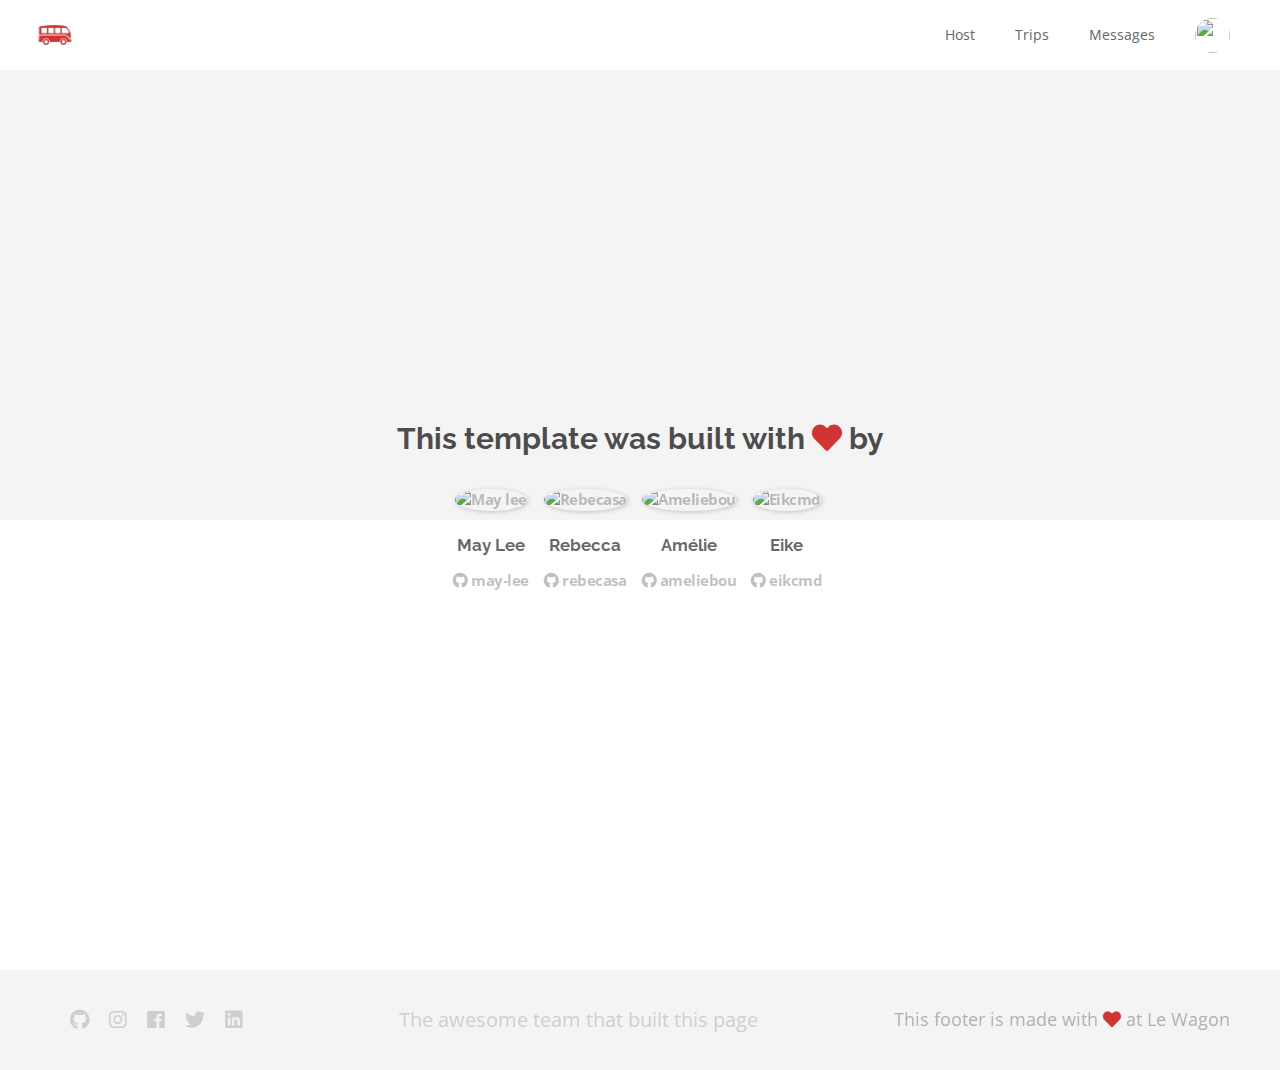
==== team.html @ 66ff5f71 "Automated commit at 2018-11-05 10:42:28 UTC by middleman-deploy 2.0.0-alpha" ====
<!doctype html>
<html>
  <head>
    <meta charset="utf-8">
    <meta http-equiv="x-ua-compatible" content="ie=edge">
    <meta name="viewport"
          content="width=device-width, initial-scale=1, shrink-to-fit=no">
    <!-- Use the title from a page's frontmatter if it has one -->
    <title>Le Wagon - Middleman - About</title>
    <link href="stylesheets/application-f1c58ac5.css" rel="stylesheet" />
    <script src="javascripts/application-93de88c9.js"></script>
    <link href="images/favicon-f15af148.png" rel="icon" type="image/png" />
  </head>
  <body>
    <div class="navbar-wagon">
  <!-- Logo -->
  <a href="/" class="navbar-wagon-brand">
    <img src="images/logo-acc9c0ec.png" alt="Logo" />
  </a>

  <!-- Right Navigation -->
  <div class="navbar-wagon-right hidden-xs hidden-sm">

    <a href="" class="navbar-wagon-item navbar-wagon-link">Host</a>
    <a href="" class="navbar-wagon-item navbar-wagon-link">Trips</a>
    <a href="" class="navbar-wagon-item navbar-wagon-link">Messages</a>

    <!-- Profile picture with dropdown list -->
    <div class="navbar-wagon-item">
      <div class="dropdown">
        <img src="https://kitt.lewagon.com/placeholder/users/ameliebou" class="avatar dropdown-toggle" id="navbar-wagon-menu" data-toggle="dropdown">
        <ul class="dropdown-menu dropdown-menu-right navbar-wagon-dropdown-menu">
          <li><a href="#">Profile</a></li>
          <li><a href="#">Dashboard</a></li>
          <li><a href="#">Log Out</a></li>
        </ul>
      </div>
    </div>
  </div>

  <!-- Dropdown appearing on mobile only -->
  <div class="navbar-wagon-item hidden-md hidden-lg">
    <div class="dropdown">
      <i class="fa fa-bars dropdown-toggle" data-toggle="dropdown"></i>
      <ul class="dropdown-menu dropdown-menu-right navbar-wagon-dropdown-menu">
        <li><a href="#">Host</a></li>
        <li><a href="#">Trips</a></li>
        <li><a href="#">Messagese</a></li>
      </ul>
    </div>
  </div>
</div>

    <div id="about">
  <div class="about-content">
    <h1>This template was built with <i class="fas fa-heart"></i> by</h1>
    <ul class="list-inline">
        <li>
<a href="https://kitt.lewagon.com/alumni/may-lee" target="_blank">            <img src="https://kitt.lewagon.com/placeholder/users/may-lee" class="img-circle" alt="May lee" />
</a>          <h2>May Lee</h2>
          <p>
<a href="https://github.com/may-lee" target="_blank">              <i class="fab fa-github"></i> may-lee
</a>          </p>
        </li>
        <li>
<a href="https://kitt.lewagon.com/alumni/rebecasa" target="_blank">            <img src="https://kitt.lewagon.com/placeholder/users/rebecasa" class="img-circle" alt="Rebecasa" />
</a>          <h2>Rebecca</h2>
          <p>
<a href="https://github.com/rebecasa" target="_blank">              <i class="fab fa-github"></i> rebecasa
</a>          </p>
        </li>
        <li>
<a href="https://kitt.lewagon.com/alumni/ameliebou" target="_blank">            <img src="https://kitt.lewagon.com/placeholder/users/ameliebou" class="img-circle" alt="Ameliebou" />
</a>          <h2>Amélie</h2>
          <p>
<a href="https://github.com/ameliebou" target="_blank">              <i class="fab fa-github"></i> ameliebou
</a>          </p>
        </li>
        <li>
<a href="https://kitt.lewagon.com/alumni/eikcmd" target="_blank">            <img src="https://kitt.lewagon.com/placeholder/users/eikcmd" class="img-circle" alt="Eikcmd" />
</a>          <h2>Eike</h2>
          <p>
<a href="https://github.com/eikcmd" target="_blank">              <i class="fab fa-github"></i> eikcmd
</a>          </p>
        </li>
    </ul>
  </div>
</div>

    <div class="footer">
  <div class="footer-links">
    <a href="#"><i class="fab fa-github"></i></a>
    <a href="#"><i class="fab fa-instagram"></i></a>
    <a href="#"><i class="fab fa-facebook"></i></a>
    <a href="#"><i class="fab fa-twitter"></i></a>
    <a href="#"><i class="fab fa-linkedin"></i></a>
  </div>
  <div class="team">
    <a href="/team.html">The awesome team that built this page</a>
  </div>
  <div class="footer-copyright">
    This footer is made with <i class="fa fa-heart"></i> at Le Wagon
  </div>
</div>

  </body>
</html>
---- stylesheets/application-f1c58ac5.css ----
@import url("https://fonts.googleapis.com/css?family=Open+Sans:400,300,700|Raleway:400,100,300,700,500");/*!
 * Bootstrap v3.3.7 (http://getbootstrap.com)
 * Copyright 2011-2016 Twitter, Inc.
 * Licensed under MIT (https://github.com/twbs/bootstrap/blob/master/LICENSE)
 *//*! normalize.css v3.0.3 | MIT License | github.com/necolas/normalize.css */html{font-family:sans-serif;-ms-text-size-adjust:100%;-webkit-text-size-adjust:100%}body{margin:0}article,aside,details,figcaption,figure,footer,header,hgroup,main,menu,nav,section,summary{display:block}audio,canvas,progress,video{display:inline-block;vertical-align:baseline}audio:not([controls]){display:none;height:0}[hidden],template{display:none}a{background-color:transparent}a:active,a:hover{outline:0}abbr[title]{border-bottom:1px dotted}b,strong{font-weight:bold}dfn{font-style:italic}h1{font-size:2em;margin:0.67em 0}mark{background:#ff0;color:#000}small{font-size:80%}sub,sup{font-size:75%;line-height:0;position:relative;vertical-align:baseline}sup{top:-0.5em}sub{bottom:-0.25em}img{border:0}svg:not(:root){overflow:hidden}figure{margin:1em 40px}hr{-webkit-box-sizing:content-box;box-sizing:content-box;height:0}pre{overflow:auto}code,kbd,pre,samp{font-family:monospace, monospace;font-size:1em}button,input,optgroup,select,textarea{color:inherit;font:inherit;margin:0}button{overflow:visible}button,select{text-transform:none}button,html input[type="button"],input[type="reset"],input[type="submit"]{-webkit-appearance:button;cursor:pointer}button[disabled],html input[disabled]{cursor:default}button::-moz-focus-inner,input::-moz-focus-inner{border:0;padding:0}input{line-height:normal}input[type="checkbox"],input[type="radio"]{-webkit-box-sizing:border-box;box-sizing:border-box;padding:0}input[type="number"]::-webkit-inner-spin-button,input[type="number"]::-webkit-outer-spin-button{height:auto}input[type="search"]{-webkit-appearance:textfield;-webkit-box-sizing:content-box;box-sizing:content-box}input[type="search"]::-webkit-search-cancel-button,input[type="search"]::-webkit-search-decoration{-webkit-appearance:none}fieldset{border:1px solid #c0c0c0;margin:0 2px;padding:0.35em 0.625em 0.75em}legend{border:0;padding:0}textarea{overflow:auto}optgroup{font-weight:bold}table{border-collapse:collapse;border-spacing:0}td,th{padding:0}/*! Source: https://github.com/h5bp/html5-boilerplate/blob/master/src/css/main.css */@media print{*,*:before,*:after{background:transparent !important;color:#000 !important;-webkit-box-shadow:none !important;box-shadow:none !important;text-shadow:none !important}a,a:visited{text-decoration:underline}a[href]:after{content:" (" attr(href) ")"}abbr[title]:after{content:" (" attr(title) ")"}a[href^="#"]:after,a[href^="javascript:"]:after{content:""}pre,blockquote{border:1px solid #999;page-break-inside:avoid}thead{display:table-header-group}tr,img{page-break-inside:avoid}img{max-width:100% !important}p,h2,h3{orphans:3;widows:3}h2,h3{page-break-after:avoid}.navbar{display:none}.btn>.caret,.dropup>.btn>.caret{border-top-color:#000 !important}.label{border:1px solid #000}.table{border-collapse:collapse !important}.table td,.table th{background-color:#fff !important}.table-bordered th,.table-bordered td{border:1px solid #ddd !important}}@font-face{font-family:'Glyphicons Halflings';src:url("../assets/bootstrap/glyphicons-halflings-regular-86b6f62b.eot");src:url("../assets/bootstrap/glyphicons-halflings-regular-86b6f62b.eot?#iefix") format("embedded-opentype"),url("../assets/bootstrap/glyphicons-halflings-regular-ca35b697.woff2") format("woff2"),url("../assets/bootstrap/glyphicons-halflings-regular-278e49a8.woff") format("woff"),url("../assets/bootstrap/glyphicons-halflings-regular-44bc1850.ttf") format("truetype"),url("../assets/bootstrap/glyphicons-halflings-regular-de51a849.svg#glyphicons_halflingsregular") format("svg")}.glyphicon{position:relative;top:1px;display:inline-block;font-family:'Glyphicons Halflings';font-style:normal;font-weight:normal;line-height:1;-webkit-font-smoothing:antialiased;-moz-osx-font-smoothing:grayscale}.glyphicon-asterisk:before{content:"\002a"}.glyphicon-plus:before{content:"\002b"}.glyphicon-euro:before,.glyphicon-eur:before{content:"\20ac"}.glyphicon-minus:before{content:"\2212"}.glyphicon-cloud:before{content:"\2601"}.glyphicon-envelope:before{content:"\2709"}.glyphicon-pencil:before{content:"\270f"}.glyphicon-glass:before{content:"\e001"}.glyphicon-music:before{content:"\e002"}.glyphicon-search:before{content:"\e003"}.glyphicon-heart:before{content:"\e005"}.glyphicon-star:before{content:"\e006"}.glyphicon-star-empty:before{content:"\e007"}.glyphicon-user:before{content:"\e008"}.glyphicon-film:before{content:"\e009"}.glyphicon-th-large:before{content:"\e010"}.glyphicon-th:before{content:"\e011"}.glyphicon-th-list:before{content:"\e012"}.glyphicon-ok:before{content:"\e013"}.glyphicon-remove:before{content:"\e014"}.glyphicon-zoom-in:before{content:"\e015"}.glyphicon-zoom-out:before{content:"\e016"}.glyphicon-off:before{content:"\e017"}.glyphicon-signal:before{content:"\e018"}.glyphicon-cog:before{content:"\e019"}.glyphicon-trash:before{content:"\e020"}.glyphicon-home:before{content:"\e021"}.glyphicon-file:before{content:"\e022"}.glyphicon-time:before{content:"\e023"}.glyphicon-road:before{content:"\e024"}.glyphicon-download-alt:before{content:"\e025"}.glyphicon-download:before{content:"\e026"}.glyphicon-upload:before{content:"\e027"}.glyphicon-inbox:before{content:"\e028"}.glyphicon-play-circle:before{content:"\e029"}.glyphicon-repeat:before{content:"\e030"}.glyphicon-refresh:before{content:"\e031"}.glyphicon-list-alt:before{content:"\e032"}.glyphicon-lock:before{content:"\e033"}.glyphicon-flag:before{content:"\e034"}.glyphicon-headphones:before{content:"\e035"}.glyphicon-volume-off:before{content:"\e036"}.glyphicon-volume-down:before{content:"\e037"}.glyphicon-volume-up:before{content:"\e038"}.glyphicon-qrcode:before{content:"\e039"}.glyphicon-barcode:before{content:"\e040"}.glyphicon-tag:before{content:"\e041"}.glyphicon-tags:before{content:"\e042"}.glyphicon-book:before{content:"\e043"}.glyphicon-bookmark:before{content:"\e044"}.glyphicon-print:before{content:"\e045"}.glyphicon-camera:before{content:"\e046"}.glyphicon-font:before{content:"\e047"}.glyphicon-bold:before{content:"\e048"}.glyphicon-italic:before{content:"\e049"}.glyphicon-text-height:before{content:"\e050"}.glyphicon-text-width:before{content:"\e051"}.glyphicon-align-left:before{content:"\e052"}.glyphicon-align-center:before{content:"\e053"}.glyphicon-align-right:before{content:"\e054"}.glyphicon-align-justify:before{content:"\e055"}.glyphicon-list:before{content:"\e056"}.glyphicon-indent-left:before{content:"\e057"}.glyphicon-indent-right:before{content:"\e058"}.glyphicon-facetime-video:before{content:"\e059"}.glyphicon-picture:before{content:"\e060"}.glyphicon-map-marker:before{content:"\e062"}.glyphicon-adjust:before{content:"\e063"}.glyphicon-tint:before{content:"\e064"}.glyphicon-edit:before{content:"\e065"}.glyphicon-share:before{content:"\e066"}.glyphicon-check:before{content:"\e067"}.glyphicon-move:before{content:"\e068"}.glyphicon-step-backward:before{content:"\e069"}.glyphicon-fast-backward:before{content:"\e070"}.glyphicon-backward:before{content:"\e071"}.glyphicon-play:before{content:"\e072"}.glyphicon-pause:before{content:"\e073"}.glyphicon-stop:before{content:"\e074"}.glyphicon-forward:before{content:"\e075"}.glyphicon-fast-forward:before{content:"\e076"}.glyphicon-step-forward:before{content:"\e077"}.glyphicon-eject:before{content:"\e078"}.glyphicon-chevron-left:before{content:"\e079"}.glyphicon-chevron-right:before{content:"\e080"}.glyphicon-plus-sign:before{content:"\e081"}.glyphicon-minus-sign:before{content:"\e082"}.glyphicon-remove-sign:before{content:"\e083"}.glyphicon-ok-sign:before{content:"\e084"}.glyphicon-question-sign:before{content:"\e085"}.glyphicon-info-sign:before{content:"\e086"}.glyphicon-screenshot:before{content:"\e087"}.glyphicon-remove-circle:before{content:"\e088"}.glyphicon-ok-circle:before{content:"\e089"}.glyphicon-ban-circle:before{content:"\e090"}.glyphicon-arrow-left:before{content:"\e091"}.glyphicon-arrow-right:before{content:"\e092"}.glyphicon-arrow-up:before{content:"\e093"}.glyphicon-arrow-down:before{content:"\e094"}.glyphicon-share-alt:before{content:"\e095"}.glyphicon-resize-full:before{content:"\e096"}.glyphicon-resize-small:before{content:"\e097"}.glyphicon-exclamation-sign:before{content:"\e101"}.glyphicon-gift:before{content:"\e102"}.glyphicon-leaf:before{content:"\e103"}.glyphicon-fire:before{content:"\e104"}.glyphicon-eye-open:before{content:"\e105"}.glyphicon-eye-close:before{content:"\e106"}.glyphicon-warning-sign:before{content:"\e107"}.glyphicon-plane:before{content:"\e108"}.glyphicon-calendar:before{content:"\e109"}.glyphicon-random:before{content:"\e110"}.glyphicon-comment:before{content:"\e111"}.glyphicon-magnet:before{content:"\e112"}.glyphicon-chevron-up:before{content:"\e113"}.glyphicon-chevron-down:before{content:"\e114"}.glyphicon-retweet:before{content:"\e115"}.glyphicon-shopping-cart:before{content:"\e116"}.glyphicon-folder-close:before{content:"\e117"}.glyphicon-folder-open:before{content:"\e118"}.glyphicon-resize-vertical:before{content:"\e119"}.glyphicon-resize-horizontal:before{content:"\e120"}.glyphicon-hdd:before{content:"\e121"}.glyphicon-bullhorn:before{content:"\e122"}.glyphicon-bell:before{content:"\e123"}.glyphicon-certificate:before{content:"\e124"}.glyphicon-thumbs-up:before{content:"\e125"}.glyphicon-thumbs-down:before{content:"\e126"}.glyphicon-hand-right:before{content:"\e127"}.glyphicon-hand-left:before{content:"\e128"}.glyphicon-hand-up:before{content:"\e129"}.glyphicon-hand-down:before{content:"\e130"}.glyphicon-circle-arrow-right:before{content:"\e131"}.glyphicon-circle-arrow-left:before{content:"\e132"}.glyphicon-circle-arrow-up:before{content:"\e133"}.glyphicon-circle-arrow-down:before{content:"\e134"}.glyphicon-globe:before{content:"\e135"}.glyphicon-wrench:before{content:"\e136"}.glyphicon-tasks:before{content:"\e137"}.glyphicon-filter:before{content:"\e138"}.glyphicon-briefcase:before{content:"\e139"}.glyphicon-fullscreen:before{content:"\e140"}.glyphicon-dashboard:before{content:"\e141"}.glyphicon-paperclip:before{content:"\e142"}.glyphicon-heart-empty:before{content:"\e143"}.glyphicon-link:before{content:"\e144"}.glyphicon-phone:before{content:"\e145"}.glyphicon-pushpin:before{content:"\e146"}.glyphicon-usd:before{content:"\e148"}.glyphicon-gbp:before{content:"\e149"}.glyphicon-sort:before{content:"\e150"}.glyphicon-sort-by-alphabet:before{content:"\e151"}.glyphicon-sort-by-alphabet-alt:before{content:"\e152"}.glyphicon-sort-by-order:before{content:"\e153"}.glyphicon-sort-by-order-alt:before{content:"\e154"}.glyphicon-sort-by-attributes:before{content:"\e155"}.glyphicon-sort-by-attributes-alt:before{content:"\e156"}.glyphicon-unchecked:before{content:"\e157"}.glyphicon-expand:before{content:"\e158"}.glyphicon-collapse-down:before{content:"\e159"}.glyphicon-collapse-up:before{content:"\e160"}.glyphicon-log-in:before{content:"\e161"}.glyphicon-flash:before{content:"\e162"}.glyphicon-log-out:before{content:"\e163"}.glyphicon-new-window:before{content:"\e164"}.glyphicon-record:before{content:"\e165"}.glyphicon-save:before{content:"\e166"}.glyphicon-open:before{content:"\e167"}.glyphicon-saved:before{content:"\e168"}.glyphicon-import:before{content:"\e169"}.glyphicon-export:before{content:"\e170"}.glyphicon-send:before{content:"\e171"}.glyphicon-floppy-disk:before{content:"\e172"}.glyphicon-floppy-saved:before{content:"\e173"}.glyphicon-floppy-remove:before{content:"\e174"}.glyphicon-floppy-save:before{content:"\e175"}.glyphicon-floppy-open:before{content:"\e176"}.glyphicon-credit-card:before{content:"\e177"}.glyphicon-transfer:before{content:"\e178"}.glyphicon-cutlery:before{content:"\e179"}.glyphicon-header:before{content:"\e180"}.glyphicon-compressed:before{content:"\e181"}.glyphicon-earphone:before{content:"\e182"}.glyphicon-phone-alt:before{content:"\e183"}.glyphicon-tower:before{content:"\e184"}.glyphicon-stats:before{content:"\e185"}.glyphicon-sd-video:before{content:"\e186"}.glyphicon-hd-video:before{content:"\e187"}.glyphicon-subtitles:before{content:"\e188"}.glyphicon-sound-stereo:before{content:"\e189"}.glyphicon-sound-dolby:before{content:"\e190"}.glyphicon-sound-5-1:before{content:"\e191"}.glyphicon-sound-6-1:before{content:"\e192"}.glyphicon-sound-7-1:before{content:"\e193"}.glyphicon-copyright-mark:before{content:"\e194"}.glyphicon-registration-mark:before{content:"\e195"}.glyphicon-cloud-download:before{content:"\e197"}.glyphicon-cloud-upload:before{content:"\e198"}.glyphicon-tree-conifer:before{content:"\e199"}.glyphicon-tree-deciduous:before{content:"\e200"}.glyphicon-cd:before{content:"\e201"}.glyphicon-save-file:before{content:"\e202"}.glyphicon-open-file:before{content:"\e203"}.glyphicon-level-up:before{content:"\e204"}.glyphicon-copy:before{content:"\e205"}.glyphicon-paste:before{content:"\e206"}.glyphicon-alert:before{content:"\e209"}.glyphicon-equalizer:before{content:"\e210"}.glyphicon-king:before{content:"\e211"}.glyphicon-queen:before{content:"\e212"}.glyphicon-pawn:before{content:"\e213"}.glyphicon-bishop:before{content:"\e214"}.glyphicon-knight:before{content:"\e215"}.glyphicon-baby-formula:before{content:"\e216"}.glyphicon-tent:before{content:"\26fa"}.glyphicon-blackboard:before{content:"\e218"}.glyphicon-bed:before{content:"\e219"}.glyphicon-apple:before{content:"\f8ff"}.glyphicon-erase:before{content:"\e221"}.glyphicon-hourglass:before{content:"\231b"}.glyphicon-lamp:before{content:"\e223"}.glyphicon-duplicate:before{content:"\e224"}.glyphicon-piggy-bank:before{content:"\e225"}.glyphicon-scissors:before{content:"\e226"}.glyphicon-bitcoin:before{content:"\e227"}.glyphicon-btc:before{content:"\e227"}.glyphicon-xbt:before{content:"\e227"}.glyphicon-yen:before{content:"\00a5"}.glyphicon-jpy:before{content:"\00a5"}.glyphicon-ruble:before{content:"\20bd"}.glyphicon-rub:before{content:"\20bd"}.glyphicon-scale:before{content:"\e230"}.glyphicon-ice-lolly:before{content:"\e231"}.glyphicon-ice-lolly-tasted:before{content:"\e232"}.glyphicon-education:before{content:"\e233"}.glyphicon-option-horizontal:before{content:"\e234"}.glyphicon-option-vertical:before{content:"\e235"}.glyphicon-menu-hamburger:before{content:"\e236"}.glyphicon-modal-window:before{content:"\e237"}.glyphicon-oil:before{content:"\e238"}.glyphicon-grain:before{content:"\e239"}.glyphicon-sunglasses:before{content:"\e240"}.glyphicon-text-size:before{content:"\e241"}.glyphicon-text-color:before{content:"\e242"}.glyphicon-text-background:before{content:"\e243"}.glyphicon-object-align-top:before{content:"\e244"}.glyphicon-object-align-bottom:before{content:"\e245"}.glyphicon-object-align-horizontal:before{content:"\e246"}.glyphicon-object-align-left:before{content:"\e247"}.glyphicon-object-align-vertical:before{content:"\e248"}.glyphicon-object-align-right:before{content:"\e249"}.glyphicon-triangle-right:before{content:"\e250"}.glyphicon-triangle-left:before{content:"\e251"}.glyphicon-triangle-bottom:before{content:"\e252"}.glyphicon-triangle-top:before{content:"\e253"}.glyphicon-console:before{content:"\e254"}.glyphicon-superscript:before{content:"\e255"}.glyphicon-subscript:before{content:"\e256"}.glyphicon-menu-left:before{content:"\e257"}.glyphicon-menu-right:before{content:"\e258"}.glyphicon-menu-down:before{content:"\e259"}.glyphicon-menu-up:before{content:"\e260"}*{-webkit-box-sizing:border-box;box-sizing:border-box}*:before,*:after{-webkit-box-sizing:border-box;box-sizing:border-box}html{font-size:10px;-webkit-tap-highlight-color:transparent}body{font-family:"Open Sans", "Helvetica", "sans-serif";font-size:18px;line-height:1.42857143;color:#333333;background-color:#F4F4F4}input,button,select,textarea{font-family:inherit;font-size:inherit;line-height:inherit}a{color:#469AE0;text-decoration:none}a:hover,a:focus{color:#1f74ba;text-decoration:underline}a:focus{outline:5px auto -webkit-focus-ring-color;outline-offset:-2px}figure{margin:0}img{vertical-align:middle}.img-responsive{display:block;max-width:100%;height:auto}.img-rounded{border-radius:2px}.img-thumbnail{padding:4px;line-height:1.42857143;background-color:#F4F4F4;border:1px solid #ddd;border-radius:2px;-webkit-transition:all 0.2s ease-in-out;transition:all 0.2s ease-in-out;display:inline-block;max-width:100%;height:auto}.img-circle{border-radius:50%}hr{margin-top:25px;margin-bottom:25px;border:0;border-top:1px solid #eeeeee}.sr-only{position:absolute;width:1px;height:1px;margin:-1px;padding:0;overflow:hidden;clip:rect(0, 0, 0, 0);border:0}.sr-only-focusable:active,.sr-only-focusable:focus{position:static;width:auto;height:auto;margin:0;overflow:visible;clip:auto}[role="button"]{cursor:pointer}h1,h2,h3,h4,h5,h6,.h1,.h2,.h3,.h4,.h5,.h6{font-family:"Raleway", "Helvetica", "sans-serif";font-weight:500;line-height:1.1;color:inherit}h1 small,h1 .small,h2 small,h2 .small,h3 small,h3 .small,h4 small,h4 .small,h5 small,h5 .small,h6 small,h6 .small,.h1 small,.h1 .small,.h2 small,.h2 .small,.h3 small,.h3 .small,.h4 small,.h4 .small,.h5 small,.h5 .small,.h6 small,.h6 .small{font-weight:normal;line-height:1;color:#777777}h1,.h1,h2,.h2,h3,.h3{margin-top:25px;margin-bottom:12.5px}h1 small,h1 .small,.h1 small,.h1 .small,h2 small,h2 .small,.h2 small,.h2 .small,h3 small,h3 .small,.h3 small,.h3 .small{font-size:65%}h4,.h4,h5,.h5,h6,.h6{margin-top:12.5px;margin-bottom:12.5px}h4 small,h4 .small,.h4 small,.h4 .small,h5 small,h5 .small,.h5 small,.h5 .small,h6 small,h6 .small,.h6 small,.h6 .small{font-size:75%}h1,.h1{font-size:46px}h2,.h2{font-size:38px}h3,.h3{font-size:31px}h4,.h4{font-size:23px}h5,.h5{font-size:18px}h6,.h6{font-size:16px}p{margin:0 0 12.5px}.lead{margin-bottom:25px;font-size:20px;font-weight:300;line-height:1.4}@media (min-width: 768px){.lead{font-size:27px}}small,.small{font-size:88%}mark,.mark{background-color:#fcf8e3;padding:.2em}.text-left{text-align:left}.text-right{text-align:right}.text-center{text-align:center}.text-justify{text-align:justify}.text-nowrap{white-space:nowrap}.text-lowercase{text-transform:lowercase}.text-uppercase,.initialism{text-transform:uppercase}.text-capitalize{text-transform:capitalize}.text-muted{color:#777777}.text-primary{color:#469AE0}a.text-primary:hover,a.text-primary:focus{color:#2381d0}.text-success{color:#3c763d}a.text-success:hover,a.text-success:focus{color:#2b542c}.text-info{color:#31708f}a.text-info:hover,a.text-info:focus{color:#245269}.text-warning{color:#8a6d3b}a.text-warning:hover,a.text-warning:focus{color:#66512c}.text-danger{color:#a94442}a.text-danger:hover,a.text-danger:focus{color:#843534}.bg-primary{color:#fff}.bg-primary{background-color:#469AE0}a.bg-primary:hover,a.bg-primary:focus{background-color:#2381d0}.bg-success{background-color:#dff0d8}a.bg-success:hover,a.bg-success:focus{background-color:#c1e2b3}.bg-info{background-color:#d9edf7}a.bg-info:hover,a.bg-info:focus{background-color:#afd9ee}.bg-warning{background-color:#fcf8e3}a.bg-warning:hover,a.bg-warning:focus{background-color:#f7ecb5}.bg-danger{background-color:#f2dede}a.bg-danger:hover,a.bg-danger:focus{background-color:#e4b9b9}.page-header{padding-bottom:11.5px;margin:50px 0 25px;border-bottom:1px solid #eeeeee}ul,ol{margin-top:0;margin-bottom:12.5px}ul ul,ul ol,ol ul,ol ol{margin-bottom:0}.list-unstyled{padding-left:0;list-style:none}.list-inline{padding-left:0;list-style:none;margin-left:-5px}.list-inline>li{display:inline-block;padding-left:5px;padding-right:5px}dl{margin-top:0;margin-bottom:25px}dt,dd{line-height:1.42857143}dt{font-weight:bold}dd{margin-left:0}.dl-horizontal dd:before,.dl-horizontal dd:after{content:" ";display:table}.dl-horizontal dd:after{clear:both}@media (min-width: 768px){.dl-horizontal dt{float:left;width:160px;clear:left;text-align:right;overflow:hidden;text-overflow:ellipsis;white-space:nowrap}.dl-horizontal dd{margin-left:180px}}abbr[title],abbr[data-original-title]{cursor:help;border-bottom:1px dotted #777777}.initialism{font-size:90%}blockquote{padding:12.5px 25px;margin:0 0 25px;font-size:22.5px;border-left:5px solid #eeeeee}blockquote p:last-child,blockquote ul:last-child,blockquote ol:last-child{margin-bottom:0}blockquote footer,blockquote small,blockquote .small{display:block;font-size:80%;line-height:1.42857143;color:#777777}blockquote footer:before,blockquote small:before,blockquote .small:before{content:'\2014 \00A0'}.blockquote-reverse,blockquote.pull-right{padding-right:15px;padding-left:0;border-right:5px solid #eeeeee;border-left:0;text-align:right}.blockquote-reverse footer:before,.blockquote-reverse small:before,.blockquote-reverse .small:before,blockquote.pull-right footer:before,blockquote.pull-right small:before,blockquote.pull-right .small:before{content:''}.blockquote-reverse footer:after,.blockquote-reverse small:after,.blockquote-reverse .small:after,blockquote.pull-right footer:after,blockquote.pull-right small:after,blockquote.pull-right .small:after{content:'\00A0 \2014'}address{margin-bottom:25px;font-style:normal;line-height:1.42857143}code,kbd,pre,samp{font-family:Menlo, Monaco, Consolas, "Courier New", monospace}code{padding:2px 4px;font-size:90%;color:#c7254e;background-color:#f9f2f4;border-radius:2px}kbd{padding:2px 4px;font-size:90%;color:#fff;background-color:#333;border-radius:2px;-webkit-box-shadow:inset 0 -1px 0 rgba(0,0,0,0.25);box-shadow:inset 0 -1px 0 rgba(0,0,0,0.25)}kbd kbd{padding:0;font-size:100%;font-weight:bold;-webkit-box-shadow:none;box-shadow:none}pre{display:block;padding:12px;margin:0 0 12.5px;font-size:17px;line-height:1.42857143;word-break:break-all;word-wrap:break-word;color:#333333;background-color:#f5f5f5;border:1px solid #ccc;border-radius:2px}pre code{padding:0;font-size:inherit;color:inherit;white-space:pre-wrap;background-color:transparent;border-radius:0}.pre-scrollable{max-height:340px;overflow-y:scroll}.container{margin-right:auto;margin-left:auto;padding-left:15px;padding-right:15px}.container:before,.container:after{content:" ";display:table}.container:after{clear:both}@media (min-width: 768px){.container{width:750px}}@media (min-width: 992px){.container{width:970px}}@media (min-width: 1200px){.container{width:1170px}}.container-fluid{margin-right:auto;margin-left:auto;padding-left:15px;padding-right:15px}.container-fluid:before,.container-fluid:after{content:" ";display:table}.container-fluid:after{clear:both}.row{margin-left:-15px;margin-right:-15px}.row:before,.row:after{content:" ";display:table}.row:after{clear:both}.col-xs-1,.col-sm-1,.col-md-1,.col-lg-1,.col-xs-2,.col-sm-2,.col-md-2,.col-lg-2,.col-xs-3,.col-sm-3,.col-md-3,.col-lg-3,.col-xs-4,.col-sm-4,.col-md-4,.col-lg-4,.col-xs-5,.col-sm-5,.col-md-5,.col-lg-5,.col-xs-6,.col-sm-6,.col-md-6,.col-lg-6,.col-xs-7,.col-sm-7,.col-md-7,.col-lg-7,.col-xs-8,.col-sm-8,.col-md-8,.col-lg-8,.col-xs-9,.col-sm-9,.col-md-9,.col-lg-9,.col-xs-10,.col-sm-10,.col-md-10,.col-lg-10,.col-xs-11,.col-sm-11,.col-md-11,.col-lg-11,.col-xs-12,.col-sm-12,.col-md-12,.col-lg-12{position:relative;min-height:1px;padding-left:15px;padding-right:15px}.col-xs-1,.col-xs-2,.col-xs-3,.col-xs-4,.col-xs-5,.col-xs-6,.col-xs-7,.col-xs-8,.col-xs-9,.col-xs-10,.col-xs-11,.col-xs-12{float:left}.col-xs-1{width:8.33333333%}.col-xs-2{width:16.66666667%}.col-xs-3{width:25%}.col-xs-4{width:33.33333333%}.col-xs-5{width:41.66666667%}.col-xs-6{width:50%}.col-xs-7{width:58.33333333%}.col-xs-8{width:66.66666667%}.col-xs-9{width:75%}.col-xs-10{width:83.33333333%}.col-xs-11{width:91.66666667%}.col-xs-12{width:100%}.col-xs-pull-0{right:auto}.col-xs-pull-1{right:8.33333333%}.col-xs-pull-2{right:16.66666667%}.col-xs-pull-3{right:25%}.col-xs-pull-4{right:33.33333333%}.col-xs-pull-5{right:41.66666667%}.col-xs-pull-6{right:50%}.col-xs-pull-7{right:58.33333333%}.col-xs-pull-8{right:66.66666667%}.col-xs-pull-9{right:75%}.col-xs-pull-10{right:83.33333333%}.col-xs-pull-11{right:91.66666667%}.col-xs-pull-12{right:100%}.col-xs-push-0{left:auto}.col-xs-push-1{left:8.33333333%}.col-xs-push-2{left:16.66666667%}.col-xs-push-3{left:25%}.col-xs-push-4{left:33.33333333%}.col-xs-push-5{left:41.66666667%}.col-xs-push-6{left:50%}.col-xs-push-7{left:58.33333333%}.col-xs-push-8{left:66.66666667%}.col-xs-push-9{left:75%}.col-xs-push-10{left:83.33333333%}.col-xs-push-11{left:91.66666667%}.col-xs-push-12{left:100%}.col-xs-offset-0{margin-left:0%}.col-xs-offset-1{margin-left:8.33333333%}.col-xs-offset-2{margin-left:16.66666667%}.col-xs-offset-3{margin-left:25%}.col-xs-offset-4{margin-left:33.33333333%}.col-xs-offset-5{margin-left:41.66666667%}.col-xs-offset-6{margin-left:50%}.col-xs-offset-7{margin-left:58.33333333%}.col-xs-offset-8{margin-left:66.66666667%}.col-xs-offset-9{margin-left:75%}.col-xs-offset-10{margin-left:83.33333333%}.col-xs-offset-11{margin-left:91.66666667%}.col-xs-offset-12{margin-left:100%}@media (min-width: 768px){.col-sm-1,.col-sm-2,.col-sm-3,.col-sm-4,.col-sm-5,.col-sm-6,.col-sm-7,.col-sm-8,.col-sm-9,.col-sm-10,.col-sm-11,.col-sm-12{float:left}.col-sm-1{width:8.33333333%}.col-sm-2{width:16.66666667%}.col-sm-3{width:25%}.col-sm-4{width:33.33333333%}.col-sm-5{width:41.66666667%}.col-sm-6{width:50%}.col-sm-7{width:58.33333333%}.col-sm-8{width:66.66666667%}.col-sm-9{width:75%}.col-sm-10{width:83.33333333%}.col-sm-11{width:91.66666667%}.col-sm-12{width:100%}.col-sm-pull-0{right:auto}.col-sm-pull-1{right:8.33333333%}.col-sm-pull-2{right:16.66666667%}.col-sm-pull-3{right:25%}.col-sm-pull-4{right:33.33333333%}.col-sm-pull-5{right:41.66666667%}.col-sm-pull-6{right:50%}.col-sm-pull-7{right:58.33333333%}.col-sm-pull-8{right:66.66666667%}.col-sm-pull-9{right:75%}.col-sm-pull-10{right:83.33333333%}.col-sm-pull-11{right:91.66666667%}.col-sm-pull-12{right:100%}.col-sm-push-0{left:auto}.col-sm-push-1{left:8.33333333%}.col-sm-push-2{left:16.66666667%}.col-sm-push-3{left:25%}.col-sm-push-4{left:33.33333333%}.col-sm-push-5{left:41.66666667%}.col-sm-push-6{left:50%}.col-sm-push-7{left:58.33333333%}.col-sm-push-8{left:66.66666667%}.col-sm-push-9{left:75%}.col-sm-push-10{left:83.33333333%}.col-sm-push-11{left:91.66666667%}.col-sm-push-12{left:100%}.col-sm-offset-0{margin-left:0%}.col-sm-offset-1{margin-left:8.33333333%}.col-sm-offset-2{margin-left:16.66666667%}.col-sm-offset-3{margin-left:25%}.col-sm-offset-4{margin-left:33.33333333%}.col-sm-offset-5{margin-left:41.66666667%}.col-sm-offset-6{margin-left:50%}.col-sm-offset-7{margin-left:58.33333333%}.col-sm-offset-8{margin-left:66.66666667%}.col-sm-offset-9{margin-left:75%}.col-sm-offset-10{margin-left:83.33333333%}.col-sm-offset-11{margin-left:91.66666667%}.col-sm-offset-12{margin-left:100%}}@media (min-width: 992px){.col-md-1,.col-md-2,.col-md-3,.col-md-4,.col-md-5,.col-md-6,.col-md-7,.col-md-8,.col-md-9,.col-md-10,.col-md-11,.col-md-12{float:left}.col-md-1{width:8.33333333%}.col-md-2{width:16.66666667%}.col-md-3{width:25%}.col-md-4{width:33.33333333%}.col-md-5{width:41.66666667%}.col-md-6{width:50%}.col-md-7{width:58.33333333%}.col-md-8{width:66.66666667%}.col-md-9{width:75%}.col-md-10{width:83.33333333%}.col-md-11{width:91.66666667%}.col-md-12{width:100%}.col-md-pull-0{right:auto}.col-md-pull-1{right:8.33333333%}.col-md-pull-2{right:16.66666667%}.col-md-pull-3{right:25%}.col-md-pull-4{right:33.33333333%}.col-md-pull-5{right:41.66666667%}.col-md-pull-6{right:50%}.col-md-pull-7{right:58.33333333%}.col-md-pull-8{right:66.66666667%}.col-md-pull-9{right:75%}.col-md-pull-10{right:83.33333333%}.col-md-pull-11{right:91.66666667%}.col-md-pull-12{right:100%}.col-md-push-0{left:auto}.col-md-push-1{left:8.33333333%}.col-md-push-2{left:16.66666667%}.col-md-push-3{left:25%}.col-md-push-4{left:33.33333333%}.col-md-push-5{left:41.66666667%}.col-md-push-6{left:50%}.col-md-push-7{left:58.33333333%}.col-md-push-8{left:66.66666667%}.col-md-push-9{left:75%}.col-md-push-10{left:83.33333333%}.col-md-push-11{left:91.66666667%}.col-md-push-12{left:100%}.col-md-offset-0{margin-left:0%}.col-md-offset-1{margin-left:8.33333333%}.col-md-offset-2{margin-left:16.66666667%}.col-md-offset-3{margin-left:25%}.col-md-offset-4{margin-left:33.33333333%}.col-md-offset-5{margin-left:41.66666667%}.col-md-offset-6{margin-left:50%}.col-md-offset-7{margin-left:58.33333333%}.col-md-offset-8{margin-left:66.66666667%}.col-md-offset-9{margin-left:75%}.col-md-offset-10{margin-left:83.33333333%}.col-md-offset-11{margin-left:91.66666667%}.col-md-offset-12{margin-left:100%}}@media (min-width: 1200px){.col-lg-1,.col-lg-2,.col-lg-3,.col-lg-4,.col-lg-5,.col-lg-6,.col-lg-7,.col-lg-8,.col-lg-9,.col-lg-10,.col-lg-11,.col-lg-12{float:left}.col-lg-1{width:8.33333333%}.col-lg-2{width:16.66666667%}.col-lg-3{width:25%}.col-lg-4{width:33.33333333%}.col-lg-5{width:41.66666667%}.col-lg-6{width:50%}.col-lg-7{width:58.33333333%}.col-lg-8{width:66.66666667%}.col-lg-9{width:75%}.col-lg-10{width:83.33333333%}.col-lg-11{width:91.66666667%}.col-lg-12{width:100%}.col-lg-pull-0{right:auto}.col-lg-pull-1{right:8.33333333%}.col-lg-pull-2{right:16.66666667%}.col-lg-pull-3{right:25%}.col-lg-pull-4{right:33.33333333%}.col-lg-pull-5{right:41.66666667%}.col-lg-pull-6{right:50%}.col-lg-pull-7{right:58.33333333%}.col-lg-pull-8{right:66.66666667%}.col-lg-pull-9{right:75%}.col-lg-pull-10{right:83.33333333%}.col-lg-pull-11{right:91.66666667%}.col-lg-pull-12{right:100%}.col-lg-push-0{left:auto}.col-lg-push-1{left:8.33333333%}.col-lg-push-2{left:16.66666667%}.col-lg-push-3{left:25%}.col-lg-push-4{left:33.33333333%}.col-lg-push-5{left:41.66666667%}.col-lg-push-6{left:50%}.col-lg-push-7{left:58.33333333%}.col-lg-push-8{left:66.66666667%}.col-lg-push-9{left:75%}.col-lg-push-10{left:83.33333333%}.col-lg-push-11{left:91.66666667%}.col-lg-push-12{left:100%}.col-lg-offset-0{margin-left:0%}.col-lg-offset-1{margin-left:8.33333333%}.col-lg-offset-2{margin-left:16.66666667%}.col-lg-offset-3{margin-left:25%}.col-lg-offset-4{margin-left:33.33333333%}.col-lg-offset-5{margin-left:41.66666667%}.col-lg-offset-6{margin-left:50%}.col-lg-offset-7{margin-left:58.33333333%}.col-lg-offset-8{margin-left:66.66666667%}.col-lg-offset-9{margin-left:75%}.col-lg-offset-10{margin-left:83.33333333%}.col-lg-offset-11{margin-left:91.66666667%}.col-lg-offset-12{margin-left:100%}}table{background-color:transparent}caption{padding-top:8px;padding-bottom:8px;color:#777777;text-align:left}th{text-align:left}.table{width:100%;max-width:100%;margin-bottom:25px}.table>thead>tr>th,.table>thead>tr>td,.table>tbody>tr>th,.table>tbody>tr>td,.table>tfoot>tr>th,.table>tfoot>tr>td{padding:8px;line-height:1.42857143;vertical-align:top;border-top:1px solid #ddd}.table>thead>tr>th{vertical-align:bottom;border-bottom:2px solid #ddd}.table>caption+thead>tr:first-child>th,.table>caption+thead>tr:first-child>td,.table>colgroup+thead>tr:first-child>th,.table>colgroup+thead>tr:first-child>td,.table>thead:first-child>tr:first-child>th,.table>thead:first-child>tr:first-child>td{border-top:0}.table>tbody+tbody{border-top:2px solid #ddd}.table .table{background-color:#F4F4F4}.table-condensed>thead>tr>th,.table-condensed>thead>tr>td,.table-condensed>tbody>tr>th,.table-condensed>tbody>tr>td,.table-condensed>tfoot>tr>th,.table-condensed>tfoot>tr>td{padding:5px}.table-bordered{border:1px solid #ddd}.table-bordered>thead>tr>th,.table-bordered>thead>tr>td,.table-bordered>tbody>tr>th,.table-bordered>tbody>tr>td,.table-bordered>tfoot>tr>th,.table-bordered>tfoot>tr>td{border:1px solid #ddd}.table-bordered>thead>tr>th,.table-bordered>thead>tr>td{border-bottom-width:2px}.table-striped>tbody>tr:nth-of-type(odd){background-color:#f9f9f9}.table-hover>tbody>tr:hover{background-color:#f5f5f5}table col[class*="col-"]{position:static;float:none;display:table-column}table td[class*="col-"],table th[class*="col-"]{position:static;float:none;display:table-cell}.table>thead>tr>td.active,.table>thead>tr>th.active,.table>thead>tr.active>td,.table>thead>tr.active>th,.table>tbody>tr>td.active,.table>tbody>tr>th.active,.table>tbody>tr.active>td,.table>tbody>tr.active>th,.table>tfoot>tr>td.active,.table>tfoot>tr>th.active,.table>tfoot>tr.active>td,.table>tfoot>tr.active>th{background-color:#f5f5f5}.table-hover>tbody>tr>td.active:hover,.table-hover>tbody>tr>th.active:hover,.table-hover>tbody>tr.active:hover>td,.table-hover>tbody>tr:hover>.active,.table-hover>tbody>tr.active:hover>th{background-color:#e8e8e8}.table>thead>tr>td.success,.table>thead>tr>th.success,.table>thead>tr.success>td,.table>thead>tr.success>th,.table>tbody>tr>td.success,.table>tbody>tr>th.success,.table>tbody>tr.success>td,.table>tbody>tr.success>th,.table>tfoot>tr>td.success,.table>tfoot>tr>th.success,.table>tfoot>tr.success>td,.table>tfoot>tr.success>th{background-color:#dff0d8}.table-hover>tbody>tr>td.success:hover,.table-hover>tbody>tr>th.success:hover,.table-hover>tbody>tr.success:hover>td,.table-hover>tbody>tr:hover>.success,.table-hover>tbody>tr.success:hover>th{background-color:#d0e9c6}.table>thead>tr>td.info,.table>thead>tr>th.info,.table>thead>tr.info>td,.table>thead>tr.info>th,.table>tbody>tr>td.info,.table>tbody>tr>th.info,.table>tbody>tr.info>td,.table>tbody>tr.info>th,.table>tfoot>tr>td.info,.table>tfoot>tr>th.info,.table>tfoot>tr.info>td,.table>tfoot>tr.info>th{background-color:#d9edf7}.table-hover>tbody>tr>td.info:hover,.table-hover>tbody>tr>th.info:hover,.table-hover>tbody>tr.info:hover>td,.table-hover>tbody>tr:hover>.info,.table-hover>tbody>tr.info:hover>th{background-color:#c4e3f3}.table>thead>tr>td.warning,.table>thead>tr>th.warning,.table>thead>tr.warning>td,.table>thead>tr.warning>th,.table>tbody>tr>td.warning,.table>tbody>tr>th.warning,.table>tbody>tr.warning>td,.table>tbody>tr.warning>th,.table>tfoot>tr>td.warning,.table>tfoot>tr>th.warning,.table>tfoot>tr.warning>td,.table>tfoot>tr.warning>th{background-color:#fcf8e3}.table-hover>tbody>tr>td.warning:hover,.table-hover>tbody>tr>th.warning:hover,.table-hover>tbody>tr.warning:hover>td,.table-hover>tbody>tr:hover>.warning,.table-hover>tbody>tr.warning:hover>th{background-color:#faf2cc}.table>thead>tr>td.danger,.table>thead>tr>th.danger,.table>thead>tr.danger>td,.table>thead>tr.danger>th,.table>tbody>tr>td.danger,.table>tbody>tr>th.danger,.table>tbody>tr.danger>td,.table>tbody>tr.danger>th,.table>tfoot>tr>td.danger,.table>tfoot>tr>th.danger,.table>tfoot>tr.danger>td,.table>tfoot>tr.danger>th{background-color:#f2dede}.table-hover>tbody>tr>td.danger:hover,.table-hover>tbody>tr>th.danger:hover,.table-hover>tbody>tr.danger:hover>td,.table-hover>tbody>tr:hover>.danger,.table-hover>tbody>tr.danger:hover>th{background-color:#ebcccc}.table-responsive{overflow-x:auto;min-height:0.01%}@media screen and (max-width: 767px){.table-responsive{width:100%;margin-bottom:18.75px;overflow-y:hidden;-ms-overflow-style:-ms-autohiding-scrollbar;border:1px solid #ddd}.table-responsive>.table{margin-bottom:0}.table-responsive>.table>thead>tr>th,.table-responsive>.table>thead>tr>td,.table-responsive>.table>tbody>tr>th,.table-responsive>.table>tbody>tr>td,.table-responsive>.table>tfoot>tr>th,.table-responsive>.table>tfoot>tr>td{white-space:nowrap}.table-responsive>.table-bordered{border:0}.table-responsive>.table-bordered>thead>tr>th:first-child,.table-responsive>.table-bordered>thead>tr>td:first-child,.table-responsive>.table-bordered>tbody>tr>th:first-child,.table-responsive>.table-bordered>tbody>tr>td:first-child,.table-responsive>.table-bordered>tfoot>tr>th:first-child,.table-responsive>.table-bordered>tfoot>tr>td:first-child{border-left:0}.table-responsive>.table-bordered>thead>tr>th:last-child,.table-responsive>.table-bordered>thead>tr>td:last-child,.table-responsive>.table-bordered>tbody>tr>th:last-child,.table-responsive>.table-bordered>tbody>tr>td:last-child,.table-responsive>.table-bordered>tfoot>tr>th:last-child,.table-responsive>.table-bordered>tfoot>tr>td:last-child{border-right:0}.table-responsive>.table-bordered>tbody>tr:last-child>th,.table-responsive>.table-bordered>tbody>tr:last-child>td,.table-responsive>.table-bordered>tfoot>tr:last-child>th,.table-responsive>.table-bordered>tfoot>tr:last-child>td{border-bottom:0}}fieldset{padding:0;margin:0;border:0;min-width:0}legend{display:block;width:100%;padding:0;margin-bottom:25px;font-size:27px;line-height:inherit;color:#333333;border:0;border-bottom:1px solid #e5e5e5}label{display:inline-block;max-width:100%;margin-bottom:5px;font-weight:bold}input[type="search"]{-webkit-box-sizing:border-box;box-sizing:border-box}input[type="radio"],input[type="checkbox"]{margin:4px 0 0;margin-top:1px \9;line-height:normal}input[type="file"]{display:block}input[type="range"]{display:block;width:100%}select[multiple],select[size]{height:auto}input[type="file"]:focus,input[type="radio"]:focus,input[type="checkbox"]:focus{outline:5px auto -webkit-focus-ring-color;outline-offset:-2px}output{display:block;padding-top:7px;font-size:18px;line-height:1.42857143;color:#000000}.form-control{display:block;width:100%;height:39px;padding:6px 12px;font-size:18px;line-height:1.42857143;color:#000000;background-color:#fff;background-image:none;border:1px solid #ccc;border-radius:2px;-webkit-box-shadow:inset 0 1px 1px rgba(0,0,0,0.075);box-shadow:inset 0 1px 1px rgba(0,0,0,0.075);-webkit-transition:border-color ease-in-out 0.15s, box-shadow ease-in-out 0.15s;-webkit-transition:border-color ease-in-out 0.15s, -webkit-box-shadow ease-in-out 0.15s;transition:border-color ease-in-out 0.15s, -webkit-box-shadow ease-in-out 0.15s;transition:border-color ease-in-out 0.15s, box-shadow ease-in-out 0.15s;transition:border-color ease-in-out 0.15s, box-shadow ease-in-out 0.15s, -webkit-box-shadow ease-in-out 0.15s}.form-control:focus{border-color:#66afe9;outline:0;-webkit-box-shadow:inset 0 1px 1px rgba(0,0,0,0.075),0 0 8px rgba(102,175,233,0.6);box-shadow:inset 0 1px 1px rgba(0,0,0,0.075),0 0 8px rgba(102,175,233,0.6)}.form-control::-moz-placeholder{color:#999;opacity:1}.form-control:-ms-input-placeholder{color:#999}.form-control::-webkit-input-placeholder{color:#999}.form-control::-ms-expand{border:0;background-color:transparent}.form-control[disabled],.form-control[readonly],fieldset[disabled] .form-control{background-color:#eeeeee;opacity:1}.form-control[disabled],fieldset[disabled] .form-control{cursor:not-allowed}textarea.form-control{height:auto}input[type="search"]{-webkit-appearance:none}@media screen and (-webkit-min-device-pixel-ratio: 0){input[type="date"].form-control,input[type="time"].form-control,input[type="datetime-local"].form-control,input[type="month"].form-control{line-height:39px}input[type="date"].input-sm,.input-group-sm>input[type="date"].form-control,.input-group-sm>input[type="date"].input-group-addon,.input-group-sm>.input-group-btn>input[type="date"].btn,.input-group-sm input[type="date"],input[type="time"].input-sm,.input-group-sm>input[type="time"].form-control,.input-group-sm>input[type="time"].input-group-addon,.input-group-sm>.input-group-btn>input[type="time"].btn,.input-group-sm input[type="time"],input[type="datetime-local"].input-sm,.input-group-sm>input[type="datetime-local"].form-control,.input-group-sm>input[type="datetime-local"].input-group-addon,.input-group-sm>.input-group-btn>input[type="datetime-local"].btn,.input-group-sm input[type="datetime-local"],input[type="month"].input-sm,.input-group-sm>input[type="month"].form-control,.input-group-sm>input[type="month"].input-group-addon,.input-group-sm>.input-group-btn>input[type="month"].btn,.input-group-sm input[type="month"]{line-height:36px}input[type="date"].input-lg,.input-group-lg>input[type="date"].form-control,.input-group-lg>input[type="date"].input-group-addon,.input-group-lg>.input-group-btn>input[type="date"].btn,.input-group-lg input[type="date"],input[type="time"].input-lg,.input-group-lg>input[type="time"].form-control,.input-group-lg>input[type="time"].input-group-addon,.input-group-lg>.input-group-btn>input[type="time"].btn,.input-group-lg input[type="time"],input[type="datetime-local"].input-lg,.input-group-lg>input[type="datetime-local"].form-control,.input-group-lg>input[type="datetime-local"].input-group-addon,.input-group-lg>.input-group-btn>input[type="datetime-local"].btn,.input-group-lg input[type="datetime-local"],input[type="month"].input-lg,.input-group-lg>input[type="month"].form-control,.input-group-lg>input[type="month"].input-group-addon,.input-group-lg>.input-group-btn>input[type="month"].btn,.input-group-lg input[type="month"]{line-height:53px}}.form-group{margin-bottom:15px}.radio,.checkbox{position:relative;display:block;margin-top:10px;margin-bottom:10px}.radio label,.checkbox label{min-height:25px;padding-left:20px;margin-bottom:0;font-weight:normal;cursor:pointer}.radio input[type="radio"],.radio-inline input[type="radio"],.checkbox input[type="checkbox"],.checkbox-inline input[type="checkbox"]{position:absolute;margin-left:-20px;margin-top:4px \9}.radio+.radio,.checkbox+.checkbox{margin-top:-5px}.radio-inline,.checkbox-inline{position:relative;display:inline-block;padding-left:20px;margin-bottom:0;vertical-align:middle;font-weight:normal;cursor:pointer}.radio-inline+.radio-inline,.checkbox-inline+.checkbox-inline{margin-top:0;margin-left:10px}input[type="radio"][disabled],input[type="radio"].disabled,fieldset[disabled] input[type="radio"],input[type="checkbox"][disabled],input[type="checkbox"].disabled,fieldset[disabled] input[type="checkbox"]{cursor:not-allowed}.radio-inline.disabled,fieldset[disabled] .radio-inline,.checkbox-inline.disabled,fieldset[disabled] .checkbox-inline{cursor:not-allowed}.radio.disabled label,fieldset[disabled] .radio label,.checkbox.disabled label,fieldset[disabled] .checkbox label{cursor:not-allowed}.form-control-static{padding-top:7px;padding-bottom:7px;margin-bottom:0;min-height:43px}.form-control-static.input-lg,.input-group-lg>.form-control-static.form-control,.input-group-lg>.form-control-static.input-group-addon,.input-group-lg>.input-group-btn>.form-control-static.btn,.form-control-static.input-sm,.input-group-sm>.form-control-static.form-control,.input-group-sm>.form-control-static.input-group-addon,.input-group-sm>.input-group-btn>.form-control-static.btn{padding-left:0;padding-right:0}.input-sm,.input-group-sm>.form-control,.input-group-sm>.input-group-addon,.input-group-sm>.input-group-btn>.btn{height:36px;padding:5px 10px;font-size:16px;line-height:1.5;border-radius:2px}select.input-sm,.input-group-sm>select.form-control,.input-group-sm>select.input-group-addon,.input-group-sm>.input-group-btn>select.btn{height:36px;line-height:36px}textarea.input-sm,.input-group-sm>textarea.form-control,.input-group-sm>textarea.input-group-addon,.input-group-sm>.input-group-btn>textarea.btn,select[multiple].input-sm,.input-group-sm>select[multiple].form-control,.input-group-sm>select[multiple].input-group-addon,.input-group-sm>.input-group-btn>select[multiple].btn{height:auto}.form-group-sm .form-control{height:36px;padding:5px 10px;font-size:16px;line-height:1.5;border-radius:2px}.form-group-sm select.form-control{height:36px;line-height:36px}.form-group-sm textarea.form-control,.form-group-sm select[multiple].form-control{height:auto}.form-group-sm .form-control-static{height:36px;min-height:41px;padding:6px 10px;font-size:16px;line-height:1.5}.input-lg,.input-group-lg>.form-control,.input-group-lg>.input-group-addon,.input-group-lg>.input-group-btn>.btn{height:53px;padding:10px 16px;font-size:23px;line-height:1.3333333;border-radius:2px}select.input-lg,.input-group-lg>select.form-control,.input-group-lg>select.input-group-addon,.input-group-lg>.input-group-btn>select.btn{height:53px;line-height:53px}textarea.input-lg,.input-group-lg>textarea.form-control,.input-group-lg>textarea.input-group-addon,.input-group-lg>.input-group-btn>textarea.btn,select[multiple].input-lg,.input-group-lg>select[multiple].form-control,.input-group-lg>select[multiple].input-group-addon,.input-group-lg>.input-group-btn>select[multiple].btn{height:auto}.form-group-lg .form-control{height:53px;padding:10px 16px;font-size:23px;line-height:1.3333333;border-radius:2px}.form-group-lg select.form-control{height:53px;line-height:53px}.form-group-lg textarea.form-control,.form-group-lg select[multiple].form-control{height:auto}.form-group-lg .form-control-static{height:53px;min-height:48px;padding:11px 16px;font-size:23px;line-height:1.3333333}.has-feedback{position:relative}.has-feedback .form-control{padding-right:48.75px}.form-control-feedback{position:absolute;top:0;right:0;z-index:2;display:block;width:39px;height:39px;line-height:39px;text-align:center;pointer-events:none}.input-lg+.form-control-feedback,.input-group-lg>.form-control+.form-control-feedback,.input-group-lg>.input-group-addon+.form-control-feedback,.input-group-lg>.input-group-btn>.btn+.form-control-feedback,.input-group-lg+.form-control-feedback,.form-group-lg .form-control+.form-control-feedback{width:53px;height:53px;line-height:53px}.input-sm+.form-control-feedback,.input-group-sm>.form-control+.form-control-feedback,.input-group-sm>.input-group-addon+.form-control-feedback,.input-group-sm>.input-group-btn>.btn+.form-control-feedback,.input-group-sm+.form-control-feedback,.form-group-sm .form-control+.form-control-feedback{width:36px;height:36px;line-height:36px}.has-success .help-block,.has-success .control-label,.has-success .radio,.has-success .checkbox,.has-success .radio-inline,.has-success .checkbox-inline,.has-success.radio label,.has-success.checkbox label,.has-success.radio-inline label,.has-success.checkbox-inline label{color:#3c763d}.has-success .form-control{border-color:#3c763d;-webkit-box-shadow:inset 0 1px 1px rgba(0,0,0,0.075);box-shadow:inset 0 1px 1px rgba(0,0,0,0.075)}.has-success .form-control:focus{border-color:#2b542c;-webkit-box-shadow:inset 0 1px 1px rgba(0,0,0,0.075),0 0 6px #67b168;box-shadow:inset 0 1px 1px rgba(0,0,0,0.075),0 0 6px #67b168}.has-success .input-group-addon{color:#3c763d;border-color:#3c763d;background-color:#dff0d8}.has-success .form-control-feedback{color:#3c763d}.has-warning .help-block,.has-warning .control-label,.has-warning .radio,.has-warning .checkbox,.has-warning .radio-inline,.has-warning .checkbox-inline,.has-warning.radio label,.has-warning.checkbox label,.has-warning.radio-inline label,.has-warning.checkbox-inline label{color:#8a6d3b}.has-warning .form-control{border-color:#8a6d3b;-webkit-box-shadow:inset 0 1px 1px rgba(0,0,0,0.075);box-shadow:inset 0 1px 1px rgba(0,0,0,0.075)}.has-warning .form-control:focus{border-color:#66512c;-webkit-box-shadow:inset 0 1px 1px rgba(0,0,0,0.075),0 0 6px #c0a16b;box-shadow:inset 0 1px 1px rgba(0,0,0,0.075),0 0 6px #c0a16b}.has-warning .input-group-addon{color:#8a6d3b;border-color:#8a6d3b;background-color:#fcf8e3}.has-warning .form-control-feedback{color:#8a6d3b}.has-error .help-block,.has-error .control-label,.has-error .radio,.has-error .checkbox,.has-error .radio-inline,.has-error .checkbox-inline,.has-error.radio label,.has-error.checkbox label,.has-error.radio-inline label,.has-error.checkbox-inline label{color:#a94442}.has-error .form-control{border-color:#a94442;-webkit-box-shadow:inset 0 1px 1px rgba(0,0,0,0.075);box-shadow:inset 0 1px 1px rgba(0,0,0,0.075)}.has-error .form-control:focus{border-color:#843534;-webkit-box-shadow:inset 0 1px 1px rgba(0,0,0,0.075),0 0 6px #ce8483;box-shadow:inset 0 1px 1px rgba(0,0,0,0.075),0 0 6px #ce8483}.has-error .input-group-addon{color:#a94442;border-color:#a94442;background-color:#f2dede}.has-error .form-control-feedback{color:#a94442}.has-feedback label ~ .form-control-feedback{top:30px}.has-feedback label.sr-only ~ .form-control-feedback{top:0}.help-block{display:block;margin-top:5px;margin-bottom:10px;color:#737373}@media (min-width: 768px){.form-inline .form-group{display:inline-block;margin-bottom:0;vertical-align:middle}.form-inline .form-control{display:inline-block;width:auto;vertical-align:middle}.form-inline .form-control-static{display:inline-block}.form-inline .input-group{display:inline-table;vertical-align:middle}.form-inline .input-group .input-group-addon,.form-inline .input-group .input-group-btn,.form-inline .input-group .form-control{width:auto}.form-inline .input-group>.form-control{width:100%}.form-inline .control-label{margin-bottom:0;vertical-align:middle}.form-inline .radio,.form-inline .checkbox{display:inline-block;margin-top:0;margin-bottom:0;vertical-align:middle}.form-inline .radio label,.form-inline .checkbox label{padding-left:0}.form-inline .radio input[type="radio"],.form-inline .checkbox input[type="checkbox"]{position:relative;margin-left:0}.form-inline .has-feedback .form-control-feedback{top:0}}.form-horizontal .radio,.form-horizontal .checkbox,.form-horizontal .radio-inline,.form-horizontal .checkbox-inline{margin-top:0;margin-bottom:0;padding-top:7px}.form-horizontal .radio,.form-horizontal .checkbox{min-height:32px}.form-horizontal .form-group{margin-left:-15px;margin-right:-15px}.form-horizontal .form-group:before,.form-horizontal .form-group:after{content:" ";display:table}.form-horizontal .form-group:after{clear:both}@media (min-width: 768px){.form-horizontal .control-label{text-align:right;margin-bottom:0;padding-top:7px}}.form-horizontal .has-feedback .form-control-feedback{right:15px}@media (min-width: 768px){.form-horizontal .form-group-lg .control-label{padding-top:11px;font-size:23px}}@media (min-width: 768px){.form-horizontal .form-group-sm .control-label{padding-top:6px;font-size:16px}}.btn{display:inline-block;margin-bottom:0;font-weight:normal;text-align:center;vertical-align:middle;-ms-touch-action:manipulation;touch-action:manipulation;cursor:pointer;background-image:none;border:1px solid transparent;white-space:nowrap;padding:6px 12px;font-size:18px;line-height:1.42857143;border-radius:2px;-webkit-user-select:none;-moz-user-select:none;-ms-user-select:none;user-select:none}.btn:focus,.btn.focus,.btn:active:focus,.btn:active.focus,.btn.active:focus,.btn.active.focus{outline:5px auto -webkit-focus-ring-color;outline-offset:-2px}.btn:hover,.btn:focus,.btn.focus{color:#333;text-decoration:none}.btn:active,.btn.active{outline:0;background-image:none;-webkit-box-shadow:inset 0 3px 5px rgba(0,0,0,0.125);box-shadow:inset 0 3px 5px rgba(0,0,0,0.125)}.btn.disabled,.btn[disabled],fieldset[disabled] .btn{cursor:not-allowed;opacity:0.65;filter:alpha(opacity=65);-webkit-box-shadow:none;box-shadow:none}a.btn.disabled,fieldset[disabled] a.btn{pointer-events:none}.btn-default{color:#333;background-color:#fff;border-color:#ccc}.btn-default:focus,.btn-default.focus{color:#333;background-color:#e6e6e6;border-color:#8c8c8c}.btn-default:hover{color:#333;background-color:#e6e6e6;border-color:#adadad}.btn-default:active,.btn-default.active,.open>.btn-default.dropdown-toggle{color:#333;background-color:#e6e6e6;border-color:#adadad}.btn-default:active:hover,.btn-default:active:focus,.btn-default:active.focus,.btn-default.active:hover,.btn-default.active:focus,.btn-default.active.focus,.open>.btn-default.dropdown-toggle:hover,.open>.btn-default.dropdown-toggle:focus,.open>.btn-default.dropdown-toggle.focus{color:#333;background-color:#d4d4d4;border-color:#8c8c8c}.btn-default:active,.btn-default.active,.open>.btn-default.dropdown-toggle{background-image:none}.btn-default.disabled:hover,.btn-default.disabled:focus,.btn-default.disabled.focus,.btn-default[disabled]:hover,.btn-default[disabled]:focus,.btn-default[disabled].focus,fieldset[disabled] .btn-default:hover,fieldset[disabled] .btn-default:focus,fieldset[disabled] .btn-default.focus{background-color:#fff;border-color:#ccc}.btn-default .badge{color:#fff;background-color:#333}.btn-primary{color:#fff;background-color:#469AE0;border-color:#308edc}.btn-primary:focus,.btn-primary.focus{color:#fff;background-color:#2381d0;border-color:#144b79}.btn-primary:hover{color:#fff;background-color:#2381d0;border-color:#1e6eb2}.btn-primary:active,.btn-primary.active,.open>.btn-primary.dropdown-toggle{color:#fff;background-color:#2381d0;border-color:#1e6eb2}.btn-primary:active:hover,.btn-primary:active:focus,.btn-primary:active.focus,.btn-primary.active:hover,.btn-primary.active:focus,.btn-primary.active.focus,.open>.btn-primary.dropdown-toggle:hover,.open>.btn-primary.dropdown-toggle:focus,.open>.btn-primary.dropdown-toggle.focus{color:#fff;background-color:#1e6eb2;border-color:#144b79}.btn-primary:active,.btn-primary.active,.open>.btn-primary.dropdown-toggle{background-image:none}.btn-primary.disabled:hover,.btn-primary.disabled:focus,.btn-primary.disabled.focus,.btn-primary[disabled]:hover,.btn-primary[disabled]:focus,.btn-primary[disabled].focus,fieldset[disabled] .btn-primary:hover,fieldset[disabled] .btn-primary:focus,fieldset[disabled] .btn-primary.focus{background-color:#469AE0;border-color:#308edc}.btn-primary .badge{color:#469AE0;background-color:#fff}.btn-success{color:#fff;background-color:#32B796;border-color:#2da386}.btn-success:focus,.btn-success.focus{color:#fff;background-color:#278f75;border-color:#113f34}.btn-success:hover{color:#fff;background-color:#278f75;border-color:#1f735e}.btn-success:active,.btn-success.active,.open>.btn-success.dropdown-toggle{color:#fff;background-color:#278f75;border-color:#1f735e}.btn-success:active:hover,.btn-success:active:focus,.btn-success:active.focus,.btn-success.active:hover,.btn-success.active:focus,.btn-success.active.focus,.open>.btn-success.dropdown-toggle:hover,.open>.btn-success.dropdown-toggle:focus,.open>.btn-success.dropdown-toggle.focus{color:#fff;background-color:#1f735e;border-color:#113f34}.btn-success:active,.btn-success.active,.open>.btn-success.dropdown-toggle{background-image:none}.btn-success.disabled:hover,.btn-success.disabled:focus,.btn-success.disabled.focus,.btn-success[disabled]:hover,.btn-success[disabled]:focus,.btn-success[disabled].focus,fieldset[disabled] .btn-success:hover,fieldset[disabled] .btn-success:focus,fieldset[disabled] .btn-success.focus{background-color:#32B796;border-color:#2da386}.btn-success .badge{color:#32B796;background-color:#fff}.btn-info{color:#fff;background-color:#FDB631;border-color:#fdad18}.btn-info:focus,.btn-info.focus{color:#fff;background-color:#f9a302;border-color:#946101}.btn-info:hover{color:#fff;background-color:#f9a302;border-color:#d58c02}.btn-info:active,.btn-info.active,.open>.btn-info.dropdown-toggle{color:#fff;background-color:#f9a302;border-color:#d58c02}.btn-info:active:hover,.btn-info:active:focus,.btn-info:active.focus,.btn-info.active:hover,.btn-info.active:focus,.btn-info.active.focus,.open>.btn-info.dropdown-toggle:hover,.open>.btn-info.dropdown-toggle:focus,.open>.btn-info.dropdown-toggle.focus{color:#fff;background-color:#d58c02;border-color:#946101}.btn-info:active,.btn-info.active,.open>.btn-info.dropdown-toggle{background-image:none}.btn-info.disabled:hover,.btn-info.disabled:focus,.btn-info.disabled.focus,.btn-info[disabled]:hover,.btn-info[disabled]:focus,.btn-info[disabled].focus,fieldset[disabled] .btn-info:hover,fieldset[disabled] .btn-info:focus,fieldset[disabled] .btn-info.focus{background-color:#FDB631;border-color:#fdad18}.btn-info .badge{color:#FDB631;background-color:#fff}.btn-warning{color:#fff;background-color:#E67E22;border-color:#d67118}.btn-warning:focus,.btn-warning.focus{color:#fff;background-color:#bf6516;border-color:#64350b}.btn-warning:hover{color:#fff;background-color:#bf6516;border-color:#9f5412}.btn-warning:active,.btn-warning.active,.open>.btn-warning.dropdown-toggle{color:#fff;background-color:#bf6516;border-color:#9f5412}.btn-warning:active:hover,.btn-warning:active:focus,.btn-warning:active.focus,.btn-warning.active:hover,.btn-warning.active:focus,.btn-warning.active.focus,.open>.btn-warning.dropdown-toggle:hover,.open>.btn-warning.dropdown-toggle:focus,.open>.btn-warning.dropdown-toggle.focus{color:#fff;background-color:#9f5412;border-color:#64350b}.btn-warning:active,.btn-warning.active,.open>.btn-warning.dropdown-toggle{background-image:none}.btn-warning.disabled:hover,.btn-warning.disabled:focus,.btn-warning.disabled.focus,.btn-warning[disabled]:hover,.btn-warning[disabled]:focus,.btn-warning[disabled].focus,fieldset[disabled] .btn-warning:hover,fieldset[disabled] .btn-warning:focus,fieldset[disabled] .btn-warning.focus{background-color:#E67E22;border-color:#d67118}.btn-warning .badge{color:#E67E22;background-color:#fff}.btn-danger{color:#fff;background-color:#EE5F5B;border-color:#ec4844}.btn-danger:focus,.btn-danger.focus{color:#fff;background-color:#e9322d;border-color:#9f1411}.btn-danger:hover{color:#fff;background-color:#e9322d;border-color:#dc1c17}.btn-danger:active,.btn-danger.active,.open>.btn-danger.dropdown-toggle{color:#fff;background-color:#e9322d;border-color:#dc1c17}.btn-danger:active:hover,.btn-danger:active:focus,.btn-danger:active.focus,.btn-danger.active:hover,.btn-danger.active:focus,.btn-danger.active.focus,.open>.btn-danger.dropdown-toggle:hover,.open>.btn-danger.dropdown-toggle:focus,.open>.btn-danger.dropdown-toggle.focus{color:#fff;background-color:#dc1c17;border-color:#9f1411}.btn-danger:active,.btn-danger.active,.open>.btn-danger.dropdown-toggle{background-image:none}.btn-danger.disabled:hover,.btn-danger.disabled:focus,.btn-danger.disabled.focus,.btn-danger[disabled]:hover,.btn-danger[disabled]:focus,.btn-danger[disabled].focus,fieldset[disabled] .btn-danger:hover,fieldset[disabled] .btn-danger:focus,fieldset[disabled] .btn-danger.focus{background-color:#EE5F5B;border-color:#ec4844}.btn-danger .badge{color:#EE5F5B;background-color:#fff}.btn-link{color:#469AE0;font-weight:normal;border-radius:0}.btn-link,.btn-link:active,.btn-link.active,.btn-link[disabled],fieldset[disabled] .btn-link{background-color:transparent;-webkit-box-shadow:none;box-shadow:none}.btn-link,.btn-link:hover,.btn-link:focus,.btn-link:active{border-color:transparent}.btn-link:hover,.btn-link:focus{color:#1f74ba;text-decoration:underline;background-color:transparent}.btn-link[disabled]:hover,.btn-link[disabled]:focus,fieldset[disabled] .btn-link:hover,fieldset[disabled] .btn-link:focus{color:#777777;text-decoration:none}.btn-lg,.btn-group-lg>.btn{padding:10px 16px;font-size:23px;line-height:1.3333333;border-radius:2px}.btn-sm,.btn-group-sm>.btn{padding:5px 10px;font-size:16px;line-height:1.5;border-radius:2px}.btn-xs,.btn-group-xs>.btn{padding:1px 5px;font-size:16px;line-height:1.5;border-radius:2px}.btn-block{display:block;width:100%}.btn-block+.btn-block{margin-top:5px}input[type="submit"].btn-block,input[type="reset"].btn-block,input[type="button"].btn-block{width:100%}.fade{opacity:0;-webkit-transition:opacity 0.15s linear;transition:opacity 0.15s linear}.fade.in{opacity:1}.collapse{display:none}.collapse.in{display:block}tr.collapse.in{display:table-row}tbody.collapse.in{display:table-row-group}.collapsing{position:relative;height:0;overflow:hidden;-webkit-transition-property:height, visibility;transition-property:height, visibility;-webkit-transition-duration:0.35s;transition-duration:0.35s;-webkit-transition-timing-function:ease;transition-timing-function:ease}.caret{display:inline-block;width:0;height:0;margin-left:2px;vertical-align:middle;border-top:4px dashed;border-top:4px solid \9;border-right:4px solid transparent;border-left:4px solid transparent}.dropup,.dropdown{position:relative}.dropdown-toggle:focus{outline:0}.dropdown-menu{position:absolute;top:100%;left:0;z-index:1000;display:none;float:left;min-width:160px;padding:5px 0;margin:2px 0 0;list-style:none;font-size:18px;text-align:left;background-color:#fff;border:1px solid #ccc;border:1px solid rgba(0,0,0,0.15);border-radius:2px;-webkit-box-shadow:0 6px 12px rgba(0,0,0,0.175);box-shadow:0 6px 12px rgba(0,0,0,0.175);background-clip:padding-box}.dropdown-menu.pull-right{right:0;left:auto}.dropdown-menu .divider{height:1px;margin:11.5px 0;overflow:hidden;background-color:#e5e5e5}.dropdown-menu>li>a{display:block;padding:3px 20px;clear:both;font-weight:normal;line-height:1.42857143;color:#333333;white-space:nowrap}.dropdown-menu>li>a:hover,.dropdown-menu>li>a:focus{text-decoration:none;color:#262626;background-color:#f5f5f5}.dropdown-menu>.active>a,.dropdown-menu>.active>a:hover,.dropdown-menu>.active>a:focus{color:#fff;text-decoration:none;outline:0;background-color:#469AE0}.dropdown-menu>.disabled>a,.dropdown-menu>.disabled>a:hover,.dropdown-menu>.disabled>a:focus{color:#777777}.dropdown-menu>.disabled>a:hover,.dropdown-menu>.disabled>a:focus{text-decoration:none;background-color:transparent;background-image:none;filter:progid:DXImageTransform.Microsoft.gradient(enabled = false);cursor:not-allowed}.open>.dropdown-menu{display:block}.open>a{outline:0}.dropdown-menu-right{left:auto;right:0}.dropdown-menu-left{left:0;right:auto}.dropdown-header{display:block;padding:3px 20px;font-size:16px;line-height:1.42857143;color:#777777;white-space:nowrap}.dropdown-backdrop{position:fixed;left:0;right:0;bottom:0;top:0;z-index:990}.pull-right>.dropdown-menu{right:0;left:auto}.dropup .caret,.navbar-fixed-bottom .dropdown .caret{border-top:0;border-bottom:4px dashed;border-bottom:4px solid \9;content:""}.dropup .dropdown-menu,.navbar-fixed-bottom .dropdown .dropdown-menu{top:auto;bottom:100%;margin-bottom:2px}@media (min-width: 768px){.navbar-right .dropdown-menu{right:0;left:auto}.navbar-right .dropdown-menu-left{left:0;right:auto}}.btn-group,.btn-group-vertical{position:relative;display:inline-block;vertical-align:middle}.btn-group>.btn,.btn-group-vertical>.btn{position:relative;float:left}.btn-group>.btn:hover,.btn-group>.btn:focus,.btn-group>.btn:active,.btn-group>.btn.active,.btn-group-vertical>.btn:hover,.btn-group-vertical>.btn:focus,.btn-group-vertical>.btn:active,.btn-group-vertical>.btn.active{z-index:2}.btn-group .btn+.btn,.btn-group .btn+.btn-group,.btn-group .btn-group+.btn,.btn-group .btn-group+.btn-group{margin-left:-1px}.btn-toolbar{margin-left:-5px}.btn-toolbar:before,.btn-toolbar:after{content:" ";display:table}.btn-toolbar:after{clear:both}.btn-toolbar .btn,.btn-toolbar .btn-group,.btn-toolbar .input-group{float:left}.btn-toolbar>.btn,.btn-toolbar>.btn-group,.btn-toolbar>.input-group{margin-left:5px}.btn-group>.btn:not(:first-child):not(:last-child):not(.dropdown-toggle){border-radius:0}.btn-group>.btn:first-child{margin-left:0}.btn-group>.btn:first-child:not(:last-child):not(.dropdown-toggle){border-bottom-right-radius:0;border-top-right-radius:0}.btn-group>.btn:last-child:not(:first-child),.btn-group>.dropdown-toggle:not(:first-child){border-bottom-left-radius:0;border-top-left-radius:0}.btn-group>.btn-group{float:left}.btn-group>.btn-group:not(:first-child):not(:last-child)>.btn{border-radius:0}.btn-group>.btn-group:first-child:not(:last-child)>.btn:last-child,.btn-group>.btn-group:first-child:not(:last-child)>.dropdown-toggle{border-bottom-right-radius:0;border-top-right-radius:0}.btn-group>.btn-group:last-child:not(:first-child)>.btn:first-child{border-bottom-left-radius:0;border-top-left-radius:0}.btn-group .dropdown-toggle:active,.btn-group.open .dropdown-toggle{outline:0}.btn-group>.btn+.dropdown-toggle{padding-left:8px;padding-right:8px}.btn-group>.btn-lg+.dropdown-toggle,.btn-group-lg.btn-group>.btn+.dropdown-toggle{padding-left:12px;padding-right:12px}.btn-group.open .dropdown-toggle{-webkit-box-shadow:inset 0 3px 5px rgba(0,0,0,0.125);box-shadow:inset 0 3px 5px rgba(0,0,0,0.125)}.btn-group.open .dropdown-toggle.btn-link{-webkit-box-shadow:none;box-shadow:none}.btn .caret{margin-left:0}.btn-lg .caret,.btn-group-lg>.btn .caret{border-width:5px 5px 0;border-bottom-width:0}.dropup .btn-lg .caret,.dropup .btn-group-lg>.btn .caret{border-width:0 5px 5px}.btn-group-vertical>.btn,.btn-group-vertical>.btn-group,.btn-group-vertical>.btn-group>.btn{display:block;float:none;width:100%;max-width:100%}.btn-group-vertical>.btn-group:before,.btn-group-vertical>.btn-group:after{content:" ";display:table}.btn-group-vertical>.btn-group:after{clear:both}.btn-group-vertical>.btn-group>.btn{float:none}.btn-group-vertical>.btn+.btn,.btn-group-vertical>.btn+.btn-group,.btn-group-vertical>.btn-group+.btn,.btn-group-vertical>.btn-group+.btn-group{margin-top:-1px;margin-left:0}.btn-group-vertical>.btn:not(:first-child):not(:last-child){border-radius:0}.btn-group-vertical>.btn:first-child:not(:last-child){border-top-right-radius:2px;border-top-left-radius:2px;border-bottom-right-radius:0;border-bottom-left-radius:0}.btn-group-vertical>.btn:last-child:not(:first-child){border-top-right-radius:0;border-top-left-radius:0;border-bottom-right-radius:2px;border-bottom-left-radius:2px}.btn-group-vertical>.btn-group:not(:first-child):not(:last-child)>.btn{border-radius:0}.btn-group-vertical>.btn-group:first-child:not(:last-child)>.btn:last-child,.btn-group-vertical>.btn-group:first-child:not(:last-child)>.dropdown-toggle{border-bottom-right-radius:0;border-bottom-left-radius:0}.btn-group-vertical>.btn-group:last-child:not(:first-child)>.btn:first-child{border-top-right-radius:0;border-top-left-radius:0}.btn-group-justified{display:table;width:100%;table-layout:fixed;border-collapse:separate}.btn-group-justified>.btn,.btn-group-justified>.btn-group{float:none;display:table-cell;width:1%}.btn-group-justified>.btn-group .btn{width:100%}.btn-group-justified>.btn-group .dropdown-menu{left:auto}[data-toggle="buttons"]>.btn input[type="radio"],[data-toggle="buttons"]>.btn input[type="checkbox"],[data-toggle="buttons"]>.btn-group>.btn input[type="radio"],[data-toggle="buttons"]>.btn-group>.btn input[type="checkbox"]{position:absolute;clip:rect(0, 0, 0, 0);pointer-events:none}.input-group{position:relative;display:table;border-collapse:separate}.input-group[class*="col-"]{float:none;padding-left:0;padding-right:0}.input-group .form-control{position:relative;z-index:2;float:left;width:100%;margin-bottom:0}.input-group .form-control:focus{z-index:3}.input-group-addon,.input-group-btn,.input-group .form-control{display:table-cell}.input-group-addon:not(:first-child):not(:last-child),.input-group-btn:not(:first-child):not(:last-child),.input-group .form-control:not(:first-child):not(:last-child){border-radius:0}.input-group-addon,.input-group-btn{width:1%;white-space:nowrap;vertical-align:middle}.input-group-addon{padding:6px 12px;font-size:18px;font-weight:normal;line-height:1;color:#000000;text-align:center;background-color:#eeeeee;border:1px solid #ccc;border-radius:2px}.input-group-addon.input-sm,.input-group-sm>.input-group-addon,.input-group-sm>.input-group-btn>.input-group-addon.btn{padding:5px 10px;font-size:16px;border-radius:2px}.input-group-addon.input-lg,.input-group-lg>.input-group-addon,.input-group-lg>.input-group-btn>.input-group-addon.btn{padding:10px 16px;font-size:23px;border-radius:2px}.input-group-addon input[type="radio"],.input-group-addon input[type="checkbox"]{margin-top:0}.input-group .form-control:first-child,.input-group-addon:first-child,.input-group-btn:first-child>.btn,.input-group-btn:first-child>.btn-group>.btn,.input-group-btn:first-child>.dropdown-toggle,.input-group-btn:last-child>.btn:not(:last-child):not(.dropdown-toggle),.input-group-btn:last-child>.btn-group:not(:last-child)>.btn{border-bottom-right-radius:0;border-top-right-radius:0}.input-group-addon:first-child{border-right:0}.input-group .form-control:last-child,.input-group-addon:last-child,.input-group-btn:last-child>.btn,.input-group-btn:last-child>.btn-group>.btn,.input-group-btn:last-child>.dropdown-toggle,.input-group-btn:first-child>.btn:not(:first-child),.input-group-btn:first-child>.btn-group:not(:first-child)>.btn{border-bottom-left-radius:0;border-top-left-radius:0}.input-group-addon:last-child{border-left:0}.input-group-btn{position:relative;font-size:0;white-space:nowrap}.input-group-btn>.btn{position:relative}.input-group-btn>.btn+.btn{margin-left:-1px}.input-group-btn>.btn:hover,.input-group-btn>.btn:focus,.input-group-btn>.btn:active{z-index:2}.input-group-btn:first-child>.btn,.input-group-btn:first-child>.btn-group{margin-right:-1px}.input-group-btn:last-child>.btn,.input-group-btn:last-child>.btn-group{z-index:2;margin-left:-1px}.nav{margin-bottom:0;padding-left:0;list-style:none}.nav:before,.nav:after{content:" ";display:table}.nav:after{clear:both}.nav>li{position:relative;display:block}.nav>li>a{position:relative;display:block;padding:10px 15px}.nav>li>a:hover,.nav>li>a:focus{text-decoration:none;background-color:#eeeeee}.nav>li.disabled>a{color:#777777}.nav>li.disabled>a:hover,.nav>li.disabled>a:focus{color:#777777;text-decoration:none;background-color:transparent;cursor:not-allowed}.nav .open>a,.nav .open>a:hover,.nav .open>a:focus{background-color:#eeeeee;border-color:#469AE0}.nav .nav-divider{height:1px;margin:11.5px 0;overflow:hidden;background-color:#e5e5e5}.nav>li>a>img{max-width:none}.nav-tabs{border-bottom:1px solid #ddd}.nav-tabs>li{float:left;margin-bottom:-1px}.nav-tabs>li>a{margin-right:2px;line-height:1.42857143;border:1px solid transparent;border-radius:2px 2px 0 0}.nav-tabs>li>a:hover{border-color:#eeeeee #eeeeee #ddd}.nav-tabs>li.active>a,.nav-tabs>li.active>a:hover,.nav-tabs>li.active>a:focus{color:#000000;background-color:#F4F4F4;border:1px solid #ddd;border-bottom-color:transparent;cursor:default}.nav-pills>li{float:left}.nav-pills>li>a{border-radius:2px}.nav-pills>li+li{margin-left:2px}.nav-pills>li.active>a,.nav-pills>li.active>a:hover,.nav-pills>li.active>a:focus{color:#fff;background-color:#469AE0}.nav-stacked>li{float:none}.nav-stacked>li+li{margin-top:2px;margin-left:0}.nav-justified,.nav-tabs.nav-justified{width:100%}.nav-justified>li,.nav-tabs.nav-justified>li{float:none}.nav-justified>li>a,.nav-tabs.nav-justified>li>a{text-align:center;margin-bottom:5px}.nav-justified>.dropdown .dropdown-menu{top:auto;left:auto}@media (min-width: 768px){.nav-justified>li,.nav-tabs.nav-justified>li{display:table-cell;width:1%}.nav-justified>li>a,.nav-tabs.nav-justified>li>a{margin-bottom:0}}.nav-tabs-justified,.nav-tabs.nav-justified{border-bottom:0}.nav-tabs-justified>li>a,.nav-tabs.nav-justified>li>a{margin-right:0;border-radius:2px}.nav-tabs-justified>.active>a,.nav-tabs.nav-justified>.active>a,.nav-tabs-justified>.active>a:hover,.nav-tabs.nav-justified>.active>a:hover,.nav-tabs-justified>.active>a:focus,.nav-tabs.nav-justified>.active>a:focus{border:1px solid #ddd}@media (min-width: 768px){.nav-tabs-justified>li>a,.nav-tabs.nav-justified>li>a{border-bottom:1px solid #ddd;border-radius:2px 2px 0 0}.nav-tabs-justified>.active>a,.nav-tabs.nav-justified>.active>a,.nav-tabs-justified>.active>a:hover,.nav-tabs.nav-justified>.active>a:hover,.nav-tabs-justified>.active>a:focus,.nav-tabs.nav-justified>.active>a:focus{border-bottom-color:#F4F4F4}}.tab-content>.tab-pane{display:none}.tab-content>.active{display:block}.nav-tabs .dropdown-menu{margin-top:-1px;border-top-right-radius:0;border-top-left-radius:0}.navbar{position:relative;min-height:50px;margin-bottom:25px;border:1px solid transparent}.navbar:before,.navbar:after{content:" ";display:table}.navbar:after{clear:both}@media (min-width: 768px){.navbar{border-radius:2px}}.navbar-header:before,.navbar-header:after{content:" ";display:table}.navbar-header:after{clear:both}@media (min-width: 768px){.navbar-header{float:left}}.navbar-collapse{overflow-x:visible;padding-right:15px;padding-left:15px;border-top:1px solid transparent;-webkit-box-shadow:inset 0 1px 0 rgba(255,255,255,0.1);box-shadow:inset 0 1px 0 rgba(255,255,255,0.1);-webkit-overflow-scrolling:touch}.navbar-collapse:before,.navbar-collapse:after{content:" ";display:table}.navbar-collapse:after{clear:both}.navbar-collapse.in{overflow-y:auto}@media (min-width: 768px){.navbar-collapse{width:auto;border-top:0;-webkit-box-shadow:none;box-shadow:none}.navbar-collapse.collapse{display:block !important;height:auto !important;padding-bottom:0;overflow:visible !important}.navbar-collapse.in{overflow-y:visible}.navbar-fixed-top .navbar-collapse,.navbar-static-top .navbar-collapse,.navbar-fixed-bottom .navbar-collapse{padding-left:0;padding-right:0}}.navbar-fixed-top .navbar-collapse,.navbar-fixed-bottom .navbar-collapse{max-height:340px}@media (max-device-width: 480px) and (orientation: landscape){.navbar-fixed-top .navbar-collapse,.navbar-fixed-bottom .navbar-collapse{max-height:200px}}.container>.navbar-header,.container>.navbar-collapse,.container-fluid>.navbar-header,.container-fluid>.navbar-collapse{margin-right:-15px;margin-left:-15px}@media (min-width: 768px){.container>.navbar-header,.container>.navbar-collapse,.container-fluid>.navbar-header,.container-fluid>.navbar-collapse{margin-right:0;margin-left:0}}.navbar-static-top{z-index:1000;border-width:0 0 1px}@media (min-width: 768px){.navbar-static-top{border-radius:0}}.navbar-fixed-top,.navbar-fixed-bottom{position:fixed;right:0;left:0;z-index:1030}@media (min-width: 768px){.navbar-fixed-top,.navbar-fixed-bottom{border-radius:0}}.navbar-fixed-top{top:0;border-width:0 0 1px}.navbar-fixed-bottom{bottom:0;margin-bottom:0;border-width:1px 0 0}.navbar-brand{float:left;padding:12.5px 15px;font-size:23px;line-height:25px;height:50px}.navbar-brand:hover,.navbar-brand:focus{text-decoration:none}.navbar-brand>img{display:block}@media (min-width: 768px){.navbar>.container .navbar-brand,.navbar>.container-fluid .navbar-brand{margin-left:-15px}}.navbar-toggle{position:relative;float:right;margin-right:15px;padding:9px 10px;margin-top:8px;margin-bottom:8px;background-color:transparent;background-image:none;border:1px solid transparent;border-radius:2px}.navbar-toggle:focus{outline:0}.navbar-toggle .icon-bar{display:block;width:22px;height:2px;border-radius:1px}.navbar-toggle .icon-bar+.icon-bar{margin-top:4px}@media (min-width: 768px){.navbar-toggle{display:none}}.navbar-nav{margin:6.25px -15px}.navbar-nav>li>a{padding-top:10px;padding-bottom:10px;line-height:25px}@media (max-width: 767px){.navbar-nav .open .dropdown-menu{position:static;float:none;width:auto;margin-top:0;background-color:transparent;border:0;-webkit-box-shadow:none;box-shadow:none}.navbar-nav .open .dropdown-menu>li>a,.navbar-nav .open .dropdown-menu .dropdown-header{padding:5px 15px 5px 25px}.navbar-nav .open .dropdown-menu>li>a{line-height:25px}.navbar-nav .open .dropdown-menu>li>a:hover,.navbar-nav .open .dropdown-menu>li>a:focus{background-image:none}}@media (min-width: 768px){.navbar-nav{float:left;margin:0}.navbar-nav>li{float:left}.navbar-nav>li>a{padding-top:12.5px;padding-bottom:12.5px}}.navbar-form{margin-left:-15px;margin-right:-15px;padding:10px 15px;border-top:1px solid transparent;border-bottom:1px solid transparent;-webkit-box-shadow:inset 0 1px 0 rgba(255,255,255,0.1),0 1px 0 rgba(255,255,255,0.1);box-shadow:inset 0 1px 0 rgba(255,255,255,0.1),0 1px 0 rgba(255,255,255,0.1);margin-top:5.5px;margin-bottom:5.5px}@media (min-width: 768px){.navbar-form .form-group{display:inline-block;margin-bottom:0;vertical-align:middle}.navbar-form .form-control{display:inline-block;width:auto;vertical-align:middle}.navbar-form .form-control-static{display:inline-block}.navbar-form .input-group{display:inline-table;vertical-align:middle}.navbar-form .input-group .input-group-addon,.navbar-form .input-group .input-group-btn,.navbar-form .input-group .form-control{width:auto}.navbar-form .input-group>.form-control{width:100%}.navbar-form .control-label{margin-bottom:0;vertical-align:middle}.navbar-form .radio,.navbar-form .checkbox{display:inline-block;margin-top:0;margin-bottom:0;vertical-align:middle}.navbar-form .radio label,.navbar-form .checkbox label{padding-left:0}.navbar-form .radio input[type="radio"],.navbar-form .checkbox input[type="checkbox"]{position:relative;margin-left:0}.navbar-form .has-feedback .form-control-feedback{top:0}}@media (max-width: 767px){.navbar-form .form-group{margin-bottom:5px}.navbar-form .form-group:last-child{margin-bottom:0}}@media (min-width: 768px){.navbar-form{width:auto;border:0;margin-left:0;margin-right:0;padding-top:0;padding-bottom:0;-webkit-box-shadow:none;box-shadow:none}}.navbar-nav>li>.dropdown-menu{margin-top:0;border-top-right-radius:0;border-top-left-radius:0}.navbar-fixed-bottom .navbar-nav>li>.dropdown-menu{margin-bottom:0;border-top-right-radius:2px;border-top-left-radius:2px;border-bottom-right-radius:0;border-bottom-left-radius:0}.navbar-btn{margin-top:5.5px;margin-bottom:5.5px}.navbar-btn.btn-sm,.btn-group-sm>.navbar-btn.btn{margin-top:7px;margin-bottom:7px}.navbar-btn.btn-xs,.btn-group-xs>.navbar-btn.btn{margin-top:14px;margin-bottom:14px}.navbar-text{margin-top:12.5px;margin-bottom:12.5px}@media (min-width: 768px){.navbar-text{float:left;margin-left:15px;margin-right:15px}}@media (min-width: 768px){.navbar-left{float:left !important}.navbar-right{float:right !important;margin-right:-15px}.navbar-right ~ .navbar-right{margin-right:0}}.navbar-default{background-color:#f8f8f8;border-color:#e7e7e7}.navbar-default .navbar-brand{color:#777}.navbar-default .navbar-brand:hover,.navbar-default .navbar-brand:focus{color:#5e5e5e;background-color:transparent}.navbar-default .navbar-text{color:#777}.navbar-default .navbar-nav>li>a{color:#777}.navbar-default .navbar-nav>li>a:hover,.navbar-default .navbar-nav>li>a:focus{color:#333;background-color:transparent}.navbar-default .navbar-nav>.active>a,.navbar-default .navbar-nav>.active>a:hover,.navbar-default .navbar-nav>.active>a:focus{color:#555;background-color:#e7e7e7}.navbar-default .navbar-nav>.disabled>a,.navbar-default .navbar-nav>.disabled>a:hover,.navbar-default .navbar-nav>.disabled>a:focus{color:#ccc;background-color:transparent}.navbar-default .navbar-toggle{border-color:#ddd}.navbar-default .navbar-toggle:hover,.navbar-default .navbar-toggle:focus{background-color:#ddd}.navbar-default .navbar-toggle .icon-bar{background-color:#888}.navbar-default .navbar-collapse,.navbar-default .navbar-form{border-color:#e7e7e7}.navbar-default .navbar-nav>.open>a,.navbar-default .navbar-nav>.open>a:hover,.navbar-default .navbar-nav>.open>a:focus{background-color:#e7e7e7;color:#555}@media (max-width: 767px){.navbar-default .navbar-nav .open .dropdown-menu>li>a{color:#777}.navbar-default .navbar-nav .open .dropdown-menu>li>a:hover,.navbar-default .navbar-nav .open .dropdown-menu>li>a:focus{color:#333;background-color:transparent}.navbar-default .navbar-nav .open .dropdown-menu>.active>a,.navbar-default .navbar-nav .open .dropdown-menu>.active>a:hover,.navbar-default .navbar-nav .open .dropdown-menu>.active>a:focus{color:#555;background-color:#e7e7e7}.navbar-default .navbar-nav .open .dropdown-menu>.disabled>a,.navbar-default .navbar-nav .open .dropdown-menu>.disabled>a:hover,.navbar-default .navbar-nav .open .dropdown-menu>.disabled>a:focus{color:#ccc;background-color:transparent}}.navbar-default .navbar-link{color:#777}.navbar-default .navbar-link:hover{color:#333}.navbar-default .btn-link{color:#777}.navbar-default .btn-link:hover,.navbar-default .btn-link:focus{color:#333}.navbar-default .btn-link[disabled]:hover,.navbar-default .btn-link[disabled]:focus,fieldset[disabled] .navbar-default .btn-link:hover,fieldset[disabled] .navbar-default .btn-link:focus{color:#ccc}.navbar-inverse{background-color:#222;border-color:#090909}.navbar-inverse .navbar-brand{color:#9d9d9d}.navbar-inverse .navbar-brand:hover,.navbar-inverse .navbar-brand:focus{color:#fff;background-color:transparent}.navbar-inverse .navbar-text{color:#9d9d9d}.navbar-inverse .navbar-nav>li>a{color:#9d9d9d}.navbar-inverse .navbar-nav>li>a:hover,.navbar-inverse .navbar-nav>li>a:focus{color:#fff;background-color:transparent}.navbar-inverse .navbar-nav>.active>a,.navbar-inverse .navbar-nav>.active>a:hover,.navbar-inverse .navbar-nav>.active>a:focus{color:#fff;background-color:#090909}.navbar-inverse .navbar-nav>.disabled>a,.navbar-inverse .navbar-nav>.disabled>a:hover,.navbar-inverse .navbar-nav>.disabled>a:focus{color:#444;background-color:transparent}.navbar-inverse .navbar-toggle{border-color:#333}.navbar-inverse .navbar-toggle:hover,.navbar-inverse .navbar-toggle:focus{background-color:#333}.navbar-inverse .navbar-toggle .icon-bar{background-color:#fff}.navbar-inverse .navbar-collapse,.navbar-inverse .navbar-form{border-color:#101010}.navbar-inverse .navbar-nav>.open>a,.navbar-inverse .navbar-nav>.open>a:hover,.navbar-inverse .navbar-nav>.open>a:focus{background-color:#090909;color:#fff}@media (max-width: 767px){.navbar-inverse .navbar-nav .open .dropdown-menu>.dropdown-header{border-color:#090909}.navbar-inverse .navbar-nav .open .dropdown-menu .divider{background-color:#090909}.navbar-inverse .navbar-nav .open .dropdown-menu>li>a{color:#9d9d9d}.navbar-inverse .navbar-nav .open .dropdown-menu>li>a:hover,.navbar-inverse .navbar-nav .open .dropdown-menu>li>a:focus{color:#fff;background-color:transparent}.navbar-inverse .navbar-nav .open .dropdown-menu>.active>a,.navbar-inverse .navbar-nav .open .dropdown-menu>.active>a:hover,.navbar-inverse .navbar-nav .open .dropdown-menu>.active>a:focus{color:#fff;background-color:#090909}.navbar-inverse .navbar-nav .open .dropdown-menu>.disabled>a,.navbar-inverse .navbar-nav .open .dropdown-menu>.disabled>a:hover,.navbar-inverse .navbar-nav .open .dropdown-menu>.disabled>a:focus{color:#444;background-color:transparent}}.navbar-inverse .navbar-link{color:#9d9d9d}.navbar-inverse .navbar-link:hover{color:#fff}.navbar-inverse .btn-link{color:#9d9d9d}.navbar-inverse .btn-link:hover,.navbar-inverse .btn-link:focus{color:#fff}.navbar-inverse .btn-link[disabled]:hover,.navbar-inverse .btn-link[disabled]:focus,fieldset[disabled] .navbar-inverse .btn-link:hover,fieldset[disabled] .navbar-inverse .btn-link:focus{color:#444}.breadcrumb{padding:8px 15px;margin-bottom:25px;list-style:none;background-color:#f5f5f5;border-radius:2px}.breadcrumb>li{display:inline-block}.breadcrumb>li+li:before{content:"/ ";padding:0 5px;color:#ccc}.breadcrumb>.active{color:#777777}.pagination{display:inline-block;padding-left:0;margin:25px 0;border-radius:2px}.pagination>li{display:inline}.pagination>li>a,.pagination>li>span{position:relative;float:left;padding:6px 12px;line-height:1.42857143;text-decoration:none;color:#469AE0;background-color:#fff;border:1px solid #ddd;margin-left:-1px}.pagination>li:first-child>a,.pagination>li:first-child>span{margin-left:0;border-bottom-left-radius:2px;border-top-left-radius:2px}.pagination>li:last-child>a,.pagination>li:last-child>span{border-bottom-right-radius:2px;border-top-right-radius:2px}.pagination>li>a:hover,.pagination>li>a:focus,.pagination>li>span:hover,.pagination>li>span:focus{z-index:2;color:#1f74ba;background-color:#eeeeee;border-color:#ddd}.pagination>.active>a,.pagination>.active>a:hover,.pagination>.active>a:focus,.pagination>.active>span,.pagination>.active>span:hover,.pagination>.active>span:focus{z-index:3;color:#fff;background-color:#469AE0;border-color:#469AE0;cursor:default}.pagination>.disabled>span,.pagination>.disabled>span:hover,.pagination>.disabled>span:focus,.pagination>.disabled>a,.pagination>.disabled>a:hover,.pagination>.disabled>a:focus{color:#777777;background-color:#fff;border-color:#ddd;cursor:not-allowed}.pagination-lg>li>a,.pagination-lg>li>span{padding:10px 16px;font-size:23px;line-height:1.3333333}.pagination-lg>li:first-child>a,.pagination-lg>li:first-child>span{border-bottom-left-radius:2px;border-top-left-radius:2px}.pagination-lg>li:last-child>a,.pagination-lg>li:last-child>span{border-bottom-right-radius:2px;border-top-right-radius:2px}.pagination-sm>li>a,.pagination-sm>li>span{padding:5px 10px;font-size:16px;line-height:1.5}.pagination-sm>li:first-child>a,.pagination-sm>li:first-child>span{border-bottom-left-radius:2px;border-top-left-radius:2px}.pagination-sm>li:last-child>a,.pagination-sm>li:last-child>span{border-bottom-right-radius:2px;border-top-right-radius:2px}.pager{padding-left:0;margin:25px 0;list-style:none;text-align:center}.pager:before,.pager:after{content:" ";display:table}.pager:after{clear:both}.pager li{display:inline}.pager li>a,.pager li>span{display:inline-block;padding:5px 14px;background-color:#fff;border:1px solid #ddd;border-radius:15px}.pager li>a:hover,.pager li>a:focus{text-decoration:none;background-color:#eeeeee}.pager .next>a,.pager .next>span{float:right}.pager .previous>a,.pager .previous>span{float:left}.pager .disabled>a,.pager .disabled>a:hover,.pager .disabled>a:focus,.pager .disabled>span{color:#777777;background-color:#fff;cursor:not-allowed}.label{display:inline;padding:.2em .6em .3em;font-size:75%;font-weight:bold;line-height:1;color:#fff;text-align:center;white-space:nowrap;vertical-align:baseline;border-radius:.25em}.label:empty{display:none}.btn .label{position:relative;top:-1px}a.label:hover,a.label:focus{color:#fff;text-decoration:none;cursor:pointer}.label-default{background-color:#777777}.label-default[href]:hover,.label-default[href]:focus{background-color:#5e5e5e}.label-primary{background-color:#469AE0}.label-primary[href]:hover,.label-primary[href]:focus{background-color:#2381d0}.label-success{background-color:#32B796}.label-success[href]:hover,.label-success[href]:focus{background-color:#278f75}.label-info{background-color:#FDB631}.label-info[href]:hover,.label-info[href]:focus{background-color:#f9a302}.label-warning{background-color:#E67E22}.label-warning[href]:hover,.label-warning[href]:focus{background-color:#bf6516}.label-danger{background-color:#EE5F5B}.label-danger[href]:hover,.label-danger[href]:focus{background-color:#e9322d}.badge{display:inline-block;min-width:10px;padding:3px 7px;font-size:16px;font-weight:bold;color:#fff;line-height:1;vertical-align:middle;white-space:nowrap;text-align:center;background-color:#777777;border-radius:10px}.badge:empty{display:none}.btn .badge{position:relative;top:-1px}.btn-xs .badge,.btn-group-xs>.btn .badge,.btn-group-xs>.btn .badge{top:0;padding:1px 5px}.list-group-item.active>.badge,.nav-pills>.active>a>.badge{color:#469AE0;background-color:#fff}.list-group-item>.badge{float:right}.list-group-item>.badge+.badge{margin-right:5px}.nav-pills>li>a>.badge{margin-left:3px}a.badge:hover,a.badge:focus{color:#fff;text-decoration:none;cursor:pointer}.jumbotron{padding-top:30px;padding-bottom:30px;margin-bottom:30px;color:inherit;background-color:#eeeeee}.jumbotron h1,.jumbotron .h1{color:inherit}.jumbotron p{margin-bottom:15px;font-size:27px;font-weight:200}.jumbotron>hr{border-top-color:#d5d5d5}.container .jumbotron,.container-fluid .jumbotron{border-radius:2px;padding-left:15px;padding-right:15px}.jumbotron .container{max-width:100%}@media screen and (min-width: 768px){.jumbotron{padding-top:48px;padding-bottom:48px}.container .jumbotron,.container-fluid .jumbotron{padding-left:60px;padding-right:60px}.jumbotron h1,.jumbotron .h1{font-size:81px}}.thumbnail{display:block;padding:4px;margin-bottom:25px;line-height:1.42857143;background-color:#F4F4F4;border:1px solid #ddd;border-radius:2px;-webkit-transition:border 0.2s ease-in-out;transition:border 0.2s ease-in-out}.thumbnail>img,.thumbnail a>img{display:block;max-width:100%;height:auto;margin-left:auto;margin-right:auto}.thumbnail .caption{padding:9px;color:#333333}a.thumbnail:hover,a.thumbnail:focus,a.thumbnail.active{border-color:#469AE0}.alert{padding:15px;margin-bottom:25px;border:1px solid transparent;border-radius:2px}.alert h4{margin-top:0;color:inherit}.alert .alert-link{font-weight:bold}.alert>p,.alert>ul{margin-bottom:0}.alert>p+p{margin-top:5px}.alert-dismissable,.alert-dismissible{padding-right:35px}.alert-dismissable .close,.alert-dismissible .close{position:relative;top:-2px;right:-21px;color:inherit}.alert-success{background-color:#dff0d8;border-color:#d6e9c6;color:#3c763d}.alert-success hr{border-top-color:#c9e2b3}.alert-success .alert-link{color:#2b542c}.alert-info{background-color:#d9edf7;border-color:#bce8f1;color:#31708f}.alert-info hr{border-top-color:#a6e1ec}.alert-info .alert-link{color:#245269}.alert-warning{background-color:#fcf8e3;border-color:#faebcc;color:#8a6d3b}.alert-warning hr{border-top-color:#f7e1b5}.alert-warning .alert-link{color:#66512c}.alert-danger{background-color:#f2dede;border-color:#ebccd1;color:#a94442}.alert-danger hr{border-top-color:#e4b9c0}.alert-danger .alert-link{color:#843534}@-webkit-keyframes progress-bar-stripes{from{background-position:40px 0}to{background-position:0 0}}@keyframes progress-bar-stripes{from{background-position:40px 0}to{background-position:0 0}}.progress{overflow:hidden;height:25px;margin-bottom:25px;background-color:#f5f5f5;border-radius:2px;-webkit-box-shadow:inset 0 1px 2px rgba(0,0,0,0.1);box-shadow:inset 0 1px 2px rgba(0,0,0,0.1)}.progress-bar{float:left;width:0%;height:100%;font-size:16px;line-height:25px;color:#fff;text-align:center;background-color:#469AE0;-webkit-box-shadow:inset 0 -1px 0 rgba(0,0,0,0.15);box-shadow:inset 0 -1px 0 rgba(0,0,0,0.15);-webkit-transition:width 0.6s ease;transition:width 0.6s ease}.progress-striped .progress-bar,.progress-bar-striped{background-image:linear-gradient(45deg, rgba(255,255,255,0.15) 25%, transparent 25%, transparent 50%, rgba(255,255,255,0.15) 50%, rgba(255,255,255,0.15) 75%, transparent 75%, transparent);background-size:40px 40px}.progress.active .progress-bar,.progress-bar.active{-webkit-animation:progress-bar-stripes 2s linear infinite;animation:progress-bar-stripes 2s linear infinite}.progress-bar-success{background-color:#32B796}.progress-striped .progress-bar-success{background-image:linear-gradient(45deg, rgba(255,255,255,0.15) 25%, transparent 25%, transparent 50%, rgba(255,255,255,0.15) 50%, rgba(255,255,255,0.15) 75%, transparent 75%, transparent)}.progress-bar-info{background-color:#FDB631}.progress-striped .progress-bar-info{background-image:linear-gradient(45deg, rgba(255,255,255,0.15) 25%, transparent 25%, transparent 50%, rgba(255,255,255,0.15) 50%, rgba(255,255,255,0.15) 75%, transparent 75%, transparent)}.progress-bar-warning{background-color:#E67E22}.progress-striped .progress-bar-warning{background-image:linear-gradient(45deg, rgba(255,255,255,0.15) 25%, transparent 25%, transparent 50%, rgba(255,255,255,0.15) 50%, rgba(255,255,255,0.15) 75%, transparent 75%, transparent)}.progress-bar-danger{background-color:#EE5F5B}.progress-striped .progress-bar-danger{background-image:linear-gradient(45deg, rgba(255,255,255,0.15) 25%, transparent 25%, transparent 50%, rgba(255,255,255,0.15) 50%, rgba(255,255,255,0.15) 75%, transparent 75%, transparent)}.media{margin-top:15px}.media:first-child{margin-top:0}.media,.media-body{zoom:1;overflow:hidden}.media-body{width:10000px}.media-object{display:block}.media-object.img-thumbnail{max-width:none}.media-right,.media>.pull-right{padding-left:10px}.media-left,.media>.pull-left{padding-right:10px}.media-left,.media-right,.media-body{display:table-cell;vertical-align:top}.media-middle{vertical-align:middle}.media-bottom{vertical-align:bottom}.media-heading{margin-top:0;margin-bottom:5px}.media-list{padding-left:0;list-style:none}.list-group{margin-bottom:20px;padding-left:0}.list-group-item{position:relative;display:block;padding:10px 15px;margin-bottom:-1px;background-color:#fff;border:1px solid #ddd}.list-group-item:first-child{border-top-right-radius:2px;border-top-left-radius:2px}.list-group-item:last-child{margin-bottom:0;border-bottom-right-radius:2px;border-bottom-left-radius:2px}a.list-group-item,button.list-group-item{color:#555}a.list-group-item .list-group-item-heading,button.list-group-item .list-group-item-heading{color:#333}a.list-group-item:hover,a.list-group-item:focus,button.list-group-item:hover,button.list-group-item:focus{text-decoration:none;color:#555;background-color:#f5f5f5}button.list-group-item{width:100%;text-align:left}.list-group-item.disabled,.list-group-item.disabled:hover,.list-group-item.disabled:focus{background-color:#eeeeee;color:#777777;cursor:not-allowed}.list-group-item.disabled .list-group-item-heading,.list-group-item.disabled:hover .list-group-item-heading,.list-group-item.disabled:focus .list-group-item-heading{color:inherit}.list-group-item.disabled .list-group-item-text,.list-group-item.disabled:hover .list-group-item-text,.list-group-item.disabled:focus .list-group-item-text{color:#777777}.list-group-item.active,.list-group-item.active:hover,.list-group-item.active:focus{z-index:2;color:#fff;background-color:#469AE0;border-color:#469AE0}.list-group-item.active .list-group-item-heading,.list-group-item.active .list-group-item-heading>small,.list-group-item.active .list-group-item-heading>.small,.list-group-item.active:hover .list-group-item-heading,.list-group-item.active:hover .list-group-item-heading>small,.list-group-item.active:hover .list-group-item-heading>.small,.list-group-item.active:focus .list-group-item-heading,.list-group-item.active:focus .list-group-item-heading>small,.list-group-item.active:focus .list-group-item-heading>.small{color:inherit}.list-group-item.active .list-group-item-text,.list-group-item.active:hover .list-group-item-text,.list-group-item.active:focus .list-group-item-text{color:#f5f9fd}.list-group-item-success{color:#3c763d;background-color:#dff0d8}a.list-group-item-success,button.list-group-item-success{color:#3c763d}a.list-group-item-success .list-group-item-heading,button.list-group-item-success .list-group-item-heading{color:inherit}a.list-group-item-success:hover,a.list-group-item-success:focus,button.list-group-item-success:hover,button.list-group-item-success:focus{color:#3c763d;background-color:#d0e9c6}a.list-group-item-success.active,a.list-group-item-success.active:hover,a.list-group-item-success.active:focus,button.list-group-item-success.active,button.list-group-item-success.active:hover,button.list-group-item-success.active:focus{color:#fff;background-color:#3c763d;border-color:#3c763d}.list-group-item-info{color:#31708f;background-color:#d9edf7}a.list-group-item-info,button.list-group-item-info{color:#31708f}a.list-group-item-info .list-group-item-heading,button.list-group-item-info .list-group-item-heading{color:inherit}a.list-group-item-info:hover,a.list-group-item-info:focus,button.list-group-item-info:hover,button.list-group-item-info:focus{color:#31708f;background-color:#c4e3f3}a.list-group-item-info.active,a.list-group-item-info.active:hover,a.list-group-item-info.active:focus,button.list-group-item-info.active,button.list-group-item-info.active:hover,button.list-group-item-info.active:focus{color:#fff;background-color:#31708f;border-color:#31708f}.list-group-item-warning{color:#8a6d3b;background-color:#fcf8e3}a.list-group-item-warning,button.list-group-item-warning{color:#8a6d3b}a.list-group-item-warning .list-group-item-heading,button.list-group-item-warning .list-group-item-heading{color:inherit}a.list-group-item-warning:hover,a.list-group-item-warning:focus,button.list-group-item-warning:hover,button.list-group-item-warning:focus{color:#8a6d3b;background-color:#faf2cc}a.list-group-item-warning.active,a.list-group-item-warning.active:hover,a.list-group-item-warning.active:focus,button.list-group-item-warning.active,button.list-group-item-warning.active:hover,button.list-group-item-warning.active:focus{color:#fff;background-color:#8a6d3b;border-color:#8a6d3b}.list-group-item-danger{color:#a94442;background-color:#f2dede}a.list-group-item-danger,button.list-group-item-danger{color:#a94442}a.list-group-item-danger .list-group-item-heading,button.list-group-item-danger .list-group-item-heading{color:inherit}a.list-group-item-danger:hover,a.list-group-item-danger:focus,button.list-group-item-danger:hover,button.list-group-item-danger:focus{color:#a94442;background-color:#ebcccc}a.list-group-item-danger.active,a.list-group-item-danger.active:hover,a.list-group-item-danger.active:focus,button.list-group-item-danger.active,button.list-group-item-danger.active:hover,button.list-group-item-danger.active:focus{color:#fff;background-color:#a94442;border-color:#a94442}.list-group-item-heading{margin-top:0;margin-bottom:5px}.list-group-item-text{margin-bottom:0;line-height:1.3}.panel{margin-bottom:25px;background-color:#fff;border:1px solid transparent;border-radius:2px;-webkit-box-shadow:0 1px 1px rgba(0,0,0,0.05);box-shadow:0 1px 1px rgba(0,0,0,0.05)}.panel-body{padding:15px}.panel-body:before,.panel-body:after{content:" ";display:table}.panel-body:after{clear:both}.panel-heading{padding:10px 15px;border-bottom:1px solid transparent;border-top-right-radius:1px;border-top-left-radius:1px}.panel-heading>.dropdown .dropdown-toggle{color:inherit}.panel-title{margin-top:0;margin-bottom:0;font-size:21px;color:inherit}.panel-title>a,.panel-title>small,.panel-title>.small,.panel-title>small>a,.panel-title>.small>a{color:inherit}.panel-footer{padding:10px 15px;background-color:#f5f5f5;border-top:1px solid #ddd;border-bottom-right-radius:1px;border-bottom-left-radius:1px}.panel>.list-group,.panel>.panel-collapse>.list-group{margin-bottom:0}.panel>.list-group .list-group-item,.panel>.panel-collapse>.list-group .list-group-item{border-width:1px 0;border-radius:0}.panel>.list-group:first-child .list-group-item:first-child,.panel>.panel-collapse>.list-group:first-child .list-group-item:first-child{border-top:0;border-top-right-radius:1px;border-top-left-radius:1px}.panel>.list-group:last-child .list-group-item:last-child,.panel>.panel-collapse>.list-group:last-child .list-group-item:last-child{border-bottom:0;border-bottom-right-radius:1px;border-bottom-left-radius:1px}.panel>.panel-heading+.panel-collapse>.list-group .list-group-item:first-child{border-top-right-radius:0;border-top-left-radius:0}.panel-heading+.list-group .list-group-item:first-child{border-top-width:0}.list-group+.panel-footer{border-top-width:0}.panel>.table,.panel>.table-responsive>.table,.panel>.panel-collapse>.table{margin-bottom:0}.panel>.table caption,.panel>.table-responsive>.table caption,.panel>.panel-collapse>.table caption{padding-left:15px;padding-right:15px}.panel>.table:first-child,.panel>.table-responsive:first-child>.table:first-child{border-top-right-radius:1px;border-top-left-radius:1px}.panel>.table:first-child>thead:first-child>tr:first-child,.panel>.table:first-child>tbody:first-child>tr:first-child,.panel>.table-responsive:first-child>.table:first-child>thead:first-child>tr:first-child,.panel>.table-responsive:first-child>.table:first-child>tbody:first-child>tr:first-child{border-top-left-radius:1px;border-top-right-radius:1px}.panel>.table:first-child>thead:first-child>tr:first-child td:first-child,.panel>.table:first-child>thead:first-child>tr:first-child th:first-child,.panel>.table:first-child>tbody:first-child>tr:first-child td:first-child,.panel>.table:first-child>tbody:first-child>tr:first-child th:first-child,.panel>.table-responsive:first-child>.table:first-child>thead:first-child>tr:first-child td:first-child,.panel>.table-responsive:first-child>.table:first-child>thead:first-child>tr:first-child th:first-child,.panel>.table-responsive:first-child>.table:first-child>tbody:first-child>tr:first-child td:first-child,.panel>.table-responsive:first-child>.table:first-child>tbody:first-child>tr:first-child th:first-child{border-top-left-radius:1px}.panel>.table:first-child>thead:first-child>tr:first-child td:last-child,.panel>.table:first-child>thead:first-child>tr:first-child th:last-child,.panel>.table:first-child>tbody:first-child>tr:first-child td:last-child,.panel>.table:first-child>tbody:first-child>tr:first-child th:last-child,.panel>.table-responsive:first-child>.table:first-child>thead:first-child>tr:first-child td:last-child,.panel>.table-responsive:first-child>.table:first-child>thead:first-child>tr:first-child th:last-child,.panel>.table-responsive:first-child>.table:first-child>tbody:first-child>tr:first-child td:last-child,.panel>.table-responsive:first-child>.table:first-child>tbody:first-child>tr:first-child th:last-child{border-top-right-radius:1px}.panel>.table:last-child,.panel>.table-responsive:last-child>.table:last-child{border-bottom-right-radius:1px;border-bottom-left-radius:1px}.panel>.table:last-child>tbody:last-child>tr:last-child,.panel>.table:last-child>tfoot:last-child>tr:last-child,.panel>.table-responsive:last-child>.table:last-child>tbody:last-child>tr:last-child,.panel>.table-responsive:last-child>.table:last-child>tfoot:last-child>tr:last-child{border-bottom-left-radius:1px;border-bottom-right-radius:1px}.panel>.table:last-child>tbody:last-child>tr:last-child td:first-child,.panel>.table:last-child>tbody:last-child>tr:last-child th:first-child,.panel>.table:last-child>tfoot:last-child>tr:last-child td:first-child,.panel>.table:last-child>tfoot:last-child>tr:last-child th:first-child,.panel>.table-responsive:last-child>.table:last-child>tbody:last-child>tr:last-child td:first-child,.panel>.table-responsive:last-child>.table:last-child>tbody:last-child>tr:last-child th:first-child,.panel>.table-responsive:last-child>.table:last-child>tfoot:last-child>tr:last-child td:first-child,.panel>.table-responsive:last-child>.table:last-child>tfoot:last-child>tr:last-child th:first-child{border-bottom-left-radius:1px}.panel>.table:last-child>tbody:last-child>tr:last-child td:last-child,.panel>.table:last-child>tbody:last-child>tr:last-child th:last-child,.panel>.table:last-child>tfoot:last-child>tr:last-child td:last-child,.panel>.table:last-child>tfoot:last-child>tr:last-child th:last-child,.panel>.table-responsive:last-child>.table:last-child>tbody:last-child>tr:last-child td:last-child,.panel>.table-responsive:last-child>.table:last-child>tbody:last-child>tr:last-child th:last-child,.panel>.table-responsive:last-child>.table:last-child>tfoot:last-child>tr:last-child td:last-child,.panel>.table-responsive:last-child>.table:last-child>tfoot:last-child>tr:last-child th:last-child{border-bottom-right-radius:1px}.panel>.panel-body+.table,.panel>.panel-body+.table-responsive,.panel>.table+.panel-body,.panel>.table-responsive+.panel-body{border-top:1px solid #ddd}.panel>.table>tbody:first-child>tr:first-child th,.panel>.table>tbody:first-child>tr:first-child td{border-top:0}.panel>.table-bordered,.panel>.table-responsive>.table-bordered{border:0}.panel>.table-bordered>thead>tr>th:first-child,.panel>.table-bordered>thead>tr>td:first-child,.panel>.table-bordered>tbody>tr>th:first-child,.panel>.table-bordered>tbody>tr>td:first-child,.panel>.table-bordered>tfoot>tr>th:first-child,.panel>.table-bordered>tfoot>tr>td:first-child,.panel>.table-responsive>.table-bordered>thead>tr>th:first-child,.panel>.table-responsive>.table-bordered>thead>tr>td:first-child,.panel>.table-responsive>.table-bordered>tbody>tr>th:first-child,.panel>.table-responsive>.table-bordered>tbody>tr>td:first-child,.panel>.table-responsive>.table-bordered>tfoot>tr>th:first-child,.panel>.table-responsive>.table-bordered>tfoot>tr>td:first-child{border-left:0}.panel>.table-bordered>thead>tr>th:last-child,.panel>.table-bordered>thead>tr>td:last-child,.panel>.table-bordered>tbody>tr>th:last-child,.panel>.table-bordered>tbody>tr>td:last-child,.panel>.table-bordered>tfoot>tr>th:last-child,.panel>.table-bordered>tfoot>tr>td:last-child,.panel>.table-responsive>.table-bordered>thead>tr>th:last-child,.panel>.table-responsive>.table-bordered>thead>tr>td:last-child,.panel>.table-responsive>.table-bordered>tbody>tr>th:last-child,.panel>.table-responsive>.table-bordered>tbody>tr>td:last-child,.panel>.table-responsive>.table-bordered>tfoot>tr>th:last-child,.panel>.table-responsive>.table-bordered>tfoot>tr>td:last-child{border-right:0}.panel>.table-bordered>thead>tr:first-child>td,.panel>.table-bordered>thead>tr:first-child>th,.panel>.table-bordered>tbody>tr:first-child>td,.panel>.table-bordered>tbody>tr:first-child>th,.panel>.table-responsive>.table-bordered>thead>tr:first-child>td,.panel>.table-responsive>.table-bordered>thead>tr:first-child>th,.panel>.table-responsive>.table-bordered>tbody>tr:first-child>td,.panel>.table-responsive>.table-bordered>tbody>tr:first-child>th{border-bottom:0}.panel>.table-bordered>tbody>tr:last-child>td,.panel>.table-bordered>tbody>tr:last-child>th,.panel>.table-bordered>tfoot>tr:last-child>td,.panel>.table-bordered>tfoot>tr:last-child>th,.panel>.table-responsive>.table-bordered>tbody>tr:last-child>td,.panel>.table-responsive>.table-bordered>tbody>tr:last-child>th,.panel>.table-responsive>.table-bordered>tfoot>tr:last-child>td,.panel>.table-responsive>.table-bordered>tfoot>tr:last-child>th{border-bottom:0}.panel>.table-responsive{border:0;margin-bottom:0}.panel-group{margin-bottom:25px}.panel-group .panel{margin-bottom:0;border-radius:2px}.panel-group .panel+.panel{margin-top:5px}.panel-group .panel-heading{border-bottom:0}.panel-group .panel-heading+.panel-collapse>.panel-body,.panel-group .panel-heading+.panel-collapse>.list-group{border-top:1px solid #ddd}.panel-group .panel-footer{border-top:0}.panel-group .panel-footer+.panel-collapse .panel-body{border-bottom:1px solid #ddd}.panel-default{border-color:#ddd}.panel-default>.panel-heading{color:#333333;background-color:#f5f5f5;border-color:#ddd}.panel-default>.panel-heading+.panel-collapse>.panel-body{border-top-color:#ddd}.panel-default>.panel-heading .badge{color:#f5f5f5;background-color:#333333}.panel-default>.panel-footer+.panel-collapse>.panel-body{border-bottom-color:#ddd}.panel-primary{border-color:#469AE0}.panel-primary>.panel-heading{color:#fff;background-color:#469AE0;border-color:#469AE0}.panel-primary>.panel-heading+.panel-collapse>.panel-body{border-top-color:#469AE0}.panel-primary>.panel-heading .badge{color:#469AE0;background-color:#fff}.panel-primary>.panel-footer+.panel-collapse>.panel-body{border-bottom-color:#469AE0}.panel-success{border-color:#d6e9c6}.panel-success>.panel-heading{color:#3c763d;background-color:#dff0d8;border-color:#d6e9c6}.panel-success>.panel-heading+.panel-collapse>.panel-body{border-top-color:#d6e9c6}.panel-success>.panel-heading .badge{color:#dff0d8;background-color:#3c763d}.panel-success>.panel-footer+.panel-collapse>.panel-body{border-bottom-color:#d6e9c6}.panel-info{border-color:#bce8f1}.panel-info>.panel-heading{color:#31708f;background-color:#d9edf7;border-color:#bce8f1}.panel-info>.panel-heading+.panel-collapse>.panel-body{border-top-color:#bce8f1}.panel-info>.panel-heading .badge{color:#d9edf7;background-color:#31708f}.panel-info>.panel-footer+.panel-collapse>.panel-body{border-bottom-color:#bce8f1}.panel-warning{border-color:#faebcc}.panel-warning>.panel-heading{color:#8a6d3b;background-color:#fcf8e3;border-color:#faebcc}.panel-warning>.panel-heading+.panel-collapse>.panel-body{border-top-color:#faebcc}.panel-warning>.panel-heading .badge{color:#fcf8e3;background-color:#8a6d3b}.panel-warning>.panel-footer+.panel-collapse>.panel-body{border-bottom-color:#faebcc}.panel-danger{border-color:#ebccd1}.panel-danger>.panel-heading{color:#a94442;background-color:#f2dede;border-color:#ebccd1}.panel-danger>.panel-heading+.panel-collapse>.panel-body{border-top-color:#ebccd1}.panel-danger>.panel-heading .badge{color:#f2dede;background-color:#a94442}.panel-danger>.panel-footer+.panel-collapse>.panel-body{border-bottom-color:#ebccd1}.embed-responsive{position:relative;display:block;height:0;padding:0;overflow:hidden}.embed-responsive .embed-responsive-item,.embed-responsive iframe,.embed-responsive embed,.embed-responsive object,.embed-responsive video{position:absolute;top:0;left:0;bottom:0;height:100%;width:100%;border:0}.embed-responsive-16by9{padding-bottom:56.25%}.embed-responsive-4by3{padding-bottom:75%}.well{min-height:20px;padding:19px;margin-bottom:20px;background-color:#f5f5f5;border:1px solid #e3e3e3;border-radius:2px;-webkit-box-shadow:inset 0 1px 1px rgba(0,0,0,0.05);box-shadow:inset 0 1px 1px rgba(0,0,0,0.05)}.well blockquote{border-color:#ddd;border-color:rgba(0,0,0,0.15)}.well-lg{padding:24px;border-radius:2px}.well-sm{padding:9px;border-radius:2px}.close{float:right;font-size:27px;font-weight:bold;line-height:1;color:#000;text-shadow:0 1px 0 #fff;opacity:0.2;filter:alpha(opacity=20)}.close:hover,.close:focus{color:#000;text-decoration:none;cursor:pointer;opacity:0.5;filter:alpha(opacity=50)}button.close{padding:0;cursor:pointer;background:transparent;border:0;-webkit-appearance:none}.modal-open{overflow:hidden}.modal{display:none;overflow:hidden;position:fixed;top:0;right:0;bottom:0;left:0;z-index:1050;-webkit-overflow-scrolling:touch;outline:0}.modal.fade .modal-dialog{-webkit-transform:translate(0, -25%);transform:translate(0, -25%);-webkit-transition:-webkit-transform 0.3s ease-out;transition:-webkit-transform 0.3s ease-out;transition:transform 0.3s ease-out;transition:transform 0.3s ease-out, -webkit-transform 0.3s ease-out}.modal.in .modal-dialog{-webkit-transform:translate(0, 0);transform:translate(0, 0)}.modal-open .modal{overflow-x:hidden;overflow-y:auto}.modal-dialog{position:relative;width:auto;margin:10px}.modal-content{position:relative;background-color:#fff;border:1px solid #999;border:1px solid rgba(0,0,0,0.2);border-radius:2px;-webkit-box-shadow:0 3px 9px rgba(0,0,0,0.5);box-shadow:0 3px 9px rgba(0,0,0,0.5);background-clip:padding-box;outline:0}.modal-backdrop{position:fixed;top:0;right:0;bottom:0;left:0;z-index:1040;background-color:#000}.modal-backdrop.fade{opacity:0;filter:alpha(opacity=0)}.modal-backdrop.in{opacity:0.5;filter:alpha(opacity=50)}.modal-header{padding:15px;border-bottom:1px solid #e5e5e5}.modal-header:before,.modal-header:after{content:" ";display:table}.modal-header:after{clear:both}.modal-header .close{margin-top:-2px}.modal-title{margin:0;line-height:1.42857143}.modal-body{position:relative;padding:15px}.modal-footer{padding:15px;text-align:right;border-top:1px solid #e5e5e5}.modal-footer:before,.modal-footer:after{content:" ";display:table}.modal-footer:after{clear:both}.modal-footer .btn+.btn{margin-left:5px;margin-bottom:0}.modal-footer .btn-group .btn+.btn{margin-left:-1px}.modal-footer .btn-block+.btn-block{margin-left:0}.modal-scrollbar-measure{position:absolute;top:-9999px;width:50px;height:50px;overflow:scroll}@media (min-width: 768px){.modal-dialog{width:600px;margin:30px auto}.modal-content{-webkit-box-shadow:0 5px 15px rgba(0,0,0,0.5);box-shadow:0 5px 15px rgba(0,0,0,0.5)}.modal-sm{width:300px}}@media (min-width: 992px){.modal-lg{width:900px}}.tooltip{position:absolute;z-index:1070;display:block;font-family:"Open Sans", "Helvetica", "sans-serif";font-style:normal;font-weight:normal;letter-spacing:normal;line-break:auto;line-height:1.42857143;text-align:left;text-align:start;text-decoration:none;text-shadow:none;text-transform:none;white-space:normal;word-break:normal;word-spacing:normal;word-wrap:normal;font-size:16px;opacity:0;filter:alpha(opacity=0)}.tooltip.in{opacity:0.9;filter:alpha(opacity=90)}.tooltip.top{margin-top:-3px;padding:5px 0}.tooltip.right{margin-left:3px;padding:0 5px}.tooltip.bottom{margin-top:3px;padding:5px 0}.tooltip.left{margin-left:-3px;padding:0 5px}.tooltip-inner{max-width:200px;padding:3px 8px;color:#fff;text-align:center;background-color:#000;border-radius:2px}.tooltip-arrow{position:absolute;width:0;height:0;border-color:transparent;border-style:solid}.tooltip.top .tooltip-arrow{bottom:0;left:50%;margin-left:-5px;border-width:5px 5px 0;border-top-color:#000}.tooltip.top-left .tooltip-arrow{bottom:0;right:5px;margin-bottom:-5px;border-width:5px 5px 0;border-top-color:#000}.tooltip.top-right .tooltip-arrow{bottom:0;left:5px;margin-bottom:-5px;border-width:5px 5px 0;border-top-color:#000}.tooltip.right .tooltip-arrow{top:50%;left:0;margin-top:-5px;border-width:5px 5px 5px 0;border-right-color:#000}.tooltip.left .tooltip-arrow{top:50%;right:0;margin-top:-5px;border-width:5px 0 5px 5px;border-left-color:#000}.tooltip.bottom .tooltip-arrow{top:0;left:50%;margin-left:-5px;border-width:0 5px 5px;border-bottom-color:#000}.tooltip.bottom-left .tooltip-arrow{top:0;right:5px;margin-top:-5px;border-width:0 5px 5px;border-bottom-color:#000}.tooltip.bottom-right .tooltip-arrow{top:0;left:5px;margin-top:-5px;border-width:0 5px 5px;border-bottom-color:#000}.popover{position:absolute;top:0;left:0;z-index:1060;display:none;max-width:276px;padding:1px;font-family:"Open Sans", "Helvetica", "sans-serif";font-style:normal;font-weight:normal;letter-spacing:normal;line-break:auto;line-height:1.42857143;text-align:left;text-align:start;text-decoration:none;text-shadow:none;text-transform:none;white-space:normal;word-break:normal;word-spacing:normal;word-wrap:normal;font-size:18px;background-color:#fff;background-clip:padding-box;border:1px solid #ccc;border:1px solid rgba(0,0,0,0.2);border-radius:2px;-webkit-box-shadow:0 5px 10px rgba(0,0,0,0.2);box-shadow:0 5px 10px rgba(0,0,0,0.2)}.popover.top{margin-top:-10px}.popover.right{margin-left:10px}.popover.bottom{margin-top:10px}.popover.left{margin-left:-10px}.popover-title{margin:0;padding:8px 14px;font-size:18px;background-color:#f7f7f7;border-bottom:1px solid #ebebeb;border-radius:1px 1px 0 0}.popover-content{padding:9px 14px}.popover>.arrow,.popover>.arrow:after{position:absolute;display:block;width:0;height:0;border-color:transparent;border-style:solid}.popover>.arrow{border-width:11px}.popover>.arrow:after{border-width:10px;content:""}.popover.top>.arrow{left:50%;margin-left:-11px;border-bottom-width:0;border-top-color:#999999;border-top-color:rgba(0,0,0,0.25);bottom:-11px}.popover.top>.arrow:after{content:" ";bottom:1px;margin-left:-10px;border-bottom-width:0;border-top-color:#fff}.popover.right>.arrow{top:50%;left:-11px;margin-top:-11px;border-left-width:0;border-right-color:#999999;border-right-color:rgba(0,0,0,0.25)}.popover.right>.arrow:after{content:" ";left:1px;bottom:-10px;border-left-width:0;border-right-color:#fff}.popover.bottom>.arrow{left:50%;margin-left:-11px;border-top-width:0;border-bottom-color:#999999;border-bottom-color:rgba(0,0,0,0.25);top:-11px}.popover.bottom>.arrow:after{content:" ";top:1px;margin-left:-10px;border-top-width:0;border-bottom-color:#fff}.popover.left>.arrow{top:50%;right:-11px;margin-top:-11px;border-right-width:0;border-left-color:#999999;border-left-color:rgba(0,0,0,0.25)}.popover.left>.arrow:after{content:" ";right:1px;border-right-width:0;border-left-color:#fff;bottom:-10px}.carousel{position:relative}.carousel-inner{position:relative;overflow:hidden;width:100%}.carousel-inner>.item{display:none;position:relative;-webkit-transition:0.6s ease-in-out left;transition:0.6s ease-in-out left}.carousel-inner>.item>img,.carousel-inner>.item>a>img{display:block;max-width:100%;height:auto;line-height:1}@media all and (transform-3d), (-webkit-transform-3d){.carousel-inner>.item{-webkit-transition:-webkit-transform 0.6s ease-in-out;transition:-webkit-transform 0.6s ease-in-out;transition:transform 0.6s ease-in-out;transition:transform 0.6s ease-in-out, -webkit-transform 0.6s ease-in-out;-webkit-backface-visibility:hidden;backface-visibility:hidden;-webkit-perspective:1000px;perspective:1000px}.carousel-inner>.item.next,.carousel-inner>.item.active.right{-webkit-transform:translate3d(100%, 0, 0);transform:translate3d(100%, 0, 0);left:0}.carousel-inner>.item.prev,.carousel-inner>.item.active.left{-webkit-transform:translate3d(-100%, 0, 0);transform:translate3d(-100%, 0, 0);left:0}.carousel-inner>.item.next.left,.carousel-inner>.item.prev.right,.carousel-inner>.item.active{-webkit-transform:translate3d(0, 0, 0);transform:translate3d(0, 0, 0);left:0}}.carousel-inner>.active,.carousel-inner>.next,.carousel-inner>.prev{display:block}.carousel-inner>.active{left:0}.carousel-inner>.next,.carousel-inner>.prev{position:absolute;top:0;width:100%}.carousel-inner>.next{left:100%}.carousel-inner>.prev{left:-100%}.carousel-inner>.next.left,.carousel-inner>.prev.right{left:0}.carousel-inner>.active.left{left:-100%}.carousel-inner>.active.right{left:100%}.carousel-control{position:absolute;top:0;left:0;bottom:0;width:15%;opacity:0.5;filter:alpha(opacity=50);font-size:20px;color:#fff;text-align:center;text-shadow:0 1px 2px rgba(0,0,0,0.6);background-color:transparent}.carousel-control.left{background-image:-webkit-gradient(linear, left top, right top, from(rgba(0,0,0,0.5)), to(rgba(0,0,0,0.0001)));background-image:linear-gradient(to right, rgba(0,0,0,0.5) 0%, rgba(0,0,0,0.0001) 100%);background-repeat:repeat-x;filter:progid:DXImageTransform.Microsoft.gradient(startColorstr='#80000000', endColorstr='#00000000', GradientType=1)}.carousel-control.right{left:auto;right:0;background-image:-webkit-gradient(linear, left top, right top, from(rgba(0,0,0,0.0001)), to(rgba(0,0,0,0.5)));background-image:linear-gradient(to right, rgba(0,0,0,0.0001) 0%, rgba(0,0,0,0.5) 100%);background-repeat:repeat-x;filter:progid:DXImageTransform.Microsoft.gradient(startColorstr='#00000000', endColorstr='#80000000', GradientType=1)}.carousel-control:hover,.carousel-control:focus{outline:0;color:#fff;text-decoration:none;opacity:0.9;filter:alpha(opacity=90)}.carousel-control .icon-prev,.carousel-control .icon-next,.carousel-control .glyphicon-chevron-left,.carousel-control .glyphicon-chevron-right{position:absolute;top:50%;margin-top:-10px;z-index:5;display:inline-block}.carousel-control .icon-prev,.carousel-control .glyphicon-chevron-left{left:50%;margin-left:-10px}.carousel-control .icon-next,.carousel-control .glyphicon-chevron-right{right:50%;margin-right:-10px}.carousel-control .icon-prev,.carousel-control .icon-next{width:20px;height:20px;line-height:1;font-family:serif}.carousel-control .icon-prev:before{content:'\2039'}.carousel-control .icon-next:before{content:'\203a'}.carousel-indicators{position:absolute;bottom:10px;left:50%;z-index:15;width:60%;margin-left:-30%;padding-left:0;list-style:none;text-align:center}.carousel-indicators li{display:inline-block;width:10px;height:10px;margin:1px;text-indent:-999px;border:1px solid #fff;border-radius:10px;cursor:pointer;background-color:#000 \9;background-color:transparent}.carousel-indicators .active{margin:0;width:12px;height:12px;background-color:#fff}.carousel-caption{position:absolute;left:15%;right:15%;bottom:20px;z-index:10;padding-top:20px;padding-bottom:20px;color:#fff;text-align:center;text-shadow:0 1px 2px rgba(0,0,0,0.6)}.carousel-caption .btn{text-shadow:none}@media screen and (min-width: 768px){.carousel-control .glyphicon-chevron-left,.carousel-control .glyphicon-chevron-right,.carousel-control .icon-prev,.carousel-control .icon-next{width:30px;height:30px;margin-top:-10px;font-size:30px}.carousel-control .glyphicon-chevron-left,.carousel-control .icon-prev{margin-left:-10px}.carousel-control .glyphicon-chevron-right,.carousel-control .icon-next{margin-right:-10px}.carousel-caption{left:20%;right:20%;padding-bottom:30px}.carousel-indicators{bottom:20px}}.clearfix:before,.clearfix:after{content:" ";display:table}.clearfix:after{clear:both}.center-block{display:block;margin-left:auto;margin-right:auto}.pull-right{float:right !important}.pull-left{float:left !important}.hide{display:none !important}.show{display:block !important}.invisible{visibility:hidden}.text-hide{font:0/0 a;color:transparent;text-shadow:none;background-color:transparent;border:0}.hidden{display:none !important}.affix{position:fixed}@-ms-viewport{width:device-width}.visible-xs{display:none !important}.visible-sm{display:none !important}.visible-md{display:none !important}.visible-lg{display:none !important}.visible-xs-block,.visible-xs-inline,.visible-xs-inline-block,.visible-sm-block,.visible-sm-inline,.visible-sm-inline-block,.visible-md-block,.visible-md-inline,.visible-md-inline-block,.visible-lg-block,.visible-lg-inline,.visible-lg-inline-block{display:none !important}@media (max-width: 767px){.visible-xs{display:block !important}table.visible-xs{display:table !important}tr.visible-xs{display:table-row !important}th.visible-xs,td.visible-xs{display:table-cell !important}}@media (max-width: 767px){.visible-xs-block{display:block !important}}@media (max-width: 767px){.visible-xs-inline{display:inline !important}}@media (max-width: 767px){.visible-xs-inline-block{display:inline-block !important}}@media (min-width: 768px) and (max-width: 991px){.visible-sm{display:block !important}table.visible-sm{display:table !important}tr.visible-sm{display:table-row !important}th.visible-sm,td.visible-sm{display:table-cell !important}}@media (min-width: 768px) and (max-width: 991px){.visible-sm-block{display:block !important}}@media (min-width: 768px) and (max-width: 991px){.visible-sm-inline{display:inline !important}}@media (min-width: 768px) and (max-width: 991px){.visible-sm-inline-block{display:inline-block !important}}@media (min-width: 992px) and (max-width: 1199px){.visible-md{display:block !important}table.visible-md{display:table !important}tr.visible-md{display:table-row !important}th.visible-md,td.visible-md{display:table-cell !important}}@media (min-width: 992px) and (max-width: 1199px){.visible-md-block{display:block !important}}@media (min-width: 992px) and (max-width: 1199px){.visible-md-inline{display:inline !important}}@media (min-width: 992px) and (max-width: 1199px){.visible-md-inline-block{display:inline-block !important}}@media (min-width: 1200px){.visible-lg{display:block !important}table.visible-lg{display:table !important}tr.visible-lg{display:table-row !important}th.visible-lg,td.visible-lg{display:table-cell !important}}@media (min-width: 1200px){.visible-lg-block{display:block !important}}@media (min-width: 1200px){.visible-lg-inline{display:inline !important}}@media (min-width: 1200px){.visible-lg-inline-block{display:inline-block !important}}@media (max-width: 767px){.hidden-xs{display:none !important}}@media (min-width: 768px) and (max-width: 991px){.hidden-sm{display:none !important}}@media (min-width: 992px) and (max-width: 1199px){.hidden-md{display:none !important}}@media (min-width: 1200px){.hidden-lg{display:none !important}}.visible-print{display:none !important}@media print{.visible-print{display:block !important}table.visible-print{display:table !important}tr.visible-print{display:table-row !important}th.visible-print,td.visible-print{display:table-cell !important}}.visible-print-block{display:none !important}@media print{.visible-print-block{display:block !important}}.visible-print-inline{display:none !important}@media print{.visible-print-inline{display:inline !important}}.visible-print-inline-block{display:none !important}@media print{.visible-print-inline-block{display:inline-block !important}}@media print{.hidden-print{display:none !important}}/*!
 * Font Awesome Free 5.5.0 by @fontawesome - https://fontawesome.com
 * License - https://fontawesome.com/license/free (Icons: CC BY 4.0, Fonts: SIL OFL 1.1, Code: MIT License)
 */@font-face{font-family:'Font Awesome 5 Free';font-style:normal;font-weight:900;src:url("../assets/font-awesome/fa-solid-900-e2b1d190.eot");src:url("../assets/font-awesome/fa-solid-900-e2b1d190.eot#iefix") format("embedded-opentype"),url("../assets/font-awesome/fa-solid-900-fef2f08d.woff2") format("woff2"),url("../assets/font-awesome/fa-solid-900-b4db0bb6.woff") format("woff"),url("../assets/font-awesome/fa-solid-900-55b60d24.ttf") format("truetype"),url("../assets/font-awesome/fa-solid-900-a82bb2c0.svg#fontawesome") format("svg")}@font-face{font-family:'Font Awesome 5 Free';font-style:normal;font-weight:400;src:url("../assets/font-awesome/fa-regular-400-d4c842f1.eot");src:url("../assets/font-awesome/fa-regular-400-d4c842f1.eot#iefix") format("embedded-opentype"),url("../assets/font-awesome/fa-regular-400-f1e8cb03.woff2") format("woff2"),url("../assets/font-awesome/fa-regular-400-0a34c55a.woff") format("woff"),url("../assets/font-awesome/fa-regular-400-b65c0990.ttf") format("truetype"),url("../assets/font-awesome/fa-regular-400-9ff3cd3f.svg#fontawesome") format("svg")}@font-face{font-family:'Font Awesome 5 Brands';font-style:normal;font-weight:normal;src:url("../assets/font-awesome/fa-brands-400-6be3549d.eot");src:url("../assets/font-awesome/fa-brands-400-6be3549d.eot#iefix") format("embedded-opentype"),url("../assets/font-awesome/fa-brands-400-333b0d6b.woff2") format("woff2"),url("../assets/font-awesome/fa-brands-400-c8269415.woff") format("woff"),url("../assets/font-awesome/fa-brands-400-e6a50c6e.ttf") format("truetype"),url("../assets/font-awesome/fa-brands-400-887d46cc.svg#fontawesome") format("svg")}.fa,.fas{font-family:'Font Awesome 5 Free';font-weight:900}.far{font-family:'Font Awesome 5 Free';font-weight:400}.fab{font-family:'Font Awesome 5 Brands'}.fa,.fas,.far,.fal,.fab{-moz-osx-font-smoothing:grayscale;-webkit-font-smoothing:antialiased;display:inline-block;font-style:normal;font-variant:normal;text-rendering:auto;line-height:1}.fa-lg{font-size:1.33333333em;line-height:0.75em;vertical-align:-.0667em}.fa-xs{font-size:.75em}.fa-sm{font-size:.875em}.fa-1x{font-size:1em}.fa-2x{font-size:2em}.fa-3x{font-size:3em}.fa-4x{font-size:4em}.fa-5x{font-size:5em}.fa-6x{font-size:6em}.fa-7x{font-size:7em}.fa-8x{font-size:8em}.fa-9x{font-size:9em}.fa-10x{font-size:10em}.fa-fw{text-align:center;width:1.25em}.fa-ul{list-style-type:none;margin-left:2.5em;padding-left:0}.fa-ul>li{position:relative}.fa-li{left:-2em;position:absolute;text-align:center;width:2em;line-height:inherit}.fa-border{border:solid 0.08em #eee;border-radius:.1em;padding:.2em .25em .15em}.fa-pull-left{float:left}.fa-pull-right{float:right}.fa.fa-pull-left,.fas.fa-pull-left,.far.fa-pull-left,.fal.fa-pull-left,.fab.fa-pull-left{margin-right:.3em}.fa.fa-pull-right,.fas.fa-pull-right,.far.fa-pull-right,.fal.fa-pull-right,.fab.fa-pull-right{margin-left:.3em}.fa-spin{-webkit-animation:fa-spin 2s infinite linear;animation:fa-spin 2s infinite linear}.fa-pulse{-webkit-animation:fa-spin 1s infinite steps(8);animation:fa-spin 1s infinite steps(8)}@-webkit-keyframes fa-spin{0%{-webkit-transform:rotate(0deg);transform:rotate(0deg)}100%{-webkit-transform:rotate(360deg);transform:rotate(360deg)}}@keyframes fa-spin{0%{-webkit-transform:rotate(0deg);transform:rotate(0deg)}100%{-webkit-transform:rotate(360deg);transform:rotate(360deg)}}.fa-rotate-90{-ms-filter:"progid:DXImageTransform.Microsoft.BasicImage(rotation=1)";-webkit-transform:rotate(90deg);transform:rotate(90deg)}.fa-rotate-180{-ms-filter:"progid:DXImageTransform.Microsoft.BasicImage(rotation=2)";-webkit-transform:rotate(180deg);transform:rotate(180deg)}.fa-rotate-270{-ms-filter:"progid:DXImageTransform.Microsoft.BasicImage(rotation=3)";-webkit-transform:rotate(270deg);transform:rotate(270deg)}.fa-flip-horizontal{-ms-filter:"progid:DXImageTransform.Microsoft.BasicImage(rotation=0, mirror=1)";-webkit-transform:scale(-1, 1);transform:scale(-1, 1)}.fa-flip-vertical{-ms-filter:"progid:DXImageTransform.Microsoft.BasicImage(rotation=2, mirror=1)";-webkit-transform:scale(1, -1);transform:scale(1, -1)}.fa-flip-horizontal.fa-flip-vertical{-ms-filter:"progid:DXImageTransform.Microsoft.BasicImage(rotation=2, mirror=1)";-webkit-transform:scale(-1, -1);transform:scale(-1, -1)}:root .fa-rotate-90,:root .fa-rotate-180,:root .fa-rotate-270,:root .fa-flip-horizontal,:root .fa-flip-vertical{-webkit-filter:none;filter:none}.fa-stack{display:inline-block;height:2em;line-height:2em;position:relative;vertical-align:middle;width:2.5em}.fa-stack-1x,.fa-stack-2x{left:0;position:absolute;text-align:center;width:100%}.fa-stack-1x{line-height:inherit}.fa-stack-2x{font-size:2em}.fa-inverse{color:#fff}.fa-500px:before{content:"\f26e"}.fa-accessible-icon:before{content:"\f368"}.fa-accusoft:before{content:"\f369"}.fa-acquisitions-incorporated:before{content:"\f6af"}.fa-ad:before{content:"\f641"}.fa-address-book:before{content:"\f2b9"}.fa-address-card:before{content:"\f2bb"}.fa-adjust:before{content:"\f042"}.fa-adn:before{content:"\f170"}.fa-adversal:before{content:"\f36a"}.fa-affiliatetheme:before{content:"\f36b"}.fa-air-freshener:before{content:"\f5d0"}.fa-algolia:before{content:"\f36c"}.fa-align-center:before{content:"\f037"}.fa-align-justify:before{content:"\f039"}.fa-align-left:before{content:"\f036"}.fa-align-right:before{content:"\f038"}.fa-alipay:before{content:"\f642"}.fa-allergies:before{content:"\f461"}.fa-amazon:before{content:"\f270"}.fa-amazon-pay:before{content:"\f42c"}.fa-ambulance:before{content:"\f0f9"}.fa-american-sign-language-interpreting:before{content:"\f2a3"}.fa-amilia:before{content:"\f36d"}.fa-anchor:before{content:"\f13d"}.fa-android:before{content:"\f17b"}.fa-angellist:before{content:"\f209"}.fa-angle-double-down:before{content:"\f103"}.fa-angle-double-left:before{content:"\f100"}.fa-angle-double-right:before{content:"\f101"}.fa-angle-double-up:before{content:"\f102"}.fa-angle-down:before{content:"\f107"}.fa-angle-left:before{content:"\f104"}.fa-angle-right:before{content:"\f105"}.fa-angle-up:before{content:"\f106"}.fa-angry:before{content:"\f556"}.fa-angrycreative:before{content:"\f36e"}.fa-angular:before{content:"\f420"}.fa-ankh:before{content:"\f644"}.fa-app-store:before{content:"\f36f"}.fa-app-store-ios:before{content:"\f370"}.fa-apper:before{content:"\f371"}.fa-apple:before{content:"\f179"}.fa-apple-alt:before{content:"\f5d1"}.fa-apple-pay:before{content:"\f415"}.fa-archive:before{content:"\f187"}.fa-archway:before{content:"\f557"}.fa-arrow-alt-circle-down:before{content:"\f358"}.fa-arrow-alt-circle-left:before{content:"\f359"}.fa-arrow-alt-circle-right:before{content:"\f35a"}.fa-arrow-alt-circle-up:before{content:"\f35b"}.fa-arrow-circle-down:before{content:"\f0ab"}.fa-arrow-circle-left:before{content:"\f0a8"}.fa-arrow-circle-right:before{content:"\f0a9"}.fa-arrow-circle-up:before{content:"\f0aa"}.fa-arrow-down:before{content:"\f063"}.fa-arrow-left:before{content:"\f060"}.fa-arrow-right:before{content:"\f061"}.fa-arrow-up:before{content:"\f062"}.fa-arrows-alt:before{content:"\f0b2"}.fa-arrows-alt-h:before{content:"\f337"}.fa-arrows-alt-v:before{content:"\f338"}.fa-assistive-listening-systems:before{content:"\f2a2"}.fa-asterisk:before{content:"\f069"}.fa-asymmetrik:before{content:"\f372"}.fa-at:before{content:"\f1fa"}.fa-atlas:before{content:"\f558"}.fa-atom:before{content:"\f5d2"}.fa-audible:before{content:"\f373"}.fa-audio-description:before{content:"\f29e"}.fa-autoprefixer:before{content:"\f41c"}.fa-avianex:before{content:"\f374"}.fa-aviato:before{content:"\f421"}.fa-award:before{content:"\f559"}.fa-aws:before{content:"\f375"}.fa-backspace:before{content:"\f55a"}.fa-backward:before{content:"\f04a"}.fa-balance-scale:before{content:"\f24e"}.fa-ban:before{content:"\f05e"}.fa-band-aid:before{content:"\f462"}.fa-bandcamp:before{content:"\f2d5"}.fa-barcode:before{content:"\f02a"}.fa-bars:before{content:"\f0c9"}.fa-baseball-ball:before{content:"\f433"}.fa-basketball-ball:before{content:"\f434"}.fa-bath:before{content:"\f2cd"}.fa-battery-empty:before{content:"\f244"}.fa-battery-full:before{content:"\f240"}.fa-battery-half:before{content:"\f242"}.fa-battery-quarter:before{content:"\f243"}.fa-battery-three-quarters:before{content:"\f241"}.fa-bed:before{content:"\f236"}.fa-beer:before{content:"\f0fc"}.fa-behance:before{content:"\f1b4"}.fa-behance-square:before{content:"\f1b5"}.fa-bell:before{content:"\f0f3"}.fa-bell-slash:before{content:"\f1f6"}.fa-bezier-curve:before{content:"\f55b"}.fa-bible:before{content:"\f647"}.fa-bicycle:before{content:"\f206"}.fa-bimobject:before{content:"\f378"}.fa-binoculars:before{content:"\f1e5"}.fa-birthday-cake:before{content:"\f1fd"}.fa-bitbucket:before{content:"\f171"}.fa-bitcoin:before{content:"\f379"}.fa-bity:before{content:"\f37a"}.fa-black-tie:before{content:"\f27e"}.fa-blackberry:before{content:"\f37b"}.fa-blender:before{content:"\f517"}.fa-blender-phone:before{content:"\f6b6"}.fa-blind:before{content:"\f29d"}.fa-blogger:before{content:"\f37c"}.fa-blogger-b:before{content:"\f37d"}.fa-bluetooth:before{content:"\f293"}.fa-bluetooth-b:before{content:"\f294"}.fa-bold:before{content:"\f032"}.fa-bolt:before{content:"\f0e7"}.fa-bomb:before{content:"\f1e2"}.fa-bone:before{content:"\f5d7"}.fa-bong:before{content:"\f55c"}.fa-book:before{content:"\f02d"}.fa-book-dead:before{content:"\f6b7"}.fa-book-open:before{content:"\f518"}.fa-book-reader:before{content:"\f5da"}.fa-bookmark:before{content:"\f02e"}.fa-bowling-ball:before{content:"\f436"}.fa-box:before{content:"\f466"}.fa-box-open:before{content:"\f49e"}.fa-boxes:before{content:"\f468"}.fa-braille:before{content:"\f2a1"}.fa-brain:before{content:"\f5dc"}.fa-briefcase:before{content:"\f0b1"}.fa-briefcase-medical:before{content:"\f469"}.fa-broadcast-tower:before{content:"\f519"}.fa-broom:before{content:"\f51a"}.fa-brush:before{content:"\f55d"}.fa-btc:before{content:"\f15a"}.fa-bug:before{content:"\f188"}.fa-building:before{content:"\f1ad"}.fa-bullhorn:before{content:"\f0a1"}.fa-bullseye:before{content:"\f140"}.fa-burn:before{content:"\f46a"}.fa-buromobelexperte:before{content:"\f37f"}.fa-bus:before{content:"\f207"}.fa-bus-alt:before{content:"\f55e"}.fa-business-time:before{content:"\f64a"}.fa-buysellads:before{content:"\f20d"}.fa-calculator:before{content:"\f1ec"}.fa-calendar:before{content:"\f133"}.fa-calendar-alt:before{content:"\f073"}.fa-calendar-check:before{content:"\f274"}.fa-calendar-minus:before{content:"\f272"}.fa-calendar-plus:before{content:"\f271"}.fa-calendar-times:before{content:"\f273"}.fa-camera:before{content:"\f030"}.fa-camera-retro:before{content:"\f083"}.fa-campground:before{content:"\f6bb"}.fa-cannabis:before{content:"\f55f"}.fa-capsules:before{content:"\f46b"}.fa-car:before{content:"\f1b9"}.fa-car-alt:before{content:"\f5de"}.fa-car-battery:before{content:"\f5df"}.fa-car-crash:before{content:"\f5e1"}.fa-car-side:before{content:"\f5e4"}.fa-caret-down:before{content:"\f0d7"}.fa-caret-left:before{content:"\f0d9"}.fa-caret-right:before{content:"\f0da"}.fa-caret-square-down:before{content:"\f150"}.fa-caret-square-left:before{content:"\f191"}.fa-caret-square-right:before{content:"\f152"}.fa-caret-square-up:before{content:"\f151"}.fa-caret-up:before{content:"\f0d8"}.fa-cart-arrow-down:before{content:"\f218"}.fa-cart-plus:before{content:"\f217"}.fa-cat:before{content:"\f6be"}.fa-cc-amazon-pay:before{content:"\f42d"}.fa-cc-amex:before{content:"\f1f3"}.fa-cc-apple-pay:before{content:"\f416"}.fa-cc-diners-club:before{content:"\f24c"}.fa-cc-discover:before{content:"\f1f2"}.fa-cc-jcb:before{content:"\f24b"}.fa-cc-mastercard:before{content:"\f1f1"}.fa-cc-paypal:before{content:"\f1f4"}.fa-cc-stripe:before{content:"\f1f5"}.fa-cc-visa:before{content:"\f1f0"}.fa-centercode:before{content:"\f380"}.fa-certificate:before{content:"\f0a3"}.fa-chair:before{content:"\f6c0"}.fa-chalkboard:before{content:"\f51b"}.fa-chalkboard-teacher:before{content:"\f51c"}.fa-charging-station:before{content:"\f5e7"}.fa-chart-area:before{content:"\f1fe"}.fa-chart-bar:before{content:"\f080"}.fa-chart-line:before{content:"\f201"}.fa-chart-pie:before{content:"\f200"}.fa-check:before{content:"\f00c"}.fa-check-circle:before{content:"\f058"}.fa-check-double:before{content:"\f560"}.fa-check-square:before{content:"\f14a"}.fa-chess:before{content:"\f439"}.fa-chess-bishop:before{content:"\f43a"}.fa-chess-board:before{content:"\f43c"}.fa-chess-king:before{content:"\f43f"}.fa-chess-knight:before{content:"\f441"}.fa-chess-pawn:before{content:"\f443"}.fa-chess-queen:before{content:"\f445"}.fa-chess-rook:before{content:"\f447"}.fa-chevron-circle-down:before{content:"\f13a"}.fa-chevron-circle-left:before{content:"\f137"}.fa-chevron-circle-right:before{content:"\f138"}.fa-chevron-circle-up:before{content:"\f139"}.fa-chevron-down:before{content:"\f078"}.fa-chevron-left:before{content:"\f053"}.fa-chevron-right:before{content:"\f054"}.fa-chevron-up:before{content:"\f077"}.fa-child:before{content:"\f1ae"}.fa-chrome:before{content:"\f268"}.fa-church:before{content:"\f51d"}.fa-circle:before{content:"\f111"}.fa-circle-notch:before{content:"\f1ce"}.fa-city:before{content:"\f64f"}.fa-clipboard:before{content:"\f328"}.fa-clipboard-check:before{content:"\f46c"}.fa-clipboard-list:before{content:"\f46d"}.fa-clock:before{content:"\f017"}.fa-clone:before{content:"\f24d"}.fa-closed-captioning:before{content:"\f20a"}.fa-cloud:before{content:"\f0c2"}.fa-cloud-download-alt:before{content:"\f381"}.fa-cloud-meatball:before{content:"\f73b"}.fa-cloud-moon:before{content:"\f6c3"}.fa-cloud-moon-rain:before{content:"\f73c"}.fa-cloud-rain:before{content:"\f73d"}.fa-cloud-showers-heavy:before{content:"\f740"}.fa-cloud-sun:before{content:"\f6c4"}.fa-cloud-sun-rain:before{content:"\f743"}.fa-cloud-upload-alt:before{content:"\f382"}.fa-cloudscale:before{content:"\f383"}.fa-cloudsmith:before{content:"\f384"}.fa-cloudversify:before{content:"\f385"}.fa-cocktail:before{content:"\f561"}.fa-code:before{content:"\f121"}.fa-code-branch:before{content:"\f126"}.fa-codepen:before{content:"\f1cb"}.fa-codiepie:before{content:"\f284"}.fa-coffee:before{content:"\f0f4"}.fa-cog:before{content:"\f013"}.fa-cogs:before{content:"\f085"}.fa-coins:before{content:"\f51e"}.fa-columns:before{content:"\f0db"}.fa-comment:before{content:"\f075"}.fa-comment-alt:before{content:"\f27a"}.fa-comment-dollar:before{content:"\f651"}.fa-comment-dots:before{content:"\f4ad"}.fa-comment-slash:before{content:"\f4b3"}.fa-comments:before{content:"\f086"}.fa-comments-dollar:before{content:"\f653"}.fa-compact-disc:before{content:"\f51f"}.fa-compass:before{content:"\f14e"}.fa-compress:before{content:"\f066"}.fa-concierge-bell:before{content:"\f562"}.fa-connectdevelop:before{content:"\f20e"}.fa-contao:before{content:"\f26d"}.fa-cookie:before{content:"\f563"}.fa-cookie-bite:before{content:"\f564"}.fa-copy:before{content:"\f0c5"}.fa-copyright:before{content:"\f1f9"}.fa-couch:before{content:"\f4b8"}.fa-cpanel:before{content:"\f388"}.fa-creative-commons:before{content:"\f25e"}.fa-creative-commons-by:before{content:"\f4e7"}.fa-creative-commons-nc:before{content:"\f4e8"}.fa-creative-commons-nc-eu:before{content:"\f4e9"}.fa-creative-commons-nc-jp:before{content:"\f4ea"}.fa-creative-commons-nd:before{content:"\f4eb"}.fa-creative-commons-pd:before{content:"\f4ec"}.fa-creative-commons-pd-alt:before{content:"\f4ed"}.fa-creative-commons-remix:before{content:"\f4ee"}.fa-creative-commons-sa:before{content:"\f4ef"}.fa-creative-commons-sampling:before{content:"\f4f0"}.fa-creative-commons-sampling-plus:before{content:"\f4f1"}.fa-creative-commons-share:before{content:"\f4f2"}.fa-creative-commons-zero:before{content:"\f4f3"}.fa-credit-card:before{content:"\f09d"}.fa-critical-role:before{content:"\f6c9"}.fa-crop:before{content:"\f125"}.fa-crop-alt:before{content:"\f565"}.fa-cross:before{content:"\f654"}.fa-crosshairs:before{content:"\f05b"}.fa-crow:before{content:"\f520"}.fa-crown:before{content:"\f521"}.fa-css3:before{content:"\f13c"}.fa-css3-alt:before{content:"\f38b"}.fa-cube:before{content:"\f1b2"}.fa-cubes:before{content:"\f1b3"}.fa-cut:before{content:"\f0c4"}.fa-cuttlefish:before{content:"\f38c"}.fa-d-and-d:before{content:"\f38d"}.fa-d-and-d-beyond:before{content:"\f6ca"}.fa-dashcube:before{content:"\f210"}.fa-database:before{content:"\f1c0"}.fa-deaf:before{content:"\f2a4"}.fa-delicious:before{content:"\f1a5"}.fa-democrat:before{content:"\f747"}.fa-deploydog:before{content:"\f38e"}.fa-deskpro:before{content:"\f38f"}.fa-desktop:before{content:"\f108"}.fa-dev:before{content:"\f6cc"}.fa-deviantart:before{content:"\f1bd"}.fa-dharmachakra:before{content:"\f655"}.fa-diagnoses:before{content:"\f470"}.fa-dice:before{content:"\f522"}.fa-dice-d20:before{content:"\f6cf"}.fa-dice-d6:before{content:"\f6d1"}.fa-dice-five:before{content:"\f523"}.fa-dice-four:before{content:"\f524"}.fa-dice-one:before{content:"\f525"}.fa-dice-six:before{content:"\f526"}.fa-dice-three:before{content:"\f527"}.fa-dice-two:before{content:"\f528"}.fa-digg:before{content:"\f1a6"}.fa-digital-ocean:before{content:"\f391"}.fa-digital-tachograph:before{content:"\f566"}.fa-directions:before{content:"\f5eb"}.fa-discord:before{content:"\f392"}.fa-discourse:before{content:"\f393"}.fa-divide:before{content:"\f529"}.fa-dizzy:before{content:"\f567"}.fa-dna:before{content:"\f471"}.fa-dochub:before{content:"\f394"}.fa-docker:before{content:"\f395"}.fa-dog:before{content:"\f6d3"}.fa-dollar-sign:before{content:"\f155"}.fa-dolly:before{content:"\f472"}.fa-dolly-flatbed:before{content:"\f474"}.fa-donate:before{content:"\f4b9"}.fa-door-closed:before{content:"\f52a"}.fa-door-open:before{content:"\f52b"}.fa-dot-circle:before{content:"\f192"}.fa-dove:before{content:"\f4ba"}.fa-download:before{content:"\f019"}.fa-draft2digital:before{content:"\f396"}.fa-drafting-compass:before{content:"\f568"}.fa-dragon:before{content:"\f6d5"}.fa-draw-polygon:before{content:"\f5ee"}.fa-dribbble:before{content:"\f17d"}.fa-dribbble-square:before{content:"\f397"}.fa-dropbox:before{content:"\f16b"}.fa-drum:before{content:"\f569"}.fa-drum-steelpan:before{content:"\f56a"}.fa-drumstick-bite:before{content:"\f6d7"}.fa-drupal:before{content:"\f1a9"}.fa-dumbbell:before{content:"\f44b"}.fa-dungeon:before{content:"\f6d9"}.fa-dyalog:before{content:"\f399"}.fa-earlybirds:before{content:"\f39a"}.fa-ebay:before{content:"\f4f4"}.fa-edge:before{content:"\f282"}.fa-edit:before{content:"\f044"}.fa-eject:before{content:"\f052"}.fa-elementor:before{content:"\f430"}.fa-ellipsis-h:before{content:"\f141"}.fa-ellipsis-v:before{content:"\f142"}.fa-ello:before{content:"\f5f1"}.fa-ember:before{content:"\f423"}.fa-empire:before{content:"\f1d1"}.fa-envelope:before{content:"\f0e0"}.fa-envelope-open:before{content:"\f2b6"}.fa-envelope-open-text:before{content:"\f658"}.fa-envelope-square:before{content:"\f199"}.fa-envira:before{content:"\f299"}.fa-equals:before{content:"\f52c"}.fa-eraser:before{content:"\f12d"}.fa-erlang:before{content:"\f39d"}.fa-ethereum:before{content:"\f42e"}.fa-etsy:before{content:"\f2d7"}.fa-euro-sign:before{content:"\f153"}.fa-exchange-alt:before{content:"\f362"}.fa-exclamation:before{content:"\f12a"}.fa-exclamation-circle:before{content:"\f06a"}.fa-exclamation-triangle:before{content:"\f071"}.fa-expand:before{content:"\f065"}.fa-expand-arrows-alt:before{content:"\f31e"}.fa-expeditedssl:before{content:"\f23e"}.fa-external-link-alt:before{content:"\f35d"}.fa-external-link-square-alt:before{content:"\f360"}.fa-eye:before{content:"\f06e"}.fa-eye-dropper:before{content:"\f1fb"}.fa-eye-slash:before{content:"\f070"}.fa-facebook:before{content:"\f09a"}.fa-facebook-f:before{content:"\f39e"}.fa-facebook-messenger:before{content:"\f39f"}.fa-facebook-square:before{content:"\f082"}.fa-fantasy-flight-games:before{content:"\f6dc"}.fa-fast-backward:before{content:"\f049"}.fa-fast-forward:before{content:"\f050"}.fa-fax:before{content:"\f1ac"}.fa-feather:before{content:"\f52d"}.fa-feather-alt:before{content:"\f56b"}.fa-female:before{content:"\f182"}.fa-fighter-jet:before{content:"\f0fb"}.fa-file:before{content:"\f15b"}.fa-file-alt:before{content:"\f15c"}.fa-file-archive:before{content:"\f1c6"}.fa-file-audio:before{content:"\f1c7"}.fa-file-code:before{content:"\f1c9"}.fa-file-contract:before{content:"\f56c"}.fa-file-csv:before{content:"\f6dd"}.fa-file-download:before{content:"\f56d"}.fa-file-excel:before{content:"\f1c3"}.fa-file-export:before{content:"\f56e"}.fa-file-image:before{content:"\f1c5"}.fa-file-import:before{content:"\f56f"}.fa-file-invoice:before{content:"\f570"}.fa-file-invoice-dollar:before{content:"\f571"}.fa-file-medical:before{content:"\f477"}.fa-file-medical-alt:before{content:"\f478"}.fa-file-pdf:before{content:"\f1c1"}.fa-file-powerpoint:before{content:"\f1c4"}.fa-file-prescription:before{content:"\f572"}.fa-file-signature:before{content:"\f573"}.fa-file-upload:before{content:"\f574"}.fa-file-video:before{content:"\f1c8"}.fa-file-word:before{content:"\f1c2"}.fa-fill:before{content:"\f575"}.fa-fill-drip:before{content:"\f576"}.fa-film:before{content:"\f008"}.fa-filter:before{content:"\f0b0"}.fa-fingerprint:before{content:"\f577"}.fa-fire:before{content:"\f06d"}.fa-fire-extinguisher:before{content:"\f134"}.fa-firefox:before{content:"\f269"}.fa-first-aid:before{content:"\f479"}.fa-first-order:before{content:"\f2b0"}.fa-first-order-alt:before{content:"\f50a"}.fa-firstdraft:before{content:"\f3a1"}.fa-fish:before{content:"\f578"}.fa-fist-raised:before{content:"\f6de"}.fa-flag:before{content:"\f024"}.fa-flag-checkered:before{content:"\f11e"}.fa-flag-usa:before{content:"\f74d"}.fa-flask:before{content:"\f0c3"}.fa-flickr:before{content:"\f16e"}.fa-flipboard:before{content:"\f44d"}.fa-flushed:before{content:"\f579"}.fa-fly:before{content:"\f417"}.fa-folder:before{content:"\f07b"}.fa-folder-minus:before{content:"\f65d"}.fa-folder-open:before{content:"\f07c"}.fa-folder-plus:before{content:"\f65e"}.fa-font:before{content:"\f031"}.fa-font-awesome:before{content:"\f2b4"}.fa-font-awesome-alt:before{content:"\f35c"}.fa-font-awesome-flag:before{content:"\f425"}.fa-font-awesome-logo-full:before{content:"\f4e6"}.fa-fonticons:before{content:"\f280"}.fa-fonticons-fi:before{content:"\f3a2"}.fa-football-ball:before{content:"\f44e"}.fa-fort-awesome:before{content:"\f286"}.fa-fort-awesome-alt:before{content:"\f3a3"}.fa-forumbee:before{content:"\f211"}.fa-forward:before{content:"\f04e"}.fa-foursquare:before{content:"\f180"}.fa-free-code-camp:before{content:"\f2c5"}.fa-freebsd:before{content:"\f3a4"}.fa-frog:before{content:"\f52e"}.fa-frown:before{content:"\f119"}.fa-frown-open:before{content:"\f57a"}.fa-fulcrum:before{content:"\f50b"}.fa-funnel-dollar:before{content:"\f662"}.fa-futbol:before{content:"\f1e3"}.fa-galactic-republic:before{content:"\f50c"}.fa-galactic-senate:before{content:"\f50d"}.fa-gamepad:before{content:"\f11b"}.fa-gas-pump:before{content:"\f52f"}.fa-gavel:before{content:"\f0e3"}.fa-gem:before{content:"\f3a5"}.fa-genderless:before{content:"\f22d"}.fa-get-pocket:before{content:"\f265"}.fa-gg:before{content:"\f260"}.fa-gg-circle:before{content:"\f261"}.fa-ghost:before{content:"\f6e2"}.fa-gift:before{content:"\f06b"}.fa-git:before{content:"\f1d3"}.fa-git-square:before{content:"\f1d2"}.fa-github:before{content:"\f09b"}.fa-github-alt:before{content:"\f113"}.fa-github-square:before{content:"\f092"}.fa-gitkraken:before{content:"\f3a6"}.fa-gitlab:before{content:"\f296"}.fa-gitter:before{content:"\f426"}.fa-glass-martini:before{content:"\f000"}.fa-glass-martini-alt:before{content:"\f57b"}.fa-glasses:before{content:"\f530"}.fa-glide:before{content:"\f2a5"}.fa-glide-g:before{content:"\f2a6"}.fa-globe:before{content:"\f0ac"}.fa-globe-africa:before{content:"\f57c"}.fa-globe-americas:before{content:"\f57d"}.fa-globe-asia:before{content:"\f57e"}.fa-gofore:before{content:"\f3a7"}.fa-golf-ball:before{content:"\f450"}.fa-goodreads:before{content:"\f3a8"}.fa-goodreads-g:before{content:"\f3a9"}.fa-google:before{content:"\f1a0"}.fa-google-drive:before{content:"\f3aa"}.fa-google-play:before{content:"\f3ab"}.fa-google-plus:before{content:"\f2b3"}.fa-google-plus-g:before{content:"\f0d5"}.fa-google-plus-square:before{content:"\f0d4"}.fa-google-wallet:before{content:"\f1ee"}.fa-gopuram:before{content:"\f664"}.fa-graduation-cap:before{content:"\f19d"}.fa-gratipay:before{content:"\f184"}.fa-grav:before{content:"\f2d6"}.fa-greater-than:before{content:"\f531"}.fa-greater-than-equal:before{content:"\f532"}.fa-grimace:before{content:"\f57f"}.fa-grin:before{content:"\f580"}.fa-grin-alt:before{content:"\f581"}.fa-grin-beam:before{content:"\f582"}.fa-grin-beam-sweat:before{content:"\f583"}.fa-grin-hearts:before{content:"\f584"}.fa-grin-squint:before{content:"\f585"}.fa-grin-squint-tears:before{content:"\f586"}.fa-grin-stars:before{content:"\f587"}.fa-grin-tears:before{content:"\f588"}.fa-grin-tongue:before{content:"\f589"}.fa-grin-tongue-squint:before{content:"\f58a"}.fa-grin-tongue-wink:before{content:"\f58b"}.fa-grin-wink:before{content:"\f58c"}.fa-grip-horizontal:before{content:"\f58d"}.fa-grip-vertical:before{content:"\f58e"}.fa-gripfire:before{content:"\f3ac"}.fa-grunt:before{content:"\f3ad"}.fa-gulp:before{content:"\f3ae"}.fa-h-square:before{content:"\f0fd"}.fa-hacker-news:before{content:"\f1d4"}.fa-hacker-news-square:before{content:"\f3af"}.fa-hackerrank:before{content:"\f5f7"}.fa-hammer:before{content:"\f6e3"}.fa-hamsa:before{content:"\f665"}.fa-hand-holding:before{content:"\f4bd"}.fa-hand-holding-heart:before{content:"\f4be"}.fa-hand-holding-usd:before{content:"\f4c0"}.fa-hand-lizard:before{content:"\f258"}.fa-hand-paper:before{content:"\f256"}.fa-hand-peace:before{content:"\f25b"}.fa-hand-point-down:before{content:"\f0a7"}.fa-hand-point-left:before{content:"\f0a5"}.fa-hand-point-right:before{content:"\f0a4"}.fa-hand-point-up:before{content:"\f0a6"}.fa-hand-pointer:before{content:"\f25a"}.fa-hand-rock:before{content:"\f255"}.fa-hand-scissors:before{content:"\f257"}.fa-hand-spock:before{content:"\f259"}.fa-hands:before{content:"\f4c2"}.fa-hands-helping:before{content:"\f4c4"}.fa-handshake:before{content:"\f2b5"}.fa-hanukiah:before{content:"\f6e6"}.fa-hashtag:before{content:"\f292"}.fa-hat-wizard:before{content:"\f6e8"}.fa-haykal:before{content:"\f666"}.fa-hdd:before{content:"\f0a0"}.fa-heading:before{content:"\f1dc"}.fa-headphones:before{content:"\f025"}.fa-headphones-alt:before{content:"\f58f"}.fa-headset:before{content:"\f590"}.fa-heart:before{content:"\f004"}.fa-heartbeat:before{content:"\f21e"}.fa-helicopter:before{content:"\f533"}.fa-highlighter:before{content:"\f591"}.fa-hiking:before{content:"\f6ec"}.fa-hippo:before{content:"\f6ed"}.fa-hips:before{content:"\f452"}.fa-hire-a-helper:before{content:"\f3b0"}.fa-history:before{content:"\f1da"}.fa-hockey-puck:before{content:"\f453"}.fa-home:before{content:"\f015"}.fa-hooli:before{content:"\f427"}.fa-hornbill:before{content:"\f592"}.fa-horse:before{content:"\f6f0"}.fa-hospital:before{content:"\f0f8"}.fa-hospital-alt:before{content:"\f47d"}.fa-hospital-symbol:before{content:"\f47e"}.fa-hot-tub:before{content:"\f593"}.fa-hotel:before{content:"\f594"}.fa-hotjar:before{content:"\f3b1"}.fa-hourglass:before{content:"\f254"}.fa-hourglass-end:before{content:"\f253"}.fa-hourglass-half:before{content:"\f252"}.fa-hourglass-start:before{content:"\f251"}.fa-house-damage:before{content:"\f6f1"}.fa-houzz:before{content:"\f27c"}.fa-hryvnia:before{content:"\f6f2"}.fa-html5:before{content:"\f13b"}.fa-hubspot:before{content:"\f3b2"}.fa-i-cursor:before{content:"\f246"}.fa-id-badge:before{content:"\f2c1"}.fa-id-card:before{content:"\f2c2"}.fa-id-card-alt:before{content:"\f47f"}.fa-image:before{content:"\f03e"}.fa-images:before{content:"\f302"}.fa-imdb:before{content:"\f2d8"}.fa-inbox:before{content:"\f01c"}.fa-indent:before{content:"\f03c"}.fa-industry:before{content:"\f275"}.fa-infinity:before{content:"\f534"}.fa-info:before{content:"\f129"}.fa-info-circle:before{content:"\f05a"}.fa-instagram:before{content:"\f16d"}.fa-internet-explorer:before{content:"\f26b"}.fa-ioxhost:before{content:"\f208"}.fa-italic:before{content:"\f033"}.fa-itunes:before{content:"\f3b4"}.fa-itunes-note:before{content:"\f3b5"}.fa-java:before{content:"\f4e4"}.fa-jedi:before{content:"\f669"}.fa-jedi-order:before{content:"\f50e"}.fa-jenkins:before{content:"\f3b6"}.fa-joget:before{content:"\f3b7"}.fa-joint:before{content:"\f595"}.fa-joomla:before{content:"\f1aa"}.fa-journal-whills:before{content:"\f66a"}.fa-js:before{content:"\f3b8"}.fa-js-square:before{content:"\f3b9"}.fa-jsfiddle:before{content:"\f1cc"}.fa-kaaba:before{content:"\f66b"}.fa-kaggle:before{content:"\f5fa"}.fa-key:before{content:"\f084"}.fa-keybase:before{content:"\f4f5"}.fa-keyboard:before{content:"\f11c"}.fa-keycdn:before{content:"\f3ba"}.fa-khanda:before{content:"\f66d"}.fa-kickstarter:before{content:"\f3bb"}.fa-kickstarter-k:before{content:"\f3bc"}.fa-kiss:before{content:"\f596"}.fa-kiss-beam:before{content:"\f597"}.fa-kiss-wink-heart:before{content:"\f598"}.fa-kiwi-bird:before{content:"\f535"}.fa-korvue:before{content:"\f42f"}.fa-landmark:before{content:"\f66f"}.fa-language:before{content:"\f1ab"}.fa-laptop:before{content:"\f109"}.fa-laptop-code:before{content:"\f5fc"}.fa-laravel:before{content:"\f3bd"}.fa-lastfm:before{content:"\f202"}.fa-lastfm-square:before{content:"\f203"}.fa-laugh:before{content:"\f599"}.fa-laugh-beam:before{content:"\f59a"}.fa-laugh-squint:before{content:"\f59b"}.fa-laugh-wink:before{content:"\f59c"}.fa-layer-group:before{content:"\f5fd"}.fa-leaf:before{content:"\f06c"}.fa-leanpub:before{content:"\f212"}.fa-lemon:before{content:"\f094"}.fa-less:before{content:"\f41d"}.fa-less-than:before{content:"\f536"}.fa-less-than-equal:before{content:"\f537"}.fa-level-down-alt:before{content:"\f3be"}.fa-level-up-alt:before{content:"\f3bf"}.fa-life-ring:before{content:"\f1cd"}.fa-lightbulb:before{content:"\f0eb"}.fa-line:before{content:"\f3c0"}.fa-link:before{content:"\f0c1"}.fa-linkedin:before{content:"\f08c"}.fa-linkedin-in:before{content:"\f0e1"}.fa-linode:before{content:"\f2b8"}.fa-linux:before{content:"\f17c"}.fa-lira-sign:before{content:"\f195"}.fa-list:before{content:"\f03a"}.fa-list-alt:before{content:"\f022"}.fa-list-ol:before{content:"\f0cb"}.fa-list-ul:before{content:"\f0ca"}.fa-location-arrow:before{content:"\f124"}.fa-lock:before{content:"\f023"}.fa-lock-open:before{content:"\f3c1"}.fa-long-arrow-alt-down:before{content:"\f309"}.fa-long-arrow-alt-left:before{content:"\f30a"}.fa-long-arrow-alt-right:before{content:"\f30b"}.fa-long-arrow-alt-up:before{content:"\f30c"}.fa-low-vision:before{content:"\f2a8"}.fa-luggage-cart:before{content:"\f59d"}.fa-lyft:before{content:"\f3c3"}.fa-magento:before{content:"\f3c4"}.fa-magic:before{content:"\f0d0"}.fa-magnet:before{content:"\f076"}.fa-mail-bulk:before{content:"\f674"}.fa-mailchimp:before{content:"\f59e"}.fa-male:before{content:"\f183"}.fa-mandalorian:before{content:"\f50f"}.fa-map:before{content:"\f279"}.fa-map-marked:before{content:"\f59f"}.fa-map-marked-alt:before{content:"\f5a0"}.fa-map-marker:before{content:"\f041"}.fa-map-marker-alt:before{content:"\f3c5"}.fa-map-pin:before{content:"\f276"}.fa-map-signs:before{content:"\f277"}.fa-markdown:before{content:"\f60f"}.fa-marker:before{content:"\f5a1"}.fa-mars:before{content:"\f222"}.fa-mars-double:before{content:"\f227"}.fa-mars-stroke:before{content:"\f229"}.fa-mars-stroke-h:before{content:"\f22b"}.fa-mars-stroke-v:before{content:"\f22a"}.fa-mask:before{content:"\f6fa"}.fa-mastodon:before{content:"\f4f6"}.fa-maxcdn:before{content:"\f136"}.fa-medal:before{content:"\f5a2"}.fa-medapps:before{content:"\f3c6"}.fa-medium:before{content:"\f23a"}.fa-medium-m:before{content:"\f3c7"}.fa-medkit:before{content:"\f0fa"}.fa-medrt:before{content:"\f3c8"}.fa-meetup:before{content:"\f2e0"}.fa-megaport:before{content:"\f5a3"}.fa-meh:before{content:"\f11a"}.fa-meh-blank:before{content:"\f5a4"}.fa-meh-rolling-eyes:before{content:"\f5a5"}.fa-memory:before{content:"\f538"}.fa-menorah:before{content:"\f676"}.fa-mercury:before{content:"\f223"}.fa-meteor:before{content:"\f753"}.fa-microchip:before{content:"\f2db"}.fa-microphone:before{content:"\f130"}.fa-microphone-alt:before{content:"\f3c9"}.fa-microphone-alt-slash:before{content:"\f539"}.fa-microphone-slash:before{content:"\f131"}.fa-microscope:before{content:"\f610"}.fa-microsoft:before{content:"\f3ca"}.fa-minus:before{content:"\f068"}.fa-minus-circle:before{content:"\f056"}.fa-minus-square:before{content:"\f146"}.fa-mix:before{content:"\f3cb"}.fa-mixcloud:before{content:"\f289"}.fa-mizuni:before{content:"\f3cc"}.fa-mobile:before{content:"\f10b"}.fa-mobile-alt:before{content:"\f3cd"}.fa-modx:before{content:"\f285"}.fa-monero:before{content:"\f3d0"}.fa-money-bill:before{content:"\f0d6"}.fa-money-bill-alt:before{content:"\f3d1"}.fa-money-bill-wave:before{content:"\f53a"}.fa-money-bill-wave-alt:before{content:"\f53b"}.fa-money-check:before{content:"\f53c"}.fa-money-check-alt:before{content:"\f53d"}.fa-monument:before{content:"\f5a6"}.fa-moon:before{content:"\f186"}.fa-mortar-pestle:before{content:"\f5a7"}.fa-mosque:before{content:"\f678"}.fa-motorcycle:before{content:"\f21c"}.fa-mountain:before{content:"\f6fc"}.fa-mouse-pointer:before{content:"\f245"}.fa-music:before{content:"\f001"}.fa-napster:before{content:"\f3d2"}.fa-neos:before{content:"\f612"}.fa-network-wired:before{content:"\f6ff"}.fa-neuter:before{content:"\f22c"}.fa-newspaper:before{content:"\f1ea"}.fa-nimblr:before{content:"\f5a8"}.fa-nintendo-switch:before{content:"\f418"}.fa-node:before{content:"\f419"}.fa-node-js:before{content:"\f3d3"}.fa-not-equal:before{content:"\f53e"}.fa-notes-medical:before{content:"\f481"}.fa-npm:before{content:"\f3d4"}.fa-ns8:before{content:"\f3d5"}.fa-nutritionix:before{content:"\f3d6"}.fa-object-group:before{content:"\f247"}.fa-object-ungroup:before{content:"\f248"}.fa-odnoklassniki:before{content:"\f263"}.fa-odnoklassniki-square:before{content:"\f264"}.fa-oil-can:before{content:"\f613"}.fa-old-republic:before{content:"\f510"}.fa-om:before{content:"\f679"}.fa-opencart:before{content:"\f23d"}.fa-openid:before{content:"\f19b"}.fa-opera:before{content:"\f26a"}.fa-optin-monster:before{content:"\f23c"}.fa-osi:before{content:"\f41a"}.fa-otter:before{content:"\f700"}.fa-outdent:before{content:"\f03b"}.fa-page4:before{content:"\f3d7"}.fa-pagelines:before{content:"\f18c"}.fa-paint-brush:before{content:"\f1fc"}.fa-paint-roller:before{content:"\f5aa"}.fa-palette:before{content:"\f53f"}.fa-palfed:before{content:"\f3d8"}.fa-pallet:before{content:"\f482"}.fa-paper-plane:before{content:"\f1d8"}.fa-paperclip:before{content:"\f0c6"}.fa-parachute-box:before{content:"\f4cd"}.fa-paragraph:before{content:"\f1dd"}.fa-parking:before{content:"\f540"}.fa-passport:before{content:"\f5ab"}.fa-pastafarianism:before{content:"\f67b"}.fa-paste:before{content:"\f0ea"}.fa-patreon:before{content:"\f3d9"}.fa-pause:before{content:"\f04c"}.fa-pause-circle:before{content:"\f28b"}.fa-paw:before{content:"\f1b0"}.fa-paypal:before{content:"\f1ed"}.fa-peace:before{content:"\f67c"}.fa-pen:before{content:"\f304"}.fa-pen-alt:before{content:"\f305"}.fa-pen-fancy:before{content:"\f5ac"}.fa-pen-nib:before{content:"\f5ad"}.fa-pen-square:before{content:"\f14b"}.fa-pencil-alt:before{content:"\f303"}.fa-pencil-ruler:before{content:"\f5ae"}.fa-penny-arcade:before{content:"\f704"}.fa-people-carry:before{content:"\f4ce"}.fa-percent:before{content:"\f295"}.fa-percentage:before{content:"\f541"}.fa-periscope:before{content:"\f3da"}.fa-person-booth:before{content:"\f756"}.fa-phabricator:before{content:"\f3db"}.fa-phoenix-framework:before{content:"\f3dc"}.fa-phoenix-squadron:before{content:"\f511"}.fa-phone:before{content:"\f095"}.fa-phone-slash:before{content:"\f3dd"}.fa-phone-square:before{content:"\f098"}.fa-phone-volume:before{content:"\f2a0"}.fa-php:before{content:"\f457"}.fa-pied-piper:before{content:"\f2ae"}.fa-pied-piper-alt:before{content:"\f1a8"}.fa-pied-piper-hat:before{content:"\f4e5"}.fa-pied-piper-pp:before{content:"\f1a7"}.fa-piggy-bank:before{content:"\f4d3"}.fa-pills:before{content:"\f484"}.fa-pinterest:before{content:"\f0d2"}.fa-pinterest-p:before{content:"\f231"}.fa-pinterest-square:before{content:"\f0d3"}.fa-place-of-worship:before{content:"\f67f"}.fa-plane:before{content:"\f072"}.fa-plane-arrival:before{content:"\f5af"}.fa-plane-departure:before{content:"\f5b0"}.fa-play:before{content:"\f04b"}.fa-play-circle:before{content:"\f144"}.fa-playstation:before{content:"\f3df"}.fa-plug:before{content:"\f1e6"}.fa-plus:before{content:"\f067"}.fa-plus-circle:before{content:"\f055"}.fa-plus-square:before{content:"\f0fe"}.fa-podcast:before{content:"\f2ce"}.fa-poll:before{content:"\f681"}.fa-poll-h:before{content:"\f682"}.fa-poo:before{content:"\f2fe"}.fa-poo-storm:before{content:"\f75a"}.fa-poop:before{content:"\f619"}.fa-portrait:before{content:"\f3e0"}.fa-pound-sign:before{content:"\f154"}.fa-power-off:before{content:"\f011"}.fa-pray:before{content:"\f683"}.fa-praying-hands:before{content:"\f684"}.fa-prescription:before{content:"\f5b1"}.fa-prescription-bottle:before{content:"\f485"}.fa-prescription-bottle-alt:before{content:"\f486"}.fa-print:before{content:"\f02f"}.fa-procedures:before{content:"\f487"}.fa-product-hunt:before{content:"\f288"}.fa-project-diagram:before{content:"\f542"}.fa-pushed:before{content:"\f3e1"}.fa-puzzle-piece:before{content:"\f12e"}.fa-python:before{content:"\f3e2"}.fa-qq:before{content:"\f1d6"}.fa-qrcode:before{content:"\f029"}.fa-question:before{content:"\f128"}.fa-question-circle:before{content:"\f059"}.fa-quidditch:before{content:"\f458"}.fa-quinscape:before{content:"\f459"}.fa-quora:before{content:"\f2c4"}.fa-quote-left:before{content:"\f10d"}.fa-quote-right:before{content:"\f10e"}.fa-quran:before{content:"\f687"}.fa-r-project:before{content:"\f4f7"}.fa-rainbow:before{content:"\f75b"}.fa-random:before{content:"\f074"}.fa-ravelry:before{content:"\f2d9"}.fa-react:before{content:"\f41b"}.fa-reacteurope:before{content:"\f75d"}.fa-readme:before{content:"\f4d5"}.fa-rebel:before{content:"\f1d0"}.fa-receipt:before{content:"\f543"}.fa-recycle:before{content:"\f1b8"}.fa-red-river:before{content:"\f3e3"}.fa-reddit:before{content:"\f1a1"}.fa-reddit-alien:before{content:"\f281"}.fa-reddit-square:before{content:"\f1a2"}.fa-redo:before{content:"\f01e"}.fa-redo-alt:before{content:"\f2f9"}.fa-registered:before{content:"\f25d"}.fa-renren:before{content:"\f18b"}.fa-reply:before{content:"\f3e5"}.fa-reply-all:before{content:"\f122"}.fa-replyd:before{content:"\f3e6"}.fa-republican:before{content:"\f75e"}.fa-researchgate:before{content:"\f4f8"}.fa-resolving:before{content:"\f3e7"}.fa-retweet:before{content:"\f079"}.fa-rev:before{content:"\f5b2"}.fa-ribbon:before{content:"\f4d6"}.fa-ring:before{content:"\f70b"}.fa-road:before{content:"\f018"}.fa-robot:before{content:"\f544"}.fa-rocket:before{content:"\f135"}.fa-rocketchat:before{content:"\f3e8"}.fa-rockrms:before{content:"\f3e9"}.fa-route:before{content:"\f4d7"}.fa-rss:before{content:"\f09e"}.fa-rss-square:before{content:"\f143"}.fa-ruble-sign:before{content:"\f158"}.fa-ruler:before{content:"\f545"}.fa-ruler-combined:before{content:"\f546"}.fa-ruler-horizontal:before{content:"\f547"}.fa-ruler-vertical:before{content:"\f548"}.fa-running:before{content:"\f70c"}.fa-rupee-sign:before{content:"\f156"}.fa-sad-cry:before{content:"\f5b3"}.fa-sad-tear:before{content:"\f5b4"}.fa-safari:before{content:"\f267"}.fa-sass:before{content:"\f41e"}.fa-save:before{content:"\f0c7"}.fa-schlix:before{content:"\f3ea"}.fa-school:before{content:"\f549"}.fa-screwdriver:before{content:"\f54a"}.fa-scribd:before{content:"\f28a"}.fa-scroll:before{content:"\f70e"}.fa-search:before{content:"\f002"}.fa-search-dollar:before{content:"\f688"}.fa-search-location:before{content:"\f689"}.fa-search-minus:before{content:"\f010"}.fa-search-plus:before{content:"\f00e"}.fa-searchengin:before{content:"\f3eb"}.fa-seedling:before{content:"\f4d8"}.fa-sellcast:before{content:"\f2da"}.fa-sellsy:before{content:"\f213"}.fa-server:before{content:"\f233"}.fa-servicestack:before{content:"\f3ec"}.fa-shapes:before{content:"\f61f"}.fa-share:before{content:"\f064"}.fa-share-alt:before{content:"\f1e0"}.fa-share-alt-square:before{content:"\f1e1"}.fa-share-square:before{content:"\f14d"}.fa-shekel-sign:before{content:"\f20b"}.fa-shield-alt:before{content:"\f3ed"}.fa-ship:before{content:"\f21a"}.fa-shipping-fast:before{content:"\f48b"}.fa-shirtsinbulk:before{content:"\f214"}.fa-shoe-prints:before{content:"\f54b"}.fa-shopping-bag:before{content:"\f290"}.fa-shopping-basket:before{content:"\f291"}.fa-shopping-cart:before{content:"\f07a"}.fa-shopware:before{content:"\f5b5"}.fa-shower:before{content:"\f2cc"}.fa-shuttle-van:before{content:"\f5b6"}.fa-sign:before{content:"\f4d9"}.fa-sign-in-alt:before{content:"\f2f6"}.fa-sign-language:before{content:"\f2a7"}.fa-sign-out-alt:before{content:"\f2f5"}.fa-signal:before{content:"\f012"}.fa-signature:before{content:"\f5b7"}.fa-simplybuilt:before{content:"\f215"}.fa-sistrix:before{content:"\f3ee"}.fa-sitemap:before{content:"\f0e8"}.fa-sith:before{content:"\f512"}.fa-skull:before{content:"\f54c"}.fa-skull-crossbones:before{content:"\f714"}.fa-skyatlas:before{content:"\f216"}.fa-skype:before{content:"\f17e"}.fa-slack:before{content:"\f198"}.fa-slack-hash:before{content:"\f3ef"}.fa-slash:before{content:"\f715"}.fa-sliders-h:before{content:"\f1de"}.fa-slideshare:before{content:"\f1e7"}.fa-smile:before{content:"\f118"}.fa-smile-beam:before{content:"\f5b8"}.fa-smile-wink:before{content:"\f4da"}.fa-smog:before{content:"\f75f"}.fa-smoking:before{content:"\f48d"}.fa-smoking-ban:before{content:"\f54d"}.fa-snapchat:before{content:"\f2ab"}.fa-snapchat-ghost:before{content:"\f2ac"}.fa-snapchat-square:before{content:"\f2ad"}.fa-snowflake:before{content:"\f2dc"}.fa-socks:before{content:"\f696"}.fa-solar-panel:before{content:"\f5ba"}.fa-sort:before{content:"\f0dc"}.fa-sort-alpha-down:before{content:"\f15d"}.fa-sort-alpha-up:before{content:"\f15e"}.fa-sort-amount-down:before{content:"\f160"}.fa-sort-amount-up:before{content:"\f161"}.fa-sort-down:before{content:"\f0dd"}.fa-sort-numeric-down:before{content:"\f162"}.fa-sort-numeric-up:before{content:"\f163"}.fa-sort-up:before{content:"\f0de"}.fa-soundcloud:before{content:"\f1be"}.fa-spa:before{content:"\f5bb"}.fa-space-shuttle:before{content:"\f197"}.fa-speakap:before{content:"\f3f3"}.fa-spider:before{content:"\f717"}.fa-spinner:before{content:"\f110"}.fa-splotch:before{content:"\f5bc"}.fa-spotify:before{content:"\f1bc"}.fa-spray-can:before{content:"\f5bd"}.fa-square:before{content:"\f0c8"}.fa-square-full:before{content:"\f45c"}.fa-square-root-alt:before{content:"\f698"}.fa-squarespace:before{content:"\f5be"}.fa-stack-exchange:before{content:"\f18d"}.fa-stack-overflow:before{content:"\f16c"}.fa-stamp:before{content:"\f5bf"}.fa-star:before{content:"\f005"}.fa-star-and-crescent:before{content:"\f699"}.fa-star-half:before{content:"\f089"}.fa-star-half-alt:before{content:"\f5c0"}.fa-star-of-david:before{content:"\f69a"}.fa-star-of-life:before{content:"\f621"}.fa-staylinked:before{content:"\f3f5"}.fa-steam:before{content:"\f1b6"}.fa-steam-square:before{content:"\f1b7"}.fa-steam-symbol:before{content:"\f3f6"}.fa-step-backward:before{content:"\f048"}.fa-step-forward:before{content:"\f051"}.fa-stethoscope:before{content:"\f0f1"}.fa-sticker-mule:before{content:"\f3f7"}.fa-sticky-note:before{content:"\f249"}.fa-stop:before{content:"\f04d"}.fa-stop-circle:before{content:"\f28d"}.fa-stopwatch:before{content:"\f2f2"}.fa-store:before{content:"\f54e"}.fa-store-alt:before{content:"\f54f"}.fa-strava:before{content:"\f428"}.fa-stream:before{content:"\f550"}.fa-street-view:before{content:"\f21d"}.fa-strikethrough:before{content:"\f0cc"}.fa-stripe:before{content:"\f429"}.fa-stripe-s:before{content:"\f42a"}.fa-stroopwafel:before{content:"\f551"}.fa-studiovinari:before{content:"\f3f8"}.fa-stumbleupon:before{content:"\f1a4"}.fa-stumbleupon-circle:before{content:"\f1a3"}.fa-subscript:before{content:"\f12c"}.fa-subway:before{content:"\f239"}.fa-suitcase:before{content:"\f0f2"}.fa-suitcase-rolling:before{content:"\f5c1"}.fa-sun:before{content:"\f185"}.fa-superpowers:before{content:"\f2dd"}.fa-superscript:before{content:"\f12b"}.fa-supple:before{content:"\f3f9"}.fa-surprise:before{content:"\f5c2"}.fa-swatchbook:before{content:"\f5c3"}.fa-swimmer:before{content:"\f5c4"}.fa-swimming-pool:before{content:"\f5c5"}.fa-synagogue:before{content:"\f69b"}.fa-sync:before{content:"\f021"}.fa-sync-alt:before{content:"\f2f1"}.fa-syringe:before{content:"\f48e"}.fa-table:before{content:"\f0ce"}.fa-table-tennis:before{content:"\f45d"}.fa-tablet:before{content:"\f10a"}.fa-tablet-alt:before{content:"\f3fa"}.fa-tablets:before{content:"\f490"}.fa-tachometer-alt:before{content:"\f3fd"}.fa-tag:before{content:"\f02b"}.fa-tags:before{content:"\f02c"}.fa-tape:before{content:"\f4db"}.fa-tasks:before{content:"\f0ae"}.fa-taxi:before{content:"\f1ba"}.fa-teamspeak:before{content:"\f4f9"}.fa-teeth:before{content:"\f62e"}.fa-teeth-open:before{content:"\f62f"}.fa-telegram:before{content:"\f2c6"}.fa-telegram-plane:before{content:"\f3fe"}.fa-temperature-high:before{content:"\f769"}.fa-temperature-low:before{content:"\f76b"}.fa-tencent-weibo:before{content:"\f1d5"}.fa-terminal:before{content:"\f120"}.fa-text-height:before{content:"\f034"}.fa-text-width:before{content:"\f035"}.fa-th:before{content:"\f00a"}.fa-th-large:before{content:"\f009"}.fa-th-list:before{content:"\f00b"}.fa-the-red-yeti:before{content:"\f69d"}.fa-theater-masks:before{content:"\f630"}.fa-themeco:before{content:"\f5c6"}.fa-themeisle:before{content:"\f2b2"}.fa-thermometer:before{content:"\f491"}.fa-thermometer-empty:before{content:"\f2cb"}.fa-thermometer-full:before{content:"\f2c7"}.fa-thermometer-half:before{content:"\f2c9"}.fa-thermometer-quarter:before{content:"\f2ca"}.fa-thermometer-three-quarters:before{content:"\f2c8"}.fa-think-peaks:before{content:"\f731"}.fa-thumbs-down:before{content:"\f165"}.fa-thumbs-up:before{content:"\f164"}.fa-thumbtack:before{content:"\f08d"}.fa-ticket-alt:before{content:"\f3ff"}.fa-times:before{content:"\f00d"}.fa-times-circle:before{content:"\f057"}.fa-tint:before{content:"\f043"}.fa-tint-slash:before{content:"\f5c7"}.fa-tired:before{content:"\f5c8"}.fa-toggle-off:before{content:"\f204"}.fa-toggle-on:before{content:"\f205"}.fa-toilet-paper:before{content:"\f71e"}.fa-toolbox:before{content:"\f552"}.fa-tooth:before{content:"\f5c9"}.fa-torah:before{content:"\f6a0"}.fa-torii-gate:before{content:"\f6a1"}.fa-tractor:before{content:"\f722"}.fa-trade-federation:before{content:"\f513"}.fa-trademark:before{content:"\f25c"}.fa-traffic-light:before{content:"\f637"}.fa-train:before{content:"\f238"}.fa-transgender:before{content:"\f224"}.fa-transgender-alt:before{content:"\f225"}.fa-trash:before{content:"\f1f8"}.fa-trash-alt:before{content:"\f2ed"}.fa-tree:before{content:"\f1bb"}.fa-trello:before{content:"\f181"}.fa-tripadvisor:before{content:"\f262"}.fa-trophy:before{content:"\f091"}.fa-truck:before{content:"\f0d1"}.fa-truck-loading:before{content:"\f4de"}.fa-truck-monster:before{content:"\f63b"}.fa-truck-moving:before{content:"\f4df"}.fa-truck-pickup:before{content:"\f63c"}.fa-tshirt:before{content:"\f553"}.fa-tty:before{content:"\f1e4"}.fa-tumblr:before{content:"\f173"}.fa-tumblr-square:before{content:"\f174"}.fa-tv:before{content:"\f26c"}.fa-twitch:before{content:"\f1e8"}.fa-twitter:before{content:"\f099"}.fa-twitter-square:before{content:"\f081"}.fa-typo3:before{content:"\f42b"}.fa-uber:before{content:"\f402"}.fa-uikit:before{content:"\f403"}.fa-umbrella:before{content:"\f0e9"}.fa-umbrella-beach:before{content:"\f5ca"}.fa-underline:before{content:"\f0cd"}.fa-undo:before{content:"\f0e2"}.fa-undo-alt:before{content:"\f2ea"}.fa-uniregistry:before{content:"\f404"}.fa-universal-access:before{content:"\f29a"}.fa-university:before{content:"\f19c"}.fa-unlink:before{content:"\f127"}.fa-unlock:before{content:"\f09c"}.fa-unlock-alt:before{content:"\f13e"}.fa-untappd:before{content:"\f405"}.fa-upload:before{content:"\f093"}.fa-usb:before{content:"\f287"}.fa-user:before{content:"\f007"}.fa-user-alt:before{content:"\f406"}.fa-user-alt-slash:before{content:"\f4fa"}.fa-user-astronaut:before{content:"\f4fb"}.fa-user-check:before{content:"\f4fc"}.fa-user-circle:before{content:"\f2bd"}.fa-user-clock:before{content:"\f4fd"}.fa-user-cog:before{content:"\f4fe"}.fa-user-edit:before{content:"\f4ff"}.fa-user-friends:before{content:"\f500"}.fa-user-graduate:before{content:"\f501"}.fa-user-injured:before{content:"\f728"}.fa-user-lock:before{content:"\f502"}.fa-user-md:before{content:"\f0f0"}.fa-user-minus:before{content:"\f503"}.fa-user-ninja:before{content:"\f504"}.fa-user-plus:before{content:"\f234"}.fa-user-secret:before{content:"\f21b"}.fa-user-shield:before{content:"\f505"}.fa-user-slash:before{content:"\f506"}.fa-user-tag:before{content:"\f507"}.fa-user-tie:before{content:"\f508"}.fa-user-times:before{content:"\f235"}.fa-users:before{content:"\f0c0"}.fa-users-cog:before{content:"\f509"}.fa-ussunnah:before{content:"\f407"}.fa-utensil-spoon:before{content:"\f2e5"}.fa-utensils:before{content:"\f2e7"}.fa-vaadin:before{content:"\f408"}.fa-vector-square:before{content:"\f5cb"}.fa-venus:before{content:"\f221"}.fa-venus-double:before{content:"\f226"}.fa-venus-mars:before{content:"\f228"}.fa-viacoin:before{content:"\f237"}.fa-viadeo:before{content:"\f2a9"}.fa-viadeo-square:before{content:"\f2aa"}.fa-vial:before{content:"\f492"}.fa-vials:before{content:"\f493"}.fa-viber:before{content:"\f409"}.fa-video:before{content:"\f03d"}.fa-video-slash:before{content:"\f4e2"}.fa-vihara:before{content:"\f6a7"}.fa-vimeo:before{content:"\f40a"}.fa-vimeo-square:before{content:"\f194"}.fa-vimeo-v:before{content:"\f27d"}.fa-vine:before{content:"\f1ca"}.fa-vk:before{content:"\f189"}.fa-vnv:before{content:"\f40b"}.fa-volleyball-ball:before{content:"\f45f"}.fa-volume-down:before{content:"\f027"}.fa-volume-mute:before{content:"\f6a9"}.fa-volume-off:before{content:"\f026"}.fa-volume-up:before{content:"\f028"}.fa-vote-yea:before{content:"\f772"}.fa-vr-cardboard:before{content:"\f729"}.fa-vuejs:before{content:"\f41f"}.fa-walking:before{content:"\f554"}.fa-wallet:before{content:"\f555"}.fa-warehouse:before{content:"\f494"}.fa-water:before{content:"\f773"}.fa-weebly:before{content:"\f5cc"}.fa-weibo:before{content:"\f18a"}.fa-weight:before{content:"\f496"}.fa-weight-hanging:before{content:"\f5cd"}.fa-weixin:before{content:"\f1d7"}.fa-whatsapp:before{content:"\f232"}.fa-whatsapp-square:before{content:"\f40c"}.fa-wheelchair:before{content:"\f193"}.fa-whmcs:before{content:"\f40d"}.fa-wifi:before{content:"\f1eb"}.fa-wikipedia-w:before{content:"\f266"}.fa-wind:before{content:"\f72e"}.fa-window-close:before{content:"\f410"}.fa-window-maximize:before{content:"\f2d0"}.fa-window-minimize:before{content:"\f2d1"}.fa-window-restore:before{content:"\f2d2"}.fa-windows:before{content:"\f17a"}.fa-wine-bottle:before{content:"\f72f"}.fa-wine-glass:before{content:"\f4e3"}.fa-wine-glass-alt:before{content:"\f5ce"}.fa-wix:before{content:"\f5cf"}.fa-wizards-of-the-coast:before{content:"\f730"}.fa-wolf-pack-battalion:before{content:"\f514"}.fa-won-sign:before{content:"\f159"}.fa-wordpress:before{content:"\f19a"}.fa-wordpress-simple:before{content:"\f411"}.fa-wpbeginner:before{content:"\f297"}.fa-wpexplorer:before{content:"\f2de"}.fa-wpforms:before{content:"\f298"}.fa-wpressr:before{content:"\f3e4"}.fa-wrench:before{content:"\f0ad"}.fa-x-ray:before{content:"\f497"}.fa-xbox:before{content:"\f412"}.fa-xing:before{content:"\f168"}.fa-xing-square:before{content:"\f169"}.fa-y-combinator:before{content:"\f23b"}.fa-yahoo:before{content:"\f19e"}.fa-yandex:before{content:"\f413"}.fa-yandex-international:before{content:"\f414"}.fa-yelp:before{content:"\f1e9"}.fa-yen-sign:before{content:"\f157"}.fa-yin-yang:before{content:"\f6ad"}.fa-yoast:before{content:"\f2b1"}.fa-youtube:before{content:"\f167"}.fa-youtube-square:before{content:"\f431"}.fa-zhihu:before{content:"\f63f"}.sr-only{border:0;clip:rect(0, 0, 0, 0);height:1px;margin:-1px;overflow:hidden;padding:0;position:absolute;width:1px}.sr-only-focusable:active,.sr-only-focusable:focus{clip:auto;height:auto;margin:0;overflow:visible;position:static;width:auto}.alert{margin:0;text-align:center;color:white}.alert-info{background:#32B796}.alert-warning{background:#EE5F5B}.navbar-wagon{-webkit-box-shadow:0 1px 5px 0 rgba(0,0,0,0.07),0 1px 0 0 rgba(0,0,0,0.03);box-shadow:0 1px 5px 0 rgba(0,0,0,0.07),0 1px 0 0 rgba(0,0,0,0.03);background:white;-webkit-transition:all 0.3s ease;transition:all 0.3s ease;height:70px;padding:0px 30px;display:-webkit-box;display:-ms-flexbox;display:flex;-webkit-box-align:center;-ms-flex-align:center;align-items:center;-webkit-box-pack:justify;-ms-flex-pack:justify;justify-content:space-between}.navbar-wagon-brand img{height:50px}.navbar-wagon .avatar{height:35px;width:35px;border-radius:50%}.navbar-wagon-right{display:-webkit-box;display:-ms-flexbox;display:flex;-webkit-box-align:center;-ms-flex-align:center;align-items:center;-webkit-box-pack:justify;-ms-flex-pack:justify;justify-content:space-between}.navbar-wagon-item{cursor:pointer;padding:0 20px}.navbar-wagon-link{color:#616668;font-size:14px}.navbar-wagon-link:hover{color:#da552f;text-decoration:none}.navbar-wagon-dropdown-menu{margin-top:15px;-webkit-box-shadow:1px 1px 4px #E6E6E6;box-shadow:1px 1px 4px #E6E6E6;border-color:#E6E6E6}.navbar-wagon-dropdown-menu li>a{-webkit-transition:color 0.3s ease;transition:color 0.3s ease;font-weight:lighter !important;color:#999999 !important;font-size:15px !important;line-height:22px !important;padding:10px 20px}.navbar-wagon-dropdown-menu li>a:hover{background:transparent !important;color:black !important}.navbar-wagon-dropdown-menu:before{content:' ';height:10px;width:10px;position:absolute;right:10px;top:-6px;background-color:white;-webkit-transform:rotate(45deg);transform:rotate(45deg);border-left:1px solid #E6E6E6;border-top:1px solid #E6E6E6}.footer{background:#F4F4F4;display:-webkit-box;display:-ms-flexbox;display:flex;-webkit-box-align:center;-ms-flex-align:center;align-items:center;-webkit-box-pack:justify;-ms-flex-pack:justify;justify-content:space-between;height:100px;padding:0px 50px;color:rgba(0,0,0,0.3)}.footer-links{display:-webkit-box;display:-ms-flexbox;display:flex;-webkit-box-align:center;-ms-flex-align:center;align-items:center}.footer-links,.footer a{color:black;opacity:0.15;text-decoration:none;font-size:24px;padding:0px 10px}.footer a{font-size:20px}.footer-links,.footer a:hover{opacity:1}.footer .fa-heart{color:#D23333}.banner{color:white;text-align:center;height:100vh;background-size:cover !important;display:-webkit-box;display:-ms-flexbox;display:flex;-webkit-box-align:center;-ms-flex-align:center;align-items:center;-webkit-box-pack:center;-ms-flex-pack:center;justify-content:center}.banner h1{font-size:50px;font-weight:bold;text-shadow:0px 1px rgba(0,0,0,0.2)}.banner p{font-size:25px;font-weight:lighter;color:white;opacity:0.6;margin-bottom:30px}.card{height:175px;text-shadow:0 1px 3px rgba(0,0,0,0.6);background-size:cover !important;background-position:center;color:white;position:relative}.card-user{position:absolute;right:10px;top:10px;width:40px;border-radius:50%}.card-category{position:absolute;top:10px;left:10px;font-size:15px;text-transform:uppercase}.card-description{position:absolute;bottom:10px;left:10px}.card-description h2{font-size:24px}.card-description p{font-size:14px;opacity:0.7;font-weight:lighter}.card-link{position:absolute;top:0;bottom:0;right:0;width:100%;z-index:2;background:black;opacity:0}.card-link:hover{opacity:0.1}#home{background-color:#D23333;color:white;height:100vh;display:-webkit-box;display:-ms-flexbox;display:flex;-webkit-box-align:center;-ms-flex-align:center;align-items:center;-ms-flex-pack:distribute;justify-content:space-around;text-align:center}#home p{margin-top:1.5em}#home a{color:rgba(0,0,0,0.4);font-weight:bold;font-size:16px}#about{height:100vh;display:-webkit-box;display:-ms-flexbox;display:flex;-webkit-box-align:center;-ms-flex-align:center;align-items:center;-ms-flex-pack:distribute;justify-content:space-around;text-align:center;background-image:-webkit-gradient(linear, left bottom, left top, color-stop(50%, #fff), color-stop(50%, #F4F4F4));background-image:linear-gradient(0deg, #fff 50%, #F4F4F4 50%)}#about img{width:150px;-webkit-box-shadow:1px 1px 5px rgba(0,0,0,0.2);box-shadow:1px 1px 5px rgba(0,0,0,0.2)}#about h1{font-size:30px;font-weight:bolder;margin-bottom:30px;margin-top:0px;color:rgba(0,0,0,0.7)}#about h2{font-size:17px;font-weight:bold;color:rgba(0,0,0,0.6)}#about a{color:rgba(0,0,0,0.25);font-weight:bold;letter-spacing:-0.5px;font-size:15px}#about .fa-heart{color:#D23333}
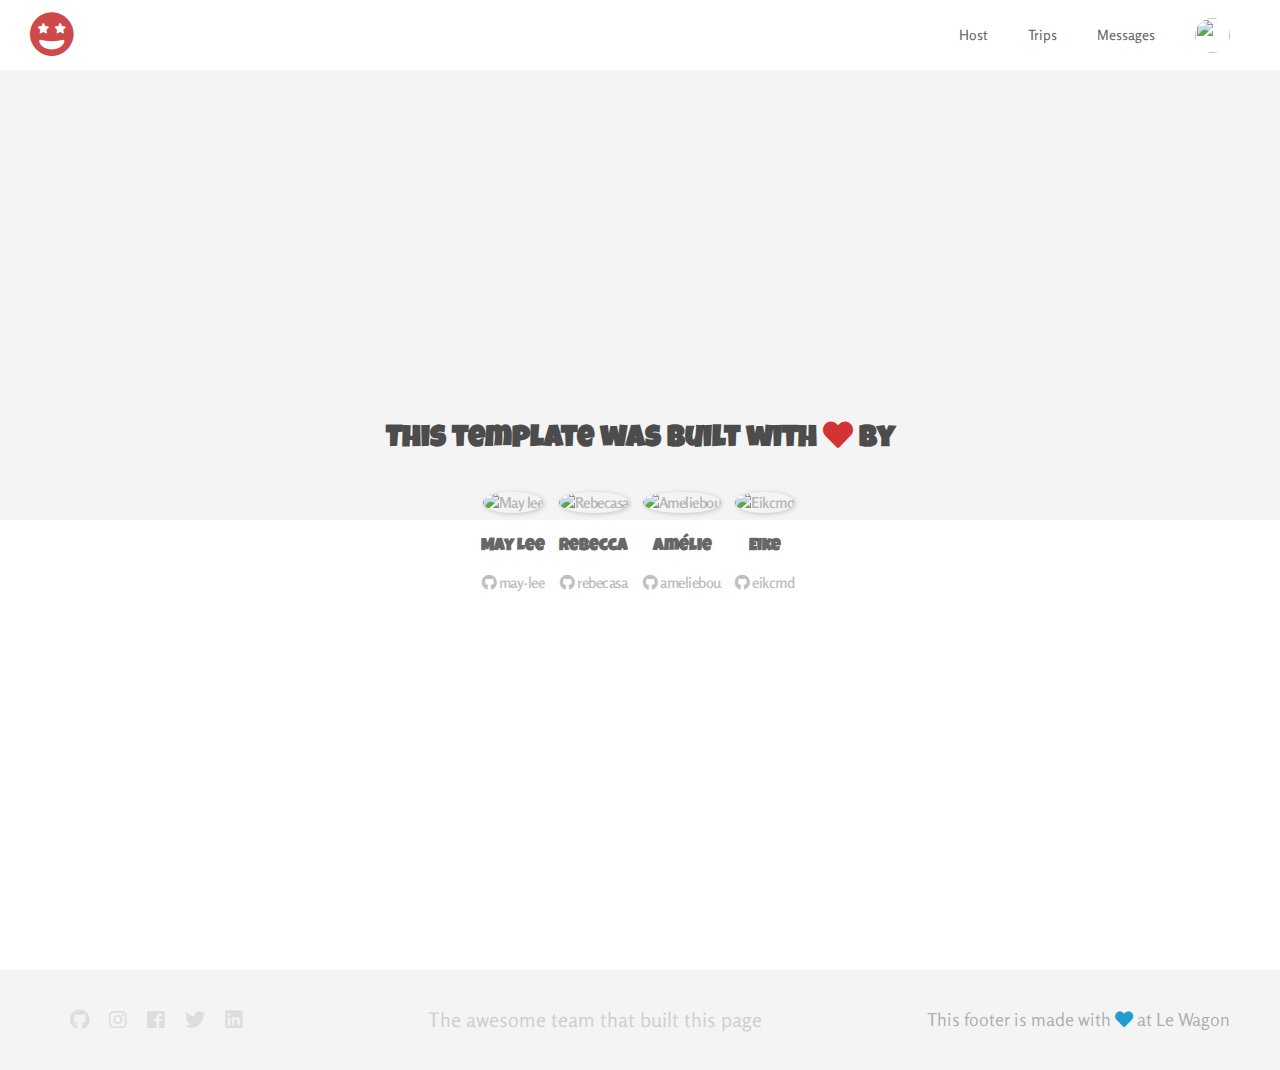
==== commit d509ae95: "Automated commit at 2018-11-05 11:21:24 UTC by middleman-deploy 2.0.0-alpha" ====
--- a/team.html
+++ b/team.html
@@ -7,7 +7,7 @@
           content="width=device-width, initial-scale=1, shrink-to-fit=no">
     <!-- Use the title from a page's frontmatter if it has one -->
     <title>Le Wagon - Middleman - About</title>
-    <link href="stylesheets/application-f1c58ac5.css" rel="stylesheet" />
+    <link href="stylesheets/application-d3533684.css" rel="stylesheet" />
     <script src="javascripts/application-93de88c9.js"></script>
     <link href="images/favicon-f15af148.png" rel="icon" type="image/png" />
   </head>
@@ -15,7 +15,7 @@
     <div class="navbar-wagon">
   <!-- Logo -->
   <a href="/" class="navbar-wagon-brand">
-    <img src="images/logo-acc9c0ec.png" alt="Logo" />
+    <i class="fas fa-grin-stars"></i>
   </a>
 
   <!-- Right Navigation -->
--- a/stylesheets/application-d3533684.css
+++ b/stylesheets/application-d3533684.css
@@ -0,0 +1,8 @@
+@import url("https://fonts.googleapis.com/css?family=Luckiest+Guy|Rosario:400,700");/*!
+ * Bootstrap v3.3.7 (http://getbootstrap.com)
+ * Copyright 2011-2016 Twitter, Inc.
+ * Licensed under MIT (https://github.com/twbs/bootstrap/blob/master/LICENSE)
+ *//*! normalize.css v3.0.3 | MIT License | github.com/necolas/normalize.css */html{font-family:sans-serif;-ms-text-size-adjust:100%;-webkit-text-size-adjust:100%}body{margin:0}article,aside,details,figcaption,figure,footer,header,hgroup,main,menu,nav,section,summary{display:block}audio,canvas,progress,video{display:inline-block;vertical-align:baseline}audio:not([controls]){display:none;height:0}[hidden],template{display:none}a{background-color:transparent}a:active,a:hover{outline:0}abbr[title]{border-bottom:1px dotted}b,strong{font-weight:bold}dfn{font-style:italic}h1{font-size:2em;margin:0.67em 0}mark{background:#ff0;color:#000}small{font-size:80%}sub,sup{font-size:75%;line-height:0;position:relative;vertical-align:baseline}sup{top:-0.5em}sub{bottom:-0.25em}img{border:0}svg:not(:root){overflow:hidden}figure{margin:1em 40px}hr{-webkit-box-sizing:content-box;box-sizing:content-box;height:0}pre{overflow:auto}code,kbd,pre,samp{font-family:monospace, monospace;font-size:1em}button,input,optgroup,select,textarea{color:inherit;font:inherit;margin:0}button{overflow:visible}button,select{text-transform:none}button,html input[type="button"],input[type="reset"],input[type="submit"]{-webkit-appearance:button;cursor:pointer}button[disabled],html input[disabled]{cursor:default}button::-moz-focus-inner,input::-moz-focus-inner{border:0;padding:0}input{line-height:normal}input[type="checkbox"],input[type="radio"]{-webkit-box-sizing:border-box;box-sizing:border-box;padding:0}input[type="number"]::-webkit-inner-spin-button,input[type="number"]::-webkit-outer-spin-button{height:auto}input[type="search"]{-webkit-appearance:textfield;-webkit-box-sizing:content-box;box-sizing:content-box}input[type="search"]::-webkit-search-cancel-button,input[type="search"]::-webkit-search-decoration{-webkit-appearance:none}fieldset{border:1px solid #c0c0c0;margin:0 2px;padding:0.35em 0.625em 0.75em}legend{border:0;padding:0}textarea{overflow:auto}optgroup{font-weight:bold}table{border-collapse:collapse;border-spacing:0}td,th{padding:0}/*! Source: https://github.com/h5bp/html5-boilerplate/blob/master/src/css/main.css */@media print{*,*:before,*:after{background:transparent !important;color:#000 !important;-webkit-box-shadow:none !important;box-shadow:none !important;text-shadow:none !important}a,a:visited{text-decoration:underline}a[href]:after{content:" (" attr(href) ")"}abbr[title]:after{content:" (" attr(title) ")"}a[href^="#"]:after,a[href^="javascript:"]:after{content:""}pre,blockquote{border:1px solid #999;page-break-inside:avoid}thead{display:table-header-group}tr,img{page-break-inside:avoid}img{max-width:100% !important}p,h2,h3{orphans:3;widows:3}h2,h3{page-break-after:avoid}.navbar{display:none}.btn>.caret,.dropup>.btn>.caret{border-top-color:#000 !important}.label{border:1px solid #000}.table{border-collapse:collapse !important}.table td,.table th{background-color:#fff !important}.table-bordered th,.table-bordered td{border:1px solid #ddd !important}}@font-face{font-family:'Glyphicons Halflings';src:url("../assets/bootstrap/glyphicons-halflings-regular-86b6f62b.eot");src:url("../assets/bootstrap/glyphicons-halflings-regular-86b6f62b.eot?#iefix") format("embedded-opentype"),url("../assets/bootstrap/glyphicons-halflings-regular-ca35b697.woff2") format("woff2"),url("../assets/bootstrap/glyphicons-halflings-regular-278e49a8.woff") format("woff"),url("../assets/bootstrap/glyphicons-halflings-regular-44bc1850.ttf") format("truetype"),url("../assets/bootstrap/glyphicons-halflings-regular-de51a849.svg#glyphicons_halflingsregular") format("svg")}.glyphicon{position:relative;top:1px;display:inline-block;font-family:'Glyphicons Halflings';font-style:normal;font-weight:normal;line-height:1;-webkit-font-smoothing:antialiased;-moz-osx-font-smoothing:grayscale}.glyphicon-asterisk:before{content:"\002a"}.glyphicon-plus:before{content:"\002b"}.glyphicon-euro:before,.glyphicon-eur:before{content:"\20ac"}.glyphicon-minus:before{content:"\2212"}.glyphicon-cloud:before{content:"\2601"}.glyphicon-envelope:before{content:"\2709"}.glyphicon-pencil:before{content:"\270f"}.glyphicon-glass:before{content:"\e001"}.glyphicon-music:before{content:"\e002"}.glyphicon-search:before{content:"\e003"}.glyphicon-heart:before{content:"\e005"}.glyphicon-star:before{content:"\e006"}.glyphicon-star-empty:before{content:"\e007"}.glyphicon-user:before{content:"\e008"}.glyphicon-film:before{content:"\e009"}.glyphicon-th-large:before{content:"\e010"}.glyphicon-th:before{content:"\e011"}.glyphicon-th-list:before{content:"\e012"}.glyphicon-ok:before{content:"\e013"}.glyphicon-remove:before{content:"\e014"}.glyphicon-zoom-in:before{content:"\e015"}.glyphicon-zoom-out:before{content:"\e016"}.glyphicon-off:before{content:"\e017"}.glyphicon-signal:before{content:"\e018"}.glyphicon-cog:before{content:"\e019"}.glyphicon-trash:before{content:"\e020"}.glyphicon-home:before{content:"\e021"}.glyphicon-file:before{content:"\e022"}.glyphicon-time:before{content:"\e023"}.glyphicon-road:before{content:"\e024"}.glyphicon-download-alt:before{content:"\e025"}.glyphicon-download:before{content:"\e026"}.glyphicon-upload:before{content:"\e027"}.glyphicon-inbox:before{content:"\e028"}.glyphicon-play-circle:before{content:"\e029"}.glyphicon-repeat:before{content:"\e030"}.glyphicon-refresh:before{content:"\e031"}.glyphicon-list-alt:before{content:"\e032"}.glyphicon-lock:before{content:"\e033"}.glyphicon-flag:before{content:"\e034"}.glyphicon-headphones:before{content:"\e035"}.glyphicon-volume-off:before{content:"\e036"}.glyphicon-volume-down:before{content:"\e037"}.glyphicon-volume-up:before{content:"\e038"}.glyphicon-qrcode:before{content:"\e039"}.glyphicon-barcode:before{content:"\e040"}.glyphicon-tag:before{content:"\e041"}.glyphicon-tags:before{content:"\e042"}.glyphicon-book:before{content:"\e043"}.glyphicon-bookmark:before{content:"\e044"}.glyphicon-print:before{content:"\e045"}.glyphicon-camera:before{content:"\e046"}.glyphicon-font:before{content:"\e047"}.glyphicon-bold:before{content:"\e048"}.glyphicon-italic:before{content:"\e049"}.glyphicon-text-height:before{content:"\e050"}.glyphicon-text-width:before{content:"\e051"}.glyphicon-align-left:before{content:"\e052"}.glyphicon-align-center:before{content:"\e053"}.glyphicon-align-right:before{content:"\e054"}.glyphicon-align-justify:before{content:"\e055"}.glyphicon-list:before{content:"\e056"}.glyphicon-indent-left:before{content:"\e057"}.glyphicon-indent-right:before{content:"\e058"}.glyphicon-facetime-video:before{content:"\e059"}.glyphicon-picture:before{content:"\e060"}.glyphicon-map-marker:before{content:"\e062"}.glyphicon-adjust:before{content:"\e063"}.glyphicon-tint:before{content:"\e064"}.glyphicon-edit:before{content:"\e065"}.glyphicon-share:before{content:"\e066"}.glyphicon-check:before{content:"\e067"}.glyphicon-move:before{content:"\e068"}.glyphicon-step-backward:before{content:"\e069"}.glyphicon-fast-backward:before{content:"\e070"}.glyphicon-backward:before{content:"\e071"}.glyphicon-play:before{content:"\e072"}.glyphicon-pause:before{content:"\e073"}.glyphicon-stop:before{content:"\e074"}.glyphicon-forward:before{content:"\e075"}.glyphicon-fast-forward:before{content:"\e076"}.glyphicon-step-forward:before{content:"\e077"}.glyphicon-eject:before{content:"\e078"}.glyphicon-chevron-left:before{content:"\e079"}.glyphicon-chevron-right:before{content:"\e080"}.glyphicon-plus-sign:before{content:"\e081"}.glyphicon-minus-sign:before{content:"\e082"}.glyphicon-remove-sign:before{content:"\e083"}.glyphicon-ok-sign:before{content:"\e084"}.glyphicon-question-sign:before{content:"\e085"}.glyphicon-info-sign:before{content:"\e086"}.glyphicon-screenshot:before{content:"\e087"}.glyphicon-remove-circle:before{content:"\e088"}.glyphicon-ok-circle:before{content:"\e089"}.glyphicon-ban-circle:before{content:"\e090"}.glyphicon-arrow-left:before{content:"\e091"}.glyphicon-arrow-right:before{content:"\e092"}.glyphicon-arrow-up:before{content:"\e093"}.glyphicon-arrow-down:before{content:"\e094"}.glyphicon-share-alt:before{content:"\e095"}.glyphicon-resize-full:before{content:"\e096"}.glyphicon-resize-small:before{content:"\e097"}.glyphicon-exclamation-sign:before{content:"\e101"}.glyphicon-gift:before{content:"\e102"}.glyphicon-leaf:before{content:"\e103"}.glyphicon-fire:before{content:"\e104"}.glyphicon-eye-open:before{content:"\e105"}.glyphicon-eye-close:before{content:"\e106"}.glyphicon-warning-sign:before{content:"\e107"}.glyphicon-plane:before{content:"\e108"}.glyphicon-calendar:before{content:"\e109"}.glyphicon-random:before{content:"\e110"}.glyphicon-comment:before{content:"\e111"}.glyphicon-magnet:before{content:"\e112"}.glyphicon-chevron-up:before{content:"\e113"}.glyphicon-chevron-down:before{content:"\e114"}.glyphicon-retweet:before{content:"\e115"}.glyphicon-shopping-cart:before{content:"\e116"}.glyphicon-folder-close:before{content:"\e117"}.glyphicon-folder-open:before{content:"\e118"}.glyphicon-resize-vertical:before{content:"\e119"}.glyphicon-resize-horizontal:before{content:"\e120"}.glyphicon-hdd:before{content:"\e121"}.glyphicon-bullhorn:before{content:"\e122"}.glyphicon-bell:before{content:"\e123"}.glyphicon-certificate:before{content:"\e124"}.glyphicon-thumbs-up:before{content:"\e125"}.glyphicon-thumbs-down:before{content:"\e126"}.glyphicon-hand-right:before{content:"\e127"}.glyphicon-hand-left:before{content:"\e128"}.glyphicon-hand-up:before{content:"\e129"}.glyphicon-hand-down:before{content:"\e130"}.glyphicon-circle-arrow-right:before{content:"\e131"}.glyphicon-circle-arrow-left:before{content:"\e132"}.glyphicon-circle-arrow-up:before{content:"\e133"}.glyphicon-circle-arrow-down:before{content:"\e134"}.glyphicon-globe:before{content:"\e135"}.glyphicon-wrench:before{content:"\e136"}.glyphicon-tasks:before{content:"\e137"}.glyphicon-filter:before{content:"\e138"}.glyphicon-briefcase:before{content:"\e139"}.glyphicon-fullscreen:before{content:"\e140"}.glyphicon-dashboard:before{content:"\e141"}.glyphicon-paperclip:before{content:"\e142"}.glyphicon-heart-empty:before{content:"\e143"}.glyphicon-link:before{content:"\e144"}.glyphicon-phone:before{content:"\e145"}.glyphicon-pushpin:before{content:"\e146"}.glyphicon-usd:before{content:"\e148"}.glyphicon-gbp:before{content:"\e149"}.glyphicon-sort:before{content:"\e150"}.glyphicon-sort-by-alphabet:before{content:"\e151"}.glyphicon-sort-by-alphabet-alt:before{content:"\e152"}.glyphicon-sort-by-order:before{content:"\e153"}.glyphicon-sort-by-order-alt:before{content:"\e154"}.glyphicon-sort-by-attributes:before{content:"\e155"}.glyphicon-sort-by-attributes-alt:before{content:"\e156"}.glyphicon-unchecked:before{content:"\e157"}.glyphicon-expand:before{content:"\e158"}.glyphicon-collapse-down:before{content:"\e159"}.glyphicon-collapse-up:before{content:"\e160"}.glyphicon-log-in:before{content:"\e161"}.glyphicon-flash:before{content:"\e162"}.glyphicon-log-out:before{content:"\e163"}.glyphicon-new-window:before{content:"\e164"}.glyphicon-record:before{content:"\e165"}.glyphicon-save:before{content:"\e166"}.glyphicon-open:before{content:"\e167"}.glyphicon-saved:before{content:"\e168"}.glyphicon-import:before{content:"\e169"}.glyphicon-export:before{content:"\e170"}.glyphicon-send:before{content:"\e171"}.glyphicon-floppy-disk:before{content:"\e172"}.glyphicon-floppy-saved:before{content:"\e173"}.glyphicon-floppy-remove:before{content:"\e174"}.glyphicon-floppy-save:before{content:"\e175"}.glyphicon-floppy-open:before{content:"\e176"}.glyphicon-credit-card:before{content:"\e177"}.glyphicon-transfer:before{content:"\e178"}.glyphicon-cutlery:before{content:"\e179"}.glyphicon-header:before{content:"\e180"}.glyphicon-compressed:before{content:"\e181"}.glyphicon-earphone:before{content:"\e182"}.glyphicon-phone-alt:before{content:"\e183"}.glyphicon-tower:before{content:"\e184"}.glyphicon-stats:before{content:"\e185"}.glyphicon-sd-video:before{content:"\e186"}.glyphicon-hd-video:before{content:"\e187"}.glyphicon-subtitles:before{content:"\e188"}.glyphicon-sound-stereo:before{content:"\e189"}.glyphicon-sound-dolby:before{content:"\e190"}.glyphicon-sound-5-1:before{content:"\e191"}.glyphicon-sound-6-1:before{content:"\e192"}.glyphicon-sound-7-1:before{content:"\e193"}.glyphicon-copyright-mark:before{content:"\e194"}.glyphicon-registration-mark:before{content:"\e195"}.glyphicon-cloud-download:before{content:"\e197"}.glyphicon-cloud-upload:before{content:"\e198"}.glyphicon-tree-conifer:before{content:"\e199"}.glyphicon-tree-deciduous:before{content:"\e200"}.glyphicon-cd:before{content:"\e201"}.glyphicon-save-file:before{content:"\e202"}.glyphicon-open-file:before{content:"\e203"}.glyphicon-level-up:before{content:"\e204"}.glyphicon-copy:before{content:"\e205"}.glyphicon-paste:before{content:"\e206"}.glyphicon-alert:before{content:"\e209"}.glyphicon-equalizer:before{content:"\e210"}.glyphicon-king:before{content:"\e211"}.glyphicon-queen:before{content:"\e212"}.glyphicon-pawn:before{content:"\e213"}.glyphicon-bishop:before{content:"\e214"}.glyphicon-knight:before{content:"\e215"}.glyphicon-baby-formula:before{content:"\e216"}.glyphicon-tent:before{content:"\26fa"}.glyphicon-blackboard:before{content:"\e218"}.glyphicon-bed:before{content:"\e219"}.glyphicon-apple:before{content:"\f8ff"}.glyphicon-erase:before{content:"\e221"}.glyphicon-hourglass:before{content:"\231b"}.glyphicon-lamp:before{content:"\e223"}.glyphicon-duplicate:before{content:"\e224"}.glyphicon-piggy-bank:before{content:"\e225"}.glyphicon-scissors:before{content:"\e226"}.glyphicon-bitcoin:before{content:"\e227"}.glyphicon-btc:before{content:"\e227"}.glyphicon-xbt:before{content:"\e227"}.glyphicon-yen:before{content:"\00a5"}.glyphicon-jpy:before{content:"\00a5"}.glyphicon-ruble:before{content:"\20bd"}.glyphicon-rub:before{content:"\20bd"}.glyphicon-scale:before{content:"\e230"}.glyphicon-ice-lolly:before{content:"\e231"}.glyphicon-ice-lolly-tasted:before{content:"\e232"}.glyphicon-education:before{content:"\e233"}.glyphicon-option-horizontal:before{content:"\e234"}.glyphicon-option-vertical:before{content:"\e235"}.glyphicon-menu-hamburger:before{content:"\e236"}.glyphicon-modal-window:before{content:"\e237"}.glyphicon-oil:before{content:"\e238"}.glyphicon-grain:before{content:"\e239"}.glyphicon-sunglasses:before{content:"\e240"}.glyphicon-text-size:before{content:"\e241"}.glyphicon-text-color:before{content:"\e242"}.glyphicon-text-background:before{content:"\e243"}.glyphicon-object-align-top:before{content:"\e244"}.glyphicon-object-align-bottom:before{content:"\e245"}.glyphicon-object-align-horizontal:before{content:"\e246"}.glyphicon-object-align-left:before{content:"\e247"}.glyphicon-object-align-vertical:before{content:"\e248"}.glyphicon-object-align-right:before{content:"\e249"}.glyphicon-triangle-right:before{content:"\e250"}.glyphicon-triangle-left:before{content:"\e251"}.glyphicon-triangle-bottom:before{content:"\e252"}.glyphicon-triangle-top:before{content:"\e253"}.glyphicon-console:before{content:"\e254"}.glyphicon-superscript:before{content:"\e255"}.glyphicon-subscript:before{content:"\e256"}.glyphicon-menu-left:before{content:"\e257"}.glyphicon-menu-right:before{content:"\e258"}.glyphicon-menu-down:before{content:"\e259"}.glyphicon-menu-up:before{content:"\e260"}*{-webkit-box-sizing:border-box;box-sizing:border-box}*:before,*:after{-webkit-box-sizing:border-box;box-sizing:border-box}html{font-size:10px;-webkit-tap-highlight-color:transparent}body{font-family:"Rosario", "Helvetica", "sans-serif";font-size:18px;line-height:1.42857143;color:#333333;background-color:#F4F4F4}input,button,select,textarea{font-family:inherit;font-size:inherit;line-height:inherit}a{color:#239dce;text-decoration:none}a:hover,a:focus{color:#186b8d;text-decoration:underline}a:focus{outline:5px auto -webkit-focus-ring-color;outline-offset:-2px}figure{margin:0}img{vertical-align:middle}.img-responsive{display:block;max-width:100%;height:auto}.img-rounded{border-radius:2px}.img-thumbnail{padding:4px;line-height:1.42857143;background-color:#F4F4F4;border:1px solid #ddd;border-radius:2px;-webkit-transition:all 0.2s ease-in-out;transition:all 0.2s ease-in-out;display:inline-block;max-width:100%;height:auto}.img-circle{border-radius:50%}hr{margin-top:25px;margin-bottom:25px;border:0;border-top:1px solid #eeeeee}.sr-only{position:absolute;width:1px;height:1px;margin:-1px;padding:0;overflow:hidden;clip:rect(0, 0, 0, 0);border:0}.sr-only-focusable:active,.sr-only-focusable:focus{position:static;width:auto;height:auto;margin:0;overflow:visible;clip:auto}[role="button"]{cursor:pointer}h1,h2,h3,h4,h5,h6,.h1,.h2,.h3,.h4,.h5,.h6{font-family:"Luckiest Guy", "Helvetica", "sans-serif";font-weight:500;line-height:1.1;color:inherit}h1 small,h1 .small,h2 small,h2 .small,h3 small,h3 .small,h4 small,h4 .small,h5 small,h5 .small,h6 small,h6 .small,.h1 small,.h1 .small,.h2 small,.h2 .small,.h3 small,.h3 .small,.h4 small,.h4 .small,.h5 small,.h5 .small,.h6 small,.h6 .small{font-weight:normal;line-height:1;color:#777777}h1,.h1,h2,.h2,h3,.h3{margin-top:25px;margin-bottom:12.5px}h1 small,h1 .small,.h1 small,.h1 .small,h2 small,h2 .small,.h2 small,.h2 .small,h3 small,h3 .small,.h3 small,.h3 .small{font-size:65%}h4,.h4,h5,.h5,h6,.h6{margin-top:12.5px;margin-bottom:12.5px}h4 small,h4 .small,.h4 small,.h4 .small,h5 small,h5 .small,.h5 small,.h5 .small,h6 small,h6 .small,.h6 small,.h6 .small{font-size:75%}h1,.h1{font-size:46px}h2,.h2{font-size:38px}h3,.h3{font-size:31px}h4,.h4{font-size:23px}h5,.h5{font-size:18px}h6,.h6{font-size:16px}p{margin:0 0 12.5px}.lead{margin-bottom:25px;font-size:20px;font-weight:300;line-height:1.4}@media (min-width: 768px){.lead{font-size:27px}}small,.small{font-size:88%}mark,.mark{background-color:#fcf8e3;padding:.2em}.text-left{text-align:left}.text-right{text-align:right}.text-center{text-align:center}.text-justify{text-align:justify}.text-nowrap{white-space:nowrap}.text-lowercase{text-transform:lowercase}.text-uppercase,.initialism{text-transform:uppercase}.text-capitalize{text-transform:capitalize}.text-muted{color:#777777}.text-primary{color:#239dce}a.text-primary:hover,a.text-primary:focus{color:#1c7ca2}.text-success{color:#3c763d}a.text-success:hover,a.text-success:focus{color:#2b542c}.text-info{color:#31708f}a.text-info:hover,a.text-info:focus{color:#245269}.text-warning{color:#8a6d3b}a.text-warning:hover,a.text-warning:focus{color:#66512c}.text-danger{color:#a94442}a.text-danger:hover,a.text-danger:focus{color:#843534}.bg-primary{color:#fff}.bg-primary{background-color:#239dce}a.bg-primary:hover,a.bg-primary:focus{background-color:#1c7ca2}.bg-success{background-color:#dff0d8}a.bg-success:hover,a.bg-success:focus{background-color:#c1e2b3}.bg-info{background-color:#d9edf7}a.bg-info:hover,a.bg-info:focus{background-color:#afd9ee}.bg-warning{background-color:#fcf8e3}a.bg-warning:hover,a.bg-warning:focus{background-color:#f7ecb5}.bg-danger{background-color:#f2dede}a.bg-danger:hover,a.bg-danger:focus{background-color:#e4b9b9}.page-header{padding-bottom:11.5px;margin:50px 0 25px;border-bottom:1px solid #eeeeee}ul,ol{margin-top:0;margin-bottom:12.5px}ul ul,ul ol,ol ul,ol ol{margin-bottom:0}.list-unstyled{padding-left:0;list-style:none}.list-inline{padding-left:0;list-style:none;margin-left:-5px}.list-inline>li{display:inline-block;padding-left:5px;padding-right:5px}dl{margin-top:0;margin-bottom:25px}dt,dd{line-height:1.42857143}dt{font-weight:bold}dd{margin-left:0}.dl-horizontal dd:before,.dl-horizontal dd:after{content:" ";display:table}.dl-horizontal dd:after{clear:both}@media (min-width: 768px){.dl-horizontal dt{float:left;width:160px;clear:left;text-align:right;overflow:hidden;text-overflow:ellipsis;white-space:nowrap}.dl-horizontal dd{margin-left:180px}}abbr[title],abbr[data-original-title]{cursor:help;border-bottom:1px dotted #777777}.initialism{font-size:90%}blockquote{padding:12.5px 25px;margin:0 0 25px;font-size:22.5px;border-left:5px solid #eeeeee}blockquote p:last-child,blockquote ul:last-child,blockquote ol:last-child{margin-bottom:0}blockquote footer,blockquote small,blockquote .small{display:block;font-size:80%;line-height:1.42857143;color:#777777}blockquote footer:before,blockquote small:before,blockquote .small:before{content:'\2014 \00A0'}.blockquote-reverse,blockquote.pull-right{padding-right:15px;padding-left:0;border-right:5px solid #eeeeee;border-left:0;text-align:right}.blockquote-reverse footer:before,.blockquote-reverse small:before,.blockquote-reverse .small:before,blockquote.pull-right footer:before,blockquote.pull-right small:before,blockquote.pull-right .small:before{content:''}.blockquote-reverse footer:after,.blockquote-reverse small:after,.blockquote-reverse .small:after,blockquote.pull-right footer:after,blockquote.pull-right small:after,blockquote.pull-right .small:after{content:'\00A0 \2014'}address{margin-bottom:25px;font-style:normal;line-height:1.42857143}code,kbd,pre,samp{font-family:Menlo, Monaco, Consolas, "Courier New", monospace}code{padding:2px 4px;font-size:90%;color:#c7254e;background-color:#f9f2f4;border-radius:2px}kbd{padding:2px 4px;font-size:90%;color:#fff;background-color:#333;border-radius:2px;-webkit-box-shadow:inset 0 -1px 0 rgba(0,0,0,0.25);box-shadow:inset 0 -1px 0 rgba(0,0,0,0.25)}kbd kbd{padding:0;font-size:100%;font-weight:bold;-webkit-box-shadow:none;box-shadow:none}pre{display:block;padding:12px;margin:0 0 12.5px;font-size:17px;line-height:1.42857143;word-break:break-all;word-wrap:break-word;color:#333333;background-color:#f5f5f5;border:1px solid #ccc;border-radius:2px}pre code{padding:0;font-size:inherit;color:inherit;white-space:pre-wrap;background-color:transparent;border-radius:0}.pre-scrollable{max-height:340px;overflow-y:scroll}.container{margin-right:auto;margin-left:auto;padding-left:15px;padding-right:15px}.container:before,.container:after{content:" ";display:table}.container:after{clear:both}@media (min-width: 768px){.container{width:750px}}@media (min-width: 992px){.container{width:970px}}@media (min-width: 1200px){.container{width:1170px}}.container-fluid{margin-right:auto;margin-left:auto;padding-left:15px;padding-right:15px}.container-fluid:before,.container-fluid:after{content:" ";display:table}.container-fluid:after{clear:both}.row{margin-left:-15px;margin-right:-15px}.row:before,.row:after{content:" ";display:table}.row:after{clear:both}.col-xs-1,.col-sm-1,.col-md-1,.col-lg-1,.col-xs-2,.col-sm-2,.col-md-2,.col-lg-2,.col-xs-3,.col-sm-3,.col-md-3,.col-lg-3,.col-xs-4,.col-sm-4,.col-md-4,.col-lg-4,.col-xs-5,.col-sm-5,.col-md-5,.col-lg-5,.col-xs-6,.col-sm-6,.col-md-6,.col-lg-6,.col-xs-7,.col-sm-7,.col-md-7,.col-lg-7,.col-xs-8,.col-sm-8,.col-md-8,.col-lg-8,.col-xs-9,.col-sm-9,.col-md-9,.col-lg-9,.col-xs-10,.col-sm-10,.col-md-10,.col-lg-10,.col-xs-11,.col-sm-11,.col-md-11,.col-lg-11,.col-xs-12,.col-sm-12,.col-md-12,.col-lg-12{position:relative;min-height:1px;padding-left:15px;padding-right:15px}.col-xs-1,.col-xs-2,.col-xs-3,.col-xs-4,.col-xs-5,.col-xs-6,.col-xs-7,.col-xs-8,.col-xs-9,.col-xs-10,.col-xs-11,.col-xs-12{float:left}.col-xs-1{width:8.33333333%}.col-xs-2{width:16.66666667%}.col-xs-3{width:25%}.col-xs-4{width:33.33333333%}.col-xs-5{width:41.66666667%}.col-xs-6{width:50%}.col-xs-7{width:58.33333333%}.col-xs-8{width:66.66666667%}.col-xs-9{width:75%}.col-xs-10{width:83.33333333%}.col-xs-11{width:91.66666667%}.col-xs-12{width:100%}.col-xs-pull-0{right:auto}.col-xs-pull-1{right:8.33333333%}.col-xs-pull-2{right:16.66666667%}.col-xs-pull-3{right:25%}.col-xs-pull-4{right:33.33333333%}.col-xs-pull-5{right:41.66666667%}.col-xs-pull-6{right:50%}.col-xs-pull-7{right:58.33333333%}.col-xs-pull-8{right:66.66666667%}.col-xs-pull-9{right:75%}.col-xs-pull-10{right:83.33333333%}.col-xs-pull-11{right:91.66666667%}.col-xs-pull-12{right:100%}.col-xs-push-0{left:auto}.col-xs-push-1{left:8.33333333%}.col-xs-push-2{left:16.66666667%}.col-xs-push-3{left:25%}.col-xs-push-4{left:33.33333333%}.col-xs-push-5{left:41.66666667%}.col-xs-push-6{left:50%}.col-xs-push-7{left:58.33333333%}.col-xs-push-8{left:66.66666667%}.col-xs-push-9{left:75%}.col-xs-push-10{left:83.33333333%}.col-xs-push-11{left:91.66666667%}.col-xs-push-12{left:100%}.col-xs-offset-0{margin-left:0%}.col-xs-offset-1{margin-left:8.33333333%}.col-xs-offset-2{margin-left:16.66666667%}.col-xs-offset-3{margin-left:25%}.col-xs-offset-4{margin-left:33.33333333%}.col-xs-offset-5{margin-left:41.66666667%}.col-xs-offset-6{margin-left:50%}.col-xs-offset-7{margin-left:58.33333333%}.col-xs-offset-8{margin-left:66.66666667%}.col-xs-offset-9{margin-left:75%}.col-xs-offset-10{margin-left:83.33333333%}.col-xs-offset-11{margin-left:91.66666667%}.col-xs-offset-12{margin-left:100%}@media (min-width: 768px){.col-sm-1,.col-sm-2,.col-sm-3,.col-sm-4,.col-sm-5,.col-sm-6,.col-sm-7,.col-sm-8,.col-sm-9,.col-sm-10,.col-sm-11,.col-sm-12{float:left}.col-sm-1{width:8.33333333%}.col-sm-2{width:16.66666667%}.col-sm-3{width:25%}.col-sm-4{width:33.33333333%}.col-sm-5{width:41.66666667%}.col-sm-6{width:50%}.col-sm-7{width:58.33333333%}.col-sm-8{width:66.66666667%}.col-sm-9{width:75%}.col-sm-10{width:83.33333333%}.col-sm-11{width:91.66666667%}.col-sm-12{width:100%}.col-sm-pull-0{right:auto}.col-sm-pull-1{right:8.33333333%}.col-sm-pull-2{right:16.66666667%}.col-sm-pull-3{right:25%}.col-sm-pull-4{right:33.33333333%}.col-sm-pull-5{right:41.66666667%}.col-sm-pull-6{right:50%}.col-sm-pull-7{right:58.33333333%}.col-sm-pull-8{right:66.66666667%}.col-sm-pull-9{right:75%}.col-sm-pull-10{right:83.33333333%}.col-sm-pull-11{right:91.66666667%}.col-sm-pull-12{right:100%}.col-sm-push-0{left:auto}.col-sm-push-1{left:8.33333333%}.col-sm-push-2{left:16.66666667%}.col-sm-push-3{left:25%}.col-sm-push-4{left:33.33333333%}.col-sm-push-5{left:41.66666667%}.col-sm-push-6{left:50%}.col-sm-push-7{left:58.33333333%}.col-sm-push-8{left:66.66666667%}.col-sm-push-9{left:75%}.col-sm-push-10{left:83.33333333%}.col-sm-push-11{left:91.66666667%}.col-sm-push-12{left:100%}.col-sm-offset-0{margin-left:0%}.col-sm-offset-1{margin-left:8.33333333%}.col-sm-offset-2{margin-left:16.66666667%}.col-sm-offset-3{margin-left:25%}.col-sm-offset-4{margin-left:33.33333333%}.col-sm-offset-5{margin-left:41.66666667%}.col-sm-offset-6{margin-left:50%}.col-sm-offset-7{margin-left:58.33333333%}.col-sm-offset-8{margin-left:66.66666667%}.col-sm-offset-9{margin-left:75%}.col-sm-offset-10{margin-left:83.33333333%}.col-sm-offset-11{margin-left:91.66666667%}.col-sm-offset-12{margin-left:100%}}@media (min-width: 992px){.col-md-1,.col-md-2,.col-md-3,.col-md-4,.col-md-5,.col-md-6,.col-md-7,.col-md-8,.col-md-9,.col-md-10,.col-md-11,.col-md-12{float:left}.col-md-1{width:8.33333333%}.col-md-2{width:16.66666667%}.col-md-3{width:25%}.col-md-4{width:33.33333333%}.col-md-5{width:41.66666667%}.col-md-6{width:50%}.col-md-7{width:58.33333333%}.col-md-8{width:66.66666667%}.col-md-9{width:75%}.col-md-10{width:83.33333333%}.col-md-11{width:91.66666667%}.col-md-12{width:100%}.col-md-pull-0{right:auto}.col-md-pull-1{right:8.33333333%}.col-md-pull-2{right:16.66666667%}.col-md-pull-3{right:25%}.col-md-pull-4{right:33.33333333%}.col-md-pull-5{right:41.66666667%}.col-md-pull-6{right:50%}.col-md-pull-7{right:58.33333333%}.col-md-pull-8{right:66.66666667%}.col-md-pull-9{right:75%}.col-md-pull-10{right:83.33333333%}.col-md-pull-11{right:91.66666667%}.col-md-pull-12{right:100%}.col-md-push-0{left:auto}.col-md-push-1{left:8.33333333%}.col-md-push-2{left:16.66666667%}.col-md-push-3{left:25%}.col-md-push-4{left:33.33333333%}.col-md-push-5{left:41.66666667%}.col-md-push-6{left:50%}.col-md-push-7{left:58.33333333%}.col-md-push-8{left:66.66666667%}.col-md-push-9{left:75%}.col-md-push-10{left:83.33333333%}.col-md-push-11{left:91.66666667%}.col-md-push-12{left:100%}.col-md-offset-0{margin-left:0%}.col-md-offset-1{margin-left:8.33333333%}.col-md-offset-2{margin-left:16.66666667%}.col-md-offset-3{margin-left:25%}.col-md-offset-4{margin-left:33.33333333%}.col-md-offset-5{margin-left:41.66666667%}.col-md-offset-6{margin-left:50%}.col-md-offset-7{margin-left:58.33333333%}.col-md-offset-8{margin-left:66.66666667%}.col-md-offset-9{margin-left:75%}.col-md-offset-10{margin-left:83.33333333%}.col-md-offset-11{margin-left:91.66666667%}.col-md-offset-12{margin-left:100%}}@media (min-width: 1200px){.col-lg-1,.col-lg-2,.col-lg-3,.col-lg-4,.col-lg-5,.col-lg-6,.col-lg-7,.col-lg-8,.col-lg-9,.col-lg-10,.col-lg-11,.col-lg-12{float:left}.col-lg-1{width:8.33333333%}.col-lg-2{width:16.66666667%}.col-lg-3{width:25%}.col-lg-4{width:33.33333333%}.col-lg-5{width:41.66666667%}.col-lg-6{width:50%}.col-lg-7{width:58.33333333%}.col-lg-8{width:66.66666667%}.col-lg-9{width:75%}.col-lg-10{width:83.33333333%}.col-lg-11{width:91.66666667%}.col-lg-12{width:100%}.col-lg-pull-0{right:auto}.col-lg-pull-1{right:8.33333333%}.col-lg-pull-2{right:16.66666667%}.col-lg-pull-3{right:25%}.col-lg-pull-4{right:33.33333333%}.col-lg-pull-5{right:41.66666667%}.col-lg-pull-6{right:50%}.col-lg-pull-7{right:58.33333333%}.col-lg-pull-8{right:66.66666667%}.col-lg-pull-9{right:75%}.col-lg-pull-10{right:83.33333333%}.col-lg-pull-11{right:91.66666667%}.col-lg-pull-12{right:100%}.col-lg-push-0{left:auto}.col-lg-push-1{left:8.33333333%}.col-lg-push-2{left:16.66666667%}.col-lg-push-3{left:25%}.col-lg-push-4{left:33.33333333%}.col-lg-push-5{left:41.66666667%}.col-lg-push-6{left:50%}.col-lg-push-7{left:58.33333333%}.col-lg-push-8{left:66.66666667%}.col-lg-push-9{left:75%}.col-lg-push-10{left:83.33333333%}.col-lg-push-11{left:91.66666667%}.col-lg-push-12{left:100%}.col-lg-offset-0{margin-left:0%}.col-lg-offset-1{margin-left:8.33333333%}.col-lg-offset-2{margin-left:16.66666667%}.col-lg-offset-3{margin-left:25%}.col-lg-offset-4{margin-left:33.33333333%}.col-lg-offset-5{margin-left:41.66666667%}.col-lg-offset-6{margin-left:50%}.col-lg-offset-7{margin-left:58.33333333%}.col-lg-offset-8{margin-left:66.66666667%}.col-lg-offset-9{margin-left:75%}.col-lg-offset-10{margin-left:83.33333333%}.col-lg-offset-11{margin-left:91.66666667%}.col-lg-offset-12{margin-left:100%}}table{background-color:transparent}caption{padding-top:8px;padding-bottom:8px;color:#777777;text-align:left}th{text-align:left}.table{width:100%;max-width:100%;margin-bottom:25px}.table>thead>tr>th,.table>thead>tr>td,.table>tbody>tr>th,.table>tbody>tr>td,.table>tfoot>tr>th,.table>tfoot>tr>td{padding:8px;line-height:1.42857143;vertical-align:top;border-top:1px solid #ddd}.table>thead>tr>th{vertical-align:bottom;border-bottom:2px solid #ddd}.table>caption+thead>tr:first-child>th,.table>caption+thead>tr:first-child>td,.table>colgroup+thead>tr:first-child>th,.table>colgroup+thead>tr:first-child>td,.table>thead:first-child>tr:first-child>th,.table>thead:first-child>tr:first-child>td{border-top:0}.table>tbody+tbody{border-top:2px solid #ddd}.table .table{background-color:#F4F4F4}.table-condensed>thead>tr>th,.table-condensed>thead>tr>td,.table-condensed>tbody>tr>th,.table-condensed>tbody>tr>td,.table-condensed>tfoot>tr>th,.table-condensed>tfoot>tr>td{padding:5px}.table-bordered{border:1px solid #ddd}.table-bordered>thead>tr>th,.table-bordered>thead>tr>td,.table-bordered>tbody>tr>th,.table-bordered>tbody>tr>td,.table-bordered>tfoot>tr>th,.table-bordered>tfoot>tr>td{border:1px solid #ddd}.table-bordered>thead>tr>th,.table-bordered>thead>tr>td{border-bottom-width:2px}.table-striped>tbody>tr:nth-of-type(odd){background-color:#f9f9f9}.table-hover>tbody>tr:hover{background-color:#f5f5f5}table col[class*="col-"]{position:static;float:none;display:table-column}table td[class*="col-"],table th[class*="col-"]{position:static;float:none;display:table-cell}.table>thead>tr>td.active,.table>thead>tr>th.active,.table>thead>tr.active>td,.table>thead>tr.active>th,.table>tbody>tr>td.active,.table>tbody>tr>th.active,.table>tbody>tr.active>td,.table>tbody>tr.active>th,.table>tfoot>tr>td.active,.table>tfoot>tr>th.active,.table>tfoot>tr.active>td,.table>tfoot>tr.active>th{background-color:#f5f5f5}.table-hover>tbody>tr>td.active:hover,.table-hover>tbody>tr>th.active:hover,.table-hover>tbody>tr.active:hover>td,.table-hover>tbody>tr:hover>.active,.table-hover>tbody>tr.active:hover>th{background-color:#e8e8e8}.table>thead>tr>td.success,.table>thead>tr>th.success,.table>thead>tr.success>td,.table>thead>tr.success>th,.table>tbody>tr>td.success,.table>tbody>tr>th.success,.table>tbody>tr.success>td,.table>tbody>tr.success>th,.table>tfoot>tr>td.success,.table>tfoot>tr>th.success,.table>tfoot>tr.success>td,.table>tfoot>tr.success>th{background-color:#dff0d8}.table-hover>tbody>tr>td.success:hover,.table-hover>tbody>tr>th.success:hover,.table-hover>tbody>tr.success:hover>td,.table-hover>tbody>tr:hover>.success,.table-hover>tbody>tr.success:hover>th{background-color:#d0e9c6}.table>thead>tr>td.info,.table>thead>tr>th.info,.table>thead>tr.info>td,.table>thead>tr.info>th,.table>tbody>tr>td.info,.table>tbody>tr>th.info,.table>tbody>tr.info>td,.table>tbody>tr.info>th,.table>tfoot>tr>td.info,.table>tfoot>tr>th.info,.table>tfoot>tr.info>td,.table>tfoot>tr.info>th{background-color:#d9edf7}.table-hover>tbody>tr>td.info:hover,.table-hover>tbody>tr>th.info:hover,.table-hover>tbody>tr.info:hover>td,.table-hover>tbody>tr:hover>.info,.table-hover>tbody>tr.info:hover>th{background-color:#c4e3f3}.table>thead>tr>td.warning,.table>thead>tr>th.warning,.table>thead>tr.warning>td,.table>thead>tr.warning>th,.table>tbody>tr>td.warning,.table>tbody>tr>th.warning,.table>tbody>tr.warning>td,.table>tbody>tr.warning>th,.table>tfoot>tr>td.warning,.table>tfoot>tr>th.warning,.table>tfoot>tr.warning>td,.table>tfoot>tr.warning>th{background-color:#fcf8e3}.table-hover>tbody>tr>td.warning:hover,.table-hover>tbody>tr>th.warning:hover,.table-hover>tbody>tr.warning:hover>td,.table-hover>tbody>tr:hover>.warning,.table-hover>tbody>tr.warning:hover>th{background-color:#faf2cc}.table>thead>tr>td.danger,.table>thead>tr>th.danger,.table>thead>tr.danger>td,.table>thead>tr.danger>th,.table>tbody>tr>td.danger,.table>tbody>tr>th.danger,.table>tbody>tr.danger>td,.table>tbody>tr.danger>th,.table>tfoot>tr>td.danger,.table>tfoot>tr>th.danger,.table>tfoot>tr.danger>td,.table>tfoot>tr.danger>th{background-color:#f2dede}.table-hover>tbody>tr>td.danger:hover,.table-hover>tbody>tr>th.danger:hover,.table-hover>tbody>tr.danger:hover>td,.table-hover>tbody>tr:hover>.danger,.table-hover>tbody>tr.danger:hover>th{background-color:#ebcccc}.table-responsive{overflow-x:auto;min-height:0.01%}@media screen and (max-width: 767px){.table-responsive{width:100%;margin-bottom:18.75px;overflow-y:hidden;-ms-overflow-style:-ms-autohiding-scrollbar;border:1px solid #ddd}.table-responsive>.table{margin-bottom:0}.table-responsive>.table>thead>tr>th,.table-responsive>.table>thead>tr>td,.table-responsive>.table>tbody>tr>th,.table-responsive>.table>tbody>tr>td,.table-responsive>.table>tfoot>tr>th,.table-responsive>.table>tfoot>tr>td{white-space:nowrap}.table-responsive>.table-bordered{border:0}.table-responsive>.table-bordered>thead>tr>th:first-child,.table-responsive>.table-bordered>thead>tr>td:first-child,.table-responsive>.table-bordered>tbody>tr>th:first-child,.table-responsive>.table-bordered>tbody>tr>td:first-child,.table-responsive>.table-bordered>tfoot>tr>th:first-child,.table-responsive>.table-bordered>tfoot>tr>td:first-child{border-left:0}.table-responsive>.table-bordered>thead>tr>th:last-child,.table-responsive>.table-bordered>thead>tr>td:last-child,.table-responsive>.table-bordered>tbody>tr>th:last-child,.table-responsive>.table-bordered>tbody>tr>td:last-child,.table-responsive>.table-bordered>tfoot>tr>th:last-child,.table-responsive>.table-bordered>tfoot>tr>td:last-child{border-right:0}.table-responsive>.table-bordered>tbody>tr:last-child>th,.table-responsive>.table-bordered>tbody>tr:last-child>td,.table-responsive>.table-bordered>tfoot>tr:last-child>th,.table-responsive>.table-bordered>tfoot>tr:last-child>td{border-bottom:0}}fieldset{padding:0;margin:0;border:0;min-width:0}legend{display:block;width:100%;padding:0;margin-bottom:25px;font-size:27px;line-height:inherit;color:#333333;border:0;border-bottom:1px solid #e5e5e5}label{display:inline-block;max-width:100%;margin-bottom:5px;font-weight:bold}input[type="search"]{-webkit-box-sizing:border-box;box-sizing:border-box}input[type="radio"],input[type="checkbox"]{margin:4px 0 0;margin-top:1px \9;line-height:normal}input[type="file"]{display:block}input[type="range"]{display:block;width:100%}select[multiple],select[size]{height:auto}input[type="file"]:focus,input[type="radio"]:focus,input[type="checkbox"]:focus{outline:5px auto -webkit-focus-ring-color;outline-offset:-2px}output{display:block;padding-top:7px;font-size:18px;line-height:1.42857143;color:#000000}.form-control{display:block;width:100%;height:39px;padding:6px 12px;font-size:18px;line-height:1.42857143;color:#000000;background-color:#fff;background-image:none;border:1px solid #ccc;border-radius:2px;-webkit-box-shadow:inset 0 1px 1px rgba(0,0,0,0.075);box-shadow:inset 0 1px 1px rgba(0,0,0,0.075);-webkit-transition:border-color ease-in-out 0.15s, box-shadow ease-in-out 0.15s;-webkit-transition:border-color ease-in-out 0.15s, -webkit-box-shadow ease-in-out 0.15s;transition:border-color ease-in-out 0.15s, -webkit-box-shadow ease-in-out 0.15s;transition:border-color ease-in-out 0.15s, box-shadow ease-in-out 0.15s;transition:border-color ease-in-out 0.15s, box-shadow ease-in-out 0.15s, -webkit-box-shadow ease-in-out 0.15s}.form-control:focus{border-color:#66afe9;outline:0;-webkit-box-shadow:inset 0 1px 1px rgba(0,0,0,0.075),0 0 8px rgba(102,175,233,0.6);box-shadow:inset 0 1px 1px rgba(0,0,0,0.075),0 0 8px rgba(102,175,233,0.6)}.form-control::-moz-placeholder{color:#999;opacity:1}.form-control:-ms-input-placeholder{color:#999}.form-control::-webkit-input-placeholder{color:#999}.form-control::-ms-expand{border:0;background-color:transparent}.form-control[disabled],.form-control[readonly],fieldset[disabled] .form-control{background-color:#eeeeee;opacity:1}.form-control[disabled],fieldset[disabled] .form-control{cursor:not-allowed}textarea.form-control{height:auto}input[type="search"]{-webkit-appearance:none}@media screen and (-webkit-min-device-pixel-ratio: 0){input[type="date"].form-control,input[type="time"].form-control,input[type="datetime-local"].form-control,input[type="month"].form-control{line-height:39px}input[type="date"].input-sm,.input-group-sm>input[type="date"].form-control,.input-group-sm>input[type="date"].input-group-addon,.input-group-sm>.input-group-btn>input[type="date"].btn,.input-group-sm input[type="date"],input[type="time"].input-sm,.input-group-sm>input[type="time"].form-control,.input-group-sm>input[type="time"].input-group-addon,.input-group-sm>.input-group-btn>input[type="time"].btn,.input-group-sm input[type="time"],input[type="datetime-local"].input-sm,.input-group-sm>input[type="datetime-local"].form-control,.input-group-sm>input[type="datetime-local"].input-group-addon,.input-group-sm>.input-group-btn>input[type="datetime-local"].btn,.input-group-sm input[type="datetime-local"],input[type="month"].input-sm,.input-group-sm>input[type="month"].form-control,.input-group-sm>input[type="month"].input-group-addon,.input-group-sm>.input-group-btn>input[type="month"].btn,.input-group-sm input[type="month"]{line-height:36px}input[type="date"].input-lg,.input-group-lg>input[type="date"].form-control,.input-group-lg>input[type="date"].input-group-addon,.input-group-lg>.input-group-btn>input[type="date"].btn,.input-group-lg input[type="date"],input[type="time"].input-lg,.input-group-lg>input[type="time"].form-control,.input-group-lg>input[type="time"].input-group-addon,.input-group-lg>.input-group-btn>input[type="time"].btn,.input-group-lg input[type="time"],input[type="datetime-local"].input-lg,.input-group-lg>input[type="datetime-local"].form-control,.input-group-lg>input[type="datetime-local"].input-group-addon,.input-group-lg>.input-group-btn>input[type="datetime-local"].btn,.input-group-lg input[type="datetime-local"],input[type="month"].input-lg,.input-group-lg>input[type="month"].form-control,.input-group-lg>input[type="month"].input-group-addon,.input-group-lg>.input-group-btn>input[type="month"].btn,.input-group-lg input[type="month"]{line-height:53px}}.form-group{margin-bottom:15px}.radio,.checkbox{position:relative;display:block;margin-top:10px;margin-bottom:10px}.radio label,.checkbox label{min-height:25px;padding-left:20px;margin-bottom:0;font-weight:normal;cursor:pointer}.radio input[type="radio"],.radio-inline input[type="radio"],.checkbox input[type="checkbox"],.checkbox-inline input[type="checkbox"]{position:absolute;margin-left:-20px;margin-top:4px \9}.radio+.radio,.checkbox+.checkbox{margin-top:-5px}.radio-inline,.checkbox-inline{position:relative;display:inline-block;padding-left:20px;margin-bottom:0;vertical-align:middle;font-weight:normal;cursor:pointer}.radio-inline+.radio-inline,.checkbox-inline+.checkbox-inline{margin-top:0;margin-left:10px}input[type="radio"][disabled],input[type="radio"].disabled,fieldset[disabled] input[type="radio"],input[type="checkbox"][disabled],input[type="checkbox"].disabled,fieldset[disabled] input[type="checkbox"]{cursor:not-allowed}.radio-inline.disabled,fieldset[disabled] .radio-inline,.checkbox-inline.disabled,fieldset[disabled] .checkbox-inline{cursor:not-allowed}.radio.disabled label,fieldset[disabled] .radio label,.checkbox.disabled label,fieldset[disabled] .checkbox label{cursor:not-allowed}.form-control-static{padding-top:7px;padding-bottom:7px;margin-bottom:0;min-height:43px}.form-control-static.input-lg,.input-group-lg>.form-control-static.form-control,.input-group-lg>.form-control-static.input-group-addon,.input-group-lg>.input-group-btn>.form-control-static.btn,.form-control-static.input-sm,.input-group-sm>.form-control-static.form-control,.input-group-sm>.form-control-static.input-group-addon,.input-group-sm>.input-group-btn>.form-control-static.btn{padding-left:0;padding-right:0}.input-sm,.input-group-sm>.form-control,.input-group-sm>.input-group-addon,.input-group-sm>.input-group-btn>.btn{height:36px;padding:5px 10px;font-size:16px;line-height:1.5;border-radius:2px}select.input-sm,.input-group-sm>select.form-control,.input-group-sm>select.input-group-addon,.input-group-sm>.input-group-btn>select.btn{height:36px;line-height:36px}textarea.input-sm,.input-group-sm>textarea.form-control,.input-group-sm>textarea.input-group-addon,.input-group-sm>.input-group-btn>textarea.btn,select[multiple].input-sm,.input-group-sm>select[multiple].form-control,.input-group-sm>select[multiple].input-group-addon,.input-group-sm>.input-group-btn>select[multiple].btn{height:auto}.form-group-sm .form-control{height:36px;padding:5px 10px;font-size:16px;line-height:1.5;border-radius:2px}.form-group-sm select.form-control{height:36px;line-height:36px}.form-group-sm textarea.form-control,.form-group-sm select[multiple].form-control{height:auto}.form-group-sm .form-control-static{height:36px;min-height:41px;padding:6px 10px;font-size:16px;line-height:1.5}.input-lg,.input-group-lg>.form-control,.input-group-lg>.input-group-addon,.input-group-lg>.input-group-btn>.btn{height:53px;padding:10px 16px;font-size:23px;line-height:1.3333333;border-radius:2px}select.input-lg,.input-group-lg>select.form-control,.input-group-lg>select.input-group-addon,.input-group-lg>.input-group-btn>select.btn{height:53px;line-height:53px}textarea.input-lg,.input-group-lg>textarea.form-control,.input-group-lg>textarea.input-group-addon,.input-group-lg>.input-group-btn>textarea.btn,select[multiple].input-lg,.input-group-lg>select[multiple].form-control,.input-group-lg>select[multiple].input-group-addon,.input-group-lg>.input-group-btn>select[multiple].btn{height:auto}.form-group-lg .form-control{height:53px;padding:10px 16px;font-size:23px;line-height:1.3333333;border-radius:2px}.form-group-lg select.form-control{height:53px;line-height:53px}.form-group-lg textarea.form-control,.form-group-lg select[multiple].form-control{height:auto}.form-group-lg .form-control-static{height:53px;min-height:48px;padding:11px 16px;font-size:23px;line-height:1.3333333}.has-feedback{position:relative}.has-feedback .form-control{padding-right:48.75px}.form-control-feedback{position:absolute;top:0;right:0;z-index:2;display:block;width:39px;height:39px;line-height:39px;text-align:center;pointer-events:none}.input-lg+.form-control-feedback,.input-group-lg>.form-control+.form-control-feedback,.input-group-lg>.input-group-addon+.form-control-feedback,.input-group-lg>.input-group-btn>.btn+.form-control-feedback,.input-group-lg+.form-control-feedback,.form-group-lg .form-control+.form-control-feedback{width:53px;height:53px;line-height:53px}.input-sm+.form-control-feedback,.input-group-sm>.form-control+.form-control-feedback,.input-group-sm>.input-group-addon+.form-control-feedback,.input-group-sm>.input-group-btn>.btn+.form-control-feedback,.input-group-sm+.form-control-feedback,.form-group-sm .form-control+.form-control-feedback{width:36px;height:36px;line-height:36px}.has-success .help-block,.has-success .control-label,.has-success .radio,.has-success .checkbox,.has-success .radio-inline,.has-success .checkbox-inline,.has-success.radio label,.has-success.checkbox label,.has-success.radio-inline label,.has-success.checkbox-inline label{color:#3c763d}.has-success .form-control{border-color:#3c763d;-webkit-box-shadow:inset 0 1px 1px rgba(0,0,0,0.075);box-shadow:inset 0 1px 1px rgba(0,0,0,0.075)}.has-success .form-control:focus{border-color:#2b542c;-webkit-box-shadow:inset 0 1px 1px rgba(0,0,0,0.075),0 0 6px #67b168;box-shadow:inset 0 1px 1px rgba(0,0,0,0.075),0 0 6px #67b168}.has-success .input-group-addon{color:#3c763d;border-color:#3c763d;background-color:#dff0d8}.has-success .form-control-feedback{color:#3c763d}.has-warning .help-block,.has-warning .control-label,.has-warning .radio,.has-warning .checkbox,.has-warning .radio-inline,.has-warning .checkbox-inline,.has-warning.radio label,.has-warning.checkbox label,.has-warning.radio-inline label,.has-warning.checkbox-inline label{color:#8a6d3b}.has-warning .form-control{border-color:#8a6d3b;-webkit-box-shadow:inset 0 1px 1px rgba(0,0,0,0.075);box-shadow:inset 0 1px 1px rgba(0,0,0,0.075)}.has-warning .form-control:focus{border-color:#66512c;-webkit-box-shadow:inset 0 1px 1px rgba(0,0,0,0.075),0 0 6px #c0a16b;box-shadow:inset 0 1px 1px rgba(0,0,0,0.075),0 0 6px #c0a16b}.has-warning .input-group-addon{color:#8a6d3b;border-color:#8a6d3b;background-color:#fcf8e3}.has-warning .form-control-feedback{color:#8a6d3b}.has-error .help-block,.has-error .control-label,.has-error .radio,.has-error .checkbox,.has-error .radio-inline,.has-error .checkbox-inline,.has-error.radio label,.has-error.checkbox label,.has-error.radio-inline label,.has-error.checkbox-inline label{color:#a94442}.has-error .form-control{border-color:#a94442;-webkit-box-shadow:inset 0 1px 1px rgba(0,0,0,0.075);box-shadow:inset 0 1px 1px rgba(0,0,0,0.075)}.has-error .form-control:focus{border-color:#843534;-webkit-box-shadow:inset 0 1px 1px rgba(0,0,0,0.075),0 0 6px #ce8483;box-shadow:inset 0 1px 1px rgba(0,0,0,0.075),0 0 6px #ce8483}.has-error .input-group-addon{color:#a94442;border-color:#a94442;background-color:#f2dede}.has-error .form-control-feedback{color:#a94442}.has-feedback label ~ .form-control-feedback{top:30px}.has-feedback label.sr-only ~ .form-control-feedback{top:0}.help-block{display:block;margin-top:5px;margin-bottom:10px;color:#737373}@media (min-width: 768px){.form-inline .form-group{display:inline-block;margin-bottom:0;vertical-align:middle}.form-inline .form-control{display:inline-block;width:auto;vertical-align:middle}.form-inline .form-control-static{display:inline-block}.form-inline .input-group{display:inline-table;vertical-align:middle}.form-inline .input-group .input-group-addon,.form-inline .input-group .input-group-btn,.form-inline .input-group .form-control{width:auto}.form-inline .input-group>.form-control{width:100%}.form-inline .control-label{margin-bottom:0;vertical-align:middle}.form-inline .radio,.form-inline .checkbox{display:inline-block;margin-top:0;margin-bottom:0;vertical-align:middle}.form-inline .radio label,.form-inline .checkbox label{padding-left:0}.form-inline .radio input[type="radio"],.form-inline .checkbox input[type="checkbox"]{position:relative;margin-left:0}.form-inline .has-feedback .form-control-feedback{top:0}}.form-horizontal .radio,.form-horizontal .checkbox,.form-horizontal .radio-inline,.form-horizontal .checkbox-inline{margin-top:0;margin-bottom:0;padding-top:7px}.form-horizontal .radio,.form-horizontal .checkbox{min-height:32px}.form-horizontal .form-group{margin-left:-15px;margin-right:-15px}.form-horizontal .form-group:before,.form-horizontal .form-group:after{content:" ";display:table}.form-horizontal .form-group:after{clear:both}@media (min-width: 768px){.form-horizontal .control-label{text-align:right;margin-bottom:0;padding-top:7px}}.form-horizontal .has-feedback .form-control-feedback{right:15px}@media (min-width: 768px){.form-horizontal .form-group-lg .control-label{padding-top:11px;font-size:23px}}@media (min-width: 768px){.form-horizontal .form-group-sm .control-label{padding-top:6px;font-size:16px}}.btn{display:inline-block;margin-bottom:0;font-weight:normal;text-align:center;vertical-align:middle;-ms-touch-action:manipulation;touch-action:manipulation;cursor:pointer;background-image:none;border:1px solid transparent;white-space:nowrap;padding:6px 12px;font-size:18px;line-height:1.42857143;border-radius:2px;-webkit-user-select:none;-moz-user-select:none;-ms-user-select:none;user-select:none}.btn:focus,.btn.focus,.btn:active:focus,.btn:active.focus,.btn.active:focus,.btn.active.focus{outline:5px auto -webkit-focus-ring-color;outline-offset:-2px}.btn:hover,.btn:focus,.btn.focus{color:#333;text-decoration:none}.btn:active,.btn.active{outline:0;background-image:none;-webkit-box-shadow:inset 0 3px 5px rgba(0,0,0,0.125);box-shadow:inset 0 3px 5px rgba(0,0,0,0.125)}.btn.disabled,.btn[disabled],fieldset[disabled] .btn{cursor:not-allowed;opacity:0.65;filter:alpha(opacity=65);-webkit-box-shadow:none;box-shadow:none}a.btn.disabled,fieldset[disabled] a.btn{pointer-events:none}.btn-default{color:#333;background-color:#fff;border-color:#ccc}.btn-default:focus,.btn-default.focus{color:#333;background-color:#e6e6e6;border-color:#8c8c8c}.btn-default:hover{color:#333;background-color:#e6e6e6;border-color:#adadad}.btn-default:active,.btn-default.active,.open>.btn-default.dropdown-toggle{color:#333;background-color:#e6e6e6;border-color:#adadad}.btn-default:active:hover,.btn-default:active:focus,.btn-default:active.focus,.btn-default.active:hover,.btn-default.active:focus,.btn-default.active.focus,.open>.btn-default.dropdown-toggle:hover,.open>.btn-default.dropdown-toggle:focus,.open>.btn-default.dropdown-toggle.focus{color:#333;background-color:#d4d4d4;border-color:#8c8c8c}.btn-default:active,.btn-default.active,.open>.btn-default.dropdown-toggle{background-image:none}.btn-default.disabled:hover,.btn-default.disabled:focus,.btn-default.disabled.focus,.btn-default[disabled]:hover,.btn-default[disabled]:focus,.btn-default[disabled].focus,fieldset[disabled] .btn-default:hover,fieldset[disabled] .btn-default:focus,fieldset[disabled] .btn-default.focus{background-color:#fff;border-color:#ccc}.btn-default .badge{color:#fff;background-color:#333}.btn-primary{color:#fff;background-color:#239dce;border-color:#1f8cb8}.btn-primary:focus,.btn-primary.focus{color:#fff;background-color:#1c7ca2;border-color:#0d394b}.btn-primary:hover{color:#fff;background-color:#1c7ca2;border-color:#166584}.btn-primary:active,.btn-primary.active,.open>.btn-primary.dropdown-toggle{color:#fff;background-color:#1c7ca2;border-color:#166584}.btn-primary:active:hover,.btn-primary:active:focus,.btn-primary:active.focus,.btn-primary.active:hover,.btn-primary.active:focus,.btn-primary.active.focus,.open>.btn-primary.dropdown-toggle:hover,.open>.btn-primary.dropdown-toggle:focus,.open>.btn-primary.dropdown-toggle.focus{color:#fff;background-color:#166584;border-color:#0d394b}.btn-primary:active,.btn-primary.active,.open>.btn-primary.dropdown-toggle{background-image:none}.btn-primary.disabled:hover,.btn-primary.disabled:focus,.btn-primary.disabled.focus,.btn-primary[disabled]:hover,.btn-primary[disabled]:focus,.btn-primary[disabled].focus,fieldset[disabled] .btn-primary:hover,fieldset[disabled] .btn-primary:focus,fieldset[disabled] .btn-primary.focus{background-color:#239dce;border-color:#1f8cb8}.btn-primary .badge{color:#239dce;background-color:#fff}.btn-success{color:#fff;background-color:#32B796;border-color:#2da386}.btn-success:focus,.btn-success.focus{color:#fff;background-color:#278f75;border-color:#113f34}.btn-success:hover{color:#fff;background-color:#278f75;border-color:#1f735e}.btn-success:active,.btn-success.active,.open>.btn-success.dropdown-toggle{color:#fff;background-color:#278f75;border-color:#1f735e}.btn-success:active:hover,.btn-success:active:focus,.btn-success:active.focus,.btn-success.active:hover,.btn-success.active:focus,.btn-success.active.focus,.open>.btn-success.dropdown-toggle:hover,.open>.btn-success.dropdown-toggle:focus,.open>.btn-success.dropdown-toggle.focus{color:#fff;background-color:#1f735e;border-color:#113f34}.btn-success:active,.btn-success.active,.open>.btn-success.dropdown-toggle{background-image:none}.btn-success.disabled:hover,.btn-success.disabled:focus,.btn-success.disabled.focus,.btn-success[disabled]:hover,.btn-success[disabled]:focus,.btn-success[disabled].focus,fieldset[disabled] .btn-success:hover,fieldset[disabled] .btn-success:focus,fieldset[disabled] .btn-success.focus{background-color:#32B796;border-color:#2da386}.btn-success .badge{color:#32B796;background-color:#fff}.btn-info{color:#fff;background-color:#FDB631;border-color:#fdad18}.btn-info:focus,.btn-info.focus{color:#fff;background-color:#f9a302;border-color:#946101}.btn-info:hover{color:#fff;background-color:#f9a302;border-color:#d58c02}.btn-info:active,.btn-info.active,.open>.btn-info.dropdown-toggle{color:#fff;background-color:#f9a302;border-color:#d58c02}.btn-info:active:hover,.btn-info:active:focus,.btn-info:active.focus,.btn-info.active:hover,.btn-info.active:focus,.btn-info.active.focus,.open>.btn-info.dropdown-toggle:hover,.open>.btn-info.dropdown-toggle:focus,.open>.btn-info.dropdown-toggle.focus{color:#fff;background-color:#d58c02;border-color:#946101}.btn-info:active,.btn-info.active,.open>.btn-info.dropdown-toggle{background-image:none}.btn-info.disabled:hover,.btn-info.disabled:focus,.btn-info.disabled.focus,.btn-info[disabled]:hover,.btn-info[disabled]:focus,.btn-info[disabled].focus,fieldset[disabled] .btn-info:hover,fieldset[disabled] .btn-info:focus,fieldset[disabled] .btn-info.focus{background-color:#FDB631;border-color:#fdad18}.btn-info .badge{color:#FDB631;background-color:#fff}.btn-warning{color:#fff;background-color:#E67E22;border-color:#d67118}.btn-warning:focus,.btn-warning.focus{color:#fff;background-color:#bf6516;border-color:#64350b}.btn-warning:hover{color:#fff;background-color:#bf6516;border-color:#9f5412}.btn-warning:active,.btn-warning.active,.open>.btn-warning.dropdown-toggle{color:#fff;background-color:#bf6516;border-color:#9f5412}.btn-warning:active:hover,.btn-warning:active:focus,.btn-warning:active.focus,.btn-warning.active:hover,.btn-warning.active:focus,.btn-warning.active.focus,.open>.btn-warning.dropdown-toggle:hover,.open>.btn-warning.dropdown-toggle:focus,.open>.btn-warning.dropdown-toggle.focus{color:#fff;background-color:#9f5412;border-color:#64350b}.btn-warning:active,.btn-warning.active,.open>.btn-warning.dropdown-toggle{background-image:none}.btn-warning.disabled:hover,.btn-warning.disabled:focus,.btn-warning.disabled.focus,.btn-warning[disabled]:hover,.btn-warning[disabled]:focus,.btn-warning[disabled].focus,fieldset[disabled] .btn-warning:hover,fieldset[disabled] .btn-warning:focus,fieldset[disabled] .btn-warning.focus{background-color:#E67E22;border-color:#d67118}.btn-warning .badge{color:#E67E22;background-color:#fff}.btn-danger{color:#fff;background-color:#ce4a4a;border-color:#c83636}.btn-danger:focus,.btn-danger.focus{color:#fff;background-color:#b43131;border-color:#641b1b}.btn-danger:hover{color:#fff;background-color:#b43131;border-color:#982929}.btn-danger:active,.btn-danger.active,.open>.btn-danger.dropdown-toggle{color:#fff;background-color:#b43131;border-color:#982929}.btn-danger:active:hover,.btn-danger:active:focus,.btn-danger:active.focus,.btn-danger.active:hover,.btn-danger.active:focus,.btn-danger.active.focus,.open>.btn-danger.dropdown-toggle:hover,.open>.btn-danger.dropdown-toggle:focus,.open>.btn-danger.dropdown-toggle.focus{color:#fff;background-color:#982929;border-color:#641b1b}.btn-danger:active,.btn-danger.active,.open>.btn-danger.dropdown-toggle{background-image:none}.btn-danger.disabled:hover,.btn-danger.disabled:focus,.btn-danger.disabled.focus,.btn-danger[disabled]:hover,.btn-danger[disabled]:focus,.btn-danger[disabled].focus,fieldset[disabled] .btn-danger:hover,fieldset[disabled] .btn-danger:focus,fieldset[disabled] .btn-danger.focus{background-color:#ce4a4a;border-color:#c83636}.btn-danger .badge{color:#ce4a4a;background-color:#fff}.btn-link{color:#239dce;font-weight:normal;border-radius:0}.btn-link,.btn-link:active,.btn-link.active,.btn-link[disabled],fieldset[disabled] .btn-link{background-color:transparent;-webkit-box-shadow:none;box-shadow:none}.btn-link,.btn-link:hover,.btn-link:focus,.btn-link:active{border-color:transparent}.btn-link:hover,.btn-link:focus{color:#186b8d;text-decoration:underline;background-color:transparent}.btn-link[disabled]:hover,.btn-link[disabled]:focus,fieldset[disabled] .btn-link:hover,fieldset[disabled] .btn-link:focus{color:#777777;text-decoration:none}.btn-lg,.btn-group-lg>.btn{padding:10px 16px;font-size:23px;line-height:1.3333333;border-radius:2px}.btn-sm,.btn-group-sm>.btn{padding:5px 10px;font-size:16px;line-height:1.5;border-radius:2px}.btn-xs,.btn-group-xs>.btn{padding:1px 5px;font-size:16px;line-height:1.5;border-radius:2px}.btn-block{display:block;width:100%}.btn-block+.btn-block{margin-top:5px}input[type="submit"].btn-block,input[type="reset"].btn-block,input[type="button"].btn-block{width:100%}.fade{opacity:0;-webkit-transition:opacity 0.15s linear;transition:opacity 0.15s linear}.fade.in{opacity:1}.collapse{display:none}.collapse.in{display:block}tr.collapse.in{display:table-row}tbody.collapse.in{display:table-row-group}.collapsing{position:relative;height:0;overflow:hidden;-webkit-transition-property:height, visibility;transition-property:height, visibility;-webkit-transition-duration:0.35s;transition-duration:0.35s;-webkit-transition-timing-function:ease;transition-timing-function:ease}.caret{display:inline-block;width:0;height:0;margin-left:2px;vertical-align:middle;border-top:4px dashed;border-top:4px solid \9;border-right:4px solid transparent;border-left:4px solid transparent}.dropup,.dropdown{position:relative}.dropdown-toggle:focus{outline:0}.dropdown-menu{position:absolute;top:100%;left:0;z-index:1000;display:none;float:left;min-width:160px;padding:5px 0;margin:2px 0 0;list-style:none;font-size:18px;text-align:left;background-color:#fff;border:1px solid #ccc;border:1px solid rgba(0,0,0,0.15);border-radius:2px;-webkit-box-shadow:0 6px 12px rgba(0,0,0,0.175);box-shadow:0 6px 12px rgba(0,0,0,0.175);background-clip:padding-box}.dropdown-menu.pull-right{right:0;left:auto}.dropdown-menu .divider{height:1px;margin:11.5px 0;overflow:hidden;background-color:#e5e5e5}.dropdown-menu>li>a{display:block;padding:3px 20px;clear:both;font-weight:normal;line-height:1.42857143;color:#333333;white-space:nowrap}.dropdown-menu>li>a:hover,.dropdown-menu>li>a:focus{text-decoration:none;color:#262626;background-color:#f5f5f5}.dropdown-menu>.active>a,.dropdown-menu>.active>a:hover,.dropdown-menu>.active>a:focus{color:#fff;text-decoration:none;outline:0;background-color:#239dce}.dropdown-menu>.disabled>a,.dropdown-menu>.disabled>a:hover,.dropdown-menu>.disabled>a:focus{color:#777777}.dropdown-menu>.disabled>a:hover,.dropdown-menu>.disabled>a:focus{text-decoration:none;background-color:transparent;background-image:none;filter:progid:DXImageTransform.Microsoft.gradient(enabled = false);cursor:not-allowed}.open>.dropdown-menu{display:block}.open>a{outline:0}.dropdown-menu-right{left:auto;right:0}.dropdown-menu-left{left:0;right:auto}.dropdown-header{display:block;padding:3px 20px;font-size:16px;line-height:1.42857143;color:#777777;white-space:nowrap}.dropdown-backdrop{position:fixed;left:0;right:0;bottom:0;top:0;z-index:990}.pull-right>.dropdown-menu{right:0;left:auto}.dropup .caret,.navbar-fixed-bottom .dropdown .caret{border-top:0;border-bottom:4px dashed;border-bottom:4px solid \9;content:""}.dropup .dropdown-menu,.navbar-fixed-bottom .dropdown .dropdown-menu{top:auto;bottom:100%;margin-bottom:2px}@media (min-width: 768px){.navbar-right .dropdown-menu{right:0;left:auto}.navbar-right .dropdown-menu-left{left:0;right:auto}}.btn-group,.btn-group-vertical{position:relative;display:inline-block;vertical-align:middle}.btn-group>.btn,.btn-group-vertical>.btn{position:relative;float:left}.btn-group>.btn:hover,.btn-group>.btn:focus,.btn-group>.btn:active,.btn-group>.btn.active,.btn-group-vertical>.btn:hover,.btn-group-vertical>.btn:focus,.btn-group-vertical>.btn:active,.btn-group-vertical>.btn.active{z-index:2}.btn-group .btn+.btn,.btn-group .btn+.btn-group,.btn-group .btn-group+.btn,.btn-group .btn-group+.btn-group{margin-left:-1px}.btn-toolbar{margin-left:-5px}.btn-toolbar:before,.btn-toolbar:after{content:" ";display:table}.btn-toolbar:after{clear:both}.btn-toolbar .btn,.btn-toolbar .btn-group,.btn-toolbar .input-group{float:left}.btn-toolbar>.btn,.btn-toolbar>.btn-group,.btn-toolbar>.input-group{margin-left:5px}.btn-group>.btn:not(:first-child):not(:last-child):not(.dropdown-toggle){border-radius:0}.btn-group>.btn:first-child{margin-left:0}.btn-group>.btn:first-child:not(:last-child):not(.dropdown-toggle){border-bottom-right-radius:0;border-top-right-radius:0}.btn-group>.btn:last-child:not(:first-child),.btn-group>.dropdown-toggle:not(:first-child){border-bottom-left-radius:0;border-top-left-radius:0}.btn-group>.btn-group{float:left}.btn-group>.btn-group:not(:first-child):not(:last-child)>.btn{border-radius:0}.btn-group>.btn-group:first-child:not(:last-child)>.btn:last-child,.btn-group>.btn-group:first-child:not(:last-child)>.dropdown-toggle{border-bottom-right-radius:0;border-top-right-radius:0}.btn-group>.btn-group:last-child:not(:first-child)>.btn:first-child{border-bottom-left-radius:0;border-top-left-radius:0}.btn-group .dropdown-toggle:active,.btn-group.open .dropdown-toggle{outline:0}.btn-group>.btn+.dropdown-toggle{padding-left:8px;padding-right:8px}.btn-group>.btn-lg+.dropdown-toggle,.btn-group-lg.btn-group>.btn+.dropdown-toggle{padding-left:12px;padding-right:12px}.btn-group.open .dropdown-toggle{-webkit-box-shadow:inset 0 3px 5px rgba(0,0,0,0.125);box-shadow:inset 0 3px 5px rgba(0,0,0,0.125)}.btn-group.open .dropdown-toggle.btn-link{-webkit-box-shadow:none;box-shadow:none}.btn .caret{margin-left:0}.btn-lg .caret,.btn-group-lg>.btn .caret{border-width:5px 5px 0;border-bottom-width:0}.dropup .btn-lg .caret,.dropup .btn-group-lg>.btn .caret{border-width:0 5px 5px}.btn-group-vertical>.btn,.btn-group-vertical>.btn-group,.btn-group-vertical>.btn-group>.btn{display:block;float:none;width:100%;max-width:100%}.btn-group-vertical>.btn-group:before,.btn-group-vertical>.btn-group:after{content:" ";display:table}.btn-group-vertical>.btn-group:after{clear:both}.btn-group-vertical>.btn-group>.btn{float:none}.btn-group-vertical>.btn+.btn,.btn-group-vertical>.btn+.btn-group,.btn-group-vertical>.btn-group+.btn,.btn-group-vertical>.btn-group+.btn-group{margin-top:-1px;margin-left:0}.btn-group-vertical>.btn:not(:first-child):not(:last-child){border-radius:0}.btn-group-vertical>.btn:first-child:not(:last-child){border-top-right-radius:2px;border-top-left-radius:2px;border-bottom-right-radius:0;border-bottom-left-radius:0}.btn-group-vertical>.btn:last-child:not(:first-child){border-top-right-radius:0;border-top-left-radius:0;border-bottom-right-radius:2px;border-bottom-left-radius:2px}.btn-group-vertical>.btn-group:not(:first-child):not(:last-child)>.btn{border-radius:0}.btn-group-vertical>.btn-group:first-child:not(:last-child)>.btn:last-child,.btn-group-vertical>.btn-group:first-child:not(:last-child)>.dropdown-toggle{border-bottom-right-radius:0;border-bottom-left-radius:0}.btn-group-vertical>.btn-group:last-child:not(:first-child)>.btn:first-child{border-top-right-radius:0;border-top-left-radius:0}.btn-group-justified{display:table;width:100%;table-layout:fixed;border-collapse:separate}.btn-group-justified>.btn,.btn-group-justified>.btn-group{float:none;display:table-cell;width:1%}.btn-group-justified>.btn-group .btn{width:100%}.btn-group-justified>.btn-group .dropdown-menu{left:auto}[data-toggle="buttons"]>.btn input[type="radio"],[data-toggle="buttons"]>.btn input[type="checkbox"],[data-toggle="buttons"]>.btn-group>.btn input[type="radio"],[data-toggle="buttons"]>.btn-group>.btn input[type="checkbox"]{position:absolute;clip:rect(0, 0, 0, 0);pointer-events:none}.input-group{position:relative;display:table;border-collapse:separate}.input-group[class*="col-"]{float:none;padding-left:0;padding-right:0}.input-group .form-control{position:relative;z-index:2;float:left;width:100%;margin-bottom:0}.input-group .form-control:focus{z-index:3}.input-group-addon,.input-group-btn,.input-group .form-control{display:table-cell}.input-group-addon:not(:first-child):not(:last-child),.input-group-btn:not(:first-child):not(:last-child),.input-group .form-control:not(:first-child):not(:last-child){border-radius:0}.input-group-addon,.input-group-btn{width:1%;white-space:nowrap;vertical-align:middle}.input-group-addon{padding:6px 12px;font-size:18px;font-weight:normal;line-height:1;color:#000000;text-align:center;background-color:#eeeeee;border:1px solid #ccc;border-radius:2px}.input-group-addon.input-sm,.input-group-sm>.input-group-addon,.input-group-sm>.input-group-btn>.input-group-addon.btn{padding:5px 10px;font-size:16px;border-radius:2px}.input-group-addon.input-lg,.input-group-lg>.input-group-addon,.input-group-lg>.input-group-btn>.input-group-addon.btn{padding:10px 16px;font-size:23px;border-radius:2px}.input-group-addon input[type="radio"],.input-group-addon input[type="checkbox"]{margin-top:0}.input-group .form-control:first-child,.input-group-addon:first-child,.input-group-btn:first-child>.btn,.input-group-btn:first-child>.btn-group>.btn,.input-group-btn:first-child>.dropdown-toggle,.input-group-btn:last-child>.btn:not(:last-child):not(.dropdown-toggle),.input-group-btn:last-child>.btn-group:not(:last-child)>.btn{border-bottom-right-radius:0;border-top-right-radius:0}.input-group-addon:first-child{border-right:0}.input-group .form-control:last-child,.input-group-addon:last-child,.input-group-btn:last-child>.btn,.input-group-btn:last-child>.btn-group>.btn,.input-group-btn:last-child>.dropdown-toggle,.input-group-btn:first-child>.btn:not(:first-child),.input-group-btn:first-child>.btn-group:not(:first-child)>.btn{border-bottom-left-radius:0;border-top-left-radius:0}.input-group-addon:last-child{border-left:0}.input-group-btn{position:relative;font-size:0;white-space:nowrap}.input-group-btn>.btn{position:relative}.input-group-btn>.btn+.btn{margin-left:-1px}.input-group-btn>.btn:hover,.input-group-btn>.btn:focus,.input-group-btn>.btn:active{z-index:2}.input-group-btn:first-child>.btn,.input-group-btn:first-child>.btn-group{margin-right:-1px}.input-group-btn:last-child>.btn,.input-group-btn:last-child>.btn-group{z-index:2;margin-left:-1px}.nav{margin-bottom:0;padding-left:0;list-style:none}.nav:before,.nav:after{content:" ";display:table}.nav:after{clear:both}.nav>li{position:relative;display:block}.nav>li>a{position:relative;display:block;padding:10px 15px}.nav>li>a:hover,.nav>li>a:focus{text-decoration:none;background-color:#eeeeee}.nav>li.disabled>a{color:#777777}.nav>li.disabled>a:hover,.nav>li.disabled>a:focus{color:#777777;text-decoration:none;background-color:transparent;cursor:not-allowed}.nav .open>a,.nav .open>a:hover,.nav .open>a:focus{background-color:#eeeeee;border-color:#239dce}.nav .nav-divider{height:1px;margin:11.5px 0;overflow:hidden;background-color:#e5e5e5}.nav>li>a>img{max-width:none}.nav-tabs{border-bottom:1px solid #ddd}.nav-tabs>li{float:left;margin-bottom:-1px}.nav-tabs>li>a{margin-right:2px;line-height:1.42857143;border:1px solid transparent;border-radius:2px 2px 0 0}.nav-tabs>li>a:hover{border-color:#eeeeee #eeeeee #ddd}.nav-tabs>li.active>a,.nav-tabs>li.active>a:hover,.nav-tabs>li.active>a:focus{color:#000000;background-color:#F4F4F4;border:1px solid #ddd;border-bottom-color:transparent;cursor:default}.nav-pills>li{float:left}.nav-pills>li>a{border-radius:2px}.nav-pills>li+li{margin-left:2px}.nav-pills>li.active>a,.nav-pills>li.active>a:hover,.nav-pills>li.active>a:focus{color:#fff;background-color:#239dce}.nav-stacked>li{float:none}.nav-stacked>li+li{margin-top:2px;margin-left:0}.nav-justified,.nav-tabs.nav-justified{width:100%}.nav-justified>li,.nav-tabs.nav-justified>li{float:none}.nav-justified>li>a,.nav-tabs.nav-justified>li>a{text-align:center;margin-bottom:5px}.nav-justified>.dropdown .dropdown-menu{top:auto;left:auto}@media (min-width: 768px){.nav-justified>li,.nav-tabs.nav-justified>li{display:table-cell;width:1%}.nav-justified>li>a,.nav-tabs.nav-justified>li>a{margin-bottom:0}}.nav-tabs-justified,.nav-tabs.nav-justified{border-bottom:0}.nav-tabs-justified>li>a,.nav-tabs.nav-justified>li>a{margin-right:0;border-radius:2px}.nav-tabs-justified>.active>a,.nav-tabs.nav-justified>.active>a,.nav-tabs-justified>.active>a:hover,.nav-tabs.nav-justified>.active>a:hover,.nav-tabs-justified>.active>a:focus,.nav-tabs.nav-justified>.active>a:focus{border:1px solid #ddd}@media (min-width: 768px){.nav-tabs-justified>li>a,.nav-tabs.nav-justified>li>a{border-bottom:1px solid #ddd;border-radius:2px 2px 0 0}.nav-tabs-justified>.active>a,.nav-tabs.nav-justified>.active>a,.nav-tabs-justified>.active>a:hover,.nav-tabs.nav-justified>.active>a:hover,.nav-tabs-justified>.active>a:focus,.nav-tabs.nav-justified>.active>a:focus{border-bottom-color:#F4F4F4}}.tab-content>.tab-pane{display:none}.tab-content>.active{display:block}.nav-tabs .dropdown-menu{margin-top:-1px;border-top-right-radius:0;border-top-left-radius:0}.navbar{position:relative;min-height:50px;margin-bottom:25px;border:1px solid transparent}.navbar:before,.navbar:after{content:" ";display:table}.navbar:after{clear:both}@media (min-width: 768px){.navbar{border-radius:2px}}.navbar-header:before,.navbar-header:after{content:" ";display:table}.navbar-header:after{clear:both}@media (min-width: 768px){.navbar-header{float:left}}.navbar-collapse{overflow-x:visible;padding-right:15px;padding-left:15px;border-top:1px solid transparent;-webkit-box-shadow:inset 0 1px 0 rgba(255,255,255,0.1);box-shadow:inset 0 1px 0 rgba(255,255,255,0.1);-webkit-overflow-scrolling:touch}.navbar-collapse:before,.navbar-collapse:after{content:" ";display:table}.navbar-collapse:after{clear:both}.navbar-collapse.in{overflow-y:auto}@media (min-width: 768px){.navbar-collapse{width:auto;border-top:0;-webkit-box-shadow:none;box-shadow:none}.navbar-collapse.collapse{display:block !important;height:auto !important;padding-bottom:0;overflow:visible !important}.navbar-collapse.in{overflow-y:visible}.navbar-fixed-top .navbar-collapse,.navbar-static-top .navbar-collapse,.navbar-fixed-bottom .navbar-collapse{padding-left:0;padding-right:0}}.navbar-fixed-top .navbar-collapse,.navbar-fixed-bottom .navbar-collapse{max-height:340px}@media (max-device-width: 480px) and (orientation: landscape){.navbar-fixed-top .navbar-collapse,.navbar-fixed-bottom .navbar-collapse{max-height:200px}}.container>.navbar-header,.container>.navbar-collapse,.container-fluid>.navbar-header,.container-fluid>.navbar-collapse{margin-right:-15px;margin-left:-15px}@media (min-width: 768px){.container>.navbar-header,.container>.navbar-collapse,.container-fluid>.navbar-header,.container-fluid>.navbar-collapse{margin-right:0;margin-left:0}}.navbar-static-top{z-index:1000;border-width:0 0 1px}@media (min-width: 768px){.navbar-static-top{border-radius:0}}.navbar-fixed-top,.navbar-fixed-bottom{position:fixed;right:0;left:0;z-index:1030}@media (min-width: 768px){.navbar-fixed-top,.navbar-fixed-bottom{border-radius:0}}.navbar-fixed-top{top:0;border-width:0 0 1px}.navbar-fixed-bottom{bottom:0;margin-bottom:0;border-width:1px 0 0}.navbar-brand{float:left;padding:12.5px 15px;font-size:23px;line-height:25px;height:50px}.navbar-brand:hover,.navbar-brand:focus{text-decoration:none}.navbar-brand>img{display:block}@media (min-width: 768px){.navbar>.container .navbar-brand,.navbar>.container-fluid .navbar-brand{margin-left:-15px}}.navbar-toggle{position:relative;float:right;margin-right:15px;padding:9px 10px;margin-top:8px;margin-bottom:8px;background-color:transparent;background-image:none;border:1px solid transparent;border-radius:2px}.navbar-toggle:focus{outline:0}.navbar-toggle .icon-bar{display:block;width:22px;height:2px;border-radius:1px}.navbar-toggle .icon-bar+.icon-bar{margin-top:4px}@media (min-width: 768px){.navbar-toggle{display:none}}.navbar-nav{margin:6.25px -15px}.navbar-nav>li>a{padding-top:10px;padding-bottom:10px;line-height:25px}@media (max-width: 767px){.navbar-nav .open .dropdown-menu{position:static;float:none;width:auto;margin-top:0;background-color:transparent;border:0;-webkit-box-shadow:none;box-shadow:none}.navbar-nav .open .dropdown-menu>li>a,.navbar-nav .open .dropdown-menu .dropdown-header{padding:5px 15px 5px 25px}.navbar-nav .open .dropdown-menu>li>a{line-height:25px}.navbar-nav .open .dropdown-menu>li>a:hover,.navbar-nav .open .dropdown-menu>li>a:focus{background-image:none}}@media (min-width: 768px){.navbar-nav{float:left;margin:0}.navbar-nav>li{float:left}.navbar-nav>li>a{padding-top:12.5px;padding-bottom:12.5px}}.navbar-form{margin-left:-15px;margin-right:-15px;padding:10px 15px;border-top:1px solid transparent;border-bottom:1px solid transparent;-webkit-box-shadow:inset 0 1px 0 rgba(255,255,255,0.1),0 1px 0 rgba(255,255,255,0.1);box-shadow:inset 0 1px 0 rgba(255,255,255,0.1),0 1px 0 rgba(255,255,255,0.1);margin-top:5.5px;margin-bottom:5.5px}@media (min-width: 768px){.navbar-form .form-group{display:inline-block;margin-bottom:0;vertical-align:middle}.navbar-form .form-control{display:inline-block;width:auto;vertical-align:middle}.navbar-form .form-control-static{display:inline-block}.navbar-form .input-group{display:inline-table;vertical-align:middle}.navbar-form .input-group .input-group-addon,.navbar-form .input-group .input-group-btn,.navbar-form .input-group .form-control{width:auto}.navbar-form .input-group>.form-control{width:100%}.navbar-form .control-label{margin-bottom:0;vertical-align:middle}.navbar-form .radio,.navbar-form .checkbox{display:inline-block;margin-top:0;margin-bottom:0;vertical-align:middle}.navbar-form .radio label,.navbar-form .checkbox label{padding-left:0}.navbar-form .radio input[type="radio"],.navbar-form .checkbox input[type="checkbox"]{position:relative;margin-left:0}.navbar-form .has-feedback .form-control-feedback{top:0}}@media (max-width: 767px){.navbar-form .form-group{margin-bottom:5px}.navbar-form .form-group:last-child{margin-bottom:0}}@media (min-width: 768px){.navbar-form{width:auto;border:0;margin-left:0;margin-right:0;padding-top:0;padding-bottom:0;-webkit-box-shadow:none;box-shadow:none}}.navbar-nav>li>.dropdown-menu{margin-top:0;border-top-right-radius:0;border-top-left-radius:0}.navbar-fixed-bottom .navbar-nav>li>.dropdown-menu{margin-bottom:0;border-top-right-radius:2px;border-top-left-radius:2px;border-bottom-right-radius:0;border-bottom-left-radius:0}.navbar-btn{margin-top:5.5px;margin-bottom:5.5px}.navbar-btn.btn-sm,.btn-group-sm>.navbar-btn.btn{margin-top:7px;margin-bottom:7px}.navbar-btn.btn-xs,.btn-group-xs>.navbar-btn.btn{margin-top:14px;margin-bottom:14px}.navbar-text{margin-top:12.5px;margin-bottom:12.5px}@media (min-width: 768px){.navbar-text{float:left;margin-left:15px;margin-right:15px}}@media (min-width: 768px){.navbar-left{float:left !important}.navbar-right{float:right !important;margin-right:-15px}.navbar-right ~ .navbar-right{margin-right:0}}.navbar-default{background-color:#f8f8f8;border-color:#e7e7e7}.navbar-default .navbar-brand{color:#777}.navbar-default .navbar-brand:hover,.navbar-default .navbar-brand:focus{color:#5e5e5e;background-color:transparent}.navbar-default .navbar-text{color:#777}.navbar-default .navbar-nav>li>a{color:#777}.navbar-default .navbar-nav>li>a:hover,.navbar-default .navbar-nav>li>a:focus{color:#333;background-color:transparent}.navbar-default .navbar-nav>.active>a,.navbar-default .navbar-nav>.active>a:hover,.navbar-default .navbar-nav>.active>a:focus{color:#555;background-color:#e7e7e7}.navbar-default .navbar-nav>.disabled>a,.navbar-default .navbar-nav>.disabled>a:hover,.navbar-default .navbar-nav>.disabled>a:focus{color:#ccc;background-color:transparent}.navbar-default .navbar-toggle{border-color:#ddd}.navbar-default .navbar-toggle:hover,.navbar-default .navbar-toggle:focus{background-color:#ddd}.navbar-default .navbar-toggle .icon-bar{background-color:#888}.navbar-default .navbar-collapse,.navbar-default .navbar-form{border-color:#e7e7e7}.navbar-default .navbar-nav>.open>a,.navbar-default .navbar-nav>.open>a:hover,.navbar-default .navbar-nav>.open>a:focus{background-color:#e7e7e7;color:#555}@media (max-width: 767px){.navbar-default .navbar-nav .open .dropdown-menu>li>a{color:#777}.navbar-default .navbar-nav .open .dropdown-menu>li>a:hover,.navbar-default .navbar-nav .open .dropdown-menu>li>a:focus{color:#333;background-color:transparent}.navbar-default .navbar-nav .open .dropdown-menu>.active>a,.navbar-default .navbar-nav .open .dropdown-menu>.active>a:hover,.navbar-default .navbar-nav .open .dropdown-menu>.active>a:focus{color:#555;background-color:#e7e7e7}.navbar-default .navbar-nav .open .dropdown-menu>.disabled>a,.navbar-default .navbar-nav .open .dropdown-menu>.disabled>a:hover,.navbar-default .navbar-nav .open .dropdown-menu>.disabled>a:focus{color:#ccc;background-color:transparent}}.navbar-default .navbar-link{color:#777}.navbar-default .navbar-link:hover{color:#333}.navbar-default .btn-link{color:#777}.navbar-default .btn-link:hover,.navbar-default .btn-link:focus{color:#333}.navbar-default .btn-link[disabled]:hover,.navbar-default .btn-link[disabled]:focus,fieldset[disabled] .navbar-default .btn-link:hover,fieldset[disabled] .navbar-default .btn-link:focus{color:#ccc}.navbar-inverse{background-color:#222;border-color:#090909}.navbar-inverse .navbar-brand{color:#9d9d9d}.navbar-inverse .navbar-brand:hover,.navbar-inverse .navbar-brand:focus{color:#fff;background-color:transparent}.navbar-inverse .navbar-text{color:#9d9d9d}.navbar-inverse .navbar-nav>li>a{color:#9d9d9d}.navbar-inverse .navbar-nav>li>a:hover,.navbar-inverse .navbar-nav>li>a:focus{color:#fff;background-color:transparent}.navbar-inverse .navbar-nav>.active>a,.navbar-inverse .navbar-nav>.active>a:hover,.navbar-inverse .navbar-nav>.active>a:focus{color:#fff;background-color:#090909}.navbar-inverse .navbar-nav>.disabled>a,.navbar-inverse .navbar-nav>.disabled>a:hover,.navbar-inverse .navbar-nav>.disabled>a:focus{color:#444;background-color:transparent}.navbar-inverse .navbar-toggle{border-color:#333}.navbar-inverse .navbar-toggle:hover,.navbar-inverse .navbar-toggle:focus{background-color:#333}.navbar-inverse .navbar-toggle .icon-bar{background-color:#fff}.navbar-inverse .navbar-collapse,.navbar-inverse .navbar-form{border-color:#101010}.navbar-inverse .navbar-nav>.open>a,.navbar-inverse .navbar-nav>.open>a:hover,.navbar-inverse .navbar-nav>.open>a:focus{background-color:#090909;color:#fff}@media (max-width: 767px){.navbar-inverse .navbar-nav .open .dropdown-menu>.dropdown-header{border-color:#090909}.navbar-inverse .navbar-nav .open .dropdown-menu .divider{background-color:#090909}.navbar-inverse .navbar-nav .open .dropdown-menu>li>a{color:#9d9d9d}.navbar-inverse .navbar-nav .open .dropdown-menu>li>a:hover,.navbar-inverse .navbar-nav .open .dropdown-menu>li>a:focus{color:#fff;background-color:transparent}.navbar-inverse .navbar-nav .open .dropdown-menu>.active>a,.navbar-inverse .navbar-nav .open .dropdown-menu>.active>a:hover,.navbar-inverse .navbar-nav .open .dropdown-menu>.active>a:focus{color:#fff;background-color:#090909}.navbar-inverse .navbar-nav .open .dropdown-menu>.disabled>a,.navbar-inverse .navbar-nav .open .dropdown-menu>.disabled>a:hover,.navbar-inverse .navbar-nav .open .dropdown-menu>.disabled>a:focus{color:#444;background-color:transparent}}.navbar-inverse .navbar-link{color:#9d9d9d}.navbar-inverse .navbar-link:hover{color:#fff}.navbar-inverse .btn-link{color:#9d9d9d}.navbar-inverse .btn-link:hover,.navbar-inverse .btn-link:focus{color:#fff}.navbar-inverse .btn-link[disabled]:hover,.navbar-inverse .btn-link[disabled]:focus,fieldset[disabled] .navbar-inverse .btn-link:hover,fieldset[disabled] .navbar-inverse .btn-link:focus{color:#444}.breadcrumb{padding:8px 15px;margin-bottom:25px;list-style:none;background-color:#f5f5f5;border-radius:2px}.breadcrumb>li{display:inline-block}.breadcrumb>li+li:before{content:"/ ";padding:0 5px;color:#ccc}.breadcrumb>.active{color:#777777}.pagination{display:inline-block;padding-left:0;margin:25px 0;border-radius:2px}.pagination>li{display:inline}.pagination>li>a,.pagination>li>span{position:relative;float:left;padding:6px 12px;line-height:1.42857143;text-decoration:none;color:#239dce;background-color:#fff;border:1px solid #ddd;margin-left:-1px}.pagination>li:first-child>a,.pagination>li:first-child>span{margin-left:0;border-bottom-left-radius:2px;border-top-left-radius:2px}.pagination>li:last-child>a,.pagination>li:last-child>span{border-bottom-right-radius:2px;border-top-right-radius:2px}.pagination>li>a:hover,.pagination>li>a:focus,.pagination>li>span:hover,.pagination>li>span:focus{z-index:2;color:#186b8d;background-color:#eeeeee;border-color:#ddd}.pagination>.active>a,.pagination>.active>a:hover,.pagination>.active>a:focus,.pagination>.active>span,.pagination>.active>span:hover,.pagination>.active>span:focus{z-index:3;color:#fff;background-color:#239dce;border-color:#239dce;cursor:default}.pagination>.disabled>span,.pagination>.disabled>span:hover,.pagination>.disabled>span:focus,.pagination>.disabled>a,.pagination>.disabled>a:hover,.pagination>.disabled>a:focus{color:#777777;background-color:#fff;border-color:#ddd;cursor:not-allowed}.pagination-lg>li>a,.pagination-lg>li>span{padding:10px 16px;font-size:23px;line-height:1.3333333}.pagination-lg>li:first-child>a,.pagination-lg>li:first-child>span{border-bottom-left-radius:2px;border-top-left-radius:2px}.pagination-lg>li:last-child>a,.pagination-lg>li:last-child>span{border-bottom-right-radius:2px;border-top-right-radius:2px}.pagination-sm>li>a,.pagination-sm>li>span{padding:5px 10px;font-size:16px;line-height:1.5}.pagination-sm>li:first-child>a,.pagination-sm>li:first-child>span{border-bottom-left-radius:2px;border-top-left-radius:2px}.pagination-sm>li:last-child>a,.pagination-sm>li:last-child>span{border-bottom-right-radius:2px;border-top-right-radius:2px}.pager{padding-left:0;margin:25px 0;list-style:none;text-align:center}.pager:before,.pager:after{content:" ";display:table}.pager:after{clear:both}.pager li{display:inline}.pager li>a,.pager li>span{display:inline-block;padding:5px 14px;background-color:#fff;border:1px solid #ddd;border-radius:15px}.pager li>a:hover,.pager li>a:focus{text-decoration:none;background-color:#eeeeee}.pager .next>a,.pager .next>span{float:right}.pager .previous>a,.pager .previous>span{float:left}.pager .disabled>a,.pager .disabled>a:hover,.pager .disabled>a:focus,.pager .disabled>span{color:#777777;background-color:#fff;cursor:not-allowed}.label{display:inline;padding:.2em .6em .3em;font-size:75%;font-weight:bold;line-height:1;color:#fff;text-align:center;white-space:nowrap;vertical-align:baseline;border-radius:.25em}.label:empty{display:none}.btn .label{position:relative;top:-1px}a.label:hover,a.label:focus{color:#fff;text-decoration:none;cursor:pointer}.label-default{background-color:#777777}.label-default[href]:hover,.label-default[href]:focus{background-color:#5e5e5e}.label-primary{background-color:#239dce}.label-primary[href]:hover,.label-primary[href]:focus{background-color:#1c7ca2}.label-success{background-color:#32B796}.label-success[href]:hover,.label-success[href]:focus{background-color:#278f75}.label-info{background-color:#FDB631}.label-info[href]:hover,.label-info[href]:focus{background-color:#f9a302}.label-warning{background-color:#E67E22}.label-warning[href]:hover,.label-warning[href]:focus{background-color:#bf6516}.label-danger{background-color:#ce4a4a}.label-danger[href]:hover,.label-danger[href]:focus{background-color:#b43131}.badge{display:inline-block;min-width:10px;padding:3px 7px;font-size:16px;font-weight:bold;color:#fff;line-height:1;vertical-align:middle;white-space:nowrap;text-align:center;background-color:#777777;border-radius:10px}.badge:empty{display:none}.btn .badge{position:relative;top:-1px}.btn-xs .badge,.btn-group-xs>.btn .badge,.btn-group-xs>.btn .badge{top:0;padding:1px 5px}.list-group-item.active>.badge,.nav-pills>.active>a>.badge{color:#239dce;background-color:#fff}.list-group-item>.badge{float:right}.list-group-item>.badge+.badge{margin-right:5px}.nav-pills>li>a>.badge{margin-left:3px}a.badge:hover,a.badge:focus{color:#fff;text-decoration:none;cursor:pointer}.jumbotron{padding-top:30px;padding-bottom:30px;margin-bottom:30px;color:inherit;background-color:#eeeeee}.jumbotron h1,.jumbotron .h1{color:inherit}.jumbotron p{margin-bottom:15px;font-size:27px;font-weight:200}.jumbotron>hr{border-top-color:#d5d5d5}.container .jumbotron,.container-fluid .jumbotron{border-radius:2px;padding-left:15px;padding-right:15px}.jumbotron .container{max-width:100%}@media screen and (min-width: 768px){.jumbotron{padding-top:48px;padding-bottom:48px}.container .jumbotron,.container-fluid .jumbotron{padding-left:60px;padding-right:60px}.jumbotron h1,.jumbotron .h1{font-size:81px}}.thumbnail{display:block;padding:4px;margin-bottom:25px;line-height:1.42857143;background-color:#F4F4F4;border:1px solid #ddd;border-radius:2px;-webkit-transition:border 0.2s ease-in-out;transition:border 0.2s ease-in-out}.thumbnail>img,.thumbnail a>img{display:block;max-width:100%;height:auto;margin-left:auto;margin-right:auto}.thumbnail .caption{padding:9px;color:#333333}a.thumbnail:hover,a.thumbnail:focus,a.thumbnail.active{border-color:#239dce}.alert{padding:15px;margin-bottom:25px;border:1px solid transparent;border-radius:2px}.alert h4{margin-top:0;color:inherit}.alert .alert-link{font-weight:bold}.alert>p,.alert>ul{margin-bottom:0}.alert>p+p{margin-top:5px}.alert-dismissable,.alert-dismissible{padding-right:35px}.alert-dismissable .close,.alert-dismissible .close{position:relative;top:-2px;right:-21px;color:inherit}.alert-success{background-color:#dff0d8;border-color:#d6e9c6;color:#3c763d}.alert-success hr{border-top-color:#c9e2b3}.alert-success .alert-link{color:#2b542c}.alert-info{background-color:#d9edf7;border-color:#bce8f1;color:#31708f}.alert-info hr{border-top-color:#a6e1ec}.alert-info .alert-link{color:#245269}.alert-warning{background-color:#fcf8e3;border-color:#faebcc;color:#8a6d3b}.alert-warning hr{border-top-color:#f7e1b5}.alert-warning .alert-link{color:#66512c}.alert-danger{background-color:#f2dede;border-color:#ebccd1;color:#a94442}.alert-danger hr{border-top-color:#e4b9c0}.alert-danger .alert-link{color:#843534}@-webkit-keyframes progress-bar-stripes{from{background-position:40px 0}to{background-position:0 0}}@keyframes progress-bar-stripes{from{background-position:40px 0}to{background-position:0 0}}.progress{overflow:hidden;height:25px;margin-bottom:25px;background-color:#f5f5f5;border-radius:2px;-webkit-box-shadow:inset 0 1px 2px rgba(0,0,0,0.1);box-shadow:inset 0 1px 2px rgba(0,0,0,0.1)}.progress-bar{float:left;width:0%;height:100%;font-size:16px;line-height:25px;color:#fff;text-align:center;background-color:#239dce;-webkit-box-shadow:inset 0 -1px 0 rgba(0,0,0,0.15);box-shadow:inset 0 -1px 0 rgba(0,0,0,0.15);-webkit-transition:width 0.6s ease;transition:width 0.6s ease}.progress-striped .progress-bar,.progress-bar-striped{background-image:linear-gradient(45deg, rgba(255,255,255,0.15) 25%, transparent 25%, transparent 50%, rgba(255,255,255,0.15) 50%, rgba(255,255,255,0.15) 75%, transparent 75%, transparent);background-size:40px 40px}.progress.active .progress-bar,.progress-bar.active{-webkit-animation:progress-bar-stripes 2s linear infinite;animation:progress-bar-stripes 2s linear infinite}.progress-bar-success{background-color:#32B796}.progress-striped .progress-bar-success{background-image:linear-gradient(45deg, rgba(255,255,255,0.15) 25%, transparent 25%, transparent 50%, rgba(255,255,255,0.15) 50%, rgba(255,255,255,0.15) 75%, transparent 75%, transparent)}.progress-bar-info{background-color:#FDB631}.progress-striped .progress-bar-info{background-image:linear-gradient(45deg, rgba(255,255,255,0.15) 25%, transparent 25%, transparent 50%, rgba(255,255,255,0.15) 50%, rgba(255,255,255,0.15) 75%, transparent 75%, transparent)}.progress-bar-warning{background-color:#E67E22}.progress-striped .progress-bar-warning{background-image:linear-gradient(45deg, rgba(255,255,255,0.15) 25%, transparent 25%, transparent 50%, rgba(255,255,255,0.15) 50%, rgba(255,255,255,0.15) 75%, transparent 75%, transparent)}.progress-bar-danger{background-color:#ce4a4a}.progress-striped .progress-bar-danger{background-image:linear-gradient(45deg, rgba(255,255,255,0.15) 25%, transparent 25%, transparent 50%, rgba(255,255,255,0.15) 50%, rgba(255,255,255,0.15) 75%, transparent 75%, transparent)}.media{margin-top:15px}.media:first-child{margin-top:0}.media,.media-body{zoom:1;overflow:hidden}.media-body{width:10000px}.media-object{display:block}.media-object.img-thumbnail{max-width:none}.media-right,.media>.pull-right{padding-left:10px}.media-left,.media>.pull-left{padding-right:10px}.media-left,.media-right,.media-body{display:table-cell;vertical-align:top}.media-middle{vertical-align:middle}.media-bottom{vertical-align:bottom}.media-heading{margin-top:0;margin-bottom:5px}.media-list{padding-left:0;list-style:none}.list-group{margin-bottom:20px;padding-left:0}.list-group-item{position:relative;display:block;padding:10px 15px;margin-bottom:-1px;background-color:#fff;border:1px solid #ddd}.list-group-item:first-child{border-top-right-radius:2px;border-top-left-radius:2px}.list-group-item:last-child{margin-bottom:0;border-bottom-right-radius:2px;border-bottom-left-radius:2px}a.list-group-item,button.list-group-item{color:#555}a.list-group-item .list-group-item-heading,button.list-group-item .list-group-item-heading{color:#333}a.list-group-item:hover,a.list-group-item:focus,button.list-group-item:hover,button.list-group-item:focus{text-decoration:none;color:#555;background-color:#f5f5f5}button.list-group-item{width:100%;text-align:left}.list-group-item.disabled,.list-group-item.disabled:hover,.list-group-item.disabled:focus{background-color:#eeeeee;color:#777777;cursor:not-allowed}.list-group-item.disabled .list-group-item-heading,.list-group-item.disabled:hover .list-group-item-heading,.list-group-item.disabled:focus .list-group-item-heading{color:inherit}.list-group-item.disabled .list-group-item-text,.list-group-item.disabled:hover .list-group-item-text,.list-group-item.disabled:focus .list-group-item-text{color:#777777}.list-group-item.active,.list-group-item.active:hover,.list-group-item.active:focus{z-index:2;color:#fff;background-color:#239dce;border-color:#239dce}.list-group-item.active .list-group-item-heading,.list-group-item.active .list-group-item-heading>small,.list-group-item.active .list-group-item-heading>.small,.list-group-item.active:hover .list-group-item-heading,.list-group-item.active:hover .list-group-item-heading>small,.list-group-item.active:hover .list-group-item-heading>.small,.list-group-item.active:focus .list-group-item-heading,.list-group-item.active:focus .list-group-item-heading>small,.list-group-item.active:focus .list-group-item-heading>.small{color:inherit}.list-group-item.active .list-group-item-text,.list-group-item.active:hover .list-group-item-text,.list-group-item.active:focus .list-group-item-text{color:#c7e8f6}.list-group-item-success{color:#3c763d;background-color:#dff0d8}a.list-group-item-success,button.list-group-item-success{color:#3c763d}a.list-group-item-success .list-group-item-heading,button.list-group-item-success .list-group-item-heading{color:inherit}a.list-group-item-success:hover,a.list-group-item-success:focus,button.list-group-item-success:hover,button.list-group-item-success:focus{color:#3c763d;background-color:#d0e9c6}a.list-group-item-success.active,a.list-group-item-success.active:hover,a.list-group-item-success.active:focus,button.list-group-item-success.active,button.list-group-item-success.active:hover,button.list-group-item-success.active:focus{color:#fff;background-color:#3c763d;border-color:#3c763d}.list-group-item-info{color:#31708f;background-color:#d9edf7}a.list-group-item-info,button.list-group-item-info{color:#31708f}a.list-group-item-info .list-group-item-heading,button.list-group-item-info .list-group-item-heading{color:inherit}a.list-group-item-info:hover,a.list-group-item-info:focus,button.list-group-item-info:hover,button.list-group-item-info:focus{color:#31708f;background-color:#c4e3f3}a.list-group-item-info.active,a.list-group-item-info.active:hover,a.list-group-item-info.active:focus,button.list-group-item-info.active,button.list-group-item-info.active:hover,button.list-group-item-info.active:focus{color:#fff;background-color:#31708f;border-color:#31708f}.list-group-item-warning{color:#8a6d3b;background-color:#fcf8e3}a.list-group-item-warning,button.list-group-item-warning{color:#8a6d3b}a.list-group-item-warning .list-group-item-heading,button.list-group-item-warning .list-group-item-heading{color:inherit}a.list-group-item-warning:hover,a.list-group-item-warning:focus,button.list-group-item-warning:hover,button.list-group-item-warning:focus{color:#8a6d3b;background-color:#faf2cc}a.list-group-item-warning.active,a.list-group-item-warning.active:hover,a.list-group-item-warning.active:focus,button.list-group-item-warning.active,button.list-group-item-warning.active:hover,button.list-group-item-warning.active:focus{color:#fff;background-color:#8a6d3b;border-color:#8a6d3b}.list-group-item-danger{color:#a94442;background-color:#f2dede}a.list-group-item-danger,button.list-group-item-danger{color:#a94442}a.list-group-item-danger .list-group-item-heading,button.list-group-item-danger .list-group-item-heading{color:inherit}a.list-group-item-danger:hover,a.list-group-item-danger:focus,button.list-group-item-danger:hover,button.list-group-item-danger:focus{color:#a94442;background-color:#ebcccc}a.list-group-item-danger.active,a.list-group-item-danger.active:hover,a.list-group-item-danger.active:focus,button.list-group-item-danger.active,button.list-group-item-danger.active:hover,button.list-group-item-danger.active:focus{color:#fff;background-color:#a94442;border-color:#a94442}.list-group-item-heading{margin-top:0;margin-bottom:5px}.list-group-item-text{margin-bottom:0;line-height:1.3}.panel{margin-bottom:25px;background-color:#fff;border:1px solid transparent;border-radius:2px;-webkit-box-shadow:0 1px 1px rgba(0,0,0,0.05);box-shadow:0 1px 1px rgba(0,0,0,0.05)}.panel-body{padding:15px}.panel-body:before,.panel-body:after{content:" ";display:table}.panel-body:after{clear:both}.panel-heading{padding:10px 15px;border-bottom:1px solid transparent;border-top-right-radius:1px;border-top-left-radius:1px}.panel-heading>.dropdown .dropdown-toggle{color:inherit}.panel-title{margin-top:0;margin-bottom:0;font-size:21px;color:inherit}.panel-title>a,.panel-title>small,.panel-title>.small,.panel-title>small>a,.panel-title>.small>a{color:inherit}.panel-footer{padding:10px 15px;background-color:#f5f5f5;border-top:1px solid #ddd;border-bottom-right-radius:1px;border-bottom-left-radius:1px}.panel>.list-group,.panel>.panel-collapse>.list-group{margin-bottom:0}.panel>.list-group .list-group-item,.panel>.panel-collapse>.list-group .list-group-item{border-width:1px 0;border-radius:0}.panel>.list-group:first-child .list-group-item:first-child,.panel>.panel-collapse>.list-group:first-child .list-group-item:first-child{border-top:0;border-top-right-radius:1px;border-top-left-radius:1px}.panel>.list-group:last-child .list-group-item:last-child,.panel>.panel-collapse>.list-group:last-child .list-group-item:last-child{border-bottom:0;border-bottom-right-radius:1px;border-bottom-left-radius:1px}.panel>.panel-heading+.panel-collapse>.list-group .list-group-item:first-child{border-top-right-radius:0;border-top-left-radius:0}.panel-heading+.list-group .list-group-item:first-child{border-top-width:0}.list-group+.panel-footer{border-top-width:0}.panel>.table,.panel>.table-responsive>.table,.panel>.panel-collapse>.table{margin-bottom:0}.panel>.table caption,.panel>.table-responsive>.table caption,.panel>.panel-collapse>.table caption{padding-left:15px;padding-right:15px}.panel>.table:first-child,.panel>.table-responsive:first-child>.table:first-child{border-top-right-radius:1px;border-top-left-radius:1px}.panel>.table:first-child>thead:first-child>tr:first-child,.panel>.table:first-child>tbody:first-child>tr:first-child,.panel>.table-responsive:first-child>.table:first-child>thead:first-child>tr:first-child,.panel>.table-responsive:first-child>.table:first-child>tbody:first-child>tr:first-child{border-top-left-radius:1px;border-top-right-radius:1px}.panel>.table:first-child>thead:first-child>tr:first-child td:first-child,.panel>.table:first-child>thead:first-child>tr:first-child th:first-child,.panel>.table:first-child>tbody:first-child>tr:first-child td:first-child,.panel>.table:first-child>tbody:first-child>tr:first-child th:first-child,.panel>.table-responsive:first-child>.table:first-child>thead:first-child>tr:first-child td:first-child,.panel>.table-responsive:first-child>.table:first-child>thead:first-child>tr:first-child th:first-child,.panel>.table-responsive:first-child>.table:first-child>tbody:first-child>tr:first-child td:first-child,.panel>.table-responsive:first-child>.table:first-child>tbody:first-child>tr:first-child th:first-child{border-top-left-radius:1px}.panel>.table:first-child>thead:first-child>tr:first-child td:last-child,.panel>.table:first-child>thead:first-child>tr:first-child th:last-child,.panel>.table:first-child>tbody:first-child>tr:first-child td:last-child,.panel>.table:first-child>tbody:first-child>tr:first-child th:last-child,.panel>.table-responsive:first-child>.table:first-child>thead:first-child>tr:first-child td:last-child,.panel>.table-responsive:first-child>.table:first-child>thead:first-child>tr:first-child th:last-child,.panel>.table-responsive:first-child>.table:first-child>tbody:first-child>tr:first-child td:last-child,.panel>.table-responsive:first-child>.table:first-child>tbody:first-child>tr:first-child th:last-child{border-top-right-radius:1px}.panel>.table:last-child,.panel>.table-responsive:last-child>.table:last-child{border-bottom-right-radius:1px;border-bottom-left-radius:1px}.panel>.table:last-child>tbody:last-child>tr:last-child,.panel>.table:last-child>tfoot:last-child>tr:last-child,.panel>.table-responsive:last-child>.table:last-child>tbody:last-child>tr:last-child,.panel>.table-responsive:last-child>.table:last-child>tfoot:last-child>tr:last-child{border-bottom-left-radius:1px;border-bottom-right-radius:1px}.panel>.table:last-child>tbody:last-child>tr:last-child td:first-child,.panel>.table:last-child>tbody:last-child>tr:last-child th:first-child,.panel>.table:last-child>tfoot:last-child>tr:last-child td:first-child,.panel>.table:last-child>tfoot:last-child>tr:last-child th:first-child,.panel>.table-responsive:last-child>.table:last-child>tbody:last-child>tr:last-child td:first-child,.panel>.table-responsive:last-child>.table:last-child>tbody:last-child>tr:last-child th:first-child,.panel>.table-responsive:last-child>.table:last-child>tfoot:last-child>tr:last-child td:first-child,.panel>.table-responsive:last-child>.table:last-child>tfoot:last-child>tr:last-child th:first-child{border-bottom-left-radius:1px}.panel>.table:last-child>tbody:last-child>tr:last-child td:last-child,.panel>.table:last-child>tbody:last-child>tr:last-child th:last-child,.panel>.table:last-child>tfoot:last-child>tr:last-child td:last-child,.panel>.table:last-child>tfoot:last-child>tr:last-child th:last-child,.panel>.table-responsive:last-child>.table:last-child>tbody:last-child>tr:last-child td:last-child,.panel>.table-responsive:last-child>.table:last-child>tbody:last-child>tr:last-child th:last-child,.panel>.table-responsive:last-child>.table:last-child>tfoot:last-child>tr:last-child td:last-child,.panel>.table-responsive:last-child>.table:last-child>tfoot:last-child>tr:last-child th:last-child{border-bottom-right-radius:1px}.panel>.panel-body+.table,.panel>.panel-body+.table-responsive,.panel>.table+.panel-body,.panel>.table-responsive+.panel-body{border-top:1px solid #ddd}.panel>.table>tbody:first-child>tr:first-child th,.panel>.table>tbody:first-child>tr:first-child td{border-top:0}.panel>.table-bordered,.panel>.table-responsive>.table-bordered{border:0}.panel>.table-bordered>thead>tr>th:first-child,.panel>.table-bordered>thead>tr>td:first-child,.panel>.table-bordered>tbody>tr>th:first-child,.panel>.table-bordered>tbody>tr>td:first-child,.panel>.table-bordered>tfoot>tr>th:first-child,.panel>.table-bordered>tfoot>tr>td:first-child,.panel>.table-responsive>.table-bordered>thead>tr>th:first-child,.panel>.table-responsive>.table-bordered>thead>tr>td:first-child,.panel>.table-responsive>.table-bordered>tbody>tr>th:first-child,.panel>.table-responsive>.table-bordered>tbody>tr>td:first-child,.panel>.table-responsive>.table-bordered>tfoot>tr>th:first-child,.panel>.table-responsive>.table-bordered>tfoot>tr>td:first-child{border-left:0}.panel>.table-bordered>thead>tr>th:last-child,.panel>.table-bordered>thead>tr>td:last-child,.panel>.table-bordered>tbody>tr>th:last-child,.panel>.table-bordered>tbody>tr>td:last-child,.panel>.table-bordered>tfoot>tr>th:last-child,.panel>.table-bordered>tfoot>tr>td:last-child,.panel>.table-responsive>.table-bordered>thead>tr>th:last-child,.panel>.table-responsive>.table-bordered>thead>tr>td:last-child,.panel>.table-responsive>.table-bordered>tbody>tr>th:last-child,.panel>.table-responsive>.table-bordered>tbody>tr>td:last-child,.panel>.table-responsive>.table-bordered>tfoot>tr>th:last-child,.panel>.table-responsive>.table-bordered>tfoot>tr>td:last-child{border-right:0}.panel>.table-bordered>thead>tr:first-child>td,.panel>.table-bordered>thead>tr:first-child>th,.panel>.table-bordered>tbody>tr:first-child>td,.panel>.table-bordered>tbody>tr:first-child>th,.panel>.table-responsive>.table-bordered>thead>tr:first-child>td,.panel>.table-responsive>.table-bordered>thead>tr:first-child>th,.panel>.table-responsive>.table-bordered>tbody>tr:first-child>td,.panel>.table-responsive>.table-bordered>tbody>tr:first-child>th{border-bottom:0}.panel>.table-bordered>tbody>tr:last-child>td,.panel>.table-bordered>tbody>tr:last-child>th,.panel>.table-bordered>tfoot>tr:last-child>td,.panel>.table-bordered>tfoot>tr:last-child>th,.panel>.table-responsive>.table-bordered>tbody>tr:last-child>td,.panel>.table-responsive>.table-bordered>tbody>tr:last-child>th,.panel>.table-responsive>.table-bordered>tfoot>tr:last-child>td,.panel>.table-responsive>.table-bordered>tfoot>tr:last-child>th{border-bottom:0}.panel>.table-responsive{border:0;margin-bottom:0}.panel-group{margin-bottom:25px}.panel-group .panel{margin-bottom:0;border-radius:2px}.panel-group .panel+.panel{margin-top:5px}.panel-group .panel-heading{border-bottom:0}.panel-group .panel-heading+.panel-collapse>.panel-body,.panel-group .panel-heading+.panel-collapse>.list-group{border-top:1px solid #ddd}.panel-group .panel-footer{border-top:0}.panel-group .panel-footer+.panel-collapse .panel-body{border-bottom:1px solid #ddd}.panel-default{border-color:#ddd}.panel-default>.panel-heading{color:#333333;background-color:#f5f5f5;border-color:#ddd}.panel-default>.panel-heading+.panel-collapse>.panel-body{border-top-color:#ddd}.panel-default>.panel-heading .badge{color:#f5f5f5;background-color:#333333}.panel-default>.panel-footer+.panel-collapse>.panel-body{border-bottom-color:#ddd}.panel-primary{border-color:#239dce}.panel-primary>.panel-heading{color:#fff;background-color:#239dce;border-color:#239dce}.panel-primary>.panel-heading+.panel-collapse>.panel-body{border-top-color:#239dce}.panel-primary>.panel-heading .badge{color:#239dce;background-color:#fff}.panel-primary>.panel-footer+.panel-collapse>.panel-body{border-bottom-color:#239dce}.panel-success{border-color:#d6e9c6}.panel-success>.panel-heading{color:#3c763d;background-color:#dff0d8;border-color:#d6e9c6}.panel-success>.panel-heading+.panel-collapse>.panel-body{border-top-color:#d6e9c6}.panel-success>.panel-heading .badge{color:#dff0d8;background-color:#3c763d}.panel-success>.panel-footer+.panel-collapse>.panel-body{border-bottom-color:#d6e9c6}.panel-info{border-color:#bce8f1}.panel-info>.panel-heading{color:#31708f;background-color:#d9edf7;border-color:#bce8f1}.panel-info>.panel-heading+.panel-collapse>.panel-body{border-top-color:#bce8f1}.panel-info>.panel-heading .badge{color:#d9edf7;background-color:#31708f}.panel-info>.panel-footer+.panel-collapse>.panel-body{border-bottom-color:#bce8f1}.panel-warning{border-color:#faebcc}.panel-warning>.panel-heading{color:#8a6d3b;background-color:#fcf8e3;border-color:#faebcc}.panel-warning>.panel-heading+.panel-collapse>.panel-body{border-top-color:#faebcc}.panel-warning>.panel-heading .badge{color:#fcf8e3;background-color:#8a6d3b}.panel-warning>.panel-footer+.panel-collapse>.panel-body{border-bottom-color:#faebcc}.panel-danger{border-color:#ebccd1}.panel-danger>.panel-heading{color:#a94442;background-color:#f2dede;border-color:#ebccd1}.panel-danger>.panel-heading+.panel-collapse>.panel-body{border-top-color:#ebccd1}.panel-danger>.panel-heading .badge{color:#f2dede;background-color:#a94442}.panel-danger>.panel-footer+.panel-collapse>.panel-body{border-bottom-color:#ebccd1}.embed-responsive{position:relative;display:block;height:0;padding:0;overflow:hidden}.embed-responsive .embed-responsive-item,.embed-responsive iframe,.embed-responsive embed,.embed-responsive object,.embed-responsive video{position:absolute;top:0;left:0;bottom:0;height:100%;width:100%;border:0}.embed-responsive-16by9{padding-bottom:56.25%}.embed-responsive-4by3{padding-bottom:75%}.well{min-height:20px;padding:19px;margin-bottom:20px;background-color:#f5f5f5;border:1px solid #e3e3e3;border-radius:2px;-webkit-box-shadow:inset 0 1px 1px rgba(0,0,0,0.05);box-shadow:inset 0 1px 1px rgba(0,0,0,0.05)}.well blockquote{border-color:#ddd;border-color:rgba(0,0,0,0.15)}.well-lg{padding:24px;border-radius:2px}.well-sm{padding:9px;border-radius:2px}.close{float:right;font-size:27px;font-weight:bold;line-height:1;color:#000;text-shadow:0 1px 0 #fff;opacity:0.2;filter:alpha(opacity=20)}.close:hover,.close:focus{color:#000;text-decoration:none;cursor:pointer;opacity:0.5;filter:alpha(opacity=50)}button.close{padding:0;cursor:pointer;background:transparent;border:0;-webkit-appearance:none}.modal-open{overflow:hidden}.modal{display:none;overflow:hidden;position:fixed;top:0;right:0;bottom:0;left:0;z-index:1050;-webkit-overflow-scrolling:touch;outline:0}.modal.fade .modal-dialog{-webkit-transform:translate(0, -25%);transform:translate(0, -25%);-webkit-transition:-webkit-transform 0.3s ease-out;transition:-webkit-transform 0.3s ease-out;transition:transform 0.3s ease-out;transition:transform 0.3s ease-out, -webkit-transform 0.3s ease-out}.modal.in .modal-dialog{-webkit-transform:translate(0, 0);transform:translate(0, 0)}.modal-open .modal{overflow-x:hidden;overflow-y:auto}.modal-dialog{position:relative;width:auto;margin:10px}.modal-content{position:relative;background-color:#fff;border:1px solid #999;border:1px solid rgba(0,0,0,0.2);border-radius:2px;-webkit-box-shadow:0 3px 9px rgba(0,0,0,0.5);box-shadow:0 3px 9px rgba(0,0,0,0.5);background-clip:padding-box;outline:0}.modal-backdrop{position:fixed;top:0;right:0;bottom:0;left:0;z-index:1040;background-color:#000}.modal-backdrop.fade{opacity:0;filter:alpha(opacity=0)}.modal-backdrop.in{opacity:0.5;filter:alpha(opacity=50)}.modal-header{padding:15px;border-bottom:1px solid #e5e5e5}.modal-header:before,.modal-header:after{content:" ";display:table}.modal-header:after{clear:both}.modal-header .close{margin-top:-2px}.modal-title{margin:0;line-height:1.42857143}.modal-body{position:relative;padding:15px}.modal-footer{padding:15px;text-align:right;border-top:1px solid #e5e5e5}.modal-footer:before,.modal-footer:after{content:" ";display:table}.modal-footer:after{clear:both}.modal-footer .btn+.btn{margin-left:5px;margin-bottom:0}.modal-footer .btn-group .btn+.btn{margin-left:-1px}.modal-footer .btn-block+.btn-block{margin-left:0}.modal-scrollbar-measure{position:absolute;top:-9999px;width:50px;height:50px;overflow:scroll}@media (min-width: 768px){.modal-dialog{width:600px;margin:30px auto}.modal-content{-webkit-box-shadow:0 5px 15px rgba(0,0,0,0.5);box-shadow:0 5px 15px rgba(0,0,0,0.5)}.modal-sm{width:300px}}@media (min-width: 992px){.modal-lg{width:900px}}.tooltip{position:absolute;z-index:1070;display:block;font-family:"Rosario", "Helvetica", "sans-serif";font-style:normal;font-weight:normal;letter-spacing:normal;line-break:auto;line-height:1.42857143;text-align:left;text-align:start;text-decoration:none;text-shadow:none;text-transform:none;white-space:normal;word-break:normal;word-spacing:normal;word-wrap:normal;font-size:16px;opacity:0;filter:alpha(opacity=0)}.tooltip.in{opacity:0.9;filter:alpha(opacity=90)}.tooltip.top{margin-top:-3px;padding:5px 0}.tooltip.right{margin-left:3px;padding:0 5px}.tooltip.bottom{margin-top:3px;padding:5px 0}.tooltip.left{margin-left:-3px;padding:0 5px}.tooltip-inner{max-width:200px;padding:3px 8px;color:#fff;text-align:center;background-color:#000;border-radius:2px}.tooltip-arrow{position:absolute;width:0;height:0;border-color:transparent;border-style:solid}.tooltip.top .tooltip-arrow{bottom:0;left:50%;margin-left:-5px;border-width:5px 5px 0;border-top-color:#000}.tooltip.top-left .tooltip-arrow{bottom:0;right:5px;margin-bottom:-5px;border-width:5px 5px 0;border-top-color:#000}.tooltip.top-right .tooltip-arrow{bottom:0;left:5px;margin-bottom:-5px;border-width:5px 5px 0;border-top-color:#000}.tooltip.right .tooltip-arrow{top:50%;left:0;margin-top:-5px;border-width:5px 5px 5px 0;border-right-color:#000}.tooltip.left .tooltip-arrow{top:50%;right:0;margin-top:-5px;border-width:5px 0 5px 5px;border-left-color:#000}.tooltip.bottom .tooltip-arrow{top:0;left:50%;margin-left:-5px;border-width:0 5px 5px;border-bottom-color:#000}.tooltip.bottom-left .tooltip-arrow{top:0;right:5px;margin-top:-5px;border-width:0 5px 5px;border-bottom-color:#000}.tooltip.bottom-right .tooltip-arrow{top:0;left:5px;margin-top:-5px;border-width:0 5px 5px;border-bottom-color:#000}.popover{position:absolute;top:0;left:0;z-index:1060;display:none;max-width:276px;padding:1px;font-family:"Rosario", "Helvetica", "sans-serif";font-style:normal;font-weight:normal;letter-spacing:normal;line-break:auto;line-height:1.42857143;text-align:left;text-align:start;text-decoration:none;text-shadow:none;text-transform:none;white-space:normal;word-break:normal;word-spacing:normal;word-wrap:normal;font-size:18px;background-color:#fff;background-clip:padding-box;border:1px solid #ccc;border:1px solid rgba(0,0,0,0.2);border-radius:2px;-webkit-box-shadow:0 5px 10px rgba(0,0,0,0.2);box-shadow:0 5px 10px rgba(0,0,0,0.2)}.popover.top{margin-top:-10px}.popover.right{margin-left:10px}.popover.bottom{margin-top:10px}.popover.left{margin-left:-10px}.popover-title{margin:0;padding:8px 14px;font-size:18px;background-color:#f7f7f7;border-bottom:1px solid #ebebeb;border-radius:1px 1px 0 0}.popover-content{padding:9px 14px}.popover>.arrow,.popover>.arrow:after{position:absolute;display:block;width:0;height:0;border-color:transparent;border-style:solid}.popover>.arrow{border-width:11px}.popover>.arrow:after{border-width:10px;content:""}.popover.top>.arrow{left:50%;margin-left:-11px;border-bottom-width:0;border-top-color:#999999;border-top-color:rgba(0,0,0,0.25);bottom:-11px}.popover.top>.arrow:after{content:" ";bottom:1px;margin-left:-10px;border-bottom-width:0;border-top-color:#fff}.popover.right>.arrow{top:50%;left:-11px;margin-top:-11px;border-left-width:0;border-right-color:#999999;border-right-color:rgba(0,0,0,0.25)}.popover.right>.arrow:after{content:" ";left:1px;bottom:-10px;border-left-width:0;border-right-color:#fff}.popover.bottom>.arrow{left:50%;margin-left:-11px;border-top-width:0;border-bottom-color:#999999;border-bottom-color:rgba(0,0,0,0.25);top:-11px}.popover.bottom>.arrow:after{content:" ";top:1px;margin-left:-10px;border-top-width:0;border-bottom-color:#fff}.popover.left>.arrow{top:50%;right:-11px;margin-top:-11px;border-right-width:0;border-left-color:#999999;border-left-color:rgba(0,0,0,0.25)}.popover.left>.arrow:after{content:" ";right:1px;border-right-width:0;border-left-color:#fff;bottom:-10px}.carousel{position:relative}.carousel-inner{position:relative;overflow:hidden;width:100%}.carousel-inner>.item{display:none;position:relative;-webkit-transition:0.6s ease-in-out left;transition:0.6s ease-in-out left}.carousel-inner>.item>img,.carousel-inner>.item>a>img{display:block;max-width:100%;height:auto;line-height:1}@media all and (transform-3d), (-webkit-transform-3d){.carousel-inner>.item{-webkit-transition:-webkit-transform 0.6s ease-in-out;transition:-webkit-transform 0.6s ease-in-out;transition:transform 0.6s ease-in-out;transition:transform 0.6s ease-in-out, -webkit-transform 0.6s ease-in-out;-webkit-backface-visibility:hidden;backface-visibility:hidden;-webkit-perspective:1000px;perspective:1000px}.carousel-inner>.item.next,.carousel-inner>.item.active.right{-webkit-transform:translate3d(100%, 0, 0);transform:translate3d(100%, 0, 0);left:0}.carousel-inner>.item.prev,.carousel-inner>.item.active.left{-webkit-transform:translate3d(-100%, 0, 0);transform:translate3d(-100%, 0, 0);left:0}.carousel-inner>.item.next.left,.carousel-inner>.item.prev.right,.carousel-inner>.item.active{-webkit-transform:translate3d(0, 0, 0);transform:translate3d(0, 0, 0);left:0}}.carousel-inner>.active,.carousel-inner>.next,.carousel-inner>.prev{display:block}.carousel-inner>.active{left:0}.carousel-inner>.next,.carousel-inner>.prev{position:absolute;top:0;width:100%}.carousel-inner>.next{left:100%}.carousel-inner>.prev{left:-100%}.carousel-inner>.next.left,.carousel-inner>.prev.right{left:0}.carousel-inner>.active.left{left:-100%}.carousel-inner>.active.right{left:100%}.carousel-control{position:absolute;top:0;left:0;bottom:0;width:15%;opacity:0.5;filter:alpha(opacity=50);font-size:20px;color:#fff;text-align:center;text-shadow:0 1px 2px rgba(0,0,0,0.6);background-color:transparent}.carousel-control.left{background-image:-webkit-gradient(linear, left top, right top, from(rgba(0,0,0,0.5)), to(rgba(0,0,0,0.0001)));background-image:linear-gradient(to right, rgba(0,0,0,0.5) 0%, rgba(0,0,0,0.0001) 100%);background-repeat:repeat-x;filter:progid:DXImageTransform.Microsoft.gradient(startColorstr='#80000000', endColorstr='#00000000', GradientType=1)}.carousel-control.right{left:auto;right:0;background-image:-webkit-gradient(linear, left top, right top, from(rgba(0,0,0,0.0001)), to(rgba(0,0,0,0.5)));background-image:linear-gradient(to right, rgba(0,0,0,0.0001) 0%, rgba(0,0,0,0.5) 100%);background-repeat:repeat-x;filter:progid:DXImageTransform.Microsoft.gradient(startColorstr='#00000000', endColorstr='#80000000', GradientType=1)}.carousel-control:hover,.carousel-control:focus{outline:0;color:#fff;text-decoration:none;opacity:0.9;filter:alpha(opacity=90)}.carousel-control .icon-prev,.carousel-control .icon-next,.carousel-control .glyphicon-chevron-left,.carousel-control .glyphicon-chevron-right{position:absolute;top:50%;margin-top:-10px;z-index:5;display:inline-block}.carousel-control .icon-prev,.carousel-control .glyphicon-chevron-left{left:50%;margin-left:-10px}.carousel-control .icon-next,.carousel-control .glyphicon-chevron-right{right:50%;margin-right:-10px}.carousel-control .icon-prev,.carousel-control .icon-next{width:20px;height:20px;line-height:1;font-family:serif}.carousel-control .icon-prev:before{content:'\2039'}.carousel-control .icon-next:before{content:'\203a'}.carousel-indicators{position:absolute;bottom:10px;left:50%;z-index:15;width:60%;margin-left:-30%;padding-left:0;list-style:none;text-align:center}.carousel-indicators li{display:inline-block;width:10px;height:10px;margin:1px;text-indent:-999px;border:1px solid #fff;border-radius:10px;cursor:pointer;background-color:#000 \9;background-color:transparent}.carousel-indicators .active{margin:0;width:12px;height:12px;background-color:#fff}.carousel-caption{position:absolute;left:15%;right:15%;bottom:20px;z-index:10;padding-top:20px;padding-bottom:20px;color:#fff;text-align:center;text-shadow:0 1px 2px rgba(0,0,0,0.6)}.carousel-caption .btn{text-shadow:none}@media screen and (min-width: 768px){.carousel-control .glyphicon-chevron-left,.carousel-control .glyphicon-chevron-right,.carousel-control .icon-prev,.carousel-control .icon-next{width:30px;height:30px;margin-top:-10px;font-size:30px}.carousel-control .glyphicon-chevron-left,.carousel-control .icon-prev{margin-left:-10px}.carousel-control .glyphicon-chevron-right,.carousel-control .icon-next{margin-right:-10px}.carousel-caption{left:20%;right:20%;padding-bottom:30px}.carousel-indicators{bottom:20px}}.clearfix:before,.clearfix:after{content:" ";display:table}.clearfix:after{clear:both}.center-block{display:block;margin-left:auto;margin-right:auto}.pull-right{float:right !important}.pull-left{float:left !important}.hide{display:none !important}.show{display:block !important}.invisible{visibility:hidden}.text-hide{font:0/0 a;color:transparent;text-shadow:none;background-color:transparent;border:0}.hidden{display:none !important}.affix{position:fixed}@-ms-viewport{width:device-width}.visible-xs{display:none !important}.visible-sm{display:none !important}.visible-md{display:none !important}.visible-lg{display:none !important}.visible-xs-block,.visible-xs-inline,.visible-xs-inline-block,.visible-sm-block,.visible-sm-inline,.visible-sm-inline-block,.visible-md-block,.visible-md-inline,.visible-md-inline-block,.visible-lg-block,.visible-lg-inline,.visible-lg-inline-block{display:none !important}@media (max-width: 767px){.visible-xs{display:block !important}table.visible-xs{display:table !important}tr.visible-xs{display:table-row !important}th.visible-xs,td.visible-xs{display:table-cell !important}}@media (max-width: 767px){.visible-xs-block{display:block !important}}@media (max-width: 767px){.visible-xs-inline{display:inline !important}}@media (max-width: 767px){.visible-xs-inline-block{display:inline-block !important}}@media (min-width: 768px) and (max-width: 991px){.visible-sm{display:block !important}table.visible-sm{display:table !important}tr.visible-sm{display:table-row !important}th.visible-sm,td.visible-sm{display:table-cell !important}}@media (min-width: 768px) and (max-width: 991px){.visible-sm-block{display:block !important}}@media (min-width: 768px) and (max-width: 991px){.visible-sm-inline{display:inline !important}}@media (min-width: 768px) and (max-width: 991px){.visible-sm-inline-block{display:inline-block !important}}@media (min-width: 992px) and (max-width: 1199px){.visible-md{display:block !important}table.visible-md{display:table !important}tr.visible-md{display:table-row !important}th.visible-md,td.visible-md{display:table-cell !important}}@media (min-width: 992px) and (max-width: 1199px){.visible-md-block{display:block !important}}@media (min-width: 992px) and (max-width: 1199px){.visible-md-inline{display:inline !important}}@media (min-width: 992px) and (max-width: 1199px){.visible-md-inline-block{display:inline-block !important}}@media (min-width: 1200px){.visible-lg{display:block !important}table.visible-lg{display:table !important}tr.visible-lg{display:table-row !important}th.visible-lg,td.visible-lg{display:table-cell !important}}@media (min-width: 1200px){.visible-lg-block{display:block !important}}@media (min-width: 1200px){.visible-lg-inline{display:inline !important}}@media (min-width: 1200px){.visible-lg-inline-block{display:inline-block !important}}@media (max-width: 767px){.hidden-xs{display:none !important}}@media (min-width: 768px) and (max-width: 991px){.hidden-sm{display:none !important}}@media (min-width: 992px) and (max-width: 1199px){.hidden-md{display:none !important}}@media (min-width: 1200px){.hidden-lg{display:none !important}}.visible-print{display:none !important}@media print{.visible-print{display:block !important}table.visible-print{display:table !important}tr.visible-print{display:table-row !important}th.visible-print,td.visible-print{display:table-cell !important}}.visible-print-block{display:none !important}@media print{.visible-print-block{display:block !important}}.visible-print-inline{display:none !important}@media print{.visible-print-inline{display:inline !important}}.visible-print-inline-block{display:none !important}@media print{.visible-print-inline-block{display:inline-block !important}}@media print{.hidden-print{display:none !important}}/*!
+ * Font Awesome Free 5.5.0 by @fontawesome - https://fontawesome.com
+ * License - https://fontawesome.com/license/free (Icons: CC BY 4.0, Fonts: SIL OFL 1.1, Code: MIT License)
+ */@font-face{font-family:'Font Awesome 5 Free';font-style:normal;font-weight:900;src:url("../assets/font-awesome/fa-solid-900-e2b1d190.eot");src:url("../assets/font-awesome/fa-solid-900-e2b1d190.eot#iefix") format("embedded-opentype"),url("../assets/font-awesome/fa-solid-900-fef2f08d.woff2") format("woff2"),url("../assets/font-awesome/fa-solid-900-b4db0bb6.woff") format("woff"),url("../assets/font-awesome/fa-solid-900-55b60d24.ttf") format("truetype"),url("../assets/font-awesome/fa-solid-900-a82bb2c0.svg#fontawesome") format("svg")}@font-face{font-family:'Font Awesome 5 Free';font-style:normal;font-weight:400;src:url("../assets/font-awesome/fa-regular-400-d4c842f1.eot");src:url("../assets/font-awesome/fa-regular-400-d4c842f1.eot#iefix") format("embedded-opentype"),url("../assets/font-awesome/fa-regular-400-f1e8cb03.woff2") format("woff2"),url("../assets/font-awesome/fa-regular-400-0a34c55a.woff") format("woff"),url("../assets/font-awesome/fa-regular-400-b65c0990.ttf") format("truetype"),url("../assets/font-awesome/fa-regular-400-9ff3cd3f.svg#fontawesome") format("svg")}@font-face{font-family:'Font Awesome 5 Brands';font-style:normal;font-weight:normal;src:url("../assets/font-awesome/fa-brands-400-6be3549d.eot");src:url("../assets/font-awesome/fa-brands-400-6be3549d.eot#iefix") format("embedded-opentype"),url("../assets/font-awesome/fa-brands-400-333b0d6b.woff2") format("woff2"),url("../assets/font-awesome/fa-brands-400-c8269415.woff") format("woff"),url("../assets/font-awesome/fa-brands-400-e6a50c6e.ttf") format("truetype"),url("../assets/font-awesome/fa-brands-400-887d46cc.svg#fontawesome") format("svg")}.fa,.fas{font-family:'Font Awesome 5 Free';font-weight:900}.far{font-family:'Font Awesome 5 Free';font-weight:400}.fab{font-family:'Font Awesome 5 Brands'}.fa,.fas,.far,.fal,.fab{-moz-osx-font-smoothing:grayscale;-webkit-font-smoothing:antialiased;display:inline-block;font-style:normal;font-variant:normal;text-rendering:auto;line-height:1}.fa-lg{font-size:1.33333333em;line-height:0.75em;vertical-align:-.0667em}.fa-xs{font-size:.75em}.fa-sm{font-size:.875em}.fa-1x{font-size:1em}.fa-2x{font-size:2em}.fa-3x{font-size:3em}.fa-4x{font-size:4em}.fa-5x{font-size:5em}.fa-6x{font-size:6em}.fa-7x{font-size:7em}.fa-8x{font-size:8em}.fa-9x{font-size:9em}.fa-10x{font-size:10em}.fa-fw{text-align:center;width:1.25em}.fa-ul{list-style-type:none;margin-left:2.5em;padding-left:0}.fa-ul>li{position:relative}.fa-li{left:-2em;position:absolute;text-align:center;width:2em;line-height:inherit}.fa-border{border:solid 0.08em #eee;border-radius:.1em;padding:.2em .25em .15em}.fa-pull-left{float:left}.fa-pull-right{float:right}.fa.fa-pull-left,.fas.fa-pull-left,.far.fa-pull-left,.fal.fa-pull-left,.fab.fa-pull-left{margin-right:.3em}.fa.fa-pull-right,.fas.fa-pull-right,.far.fa-pull-right,.fal.fa-pull-right,.fab.fa-pull-right{margin-left:.3em}.fa-spin{-webkit-animation:fa-spin 2s infinite linear;animation:fa-spin 2s infinite linear}.fa-pulse{-webkit-animation:fa-spin 1s infinite steps(8);animation:fa-spin 1s infinite steps(8)}@-webkit-keyframes fa-spin{0%{-webkit-transform:rotate(0deg);transform:rotate(0deg)}100%{-webkit-transform:rotate(360deg);transform:rotate(360deg)}}@keyframes fa-spin{0%{-webkit-transform:rotate(0deg);transform:rotate(0deg)}100%{-webkit-transform:rotate(360deg);transform:rotate(360deg)}}.fa-rotate-90{-ms-filter:"progid:DXImageTransform.Microsoft.BasicImage(rotation=1)";-webkit-transform:rotate(90deg);transform:rotate(90deg)}.fa-rotate-180{-ms-filter:"progid:DXImageTransform.Microsoft.BasicImage(rotation=2)";-webkit-transform:rotate(180deg);transform:rotate(180deg)}.fa-rotate-270{-ms-filter:"progid:DXImageTransform.Microsoft.BasicImage(rotation=3)";-webkit-transform:rotate(270deg);transform:rotate(270deg)}.fa-flip-horizontal{-ms-filter:"progid:DXImageTransform.Microsoft.BasicImage(rotation=0, mirror=1)";-webkit-transform:scale(-1, 1);transform:scale(-1, 1)}.fa-flip-vertical{-ms-filter:"progid:DXImageTransform.Microsoft.BasicImage(rotation=2, mirror=1)";-webkit-transform:scale(1, -1);transform:scale(1, -1)}.fa-flip-horizontal.fa-flip-vertical{-ms-filter:"progid:DXImageTransform.Microsoft.BasicImage(rotation=2, mirror=1)";-webkit-transform:scale(-1, -1);transform:scale(-1, -1)}:root .fa-rotate-90,:root .fa-rotate-180,:root .fa-rotate-270,:root .fa-flip-horizontal,:root .fa-flip-vertical{-webkit-filter:none;filter:none}.fa-stack{display:inline-block;height:2em;line-height:2em;position:relative;vertical-align:middle;width:2.5em}.fa-stack-1x,.fa-stack-2x{left:0;position:absolute;text-align:center;width:100%}.fa-stack-1x{line-height:inherit}.fa-stack-2x{font-size:2em}.fa-inverse{color:#fff}.fa-500px:before{content:"\f26e"}.fa-accessible-icon:before{content:"\f368"}.fa-accusoft:before{content:"\f369"}.fa-acquisitions-incorporated:before{content:"\f6af"}.fa-ad:before{content:"\f641"}.fa-address-book:before{content:"\f2b9"}.fa-address-card:before{content:"\f2bb"}.fa-adjust:before{content:"\f042"}.fa-adn:before{content:"\f170"}.fa-adversal:before{content:"\f36a"}.fa-affiliatetheme:before{content:"\f36b"}.fa-air-freshener:before{content:"\f5d0"}.fa-algolia:before{content:"\f36c"}.fa-align-center:before{content:"\f037"}.fa-align-justify:before{content:"\f039"}.fa-align-left:before{content:"\f036"}.fa-align-right:before{content:"\f038"}.fa-alipay:before{content:"\f642"}.fa-allergies:before{content:"\f461"}.fa-amazon:before{content:"\f270"}.fa-amazon-pay:before{content:"\f42c"}.fa-ambulance:before{content:"\f0f9"}.fa-american-sign-language-interpreting:before{content:"\f2a3"}.fa-amilia:before{content:"\f36d"}.fa-anchor:before{content:"\f13d"}.fa-android:before{content:"\f17b"}.fa-angellist:before{content:"\f209"}.fa-angle-double-down:before{content:"\f103"}.fa-angle-double-left:before{content:"\f100"}.fa-angle-double-right:before{content:"\f101"}.fa-angle-double-up:before{content:"\f102"}.fa-angle-down:before{content:"\f107"}.fa-angle-left:before{content:"\f104"}.fa-angle-right:before{content:"\f105"}.fa-angle-up:before{content:"\f106"}.fa-angry:before{content:"\f556"}.fa-angrycreative:before{content:"\f36e"}.fa-angular:before{content:"\f420"}.fa-ankh:before{content:"\f644"}.fa-app-store:before{content:"\f36f"}.fa-app-store-ios:before{content:"\f370"}.fa-apper:before{content:"\f371"}.fa-apple:before{content:"\f179"}.fa-apple-alt:before{content:"\f5d1"}.fa-apple-pay:before{content:"\f415"}.fa-archive:before{content:"\f187"}.fa-archway:before{content:"\f557"}.fa-arrow-alt-circle-down:before{content:"\f358"}.fa-arrow-alt-circle-left:before{content:"\f359"}.fa-arrow-alt-circle-right:before{content:"\f35a"}.fa-arrow-alt-circle-up:before{content:"\f35b"}.fa-arrow-circle-down:before{content:"\f0ab"}.fa-arrow-circle-left:before{content:"\f0a8"}.fa-arrow-circle-right:before{content:"\f0a9"}.fa-arrow-circle-up:before{content:"\f0aa"}.fa-arrow-down:before{content:"\f063"}.fa-arrow-left:before{content:"\f060"}.fa-arrow-right:before{content:"\f061"}.fa-arrow-up:before{content:"\f062"}.fa-arrows-alt:before{content:"\f0b2"}.fa-arrows-alt-h:before{content:"\f337"}.fa-arrows-alt-v:before{content:"\f338"}.fa-assistive-listening-systems:before{content:"\f2a2"}.fa-asterisk:before{content:"\f069"}.fa-asymmetrik:before{content:"\f372"}.fa-at:before{content:"\f1fa"}.fa-atlas:before{content:"\f558"}.fa-atom:before{content:"\f5d2"}.fa-audible:before{content:"\f373"}.fa-audio-description:before{content:"\f29e"}.fa-autoprefixer:before{content:"\f41c"}.fa-avianex:before{content:"\f374"}.fa-aviato:before{content:"\f421"}.fa-award:before{content:"\f559"}.fa-aws:before{content:"\f375"}.fa-backspace:before{content:"\f55a"}.fa-backward:before{content:"\f04a"}.fa-balance-scale:before{content:"\f24e"}.fa-ban:before{content:"\f05e"}.fa-band-aid:before{content:"\f462"}.fa-bandcamp:before{content:"\f2d5"}.fa-barcode:before{content:"\f02a"}.fa-bars:before{content:"\f0c9"}.fa-baseball-ball:before{content:"\f433"}.fa-basketball-ball:before{content:"\f434"}.fa-bath:before{content:"\f2cd"}.fa-battery-empty:before{content:"\f244"}.fa-battery-full:before{content:"\f240"}.fa-battery-half:before{content:"\f242"}.fa-battery-quarter:before{content:"\f243"}.fa-battery-three-quarters:before{content:"\f241"}.fa-bed:before{content:"\f236"}.fa-beer:before{content:"\f0fc"}.fa-behance:before{content:"\f1b4"}.fa-behance-square:before{content:"\f1b5"}.fa-bell:before{content:"\f0f3"}.fa-bell-slash:before{content:"\f1f6"}.fa-bezier-curve:before{content:"\f55b"}.fa-bible:before{content:"\f647"}.fa-bicycle:before{content:"\f206"}.fa-bimobject:before{content:"\f378"}.fa-binoculars:before{content:"\f1e5"}.fa-birthday-cake:before{content:"\f1fd"}.fa-bitbucket:before{content:"\f171"}.fa-bitcoin:before{content:"\f379"}.fa-bity:before{content:"\f37a"}.fa-black-tie:before{content:"\f27e"}.fa-blackberry:before{content:"\f37b"}.fa-blender:before{content:"\f517"}.fa-blender-phone:before{content:"\f6b6"}.fa-blind:before{content:"\f29d"}.fa-blogger:before{content:"\f37c"}.fa-blogger-b:before{content:"\f37d"}.fa-bluetooth:before{content:"\f293"}.fa-bluetooth-b:before{content:"\f294"}.fa-bold:before{content:"\f032"}.fa-bolt:before{content:"\f0e7"}.fa-bomb:before{content:"\f1e2"}.fa-bone:before{content:"\f5d7"}.fa-bong:before{content:"\f55c"}.fa-book:before{content:"\f02d"}.fa-book-dead:before{content:"\f6b7"}.fa-book-open:before{content:"\f518"}.fa-book-reader:before{content:"\f5da"}.fa-bookmark:before{content:"\f02e"}.fa-bowling-ball:before{content:"\f436"}.fa-box:before{content:"\f466"}.fa-box-open:before{content:"\f49e"}.fa-boxes:before{content:"\f468"}.fa-braille:before{content:"\f2a1"}.fa-brain:before{content:"\f5dc"}.fa-briefcase:before{content:"\f0b1"}.fa-briefcase-medical:before{content:"\f469"}.fa-broadcast-tower:before{content:"\f519"}.fa-broom:before{content:"\f51a"}.fa-brush:before{content:"\f55d"}.fa-btc:before{content:"\f15a"}.fa-bug:before{content:"\f188"}.fa-building:before{content:"\f1ad"}.fa-bullhorn:before{content:"\f0a1"}.fa-bullseye:before{content:"\f140"}.fa-burn:before{content:"\f46a"}.fa-buromobelexperte:before{content:"\f37f"}.fa-bus:before{content:"\f207"}.fa-bus-alt:before{content:"\f55e"}.fa-business-time:before{content:"\f64a"}.fa-buysellads:before{content:"\f20d"}.fa-calculator:before{content:"\f1ec"}.fa-calendar:before{content:"\f133"}.fa-calendar-alt:before{content:"\f073"}.fa-calendar-check:before{content:"\f274"}.fa-calendar-minus:before{content:"\f272"}.fa-calendar-plus:before{content:"\f271"}.fa-calendar-times:before{content:"\f273"}.fa-camera:before{content:"\f030"}.fa-camera-retro:before{content:"\f083"}.fa-campground:before{content:"\f6bb"}.fa-cannabis:before{content:"\f55f"}.fa-capsules:before{content:"\f46b"}.fa-car:before{content:"\f1b9"}.fa-car-alt:before{content:"\f5de"}.fa-car-battery:before{content:"\f5df"}.fa-car-crash:before{content:"\f5e1"}.fa-car-side:before{content:"\f5e4"}.fa-caret-down:before{content:"\f0d7"}.fa-caret-left:before{content:"\f0d9"}.fa-caret-right:before{content:"\f0da"}.fa-caret-square-down:before{content:"\f150"}.fa-caret-square-left:before{content:"\f191"}.fa-caret-square-right:before{content:"\f152"}.fa-caret-square-up:before{content:"\f151"}.fa-caret-up:before{content:"\f0d8"}.fa-cart-arrow-down:before{content:"\f218"}.fa-cart-plus:before{content:"\f217"}.fa-cat:before{content:"\f6be"}.fa-cc-amazon-pay:before{content:"\f42d"}.fa-cc-amex:before{content:"\f1f3"}.fa-cc-apple-pay:before{content:"\f416"}.fa-cc-diners-club:before{content:"\f24c"}.fa-cc-discover:before{content:"\f1f2"}.fa-cc-jcb:before{content:"\f24b"}.fa-cc-mastercard:before{content:"\f1f1"}.fa-cc-paypal:before{content:"\f1f4"}.fa-cc-stripe:before{content:"\f1f5"}.fa-cc-visa:before{content:"\f1f0"}.fa-centercode:before{content:"\f380"}.fa-certificate:before{content:"\f0a3"}.fa-chair:before{content:"\f6c0"}.fa-chalkboard:before{content:"\f51b"}.fa-chalkboard-teacher:before{content:"\f51c"}.fa-charging-station:before{content:"\f5e7"}.fa-chart-area:before{content:"\f1fe"}.fa-chart-bar:before{content:"\f080"}.fa-chart-line:before{content:"\f201"}.fa-chart-pie:before{content:"\f200"}.fa-check:before{content:"\f00c"}.fa-check-circle:before{content:"\f058"}.fa-check-double:before{content:"\f560"}.fa-check-square:before{content:"\f14a"}.fa-chess:before{content:"\f439"}.fa-chess-bishop:before{content:"\f43a"}.fa-chess-board:before{content:"\f43c"}.fa-chess-king:before{content:"\f43f"}.fa-chess-knight:before{content:"\f441"}.fa-chess-pawn:before{content:"\f443"}.fa-chess-queen:before{content:"\f445"}.fa-chess-rook:before{content:"\f447"}.fa-chevron-circle-down:before{content:"\f13a"}.fa-chevron-circle-left:before{content:"\f137"}.fa-chevron-circle-right:before{content:"\f138"}.fa-chevron-circle-up:before{content:"\f139"}.fa-chevron-down:before{content:"\f078"}.fa-chevron-left:before{content:"\f053"}.fa-chevron-right:before{content:"\f054"}.fa-chevron-up:before{content:"\f077"}.fa-child:before{content:"\f1ae"}.fa-chrome:before{content:"\f268"}.fa-church:before{content:"\f51d"}.fa-circle:before{content:"\f111"}.fa-circle-notch:before{content:"\f1ce"}.fa-city:before{content:"\f64f"}.fa-clipboard:before{content:"\f328"}.fa-clipboard-check:before{content:"\f46c"}.fa-clipboard-list:before{content:"\f46d"}.fa-clock:before{content:"\f017"}.fa-clone:before{content:"\f24d"}.fa-closed-captioning:before{content:"\f20a"}.fa-cloud:before{content:"\f0c2"}.fa-cloud-download-alt:before{content:"\f381"}.fa-cloud-meatball:before{content:"\f73b"}.fa-cloud-moon:before{content:"\f6c3"}.fa-cloud-moon-rain:before{content:"\f73c"}.fa-cloud-rain:before{content:"\f73d"}.fa-cloud-showers-heavy:before{content:"\f740"}.fa-cloud-sun:before{content:"\f6c4"}.fa-cloud-sun-rain:before{content:"\f743"}.fa-cloud-upload-alt:before{content:"\f382"}.fa-cloudscale:before{content:"\f383"}.fa-cloudsmith:before{content:"\f384"}.fa-cloudversify:before{content:"\f385"}.fa-cocktail:before{content:"\f561"}.fa-code:before{content:"\f121"}.fa-code-branch:before{content:"\f126"}.fa-codepen:before{content:"\f1cb"}.fa-codiepie:before{content:"\f284"}.fa-coffee:before{content:"\f0f4"}.fa-cog:before{content:"\f013"}.fa-cogs:before{content:"\f085"}.fa-coins:before{content:"\f51e"}.fa-columns:before{content:"\f0db"}.fa-comment:before{content:"\f075"}.fa-comment-alt:before{content:"\f27a"}.fa-comment-dollar:before{content:"\f651"}.fa-comment-dots:before{content:"\f4ad"}.fa-comment-slash:before{content:"\f4b3"}.fa-comments:before{content:"\f086"}.fa-comments-dollar:before{content:"\f653"}.fa-compact-disc:before{content:"\f51f"}.fa-compass:before{content:"\f14e"}.fa-compress:before{content:"\f066"}.fa-concierge-bell:before{content:"\f562"}.fa-connectdevelop:before{content:"\f20e"}.fa-contao:before{content:"\f26d"}.fa-cookie:before{content:"\f563"}.fa-cookie-bite:before{content:"\f564"}.fa-copy:before{content:"\f0c5"}.fa-copyright:before{content:"\f1f9"}.fa-couch:before{content:"\f4b8"}.fa-cpanel:before{content:"\f388"}.fa-creative-commons:before{content:"\f25e"}.fa-creative-commons-by:before{content:"\f4e7"}.fa-creative-commons-nc:before{content:"\f4e8"}.fa-creative-commons-nc-eu:before{content:"\f4e9"}.fa-creative-commons-nc-jp:before{content:"\f4ea"}.fa-creative-commons-nd:before{content:"\f4eb"}.fa-creative-commons-pd:before{content:"\f4ec"}.fa-creative-commons-pd-alt:before{content:"\f4ed"}.fa-creative-commons-remix:before{content:"\f4ee"}.fa-creative-commons-sa:before{content:"\f4ef"}.fa-creative-commons-sampling:before{content:"\f4f0"}.fa-creative-commons-sampling-plus:before{content:"\f4f1"}.fa-creative-commons-share:before{content:"\f4f2"}.fa-creative-commons-zero:before{content:"\f4f3"}.fa-credit-card:before{content:"\f09d"}.fa-critical-role:before{content:"\f6c9"}.fa-crop:before{content:"\f125"}.fa-crop-alt:before{content:"\f565"}.fa-cross:before{content:"\f654"}.fa-crosshairs:before{content:"\f05b"}.fa-crow:before{content:"\f520"}.fa-crown:before{content:"\f521"}.fa-css3:before{content:"\f13c"}.fa-css3-alt:before{content:"\f38b"}.fa-cube:before{content:"\f1b2"}.fa-cubes:before{content:"\f1b3"}.fa-cut:before{content:"\f0c4"}.fa-cuttlefish:before{content:"\f38c"}.fa-d-and-d:before{content:"\f38d"}.fa-d-and-d-beyond:before{content:"\f6ca"}.fa-dashcube:before{content:"\f210"}.fa-database:before{content:"\f1c0"}.fa-deaf:before{content:"\f2a4"}.fa-delicious:before{content:"\f1a5"}.fa-democrat:before{content:"\f747"}.fa-deploydog:before{content:"\f38e"}.fa-deskpro:before{content:"\f38f"}.fa-desktop:before{content:"\f108"}.fa-dev:before{content:"\f6cc"}.fa-deviantart:before{content:"\f1bd"}.fa-dharmachakra:before{content:"\f655"}.fa-diagnoses:before{content:"\f470"}.fa-dice:before{content:"\f522"}.fa-dice-d20:before{content:"\f6cf"}.fa-dice-d6:before{content:"\f6d1"}.fa-dice-five:before{content:"\f523"}.fa-dice-four:before{content:"\f524"}.fa-dice-one:before{content:"\f525"}.fa-dice-six:before{content:"\f526"}.fa-dice-three:before{content:"\f527"}.fa-dice-two:before{content:"\f528"}.fa-digg:before{content:"\f1a6"}.fa-digital-ocean:before{content:"\f391"}.fa-digital-tachograph:before{content:"\f566"}.fa-directions:before{content:"\f5eb"}.fa-discord:before{content:"\f392"}.fa-discourse:before{content:"\f393"}.fa-divide:before{content:"\f529"}.fa-dizzy:before{content:"\f567"}.fa-dna:before{content:"\f471"}.fa-dochub:before{content:"\f394"}.fa-docker:before{content:"\f395"}.fa-dog:before{content:"\f6d3"}.fa-dollar-sign:before{content:"\f155"}.fa-dolly:before{content:"\f472"}.fa-dolly-flatbed:before{content:"\f474"}.fa-donate:before{content:"\f4b9"}.fa-door-closed:before{content:"\f52a"}.fa-door-open:before{content:"\f52b"}.fa-dot-circle:before{content:"\f192"}.fa-dove:before{content:"\f4ba"}.fa-download:before{content:"\f019"}.fa-draft2digital:before{content:"\f396"}.fa-drafting-compass:before{content:"\f568"}.fa-dragon:before{content:"\f6d5"}.fa-draw-polygon:before{content:"\f5ee"}.fa-dribbble:before{content:"\f17d"}.fa-dribbble-square:before{content:"\f397"}.fa-dropbox:before{content:"\f16b"}.fa-drum:before{content:"\f569"}.fa-drum-steelpan:before{content:"\f56a"}.fa-drumstick-bite:before{content:"\f6d7"}.fa-drupal:before{content:"\f1a9"}.fa-dumbbell:before{content:"\f44b"}.fa-dungeon:before{content:"\f6d9"}.fa-dyalog:before{content:"\f399"}.fa-earlybirds:before{content:"\f39a"}.fa-ebay:before{content:"\f4f4"}.fa-edge:before{content:"\f282"}.fa-edit:before{content:"\f044"}.fa-eject:before{content:"\f052"}.fa-elementor:before{content:"\f430"}.fa-ellipsis-h:before{content:"\f141"}.fa-ellipsis-v:before{content:"\f142"}.fa-ello:before{content:"\f5f1"}.fa-ember:before{content:"\f423"}.fa-empire:before{content:"\f1d1"}.fa-envelope:before{content:"\f0e0"}.fa-envelope-open:before{content:"\f2b6"}.fa-envelope-open-text:before{content:"\f658"}.fa-envelope-square:before{content:"\f199"}.fa-envira:before{content:"\f299"}.fa-equals:before{content:"\f52c"}.fa-eraser:before{content:"\f12d"}.fa-erlang:before{content:"\f39d"}.fa-ethereum:before{content:"\f42e"}.fa-etsy:before{content:"\f2d7"}.fa-euro-sign:before{content:"\f153"}.fa-exchange-alt:before{content:"\f362"}.fa-exclamation:before{content:"\f12a"}.fa-exclamation-circle:before{content:"\f06a"}.fa-exclamation-triangle:before{content:"\f071"}.fa-expand:before{content:"\f065"}.fa-expand-arrows-alt:before{content:"\f31e"}.fa-expeditedssl:before{content:"\f23e"}.fa-external-link-alt:before{content:"\f35d"}.fa-external-link-square-alt:before{content:"\f360"}.fa-eye:before{content:"\f06e"}.fa-eye-dropper:before{content:"\f1fb"}.fa-eye-slash:before{content:"\f070"}.fa-facebook:before{content:"\f09a"}.fa-facebook-f:before{content:"\f39e"}.fa-facebook-messenger:before{content:"\f39f"}.fa-facebook-square:before{content:"\f082"}.fa-fantasy-flight-games:before{content:"\f6dc"}.fa-fast-backward:before{content:"\f049"}.fa-fast-forward:before{content:"\f050"}.fa-fax:before{content:"\f1ac"}.fa-feather:before{content:"\f52d"}.fa-feather-alt:before{content:"\f56b"}.fa-female:before{content:"\f182"}.fa-fighter-jet:before{content:"\f0fb"}.fa-file:before{content:"\f15b"}.fa-file-alt:before{content:"\f15c"}.fa-file-archive:before{content:"\f1c6"}.fa-file-audio:before{content:"\f1c7"}.fa-file-code:before{content:"\f1c9"}.fa-file-contract:before{content:"\f56c"}.fa-file-csv:before{content:"\f6dd"}.fa-file-download:before{content:"\f56d"}.fa-file-excel:before{content:"\f1c3"}.fa-file-export:before{content:"\f56e"}.fa-file-image:before{content:"\f1c5"}.fa-file-import:before{content:"\f56f"}.fa-file-invoice:before{content:"\f570"}.fa-file-invoice-dollar:before{content:"\f571"}.fa-file-medical:before{content:"\f477"}.fa-file-medical-alt:before{content:"\f478"}.fa-file-pdf:before{content:"\f1c1"}.fa-file-powerpoint:before{content:"\f1c4"}.fa-file-prescription:before{content:"\f572"}.fa-file-signature:before{content:"\f573"}.fa-file-upload:before{content:"\f574"}.fa-file-video:before{content:"\f1c8"}.fa-file-word:before{content:"\f1c2"}.fa-fill:before{content:"\f575"}.fa-fill-drip:before{content:"\f576"}.fa-film:before{content:"\f008"}.fa-filter:before{content:"\f0b0"}.fa-fingerprint:before{content:"\f577"}.fa-fire:before{content:"\f06d"}.fa-fire-extinguisher:before{content:"\f134"}.fa-firefox:before{content:"\f269"}.fa-first-aid:before{content:"\f479"}.fa-first-order:before{content:"\f2b0"}.fa-first-order-alt:before{content:"\f50a"}.fa-firstdraft:before{content:"\f3a1"}.fa-fish:before{content:"\f578"}.fa-fist-raised:before{content:"\f6de"}.fa-flag:before{content:"\f024"}.fa-flag-checkered:before{content:"\f11e"}.fa-flag-usa:before{content:"\f74d"}.fa-flask:before{content:"\f0c3"}.fa-flickr:before{content:"\f16e"}.fa-flipboard:before{content:"\f44d"}.fa-flushed:before{content:"\f579"}.fa-fly:before{content:"\f417"}.fa-folder:before{content:"\f07b"}.fa-folder-minus:before{content:"\f65d"}.fa-folder-open:before{content:"\f07c"}.fa-folder-plus:before{content:"\f65e"}.fa-font:before{content:"\f031"}.fa-font-awesome:before{content:"\f2b4"}.fa-font-awesome-alt:before{content:"\f35c"}.fa-font-awesome-flag:before{content:"\f425"}.fa-font-awesome-logo-full:before{content:"\f4e6"}.fa-fonticons:before{content:"\f280"}.fa-fonticons-fi:before{content:"\f3a2"}.fa-football-ball:before{content:"\f44e"}.fa-fort-awesome:before{content:"\f286"}.fa-fort-awesome-alt:before{content:"\f3a3"}.fa-forumbee:before{content:"\f211"}.fa-forward:before{content:"\f04e"}.fa-foursquare:before{content:"\f180"}.fa-free-code-camp:before{content:"\f2c5"}.fa-freebsd:before{content:"\f3a4"}.fa-frog:before{content:"\f52e"}.fa-frown:before{content:"\f119"}.fa-frown-open:before{content:"\f57a"}.fa-fulcrum:before{content:"\f50b"}.fa-funnel-dollar:before{content:"\f662"}.fa-futbol:before{content:"\f1e3"}.fa-galactic-republic:before{content:"\f50c"}.fa-galactic-senate:before{content:"\f50d"}.fa-gamepad:before{content:"\f11b"}.fa-gas-pump:before{content:"\f52f"}.fa-gavel:before{content:"\f0e3"}.fa-gem:before{content:"\f3a5"}.fa-genderless:before{content:"\f22d"}.fa-get-pocket:before{content:"\f265"}.fa-gg:before{content:"\f260"}.fa-gg-circle:before{content:"\f261"}.fa-ghost:before{content:"\f6e2"}.fa-gift:before{content:"\f06b"}.fa-git:before{content:"\f1d3"}.fa-git-square:before{content:"\f1d2"}.fa-github:before{content:"\f09b"}.fa-github-alt:before{content:"\f113"}.fa-github-square:before{content:"\f092"}.fa-gitkraken:before{content:"\f3a6"}.fa-gitlab:before{content:"\f296"}.fa-gitter:before{content:"\f426"}.fa-glass-martini:before{content:"\f000"}.fa-glass-martini-alt:before{content:"\f57b"}.fa-glasses:before{content:"\f530"}.fa-glide:before{content:"\f2a5"}.fa-glide-g:before{content:"\f2a6"}.fa-globe:before{content:"\f0ac"}.fa-globe-africa:before{content:"\f57c"}.fa-globe-americas:before{content:"\f57d"}.fa-globe-asia:before{content:"\f57e"}.fa-gofore:before{content:"\f3a7"}.fa-golf-ball:before{content:"\f450"}.fa-goodreads:before{content:"\f3a8"}.fa-goodreads-g:before{content:"\f3a9"}.fa-google:before{content:"\f1a0"}.fa-google-drive:before{content:"\f3aa"}.fa-google-play:before{content:"\f3ab"}.fa-google-plus:before{content:"\f2b3"}.fa-google-plus-g:before{content:"\f0d5"}.fa-google-plus-square:before{content:"\f0d4"}.fa-google-wallet:before{content:"\f1ee"}.fa-gopuram:before{content:"\f664"}.fa-graduation-cap:before{content:"\f19d"}.fa-gratipay:before{content:"\f184"}.fa-grav:before{content:"\f2d6"}.fa-greater-than:before{content:"\f531"}.fa-greater-than-equal:before{content:"\f532"}.fa-grimace:before{content:"\f57f"}.fa-grin:before{content:"\f580"}.fa-grin-alt:before{content:"\f581"}.fa-grin-beam:before{content:"\f582"}.fa-grin-beam-sweat:before{content:"\f583"}.fa-grin-hearts:before{content:"\f584"}.fa-grin-squint:before{content:"\f585"}.fa-grin-squint-tears:before{content:"\f586"}.fa-grin-stars:before{content:"\f587"}.fa-grin-tears:before{content:"\f588"}.fa-grin-tongue:before{content:"\f589"}.fa-grin-tongue-squint:before{content:"\f58a"}.fa-grin-tongue-wink:before{content:"\f58b"}.fa-grin-wink:before{content:"\f58c"}.fa-grip-horizontal:before{content:"\f58d"}.fa-grip-vertical:before{content:"\f58e"}.fa-gripfire:before{content:"\f3ac"}.fa-grunt:before{content:"\f3ad"}.fa-gulp:before{content:"\f3ae"}.fa-h-square:before{content:"\f0fd"}.fa-hacker-news:before{content:"\f1d4"}.fa-hacker-news-square:before{content:"\f3af"}.fa-hackerrank:before{content:"\f5f7"}.fa-hammer:before{content:"\f6e3"}.fa-hamsa:before{content:"\f665"}.fa-hand-holding:before{content:"\f4bd"}.fa-hand-holding-heart:before{content:"\f4be"}.fa-hand-holding-usd:before{content:"\f4c0"}.fa-hand-lizard:before{content:"\f258"}.fa-hand-paper:before{content:"\f256"}.fa-hand-peace:before{content:"\f25b"}.fa-hand-point-down:before{content:"\f0a7"}.fa-hand-point-left:before{content:"\f0a5"}.fa-hand-point-right:before{content:"\f0a4"}.fa-hand-point-up:before{content:"\f0a6"}.fa-hand-pointer:before{content:"\f25a"}.fa-hand-rock:before{content:"\f255"}.fa-hand-scissors:before{content:"\f257"}.fa-hand-spock:before{content:"\f259"}.fa-hands:before{content:"\f4c2"}.fa-hands-helping:before{content:"\f4c4"}.fa-handshake:before{content:"\f2b5"}.fa-hanukiah:before{content:"\f6e6"}.fa-hashtag:before{content:"\f292"}.fa-hat-wizard:before{content:"\f6e8"}.fa-haykal:before{content:"\f666"}.fa-hdd:before{content:"\f0a0"}.fa-heading:before{content:"\f1dc"}.fa-headphones:before{content:"\f025"}.fa-headphones-alt:before{content:"\f58f"}.fa-headset:before{content:"\f590"}.fa-heart:before{content:"\f004"}.fa-heartbeat:before{content:"\f21e"}.fa-helicopter:before{content:"\f533"}.fa-highlighter:before{content:"\f591"}.fa-hiking:before{content:"\f6ec"}.fa-hippo:before{content:"\f6ed"}.fa-hips:before{content:"\f452"}.fa-hire-a-helper:before{content:"\f3b0"}.fa-history:before{content:"\f1da"}.fa-hockey-puck:before{content:"\f453"}.fa-home:before{content:"\f015"}.fa-hooli:before{content:"\f427"}.fa-hornbill:before{content:"\f592"}.fa-horse:before{content:"\f6f0"}.fa-hospital:before{content:"\f0f8"}.fa-hospital-alt:before{content:"\f47d"}.fa-hospital-symbol:before{content:"\f47e"}.fa-hot-tub:before{content:"\f593"}.fa-hotel:before{content:"\f594"}.fa-hotjar:before{content:"\f3b1"}.fa-hourglass:before{content:"\f254"}.fa-hourglass-end:before{content:"\f253"}.fa-hourglass-half:before{content:"\f252"}.fa-hourglass-start:before{content:"\f251"}.fa-house-damage:before{content:"\f6f1"}.fa-houzz:before{content:"\f27c"}.fa-hryvnia:before{content:"\f6f2"}.fa-html5:before{content:"\f13b"}.fa-hubspot:before{content:"\f3b2"}.fa-i-cursor:before{content:"\f246"}.fa-id-badge:before{content:"\f2c1"}.fa-id-card:before{content:"\f2c2"}.fa-id-card-alt:before{content:"\f47f"}.fa-image:before{content:"\f03e"}.fa-images:before{content:"\f302"}.fa-imdb:before{content:"\f2d8"}.fa-inbox:before{content:"\f01c"}.fa-indent:before{content:"\f03c"}.fa-industry:before{content:"\f275"}.fa-infinity:before{content:"\f534"}.fa-info:before{content:"\f129"}.fa-info-circle:before{content:"\f05a"}.fa-instagram:before{content:"\f16d"}.fa-internet-explorer:before{content:"\f26b"}.fa-ioxhost:before{content:"\f208"}.fa-italic:before{content:"\f033"}.fa-itunes:before{content:"\f3b4"}.fa-itunes-note:before{content:"\f3b5"}.fa-java:before{content:"\f4e4"}.fa-jedi:before{content:"\f669"}.fa-jedi-order:before{content:"\f50e"}.fa-jenkins:before{content:"\f3b6"}.fa-joget:before{content:"\f3b7"}.fa-joint:before{content:"\f595"}.fa-joomla:before{content:"\f1aa"}.fa-journal-whills:before{content:"\f66a"}.fa-js:before{content:"\f3b8"}.fa-js-square:before{content:"\f3b9"}.fa-jsfiddle:before{content:"\f1cc"}.fa-kaaba:before{content:"\f66b"}.fa-kaggle:before{content:"\f5fa"}.fa-key:before{content:"\f084"}.fa-keybase:before{content:"\f4f5"}.fa-keyboard:before{content:"\f11c"}.fa-keycdn:before{content:"\f3ba"}.fa-khanda:before{content:"\f66d"}.fa-kickstarter:before{content:"\f3bb"}.fa-kickstarter-k:before{content:"\f3bc"}.fa-kiss:before{content:"\f596"}.fa-kiss-beam:before{content:"\f597"}.fa-kiss-wink-heart:before{content:"\f598"}.fa-kiwi-bird:before{content:"\f535"}.fa-korvue:before{content:"\f42f"}.fa-landmark:before{content:"\f66f"}.fa-language:before{content:"\f1ab"}.fa-laptop:before{content:"\f109"}.fa-laptop-code:before{content:"\f5fc"}.fa-laravel:before{content:"\f3bd"}.fa-lastfm:before{content:"\f202"}.fa-lastfm-square:before{content:"\f203"}.fa-laugh:before{content:"\f599"}.fa-laugh-beam:before{content:"\f59a"}.fa-laugh-squint:before{content:"\f59b"}.fa-laugh-wink:before{content:"\f59c"}.fa-layer-group:before{content:"\f5fd"}.fa-leaf:before{content:"\f06c"}.fa-leanpub:before{content:"\f212"}.fa-lemon:before{content:"\f094"}.fa-less:before{content:"\f41d"}.fa-less-than:before{content:"\f536"}.fa-less-than-equal:before{content:"\f537"}.fa-level-down-alt:before{content:"\f3be"}.fa-level-up-alt:before{content:"\f3bf"}.fa-life-ring:before{content:"\f1cd"}.fa-lightbulb:before{content:"\f0eb"}.fa-line:before{content:"\f3c0"}.fa-link:before{content:"\f0c1"}.fa-linkedin:before{content:"\f08c"}.fa-linkedin-in:before{content:"\f0e1"}.fa-linode:before{content:"\f2b8"}.fa-linux:before{content:"\f17c"}.fa-lira-sign:before{content:"\f195"}.fa-list:before{content:"\f03a"}.fa-list-alt:before{content:"\f022"}.fa-list-ol:before{content:"\f0cb"}.fa-list-ul:before{content:"\f0ca"}.fa-location-arrow:before{content:"\f124"}.fa-lock:before{content:"\f023"}.fa-lock-open:before{content:"\f3c1"}.fa-long-arrow-alt-down:before{content:"\f309"}.fa-long-arrow-alt-left:before{content:"\f30a"}.fa-long-arrow-alt-right:before{content:"\f30b"}.fa-long-arrow-alt-up:before{content:"\f30c"}.fa-low-vision:before{content:"\f2a8"}.fa-luggage-cart:before{content:"\f59d"}.fa-lyft:before{content:"\f3c3"}.fa-magento:before{content:"\f3c4"}.fa-magic:before{content:"\f0d0"}.fa-magnet:before{content:"\f076"}.fa-mail-bulk:before{content:"\f674"}.fa-mailchimp:before{content:"\f59e"}.fa-male:before{content:"\f183"}.fa-mandalorian:before{content:"\f50f"}.fa-map:before{content:"\f279"}.fa-map-marked:before{content:"\f59f"}.fa-map-marked-alt:before{content:"\f5a0"}.fa-map-marker:before{content:"\f041"}.fa-map-marker-alt:before{content:"\f3c5"}.fa-map-pin:before{content:"\f276"}.fa-map-signs:before{content:"\f277"}.fa-markdown:before{content:"\f60f"}.fa-marker:before{content:"\f5a1"}.fa-mars:before{content:"\f222"}.fa-mars-double:before{content:"\f227"}.fa-mars-stroke:before{content:"\f229"}.fa-mars-stroke-h:before{content:"\f22b"}.fa-mars-stroke-v:before{content:"\f22a"}.fa-mask:before{content:"\f6fa"}.fa-mastodon:before{content:"\f4f6"}.fa-maxcdn:before{content:"\f136"}.fa-medal:before{content:"\f5a2"}.fa-medapps:before{content:"\f3c6"}.fa-medium:before{content:"\f23a"}.fa-medium-m:before{content:"\f3c7"}.fa-medkit:before{content:"\f0fa"}.fa-medrt:before{content:"\f3c8"}.fa-meetup:before{content:"\f2e0"}.fa-megaport:before{content:"\f5a3"}.fa-meh:before{content:"\f11a"}.fa-meh-blank:before{content:"\f5a4"}.fa-meh-rolling-eyes:before{content:"\f5a5"}.fa-memory:before{content:"\f538"}.fa-menorah:before{content:"\f676"}.fa-mercury:before{content:"\f223"}.fa-meteor:before{content:"\f753"}.fa-microchip:before{content:"\f2db"}.fa-microphone:before{content:"\f130"}.fa-microphone-alt:before{content:"\f3c9"}.fa-microphone-alt-slash:before{content:"\f539"}.fa-microphone-slash:before{content:"\f131"}.fa-microscope:before{content:"\f610"}.fa-microsoft:before{content:"\f3ca"}.fa-minus:before{content:"\f068"}.fa-minus-circle:before{content:"\f056"}.fa-minus-square:before{content:"\f146"}.fa-mix:before{content:"\f3cb"}.fa-mixcloud:before{content:"\f289"}.fa-mizuni:before{content:"\f3cc"}.fa-mobile:before{content:"\f10b"}.fa-mobile-alt:before{content:"\f3cd"}.fa-modx:before{content:"\f285"}.fa-monero:before{content:"\f3d0"}.fa-money-bill:before{content:"\f0d6"}.fa-money-bill-alt:before{content:"\f3d1"}.fa-money-bill-wave:before{content:"\f53a"}.fa-money-bill-wave-alt:before{content:"\f53b"}.fa-money-check:before{content:"\f53c"}.fa-money-check-alt:before{content:"\f53d"}.fa-monument:before{content:"\f5a6"}.fa-moon:before{content:"\f186"}.fa-mortar-pestle:before{content:"\f5a7"}.fa-mosque:before{content:"\f678"}.fa-motorcycle:before{content:"\f21c"}.fa-mountain:before{content:"\f6fc"}.fa-mouse-pointer:before{content:"\f245"}.fa-music:before{content:"\f001"}.fa-napster:before{content:"\f3d2"}.fa-neos:before{content:"\f612"}.fa-network-wired:before{content:"\f6ff"}.fa-neuter:before{content:"\f22c"}.fa-newspaper:before{content:"\f1ea"}.fa-nimblr:before{content:"\f5a8"}.fa-nintendo-switch:before{content:"\f418"}.fa-node:before{content:"\f419"}.fa-node-js:before{content:"\f3d3"}.fa-not-equal:before{content:"\f53e"}.fa-notes-medical:before{content:"\f481"}.fa-npm:before{content:"\f3d4"}.fa-ns8:before{content:"\f3d5"}.fa-nutritionix:before{content:"\f3d6"}.fa-object-group:before{content:"\f247"}.fa-object-ungroup:before{content:"\f248"}.fa-odnoklassniki:before{content:"\f263"}.fa-odnoklassniki-square:before{content:"\f264"}.fa-oil-can:before{content:"\f613"}.fa-old-republic:before{content:"\f510"}.fa-om:before{content:"\f679"}.fa-opencart:before{content:"\f23d"}.fa-openid:before{content:"\f19b"}.fa-opera:before{content:"\f26a"}.fa-optin-monster:before{content:"\f23c"}.fa-osi:before{content:"\f41a"}.fa-otter:before{content:"\f700"}.fa-outdent:before{content:"\f03b"}.fa-page4:before{content:"\f3d7"}.fa-pagelines:before{content:"\f18c"}.fa-paint-brush:before{content:"\f1fc"}.fa-paint-roller:before{content:"\f5aa"}.fa-palette:before{content:"\f53f"}.fa-palfed:before{content:"\f3d8"}.fa-pallet:before{content:"\f482"}.fa-paper-plane:before{content:"\f1d8"}.fa-paperclip:before{content:"\f0c6"}.fa-parachute-box:before{content:"\f4cd"}.fa-paragraph:before{content:"\f1dd"}.fa-parking:before{content:"\f540"}.fa-passport:before{content:"\f5ab"}.fa-pastafarianism:before{content:"\f67b"}.fa-paste:before{content:"\f0ea"}.fa-patreon:before{content:"\f3d9"}.fa-pause:before{content:"\f04c"}.fa-pause-circle:before{content:"\f28b"}.fa-paw:before{content:"\f1b0"}.fa-paypal:before{content:"\f1ed"}.fa-peace:before{content:"\f67c"}.fa-pen:before{content:"\f304"}.fa-pen-alt:before{content:"\f305"}.fa-pen-fancy:before{content:"\f5ac"}.fa-pen-nib:before{content:"\f5ad"}.fa-pen-square:before{content:"\f14b"}.fa-pencil-alt:before{content:"\f303"}.fa-pencil-ruler:before{content:"\f5ae"}.fa-penny-arcade:before{content:"\f704"}.fa-people-carry:before{content:"\f4ce"}.fa-percent:before{content:"\f295"}.fa-percentage:before{content:"\f541"}.fa-periscope:before{content:"\f3da"}.fa-person-booth:before{content:"\f756"}.fa-phabricator:before{content:"\f3db"}.fa-phoenix-framework:before{content:"\f3dc"}.fa-phoenix-squadron:before{content:"\f511"}.fa-phone:before{content:"\f095"}.fa-phone-slash:before{content:"\f3dd"}.fa-phone-square:before{content:"\f098"}.fa-phone-volume:before{content:"\f2a0"}.fa-php:before{content:"\f457"}.fa-pied-piper:before{content:"\f2ae"}.fa-pied-piper-alt:before{content:"\f1a8"}.fa-pied-piper-hat:before{content:"\f4e5"}.fa-pied-piper-pp:before{content:"\f1a7"}.fa-piggy-bank:before{content:"\f4d3"}.fa-pills:before{content:"\f484"}.fa-pinterest:before{content:"\f0d2"}.fa-pinterest-p:before{content:"\f231"}.fa-pinterest-square:before{content:"\f0d3"}.fa-place-of-worship:before{content:"\f67f"}.fa-plane:before{content:"\f072"}.fa-plane-arrival:before{content:"\f5af"}.fa-plane-departure:before{content:"\f5b0"}.fa-play:before{content:"\f04b"}.fa-play-circle:before{content:"\f144"}.fa-playstation:before{content:"\f3df"}.fa-plug:before{content:"\f1e6"}.fa-plus:before{content:"\f067"}.fa-plus-circle:before{content:"\f055"}.fa-plus-square:before{content:"\f0fe"}.fa-podcast:before{content:"\f2ce"}.fa-poll:before{content:"\f681"}.fa-poll-h:before{content:"\f682"}.fa-poo:before{content:"\f2fe"}.fa-poo-storm:before{content:"\f75a"}.fa-poop:before{content:"\f619"}.fa-portrait:before{content:"\f3e0"}.fa-pound-sign:before{content:"\f154"}.fa-power-off:before{content:"\f011"}.fa-pray:before{content:"\f683"}.fa-praying-hands:before{content:"\f684"}.fa-prescription:before{content:"\f5b1"}.fa-prescription-bottle:before{content:"\f485"}.fa-prescription-bottle-alt:before{content:"\f486"}.fa-print:before{content:"\f02f"}.fa-procedures:before{content:"\f487"}.fa-product-hunt:before{content:"\f288"}.fa-project-diagram:before{content:"\f542"}.fa-pushed:before{content:"\f3e1"}.fa-puzzle-piece:before{content:"\f12e"}.fa-python:before{content:"\f3e2"}.fa-qq:before{content:"\f1d6"}.fa-qrcode:before{content:"\f029"}.fa-question:before{content:"\f128"}.fa-question-circle:before{content:"\f059"}.fa-quidditch:before{content:"\f458"}.fa-quinscape:before{content:"\f459"}.fa-quora:before{content:"\f2c4"}.fa-quote-left:before{content:"\f10d"}.fa-quote-right:before{content:"\f10e"}.fa-quran:before{content:"\f687"}.fa-r-project:before{content:"\f4f7"}.fa-rainbow:before{content:"\f75b"}.fa-random:before{content:"\f074"}.fa-ravelry:before{content:"\f2d9"}.fa-react:before{content:"\f41b"}.fa-reacteurope:before{content:"\f75d"}.fa-readme:before{content:"\f4d5"}.fa-rebel:before{content:"\f1d0"}.fa-receipt:before{content:"\f543"}.fa-recycle:before{content:"\f1b8"}.fa-red-river:before{content:"\f3e3"}.fa-reddit:before{content:"\f1a1"}.fa-reddit-alien:before{content:"\f281"}.fa-reddit-square:before{content:"\f1a2"}.fa-redo:before{content:"\f01e"}.fa-redo-alt:before{content:"\f2f9"}.fa-registered:before{content:"\f25d"}.fa-renren:before{content:"\f18b"}.fa-reply:before{content:"\f3e5"}.fa-reply-all:before{content:"\f122"}.fa-replyd:before{content:"\f3e6"}.fa-republican:before{content:"\f75e"}.fa-researchgate:before{content:"\f4f8"}.fa-resolving:before{content:"\f3e7"}.fa-retweet:before{content:"\f079"}.fa-rev:before{content:"\f5b2"}.fa-ribbon:before{content:"\f4d6"}.fa-ring:before{content:"\f70b"}.fa-road:before{content:"\f018"}.fa-robot:before{content:"\f544"}.fa-rocket:before{content:"\f135"}.fa-rocketchat:before{content:"\f3e8"}.fa-rockrms:before{content:"\f3e9"}.fa-route:before{content:"\f4d7"}.fa-rss:before{content:"\f09e"}.fa-rss-square:before{content:"\f143"}.fa-ruble-sign:before{content:"\f158"}.fa-ruler:before{content:"\f545"}.fa-ruler-combined:before{content:"\f546"}.fa-ruler-horizontal:before{content:"\f547"}.fa-ruler-vertical:before{content:"\f548"}.fa-running:before{content:"\f70c"}.fa-rupee-sign:before{content:"\f156"}.fa-sad-cry:before{content:"\f5b3"}.fa-sad-tear:before{content:"\f5b4"}.fa-safari:before{content:"\f267"}.fa-sass:before{content:"\f41e"}.fa-save:before{content:"\f0c7"}.fa-schlix:before{content:"\f3ea"}.fa-school:before{content:"\f549"}.fa-screwdriver:before{content:"\f54a"}.fa-scribd:before{content:"\f28a"}.fa-scroll:before{content:"\f70e"}.fa-search:before{content:"\f002"}.fa-search-dollar:before{content:"\f688"}.fa-search-location:before{content:"\f689"}.fa-search-minus:before{content:"\f010"}.fa-search-plus:before{content:"\f00e"}.fa-searchengin:before{content:"\f3eb"}.fa-seedling:before{content:"\f4d8"}.fa-sellcast:before{content:"\f2da"}.fa-sellsy:before{content:"\f213"}.fa-server:before{content:"\f233"}.fa-servicestack:before{content:"\f3ec"}.fa-shapes:before{content:"\f61f"}.fa-share:before{content:"\f064"}.fa-share-alt:before{content:"\f1e0"}.fa-share-alt-square:before{content:"\f1e1"}.fa-share-square:before{content:"\f14d"}.fa-shekel-sign:before{content:"\f20b"}.fa-shield-alt:before{content:"\f3ed"}.fa-ship:before{content:"\f21a"}.fa-shipping-fast:before{content:"\f48b"}.fa-shirtsinbulk:before{content:"\f214"}.fa-shoe-prints:before{content:"\f54b"}.fa-shopping-bag:before{content:"\f290"}.fa-shopping-basket:before{content:"\f291"}.fa-shopping-cart:before{content:"\f07a"}.fa-shopware:before{content:"\f5b5"}.fa-shower:before{content:"\f2cc"}.fa-shuttle-van:before{content:"\f5b6"}.fa-sign:before{content:"\f4d9"}.fa-sign-in-alt:before{content:"\f2f6"}.fa-sign-language:before{content:"\f2a7"}.fa-sign-out-alt:before{content:"\f2f5"}.fa-signal:before{content:"\f012"}.fa-signature:before{content:"\f5b7"}.fa-simplybuilt:before{content:"\f215"}.fa-sistrix:before{content:"\f3ee"}.fa-sitemap:before{content:"\f0e8"}.fa-sith:before{content:"\f512"}.fa-skull:before{content:"\f54c"}.fa-skull-crossbones:before{content:"\f714"}.fa-skyatlas:before{content:"\f216"}.fa-skype:before{content:"\f17e"}.fa-slack:before{content:"\f198"}.fa-slack-hash:before{content:"\f3ef"}.fa-slash:before{content:"\f715"}.fa-sliders-h:before{content:"\f1de"}.fa-slideshare:before{content:"\f1e7"}.fa-smile:before{content:"\f118"}.fa-smile-beam:before{content:"\f5b8"}.fa-smile-wink:before{content:"\f4da"}.fa-smog:before{content:"\f75f"}.fa-smoking:before{content:"\f48d"}.fa-smoking-ban:before{content:"\f54d"}.fa-snapchat:before{content:"\f2ab"}.fa-snapchat-ghost:before{content:"\f2ac"}.fa-snapchat-square:before{content:"\f2ad"}.fa-snowflake:before{content:"\f2dc"}.fa-socks:before{content:"\f696"}.fa-solar-panel:before{content:"\f5ba"}.fa-sort:before{content:"\f0dc"}.fa-sort-alpha-down:before{content:"\f15d"}.fa-sort-alpha-up:before{content:"\f15e"}.fa-sort-amount-down:before{content:"\f160"}.fa-sort-amount-up:before{content:"\f161"}.fa-sort-down:before{content:"\f0dd"}.fa-sort-numeric-down:before{content:"\f162"}.fa-sort-numeric-up:before{content:"\f163"}.fa-sort-up:before{content:"\f0de"}.fa-soundcloud:before{content:"\f1be"}.fa-spa:before{content:"\f5bb"}.fa-space-shuttle:before{content:"\f197"}.fa-speakap:before{content:"\f3f3"}.fa-spider:before{content:"\f717"}.fa-spinner:before{content:"\f110"}.fa-splotch:before{content:"\f5bc"}.fa-spotify:before{content:"\f1bc"}.fa-spray-can:before{content:"\f5bd"}.fa-square:before{content:"\f0c8"}.fa-square-full:before{content:"\f45c"}.fa-square-root-alt:before{content:"\f698"}.fa-squarespace:before{content:"\f5be"}.fa-stack-exchange:before{content:"\f18d"}.fa-stack-overflow:before{content:"\f16c"}.fa-stamp:before{content:"\f5bf"}.fa-star:before{content:"\f005"}.fa-star-and-crescent:before{content:"\f699"}.fa-star-half:before{content:"\f089"}.fa-star-half-alt:before{content:"\f5c0"}.fa-star-of-david:before{content:"\f69a"}.fa-star-of-life:before{content:"\f621"}.fa-staylinked:before{content:"\f3f5"}.fa-steam:before{content:"\f1b6"}.fa-steam-square:before{content:"\f1b7"}.fa-steam-symbol:before{content:"\f3f6"}.fa-step-backward:before{content:"\f048"}.fa-step-forward:before{content:"\f051"}.fa-stethoscope:before{content:"\f0f1"}.fa-sticker-mule:before{content:"\f3f7"}.fa-sticky-note:before{content:"\f249"}.fa-stop:before{content:"\f04d"}.fa-stop-circle:before{content:"\f28d"}.fa-stopwatch:before{content:"\f2f2"}.fa-store:before{content:"\f54e"}.fa-store-alt:before{content:"\f54f"}.fa-strava:before{content:"\f428"}.fa-stream:before{content:"\f550"}.fa-street-view:before{content:"\f21d"}.fa-strikethrough:before{content:"\f0cc"}.fa-stripe:before{content:"\f429"}.fa-stripe-s:before{content:"\f42a"}.fa-stroopwafel:before{content:"\f551"}.fa-studiovinari:before{content:"\f3f8"}.fa-stumbleupon:before{content:"\f1a4"}.fa-stumbleupon-circle:before{content:"\f1a3"}.fa-subscript:before{content:"\f12c"}.fa-subway:before{content:"\f239"}.fa-suitcase:before{content:"\f0f2"}.fa-suitcase-rolling:before{content:"\f5c1"}.fa-sun:before{content:"\f185"}.fa-superpowers:before{content:"\f2dd"}.fa-superscript:before{content:"\f12b"}.fa-supple:before{content:"\f3f9"}.fa-surprise:before{content:"\f5c2"}.fa-swatchbook:before{content:"\f5c3"}.fa-swimmer:before{content:"\f5c4"}.fa-swimming-pool:before{content:"\f5c5"}.fa-synagogue:before{content:"\f69b"}.fa-sync:before{content:"\f021"}.fa-sync-alt:before{content:"\f2f1"}.fa-syringe:before{content:"\f48e"}.fa-table:before{content:"\f0ce"}.fa-table-tennis:before{content:"\f45d"}.fa-tablet:before{content:"\f10a"}.fa-tablet-alt:before{content:"\f3fa"}.fa-tablets:before{content:"\f490"}.fa-tachometer-alt:before{content:"\f3fd"}.fa-tag:before{content:"\f02b"}.fa-tags:before{content:"\f02c"}.fa-tape:before{content:"\f4db"}.fa-tasks:before{content:"\f0ae"}.fa-taxi:before{content:"\f1ba"}.fa-teamspeak:before{content:"\f4f9"}.fa-teeth:before{content:"\f62e"}.fa-teeth-open:before{content:"\f62f"}.fa-telegram:before{content:"\f2c6"}.fa-telegram-plane:before{content:"\f3fe"}.fa-temperature-high:before{content:"\f769"}.fa-temperature-low:before{content:"\f76b"}.fa-tencent-weibo:before{content:"\f1d5"}.fa-terminal:before{content:"\f120"}.fa-text-height:before{content:"\f034"}.fa-text-width:before{content:"\f035"}.fa-th:before{content:"\f00a"}.fa-th-large:before{content:"\f009"}.fa-th-list:before{content:"\f00b"}.fa-the-red-yeti:before{content:"\f69d"}.fa-theater-masks:before{content:"\f630"}.fa-themeco:before{content:"\f5c6"}.fa-themeisle:before{content:"\f2b2"}.fa-thermometer:before{content:"\f491"}.fa-thermometer-empty:before{content:"\f2cb"}.fa-thermometer-full:before{content:"\f2c7"}.fa-thermometer-half:before{content:"\f2c9"}.fa-thermometer-quarter:before{content:"\f2ca"}.fa-thermometer-three-quarters:before{content:"\f2c8"}.fa-think-peaks:before{content:"\f731"}.fa-thumbs-down:before{content:"\f165"}.fa-thumbs-up:before{content:"\f164"}.fa-thumbtack:before{content:"\f08d"}.fa-ticket-alt:before{content:"\f3ff"}.fa-times:before{content:"\f00d"}.fa-times-circle:before{content:"\f057"}.fa-tint:before{content:"\f043"}.fa-tint-slash:before{content:"\f5c7"}.fa-tired:before{content:"\f5c8"}.fa-toggle-off:before{content:"\f204"}.fa-toggle-on:before{content:"\f205"}.fa-toilet-paper:before{content:"\f71e"}.fa-toolbox:before{content:"\f552"}.fa-tooth:before{content:"\f5c9"}.fa-torah:before{content:"\f6a0"}.fa-torii-gate:before{content:"\f6a1"}.fa-tractor:before{content:"\f722"}.fa-trade-federation:before{content:"\f513"}.fa-trademark:before{content:"\f25c"}.fa-traffic-light:before{content:"\f637"}.fa-train:before{content:"\f238"}.fa-transgender:before{content:"\f224"}.fa-transgender-alt:before{content:"\f225"}.fa-trash:before{content:"\f1f8"}.fa-trash-alt:before{content:"\f2ed"}.fa-tree:before{content:"\f1bb"}.fa-trello:before{content:"\f181"}.fa-tripadvisor:before{content:"\f262"}.fa-trophy:before{content:"\f091"}.fa-truck:before{content:"\f0d1"}.fa-truck-loading:before{content:"\f4de"}.fa-truck-monster:before{content:"\f63b"}.fa-truck-moving:before{content:"\f4df"}.fa-truck-pickup:before{content:"\f63c"}.fa-tshirt:before{content:"\f553"}.fa-tty:before{content:"\f1e4"}.fa-tumblr:before{content:"\f173"}.fa-tumblr-square:before{content:"\f174"}.fa-tv:before{content:"\f26c"}.fa-twitch:before{content:"\f1e8"}.fa-twitter:before{content:"\f099"}.fa-twitter-square:before{content:"\f081"}.fa-typo3:before{content:"\f42b"}.fa-uber:before{content:"\f402"}.fa-uikit:before{content:"\f403"}.fa-umbrella:before{content:"\f0e9"}.fa-umbrella-beach:before{content:"\f5ca"}.fa-underline:before{content:"\f0cd"}.fa-undo:before{content:"\f0e2"}.fa-undo-alt:before{content:"\f2ea"}.fa-uniregistry:before{content:"\f404"}.fa-universal-access:before{content:"\f29a"}.fa-university:before{content:"\f19c"}.fa-unlink:before{content:"\f127"}.fa-unlock:before{content:"\f09c"}.fa-unlock-alt:before{content:"\f13e"}.fa-untappd:before{content:"\f405"}.fa-upload:before{content:"\f093"}.fa-usb:before{content:"\f287"}.fa-user:before{content:"\f007"}.fa-user-alt:before{content:"\f406"}.fa-user-alt-slash:before{content:"\f4fa"}.fa-user-astronaut:before{content:"\f4fb"}.fa-user-check:before{content:"\f4fc"}.fa-user-circle:before{content:"\f2bd"}.fa-user-clock:before{content:"\f4fd"}.fa-user-cog:before{content:"\f4fe"}.fa-user-edit:before{content:"\f4ff"}.fa-user-friends:before{content:"\f500"}.fa-user-graduate:before{content:"\f501"}.fa-user-injured:before{content:"\f728"}.fa-user-lock:before{content:"\f502"}.fa-user-md:before{content:"\f0f0"}.fa-user-minus:before{content:"\f503"}.fa-user-ninja:before{content:"\f504"}.fa-user-plus:before{content:"\f234"}.fa-user-secret:before{content:"\f21b"}.fa-user-shield:before{content:"\f505"}.fa-user-slash:before{content:"\f506"}.fa-user-tag:before{content:"\f507"}.fa-user-tie:before{content:"\f508"}.fa-user-times:before{content:"\f235"}.fa-users:before{content:"\f0c0"}.fa-users-cog:before{content:"\f509"}.fa-ussunnah:before{content:"\f407"}.fa-utensil-spoon:before{content:"\f2e5"}.fa-utensils:before{content:"\f2e7"}.fa-vaadin:before{content:"\f408"}.fa-vector-square:before{content:"\f5cb"}.fa-venus:before{content:"\f221"}.fa-venus-double:before{content:"\f226"}.fa-venus-mars:before{content:"\f228"}.fa-viacoin:before{content:"\f237"}.fa-viadeo:before{content:"\f2a9"}.fa-viadeo-square:before{content:"\f2aa"}.fa-vial:before{content:"\f492"}.fa-vials:before{content:"\f493"}.fa-viber:before{content:"\f409"}.fa-video:before{content:"\f03d"}.fa-video-slash:before{content:"\f4e2"}.fa-vihara:before{content:"\f6a7"}.fa-vimeo:before{content:"\f40a"}.fa-vimeo-square:before{content:"\f194"}.fa-vimeo-v:before{content:"\f27d"}.fa-vine:before{content:"\f1ca"}.fa-vk:before{content:"\f189"}.fa-vnv:before{content:"\f40b"}.fa-volleyball-ball:before{content:"\f45f"}.fa-volume-down:before{content:"\f027"}.fa-volume-mute:before{content:"\f6a9"}.fa-volume-off:before{content:"\f026"}.fa-volume-up:before{content:"\f028"}.fa-vote-yea:before{content:"\f772"}.fa-vr-cardboard:before{content:"\f729"}.fa-vuejs:before{content:"\f41f"}.fa-walking:before{content:"\f554"}.fa-wallet:before{content:"\f555"}.fa-warehouse:before{content:"\f494"}.fa-water:before{content:"\f773"}.fa-weebly:before{content:"\f5cc"}.fa-weibo:before{content:"\f18a"}.fa-weight:before{content:"\f496"}.fa-weight-hanging:before{content:"\f5cd"}.fa-weixin:before{content:"\f1d7"}.fa-whatsapp:before{content:"\f232"}.fa-whatsapp-square:before{content:"\f40c"}.fa-wheelchair:before{content:"\f193"}.fa-whmcs:before{content:"\f40d"}.fa-wifi:before{content:"\f1eb"}.fa-wikipedia-w:before{content:"\f266"}.fa-wind:before{content:"\f72e"}.fa-window-close:before{content:"\f410"}.fa-window-maximize:before{content:"\f2d0"}.fa-window-minimize:before{content:"\f2d1"}.fa-window-restore:before{content:"\f2d2"}.fa-windows:before{content:"\f17a"}.fa-wine-bottle:before{content:"\f72f"}.fa-wine-glass:before{content:"\f4e3"}.fa-wine-glass-alt:before{content:"\f5ce"}.fa-wix:before{content:"\f5cf"}.fa-wizards-of-the-coast:before{content:"\f730"}.fa-wolf-pack-battalion:before{content:"\f514"}.fa-won-sign:before{content:"\f159"}.fa-wordpress:before{content:"\f19a"}.fa-wordpress-simple:before{content:"\f411"}.fa-wpbeginner:before{content:"\f297"}.fa-wpexplorer:before{content:"\f2de"}.fa-wpforms:before{content:"\f298"}.fa-wpressr:before{content:"\f3e4"}.fa-wrench:before{content:"\f0ad"}.fa-x-ray:before{content:"\f497"}.fa-xbox:before{content:"\f412"}.fa-xing:before{content:"\f168"}.fa-xing-square:before{content:"\f169"}.fa-y-combinator:before{content:"\f23b"}.fa-yahoo:before{content:"\f19e"}.fa-yandex:before{content:"\f413"}.fa-yandex-international:before{content:"\f414"}.fa-yelp:before{content:"\f1e9"}.fa-yen-sign:before{content:"\f157"}.fa-yin-yang:before{content:"\f6ad"}.fa-yoast:before{content:"\f2b1"}.fa-youtube:before{content:"\f167"}.fa-youtube-square:before{content:"\f431"}.fa-zhihu:before{content:"\f63f"}.sr-only{border:0;clip:rect(0, 0, 0, 0);height:1px;margin:-1px;overflow:hidden;padding:0;position:absolute;width:1px}.sr-only-focusable:active,.sr-only-focusable:focus{clip:auto;height:auto;margin:0;overflow:visible;position:static;width:auto}.alert{margin:0;text-align:center;color:white}.alert-info{background:#32B796}.alert-warning{background:#ce4a4a}.navbar-wagon{-webkit-box-shadow:0 1px 5px 0 rgba(0,0,0,0.07),0 1px 0 0 rgba(0,0,0,0.03);box-shadow:0 1px 5px 0 rgba(0,0,0,0.07),0 1px 0 0 rgba(0,0,0,0.03);background:white;-webkit-transition:all 0.3s ease;transition:all 0.3s ease;height:70px;padding:0px 30px;display:-webkit-box;display:-ms-flexbox;display:flex;-webkit-box-align:center;-ms-flex-align:center;align-items:center;-webkit-box-pack:justify;-ms-flex-pack:justify;justify-content:space-between}.navbar-wagon-brand i{font-size:45px;color:#ce4a4a}.navbar-wagon .avatar{height:35px;width:35px;border-radius:50%}.navbar-wagon-right{display:-webkit-box;display:-ms-flexbox;display:flex;-webkit-box-align:center;-ms-flex-align:center;align-items:center;-webkit-box-pack:justify;-ms-flex-pack:justify;justify-content:space-between}.navbar-wagon-item{cursor:pointer;padding:0 20px}.navbar-wagon-link{color:#616668;font-size:14px}.navbar-wagon-link:hover{color:#da552f;text-decoration:none}.navbar-wagon-dropdown-menu{margin-top:15px;-webkit-box-shadow:1px 1px 4px #E6E6E6;box-shadow:1px 1px 4px #E6E6E6;border-color:#E6E6E6}.navbar-wagon-dropdown-menu li>a{-webkit-transition:color 0.3s ease;transition:color 0.3s ease;font-weight:lighter !important;color:#999999 !important;font-size:15px !important;line-height:22px !important;padding:10px 20px}.navbar-wagon-dropdown-menu li>a:hover{background:transparent !important;color:black !important}.navbar-wagon-dropdown-menu:before{content:' ';height:10px;width:10px;position:absolute;right:10px;top:-6px;background-color:white;-webkit-transform:rotate(45deg);transform:rotate(45deg);border-left:1px solid #E6E6E6;border-top:1px solid #E6E6E6}.footer{background:#F4F4F4;display:-webkit-box;display:-ms-flexbox;display:flex;-webkit-box-align:center;-ms-flex-align:center;align-items:center;-webkit-box-pack:justify;-ms-flex-pack:justify;justify-content:space-between;height:100px;padding:0px 50px;color:rgba(0,0,0,0.3)}.footer-links{display:-webkit-box;display:-ms-flexbox;display:flex;-webkit-box-align:center;-ms-flex-align:center;align-items:center}.footer-links,.footer a{color:black;opacity:0.15;text-decoration:none;font-size:24px;padding:0px 10px}.footer a{font-size:20px}.footer-links,.footer a:hover{opacity:0.6}.footer .fa-heart{color:#239dce}.banner{color:white;text-align:center;height:100vh;background-size:cover !important;display:-webkit-box;display:-ms-flexbox;display:flex;-webkit-box-align:center;-ms-flex-align:center;align-items:center;-webkit-box-pack:center;-ms-flex-pack:center;justify-content:center}.banner h1{font-size:50px;font-weight:bold;text-shadow:0px 1px rgba(0,0,0,0.2)}.banner p{font-size:25px;font-weight:lighter;color:white;opacity:0.6;margin-bottom:30px}.form-control{height:52px}.card{height:175px;text-shadow:0 1px 3px rgba(0,0,0,0.6);background-size:cover !important;background-position:center;color:white;position:relative}.card-user{position:absolute;right:10px;top:10px;width:40px;border-radius:50%}.card-category{position:absolute;top:10px;left:10px;font-size:15px;text-transform:uppercase}.card-description{position:absolute;bottom:10px;left:10px}.card-description h2{font-size:24px}.card-description p{font-size:14px;opacity:0.7;font-weight:lighter}.card-link{position:absolute;top:0;bottom:0;right:0;width:100%;z-index:2;background:black;opacity:0}.card-link:hover{opacity:0.1}#home{background-color:#D23333;color:white;height:100vh;display:-webkit-box;display:-ms-flexbox;display:flex;-webkit-box-align:center;-ms-flex-align:center;align-items:center;-ms-flex-pack:distribute;justify-content:space-around;text-align:center}#home p{margin-top:1.5em}#home a{color:rgba(0,0,0,0.4);font-weight:bold;font-size:16px}#about{height:100vh;display:-webkit-box;display:-ms-flexbox;display:flex;-webkit-box-align:center;-ms-flex-align:center;align-items:center;-ms-flex-pack:distribute;justify-content:space-around;text-align:center;background-image:-webkit-gradient(linear, left bottom, left top, color-stop(50%, #fff), color-stop(50%, #F4F4F4));background-image:linear-gradient(0deg, #fff 50%, #F4F4F4 50%)}#about img{width:150px;-webkit-box-shadow:1px 1px 5px rgba(0,0,0,0.2);box-shadow:1px 1px 5px rgba(0,0,0,0.2)}#about h1{font-size:30px;font-weight:bolder;margin-bottom:30px;margin-top:0px;color:rgba(0,0,0,0.7)}#about h2{font-size:17px;font-weight:bold;color:rgba(0,0,0,0.6)}#about a{color:rgba(0,0,0,0.25);font-weight:bold;letter-spacing:-0.5px;font-size:15px}#about .fa-heart{color:#D23333}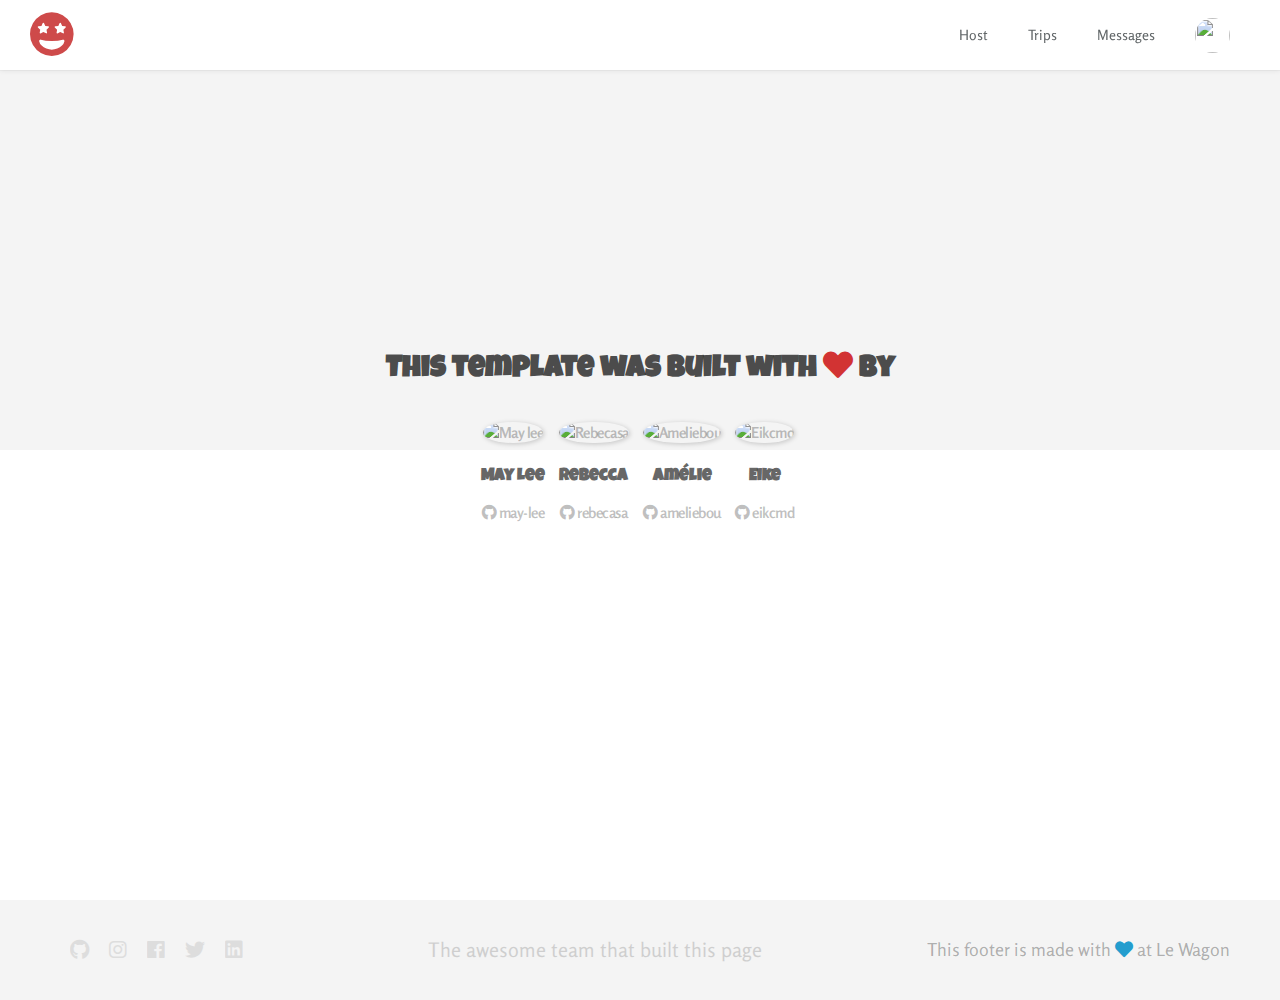
==== commit 49e4eead: "Automated commit at 2018-11-05 15:11:35 UTC by middleman-deploy 2.0.0-alpha" ====
--- a/team.html
+++ b/team.html
@@ -7,7 +7,7 @@
           content="width=device-width, initial-scale=1, shrink-to-fit=no">
     <!-- Use the title from a page's frontmatter if it has one -->
     <title>Le Wagon - Middleman - About</title>
-    <link href="stylesheets/application-d3533684.css" rel="stylesheet" />
+    <link href="stylesheets/application-2103d111.css" rel="stylesheet" />
     <script src="javascripts/application-93de88c9.js"></script>
     <link href="images/favicon-f15af148.png" rel="icon" type="image/png" />
   </head>
--- a/stylesheets/application-2103d111.css
+++ b/stylesheets/application-2103d111.css
@@ -0,0 +1,8 @@
+@import url("https://fonts.googleapis.com/css?family=Luckiest+Guy|Rosario:400,700");/*!
+ * Bootstrap v3.3.7 (http://getbootstrap.com)
+ * Copyright 2011-2016 Twitter, Inc.
+ * Licensed under MIT (https://github.com/twbs/bootstrap/blob/master/LICENSE)
+ *//*! normalize.css v3.0.3 | MIT License | github.com/necolas/normalize.css */html{font-family:sans-serif;-ms-text-size-adjust:100%;-webkit-text-size-adjust:100%}body{margin:0}article,aside,details,figcaption,figure,footer,header,hgroup,main,menu,nav,section,summary{display:block}audio,canvas,progress,video{display:inline-block;vertical-align:baseline}audio:not([controls]){display:none;height:0}[hidden],template{display:none}a{background-color:transparent}a:active,a:hover{outline:0}abbr[title]{border-bottom:1px dotted}b,strong{font-weight:bold}dfn{font-style:italic}h1{font-size:2em;margin:0.67em 0}mark{background:#ff0;color:#000}small{font-size:80%}sub,sup{font-size:75%;line-height:0;position:relative;vertical-align:baseline}sup{top:-0.5em}sub{bottom:-0.25em}img{border:0}svg:not(:root){overflow:hidden}figure{margin:1em 40px}hr{-webkit-box-sizing:content-box;box-sizing:content-box;height:0}pre{overflow:auto}code,kbd,pre,samp{font-family:monospace, monospace;font-size:1em}button,input,optgroup,select,textarea{color:inherit;font:inherit;margin:0}button{overflow:visible}button,select{text-transform:none}button,html input[type="button"],input[type="reset"],input[type="submit"]{-webkit-appearance:button;cursor:pointer}button[disabled],html input[disabled]{cursor:default}button::-moz-focus-inner,input::-moz-focus-inner{border:0;padding:0}input{line-height:normal}input[type="checkbox"],input[type="radio"]{-webkit-box-sizing:border-box;box-sizing:border-box;padding:0}input[type="number"]::-webkit-inner-spin-button,input[type="number"]::-webkit-outer-spin-button{height:auto}input[type="search"]{-webkit-appearance:textfield;-webkit-box-sizing:content-box;box-sizing:content-box}input[type="search"]::-webkit-search-cancel-button,input[type="search"]::-webkit-search-decoration{-webkit-appearance:none}fieldset{border:1px solid #c0c0c0;margin:0 2px;padding:0.35em 0.625em 0.75em}legend{border:0;padding:0}textarea{overflow:auto}optgroup{font-weight:bold}table{border-collapse:collapse;border-spacing:0}td,th{padding:0}/*! Source: https://github.com/h5bp/html5-boilerplate/blob/master/src/css/main.css */@media print{*,*:before,*:after{background:transparent !important;color:#000 !important;-webkit-box-shadow:none !important;box-shadow:none !important;text-shadow:none !important}a,a:visited{text-decoration:underline}a[href]:after{content:" (" attr(href) ")"}abbr[title]:after{content:" (" attr(title) ")"}a[href^="#"]:after,a[href^="javascript:"]:after{content:""}pre,blockquote{border:1px solid #999;page-break-inside:avoid}thead{display:table-header-group}tr,img{page-break-inside:avoid}img{max-width:100% !important}p,h2,h3{orphans:3;widows:3}h2,h3{page-break-after:avoid}.navbar{display:none}.btn>.caret,.dropup>.btn>.caret{border-top-color:#000 !important}.label{border:1px solid #000}.table{border-collapse:collapse !important}.table td,.table th{background-color:#fff !important}.table-bordered th,.table-bordered td{border:1px solid #ddd !important}}@font-face{font-family:'Glyphicons Halflings';src:url("../assets/bootstrap/glyphicons-halflings-regular-86b6f62b.eot");src:url("../assets/bootstrap/glyphicons-halflings-regular-86b6f62b.eot?#iefix") format("embedded-opentype"),url("../assets/bootstrap/glyphicons-halflings-regular-ca35b697.woff2") format("woff2"),url("../assets/bootstrap/glyphicons-halflings-regular-278e49a8.woff") format("woff"),url("../assets/bootstrap/glyphicons-halflings-regular-44bc1850.ttf") format("truetype"),url("../assets/bootstrap/glyphicons-halflings-regular-de51a849.svg#glyphicons_halflingsregular") format("svg")}.glyphicon{position:relative;top:1px;display:inline-block;font-family:'Glyphicons Halflings';font-style:normal;font-weight:normal;line-height:1;-webkit-font-smoothing:antialiased;-moz-osx-font-smoothing:grayscale}.glyphicon-asterisk:before{content:"\002a"}.glyphicon-plus:before{content:"\002b"}.glyphicon-euro:before,.glyphicon-eur:before{content:"\20ac"}.glyphicon-minus:before{content:"\2212"}.glyphicon-cloud:before{content:"\2601"}.glyphicon-envelope:before{content:"\2709"}.glyphicon-pencil:before{content:"\270f"}.glyphicon-glass:before{content:"\e001"}.glyphicon-music:before{content:"\e002"}.glyphicon-search:before{content:"\e003"}.glyphicon-heart:before{content:"\e005"}.glyphicon-star:before{content:"\e006"}.glyphicon-star-empty:before{content:"\e007"}.glyphicon-user:before{content:"\e008"}.glyphicon-film:before{content:"\e009"}.glyphicon-th-large:before{content:"\e010"}.glyphicon-th:before{content:"\e011"}.glyphicon-th-list:before{content:"\e012"}.glyphicon-ok:before{content:"\e013"}.glyphicon-remove:before{content:"\e014"}.glyphicon-zoom-in:before{content:"\e015"}.glyphicon-zoom-out:before{content:"\e016"}.glyphicon-off:before{content:"\e017"}.glyphicon-signal:before{content:"\e018"}.glyphicon-cog:before{content:"\e019"}.glyphicon-trash:before{content:"\e020"}.glyphicon-home:before{content:"\e021"}.glyphicon-file:before{content:"\e022"}.glyphicon-time:before{content:"\e023"}.glyphicon-road:before{content:"\e024"}.glyphicon-download-alt:before{content:"\e025"}.glyphicon-download:before{content:"\e026"}.glyphicon-upload:before{content:"\e027"}.glyphicon-inbox:before{content:"\e028"}.glyphicon-play-circle:before{content:"\e029"}.glyphicon-repeat:before{content:"\e030"}.glyphicon-refresh:before{content:"\e031"}.glyphicon-list-alt:before{content:"\e032"}.glyphicon-lock:before{content:"\e033"}.glyphicon-flag:before{content:"\e034"}.glyphicon-headphones:before{content:"\e035"}.glyphicon-volume-off:before{content:"\e036"}.glyphicon-volume-down:before{content:"\e037"}.glyphicon-volume-up:before{content:"\e038"}.glyphicon-qrcode:before{content:"\e039"}.glyphicon-barcode:before{content:"\e040"}.glyphicon-tag:before{content:"\e041"}.glyphicon-tags:before{content:"\e042"}.glyphicon-book:before{content:"\e043"}.glyphicon-bookmark:before{content:"\e044"}.glyphicon-print:before{content:"\e045"}.glyphicon-camera:before{content:"\e046"}.glyphicon-font:before{content:"\e047"}.glyphicon-bold:before{content:"\e048"}.glyphicon-italic:before{content:"\e049"}.glyphicon-text-height:before{content:"\e050"}.glyphicon-text-width:before{content:"\e051"}.glyphicon-align-left:before{content:"\e052"}.glyphicon-align-center:before{content:"\e053"}.glyphicon-align-right:before{content:"\e054"}.glyphicon-align-justify:before{content:"\e055"}.glyphicon-list:before{content:"\e056"}.glyphicon-indent-left:before{content:"\e057"}.glyphicon-indent-right:before{content:"\e058"}.glyphicon-facetime-video:before{content:"\e059"}.glyphicon-picture:before{content:"\e060"}.glyphicon-map-marker:before{content:"\e062"}.glyphicon-adjust:before{content:"\e063"}.glyphicon-tint:before{content:"\e064"}.glyphicon-edit:before{content:"\e065"}.glyphicon-share:before{content:"\e066"}.glyphicon-check:before{content:"\e067"}.glyphicon-move:before{content:"\e068"}.glyphicon-step-backward:before{content:"\e069"}.glyphicon-fast-backward:before{content:"\e070"}.glyphicon-backward:before{content:"\e071"}.glyphicon-play:before{content:"\e072"}.glyphicon-pause:before{content:"\e073"}.glyphicon-stop:before{content:"\e074"}.glyphicon-forward:before{content:"\e075"}.glyphicon-fast-forward:before{content:"\e076"}.glyphicon-step-forward:before{content:"\e077"}.glyphicon-eject:before{content:"\e078"}.glyphicon-chevron-left:before{content:"\e079"}.glyphicon-chevron-right:before{content:"\e080"}.glyphicon-plus-sign:before{content:"\e081"}.glyphicon-minus-sign:before{content:"\e082"}.glyphicon-remove-sign:before{content:"\e083"}.glyphicon-ok-sign:before{content:"\e084"}.glyphicon-question-sign:before{content:"\e085"}.glyphicon-info-sign:before{content:"\e086"}.glyphicon-screenshot:before{content:"\e087"}.glyphicon-remove-circle:before{content:"\e088"}.glyphicon-ok-circle:before{content:"\e089"}.glyphicon-ban-circle:before{content:"\e090"}.glyphicon-arrow-left:before{content:"\e091"}.glyphicon-arrow-right:before{content:"\e092"}.glyphicon-arrow-up:before{content:"\e093"}.glyphicon-arrow-down:before{content:"\e094"}.glyphicon-share-alt:before{content:"\e095"}.glyphicon-resize-full:before{content:"\e096"}.glyphicon-resize-small:before{content:"\e097"}.glyphicon-exclamation-sign:before{content:"\e101"}.glyphicon-gift:before{content:"\e102"}.glyphicon-leaf:before{content:"\e103"}.glyphicon-fire:before{content:"\e104"}.glyphicon-eye-open:before{content:"\e105"}.glyphicon-eye-close:before{content:"\e106"}.glyphicon-warning-sign:before{content:"\e107"}.glyphicon-plane:before{content:"\e108"}.glyphicon-calendar:before{content:"\e109"}.glyphicon-random:before{content:"\e110"}.glyphicon-comment:before{content:"\e111"}.glyphicon-magnet:before{content:"\e112"}.glyphicon-chevron-up:before{content:"\e113"}.glyphicon-chevron-down:before{content:"\e114"}.glyphicon-retweet:before{content:"\e115"}.glyphicon-shopping-cart:before{content:"\e116"}.glyphicon-folder-close:before{content:"\e117"}.glyphicon-folder-open:before{content:"\e118"}.glyphicon-resize-vertical:before{content:"\e119"}.glyphicon-resize-horizontal:before{content:"\e120"}.glyphicon-hdd:before{content:"\e121"}.glyphicon-bullhorn:before{content:"\e122"}.glyphicon-bell:before{content:"\e123"}.glyphicon-certificate:before{content:"\e124"}.glyphicon-thumbs-up:before{content:"\e125"}.glyphicon-thumbs-down:before{content:"\e126"}.glyphicon-hand-right:before{content:"\e127"}.glyphicon-hand-left:before{content:"\e128"}.glyphicon-hand-up:before{content:"\e129"}.glyphicon-hand-down:before{content:"\e130"}.glyphicon-circle-arrow-right:before{content:"\e131"}.glyphicon-circle-arrow-left:before{content:"\e132"}.glyphicon-circle-arrow-up:before{content:"\e133"}.glyphicon-circle-arrow-down:before{content:"\e134"}.glyphicon-globe:before{content:"\e135"}.glyphicon-wrench:before{content:"\e136"}.glyphicon-tasks:before{content:"\e137"}.glyphicon-filter:before{content:"\e138"}.glyphicon-briefcase:before{content:"\e139"}.glyphicon-fullscreen:before{content:"\e140"}.glyphicon-dashboard:before{content:"\e141"}.glyphicon-paperclip:before{content:"\e142"}.glyphicon-heart-empty:before{content:"\e143"}.glyphicon-link:before{content:"\e144"}.glyphicon-phone:before{content:"\e145"}.glyphicon-pushpin:before{content:"\e146"}.glyphicon-usd:before{content:"\e148"}.glyphicon-gbp:before{content:"\e149"}.glyphicon-sort:before{content:"\e150"}.glyphicon-sort-by-alphabet:before{content:"\e151"}.glyphicon-sort-by-alphabet-alt:before{content:"\e152"}.glyphicon-sort-by-order:before{content:"\e153"}.glyphicon-sort-by-order-alt:before{content:"\e154"}.glyphicon-sort-by-attributes:before{content:"\e155"}.glyphicon-sort-by-attributes-alt:before{content:"\e156"}.glyphicon-unchecked:before{content:"\e157"}.glyphicon-expand:before{content:"\e158"}.glyphicon-collapse-down:before{content:"\e159"}.glyphicon-collapse-up:before{content:"\e160"}.glyphicon-log-in:before{content:"\e161"}.glyphicon-flash:before{content:"\e162"}.glyphicon-log-out:before{content:"\e163"}.glyphicon-new-window:before{content:"\e164"}.glyphicon-record:before{content:"\e165"}.glyphicon-save:before{content:"\e166"}.glyphicon-open:before{content:"\e167"}.glyphicon-saved:before{content:"\e168"}.glyphicon-import:before{content:"\e169"}.glyphicon-export:before{content:"\e170"}.glyphicon-send:before{content:"\e171"}.glyphicon-floppy-disk:before{content:"\e172"}.glyphicon-floppy-saved:before{content:"\e173"}.glyphicon-floppy-remove:before{content:"\e174"}.glyphicon-floppy-save:before{content:"\e175"}.glyphicon-floppy-open:before{content:"\e176"}.glyphicon-credit-card:before{content:"\e177"}.glyphicon-transfer:before{content:"\e178"}.glyphicon-cutlery:before{content:"\e179"}.glyphicon-header:before{content:"\e180"}.glyphicon-compressed:before{content:"\e181"}.glyphicon-earphone:before{content:"\e182"}.glyphicon-phone-alt:before{content:"\e183"}.glyphicon-tower:before{content:"\e184"}.glyphicon-stats:before{content:"\e185"}.glyphicon-sd-video:before{content:"\e186"}.glyphicon-hd-video:before{content:"\e187"}.glyphicon-subtitles:before{content:"\e188"}.glyphicon-sound-stereo:before{content:"\e189"}.glyphicon-sound-dolby:before{content:"\e190"}.glyphicon-sound-5-1:before{content:"\e191"}.glyphicon-sound-6-1:before{content:"\e192"}.glyphicon-sound-7-1:before{content:"\e193"}.glyphicon-copyright-mark:before{content:"\e194"}.glyphicon-registration-mark:before{content:"\e195"}.glyphicon-cloud-download:before{content:"\e197"}.glyphicon-cloud-upload:before{content:"\e198"}.glyphicon-tree-conifer:before{content:"\e199"}.glyphicon-tree-deciduous:before{content:"\e200"}.glyphicon-cd:before{content:"\e201"}.glyphicon-save-file:before{content:"\e202"}.glyphicon-open-file:before{content:"\e203"}.glyphicon-level-up:before{content:"\e204"}.glyphicon-copy:before{content:"\e205"}.glyphicon-paste:before{content:"\e206"}.glyphicon-alert:before{content:"\e209"}.glyphicon-equalizer:before{content:"\e210"}.glyphicon-king:before{content:"\e211"}.glyphicon-queen:before{content:"\e212"}.glyphicon-pawn:before{content:"\e213"}.glyphicon-bishop:before{content:"\e214"}.glyphicon-knight:before{content:"\e215"}.glyphicon-baby-formula:before{content:"\e216"}.glyphicon-tent:before{content:"\26fa"}.glyphicon-blackboard:before{content:"\e218"}.glyphicon-bed:before{content:"\e219"}.glyphicon-apple:before{content:"\f8ff"}.glyphicon-erase:before{content:"\e221"}.glyphicon-hourglass:before{content:"\231b"}.glyphicon-lamp:before{content:"\e223"}.glyphicon-duplicate:before{content:"\e224"}.glyphicon-piggy-bank:before{content:"\e225"}.glyphicon-scissors:before{content:"\e226"}.glyphicon-bitcoin:before{content:"\e227"}.glyphicon-btc:before{content:"\e227"}.glyphicon-xbt:before{content:"\e227"}.glyphicon-yen:before{content:"\00a5"}.glyphicon-jpy:before{content:"\00a5"}.glyphicon-ruble:before{content:"\20bd"}.glyphicon-rub:before{content:"\20bd"}.glyphicon-scale:before{content:"\e230"}.glyphicon-ice-lolly:before{content:"\e231"}.glyphicon-ice-lolly-tasted:before{content:"\e232"}.glyphicon-education:before{content:"\e233"}.glyphicon-option-horizontal:before{content:"\e234"}.glyphicon-option-vertical:before{content:"\e235"}.glyphicon-menu-hamburger:before{content:"\e236"}.glyphicon-modal-window:before{content:"\e237"}.glyphicon-oil:before{content:"\e238"}.glyphicon-grain:before{content:"\e239"}.glyphicon-sunglasses:before{content:"\e240"}.glyphicon-text-size:before{content:"\e241"}.glyphicon-text-color:before{content:"\e242"}.glyphicon-text-background:before{content:"\e243"}.glyphicon-object-align-top:before{content:"\e244"}.glyphicon-object-align-bottom:before{content:"\e245"}.glyphicon-object-align-horizontal:before{content:"\e246"}.glyphicon-object-align-left:before{content:"\e247"}.glyphicon-object-align-vertical:before{content:"\e248"}.glyphicon-object-align-right:before{content:"\e249"}.glyphicon-triangle-right:before{content:"\e250"}.glyphicon-triangle-left:before{content:"\e251"}.glyphicon-triangle-bottom:before{content:"\e252"}.glyphicon-triangle-top:before{content:"\e253"}.glyphicon-console:before{content:"\e254"}.glyphicon-superscript:before{content:"\e255"}.glyphicon-subscript:before{content:"\e256"}.glyphicon-menu-left:before{content:"\e257"}.glyphicon-menu-right:before{content:"\e258"}.glyphicon-menu-down:before{content:"\e259"}.glyphicon-menu-up:before{content:"\e260"}*{-webkit-box-sizing:border-box;box-sizing:border-box}*:before,*:after{-webkit-box-sizing:border-box;box-sizing:border-box}html{font-size:10px;-webkit-tap-highlight-color:transparent}body{font-family:"Rosario", "Helvetica", "sans-serif";font-size:18px;line-height:1.42857143;color:#333333;background-color:#F4F4F4}input,button,select,textarea{font-family:inherit;font-size:inherit;line-height:inherit}a{color:#239dce;text-decoration:none}a:hover,a:focus{color:#186b8d;text-decoration:underline}a:focus{outline:5px auto -webkit-focus-ring-color;outline-offset:-2px}figure{margin:0}img{vertical-align:middle}.img-responsive{display:block;max-width:100%;height:auto}.img-rounded{border-radius:2px}.img-thumbnail{padding:4px;line-height:1.42857143;background-color:#F4F4F4;border:1px solid #ddd;border-radius:2px;-webkit-transition:all 0.2s ease-in-out;transition:all 0.2s ease-in-out;display:inline-block;max-width:100%;height:auto}.img-circle{border-radius:50%}hr{margin-top:25px;margin-bottom:25px;border:0;border-top:1px solid #eeeeee}.sr-only{position:absolute;width:1px;height:1px;margin:-1px;padding:0;overflow:hidden;clip:rect(0, 0, 0, 0);border:0}.sr-only-focusable:active,.sr-only-focusable:focus{position:static;width:auto;height:auto;margin:0;overflow:visible;clip:auto}[role="button"]{cursor:pointer}h1,h2,h3,h4,h5,h6,.h1,.h2,.h3,.h4,.h5,.h6{font-family:"Luckiest Guy", "Helvetica", "sans-serif";font-weight:500;line-height:1.1;color:inherit}h1 small,h1 .small,h2 small,h2 .small,h3 small,h3 .small,h4 small,h4 .small,h5 small,h5 .small,h6 small,h6 .small,.h1 small,.h1 .small,.h2 small,.h2 .small,.h3 small,.h3 .small,.h4 small,.h4 .small,.h5 small,.h5 .small,.h6 small,.h6 .small{font-weight:normal;line-height:1;color:#777777}h1,.h1,h2,.h2,h3,.h3{margin-top:25px;margin-bottom:12.5px}h1 small,h1 .small,.h1 small,.h1 .small,h2 small,h2 .small,.h2 small,.h2 .small,h3 small,h3 .small,.h3 small,.h3 .small{font-size:65%}h4,.h4,h5,.h5,h6,.h6{margin-top:12.5px;margin-bottom:12.5px}h4 small,h4 .small,.h4 small,.h4 .small,h5 small,h5 .small,.h5 small,.h5 .small,h6 small,h6 .small,.h6 small,.h6 .small{font-size:75%}h1,.h1{font-size:46px}h2,.h2{font-size:38px}h3,.h3{font-size:31px}h4,.h4{font-size:23px}h5,.h5{font-size:18px}h6,.h6{font-size:16px}p{margin:0 0 12.5px}.lead{margin-bottom:25px;font-size:20px;font-weight:300;line-height:1.4}@media (min-width: 768px){.lead{font-size:27px}}small,.small{font-size:88%}mark,.mark{background-color:#fcf8e3;padding:.2em}.text-left{text-align:left}.text-right{text-align:right}.text-center{text-align:center}.text-justify{text-align:justify}.text-nowrap{white-space:nowrap}.text-lowercase{text-transform:lowercase}.text-uppercase,.initialism{text-transform:uppercase}.text-capitalize{text-transform:capitalize}.text-muted{color:#777777}.text-primary{color:#239dce}a.text-primary:hover,a.text-primary:focus{color:#1c7ca2}.text-success{color:#3c763d}a.text-success:hover,a.text-success:focus{color:#2b542c}.text-info{color:#31708f}a.text-info:hover,a.text-info:focus{color:#245269}.text-warning{color:#8a6d3b}a.text-warning:hover,a.text-warning:focus{color:#66512c}.text-danger{color:#a94442}a.text-danger:hover,a.text-danger:focus{color:#843534}.bg-primary{color:#fff}.bg-primary{background-color:#239dce}a.bg-primary:hover,a.bg-primary:focus{background-color:#1c7ca2}.bg-success{background-color:#dff0d8}a.bg-success:hover,a.bg-success:focus{background-color:#c1e2b3}.bg-info{background-color:#d9edf7}a.bg-info:hover,a.bg-info:focus{background-color:#afd9ee}.bg-warning{background-color:#fcf8e3}a.bg-warning:hover,a.bg-warning:focus{background-color:#f7ecb5}.bg-danger{background-color:#f2dede}a.bg-danger:hover,a.bg-danger:focus{background-color:#e4b9b9}.page-header{padding-bottom:11.5px;margin:50px 0 25px;border-bottom:1px solid #eeeeee}ul,ol{margin-top:0;margin-bottom:12.5px}ul ul,ul ol,ol ul,ol ol{margin-bottom:0}.list-unstyled{padding-left:0;list-style:none}.list-inline{padding-left:0;list-style:none;margin-left:-5px}.list-inline>li{display:inline-block;padding-left:5px;padding-right:5px}dl{margin-top:0;margin-bottom:25px}dt,dd{line-height:1.42857143}dt{font-weight:bold}dd{margin-left:0}.dl-horizontal dd:before,.dl-horizontal dd:after{content:" ";display:table}.dl-horizontal dd:after{clear:both}@media (min-width: 768px){.dl-horizontal dt{float:left;width:160px;clear:left;text-align:right;overflow:hidden;text-overflow:ellipsis;white-space:nowrap}.dl-horizontal dd{margin-left:180px}}abbr[title],abbr[data-original-title]{cursor:help;border-bottom:1px dotted #777777}.initialism{font-size:90%}blockquote{padding:12.5px 25px;margin:0 0 25px;font-size:22.5px;border-left:5px solid #eeeeee}blockquote p:last-child,blockquote ul:last-child,blockquote ol:last-child{margin-bottom:0}blockquote footer,blockquote small,blockquote .small{display:block;font-size:80%;line-height:1.42857143;color:#777777}blockquote footer:before,blockquote small:before,blockquote .small:before{content:'\2014 \00A0'}.blockquote-reverse,blockquote.pull-right{padding-right:15px;padding-left:0;border-right:5px solid #eeeeee;border-left:0;text-align:right}.blockquote-reverse footer:before,.blockquote-reverse small:before,.blockquote-reverse .small:before,blockquote.pull-right footer:before,blockquote.pull-right small:before,blockquote.pull-right .small:before{content:''}.blockquote-reverse footer:after,.blockquote-reverse small:after,.blockquote-reverse .small:after,blockquote.pull-right footer:after,blockquote.pull-right small:after,blockquote.pull-right .small:after{content:'\00A0 \2014'}address{margin-bottom:25px;font-style:normal;line-height:1.42857143}code,kbd,pre,samp{font-family:Menlo, Monaco, Consolas, "Courier New", monospace}code{padding:2px 4px;font-size:90%;color:#c7254e;background-color:#f9f2f4;border-radius:2px}kbd{padding:2px 4px;font-size:90%;color:#fff;background-color:#333;border-radius:2px;-webkit-box-shadow:inset 0 -1px 0 rgba(0,0,0,0.25);box-shadow:inset 0 -1px 0 rgba(0,0,0,0.25)}kbd kbd{padding:0;font-size:100%;font-weight:bold;-webkit-box-shadow:none;box-shadow:none}pre{display:block;padding:12px;margin:0 0 12.5px;font-size:17px;line-height:1.42857143;word-break:break-all;word-wrap:break-word;color:#333333;background-color:#f5f5f5;border:1px solid #ccc;border-radius:2px}pre code{padding:0;font-size:inherit;color:inherit;white-space:pre-wrap;background-color:transparent;border-radius:0}.pre-scrollable{max-height:340px;overflow-y:scroll}.container{margin-right:auto;margin-left:auto;padding-left:15px;padding-right:15px}.container:before,.container:after{content:" ";display:table}.container:after{clear:both}@media (min-width: 768px){.container{width:750px}}@media (min-width: 992px){.container{width:970px}}@media (min-width: 1200px){.container{width:1170px}}.container-fluid{margin-right:auto;margin-left:auto;padding-left:15px;padding-right:15px}.container-fluid:before,.container-fluid:after{content:" ";display:table}.container-fluid:after{clear:both}.row{margin-left:-15px;margin-right:-15px}.row:before,.row:after{content:" ";display:table}.row:after{clear:both}.col-xs-1,.col-sm-1,.col-md-1,.col-lg-1,.col-xs-2,.col-sm-2,.col-md-2,.col-lg-2,.col-xs-3,.col-sm-3,.col-md-3,.col-lg-3,.col-xs-4,.col-sm-4,.col-md-4,.col-lg-4,.col-xs-5,.col-sm-5,.col-md-5,.col-lg-5,.col-xs-6,.col-sm-6,.col-md-6,.col-lg-6,.col-xs-7,.col-sm-7,.col-md-7,.col-lg-7,.col-xs-8,.col-sm-8,.col-md-8,.col-lg-8,.col-xs-9,.col-sm-9,.col-md-9,.col-lg-9,.col-xs-10,.col-sm-10,.col-md-10,.col-lg-10,.col-xs-11,.col-sm-11,.col-md-11,.col-lg-11,.col-xs-12,.col-sm-12,.col-md-12,.col-lg-12{position:relative;min-height:1px;padding-left:15px;padding-right:15px}.col-xs-1,.col-xs-2,.col-xs-3,.col-xs-4,.col-xs-5,.col-xs-6,.col-xs-7,.col-xs-8,.col-xs-9,.col-xs-10,.col-xs-11,.col-xs-12{float:left}.col-xs-1{width:8.33333333%}.col-xs-2{width:16.66666667%}.col-xs-3{width:25%}.col-xs-4{width:33.33333333%}.col-xs-5{width:41.66666667%}.col-xs-6{width:50%}.col-xs-7{width:58.33333333%}.col-xs-8{width:66.66666667%}.col-xs-9{width:75%}.col-xs-10{width:83.33333333%}.col-xs-11{width:91.66666667%}.col-xs-12{width:100%}.col-xs-pull-0{right:auto}.col-xs-pull-1{right:8.33333333%}.col-xs-pull-2{right:16.66666667%}.col-xs-pull-3{right:25%}.col-xs-pull-4{right:33.33333333%}.col-xs-pull-5{right:41.66666667%}.col-xs-pull-6{right:50%}.col-xs-pull-7{right:58.33333333%}.col-xs-pull-8{right:66.66666667%}.col-xs-pull-9{right:75%}.col-xs-pull-10{right:83.33333333%}.col-xs-pull-11{right:91.66666667%}.col-xs-pull-12{right:100%}.col-xs-push-0{left:auto}.col-xs-push-1{left:8.33333333%}.col-xs-push-2{left:16.66666667%}.col-xs-push-3{left:25%}.col-xs-push-4{left:33.33333333%}.col-xs-push-5{left:41.66666667%}.col-xs-push-6{left:50%}.col-xs-push-7{left:58.33333333%}.col-xs-push-8{left:66.66666667%}.col-xs-push-9{left:75%}.col-xs-push-10{left:83.33333333%}.col-xs-push-11{left:91.66666667%}.col-xs-push-12{left:100%}.col-xs-offset-0{margin-left:0%}.col-xs-offset-1{margin-left:8.33333333%}.col-xs-offset-2{margin-left:16.66666667%}.col-xs-offset-3{margin-left:25%}.col-xs-offset-4{margin-left:33.33333333%}.col-xs-offset-5{margin-left:41.66666667%}.col-xs-offset-6{margin-left:50%}.col-xs-offset-7{margin-left:58.33333333%}.col-xs-offset-8{margin-left:66.66666667%}.col-xs-offset-9{margin-left:75%}.col-xs-offset-10{margin-left:83.33333333%}.col-xs-offset-11{margin-left:91.66666667%}.col-xs-offset-12{margin-left:100%}@media (min-width: 768px){.col-sm-1,.col-sm-2,.col-sm-3,.col-sm-4,.col-sm-5,.col-sm-6,.col-sm-7,.col-sm-8,.col-sm-9,.col-sm-10,.col-sm-11,.col-sm-12{float:left}.col-sm-1{width:8.33333333%}.col-sm-2{width:16.66666667%}.col-sm-3{width:25%}.col-sm-4{width:33.33333333%}.col-sm-5{width:41.66666667%}.col-sm-6{width:50%}.col-sm-7{width:58.33333333%}.col-sm-8{width:66.66666667%}.col-sm-9{width:75%}.col-sm-10{width:83.33333333%}.col-sm-11{width:91.66666667%}.col-sm-12{width:100%}.col-sm-pull-0{right:auto}.col-sm-pull-1{right:8.33333333%}.col-sm-pull-2{right:16.66666667%}.col-sm-pull-3{right:25%}.col-sm-pull-4{right:33.33333333%}.col-sm-pull-5{right:41.66666667%}.col-sm-pull-6{right:50%}.col-sm-pull-7{right:58.33333333%}.col-sm-pull-8{right:66.66666667%}.col-sm-pull-9{right:75%}.col-sm-pull-10{right:83.33333333%}.col-sm-pull-11{right:91.66666667%}.col-sm-pull-12{right:100%}.col-sm-push-0{left:auto}.col-sm-push-1{left:8.33333333%}.col-sm-push-2{left:16.66666667%}.col-sm-push-3{left:25%}.col-sm-push-4{left:33.33333333%}.col-sm-push-5{left:41.66666667%}.col-sm-push-6{left:50%}.col-sm-push-7{left:58.33333333%}.col-sm-push-8{left:66.66666667%}.col-sm-push-9{left:75%}.col-sm-push-10{left:83.33333333%}.col-sm-push-11{left:91.66666667%}.col-sm-push-12{left:100%}.col-sm-offset-0{margin-left:0%}.col-sm-offset-1{margin-left:8.33333333%}.col-sm-offset-2{margin-left:16.66666667%}.col-sm-offset-3{margin-left:25%}.col-sm-offset-4{margin-left:33.33333333%}.col-sm-offset-5{margin-left:41.66666667%}.col-sm-offset-6{margin-left:50%}.col-sm-offset-7{margin-left:58.33333333%}.col-sm-offset-8{margin-left:66.66666667%}.col-sm-offset-9{margin-left:75%}.col-sm-offset-10{margin-left:83.33333333%}.col-sm-offset-11{margin-left:91.66666667%}.col-sm-offset-12{margin-left:100%}}@media (min-width: 992px){.col-md-1,.col-md-2,.col-md-3,.col-md-4,.col-md-5,.col-md-6,.col-md-7,.col-md-8,.col-md-9,.col-md-10,.col-md-11,.col-md-12{float:left}.col-md-1{width:8.33333333%}.col-md-2{width:16.66666667%}.col-md-3{width:25%}.col-md-4{width:33.33333333%}.col-md-5{width:41.66666667%}.col-md-6{width:50%}.col-md-7{width:58.33333333%}.col-md-8{width:66.66666667%}.col-md-9{width:75%}.col-md-10{width:83.33333333%}.col-md-11{width:91.66666667%}.col-md-12{width:100%}.col-md-pull-0{right:auto}.col-md-pull-1{right:8.33333333%}.col-md-pull-2{right:16.66666667%}.col-md-pull-3{right:25%}.col-md-pull-4{right:33.33333333%}.col-md-pull-5{right:41.66666667%}.col-md-pull-6{right:50%}.col-md-pull-7{right:58.33333333%}.col-md-pull-8{right:66.66666667%}.col-md-pull-9{right:75%}.col-md-pull-10{right:83.33333333%}.col-md-pull-11{right:91.66666667%}.col-md-pull-12{right:100%}.col-md-push-0{left:auto}.col-md-push-1{left:8.33333333%}.col-md-push-2{left:16.66666667%}.col-md-push-3{left:25%}.col-md-push-4{left:33.33333333%}.col-md-push-5{left:41.66666667%}.col-md-push-6{left:50%}.col-md-push-7{left:58.33333333%}.col-md-push-8{left:66.66666667%}.col-md-push-9{left:75%}.col-md-push-10{left:83.33333333%}.col-md-push-11{left:91.66666667%}.col-md-push-12{left:100%}.col-md-offset-0{margin-left:0%}.col-md-offset-1{margin-left:8.33333333%}.col-md-offset-2{margin-left:16.66666667%}.col-md-offset-3{margin-left:25%}.col-md-offset-4{margin-left:33.33333333%}.col-md-offset-5{margin-left:41.66666667%}.col-md-offset-6{margin-left:50%}.col-md-offset-7{margin-left:58.33333333%}.col-md-offset-8{margin-left:66.66666667%}.col-md-offset-9{margin-left:75%}.col-md-offset-10{margin-left:83.33333333%}.col-md-offset-11{margin-left:91.66666667%}.col-md-offset-12{margin-left:100%}}@media (min-width: 1200px){.col-lg-1,.col-lg-2,.col-lg-3,.col-lg-4,.col-lg-5,.col-lg-6,.col-lg-7,.col-lg-8,.col-lg-9,.col-lg-10,.col-lg-11,.col-lg-12{float:left}.col-lg-1{width:8.33333333%}.col-lg-2{width:16.66666667%}.col-lg-3{width:25%}.col-lg-4{width:33.33333333%}.col-lg-5{width:41.66666667%}.col-lg-6{width:50%}.col-lg-7{width:58.33333333%}.col-lg-8{width:66.66666667%}.col-lg-9{width:75%}.col-lg-10{width:83.33333333%}.col-lg-11{width:91.66666667%}.col-lg-12{width:100%}.col-lg-pull-0{right:auto}.col-lg-pull-1{right:8.33333333%}.col-lg-pull-2{right:16.66666667%}.col-lg-pull-3{right:25%}.col-lg-pull-4{right:33.33333333%}.col-lg-pull-5{right:41.66666667%}.col-lg-pull-6{right:50%}.col-lg-pull-7{right:58.33333333%}.col-lg-pull-8{right:66.66666667%}.col-lg-pull-9{right:75%}.col-lg-pull-10{right:83.33333333%}.col-lg-pull-11{right:91.66666667%}.col-lg-pull-12{right:100%}.col-lg-push-0{left:auto}.col-lg-push-1{left:8.33333333%}.col-lg-push-2{left:16.66666667%}.col-lg-push-3{left:25%}.col-lg-push-4{left:33.33333333%}.col-lg-push-5{left:41.66666667%}.col-lg-push-6{left:50%}.col-lg-push-7{left:58.33333333%}.col-lg-push-8{left:66.66666667%}.col-lg-push-9{left:75%}.col-lg-push-10{left:83.33333333%}.col-lg-push-11{left:91.66666667%}.col-lg-push-12{left:100%}.col-lg-offset-0{margin-left:0%}.col-lg-offset-1{margin-left:8.33333333%}.col-lg-offset-2{margin-left:16.66666667%}.col-lg-offset-3{margin-left:25%}.col-lg-offset-4{margin-left:33.33333333%}.col-lg-offset-5{margin-left:41.66666667%}.col-lg-offset-6{margin-left:50%}.col-lg-offset-7{margin-left:58.33333333%}.col-lg-offset-8{margin-left:66.66666667%}.col-lg-offset-9{margin-left:75%}.col-lg-offset-10{margin-left:83.33333333%}.col-lg-offset-11{margin-left:91.66666667%}.col-lg-offset-12{margin-left:100%}}table{background-color:transparent}caption{padding-top:8px;padding-bottom:8px;color:#777777;text-align:left}th{text-align:left}.table{width:100%;max-width:100%;margin-bottom:25px}.table>thead>tr>th,.table>thead>tr>td,.table>tbody>tr>th,.table>tbody>tr>td,.table>tfoot>tr>th,.table>tfoot>tr>td{padding:8px;line-height:1.42857143;vertical-align:top;border-top:1px solid #ddd}.table>thead>tr>th{vertical-align:bottom;border-bottom:2px solid #ddd}.table>caption+thead>tr:first-child>th,.table>caption+thead>tr:first-child>td,.table>colgroup+thead>tr:first-child>th,.table>colgroup+thead>tr:first-child>td,.table>thead:first-child>tr:first-child>th,.table>thead:first-child>tr:first-child>td{border-top:0}.table>tbody+tbody{border-top:2px solid #ddd}.table .table{background-color:#F4F4F4}.table-condensed>thead>tr>th,.table-condensed>thead>tr>td,.table-condensed>tbody>tr>th,.table-condensed>tbody>tr>td,.table-condensed>tfoot>tr>th,.table-condensed>tfoot>tr>td{padding:5px}.table-bordered{border:1px solid #ddd}.table-bordered>thead>tr>th,.table-bordered>thead>tr>td,.table-bordered>tbody>tr>th,.table-bordered>tbody>tr>td,.table-bordered>tfoot>tr>th,.table-bordered>tfoot>tr>td{border:1px solid #ddd}.table-bordered>thead>tr>th,.table-bordered>thead>tr>td{border-bottom-width:2px}.table-striped>tbody>tr:nth-of-type(odd){background-color:#f9f9f9}.table-hover>tbody>tr:hover{background-color:#f5f5f5}table col[class*="col-"]{position:static;float:none;display:table-column}table td[class*="col-"],table th[class*="col-"]{position:static;float:none;display:table-cell}.table>thead>tr>td.active,.table>thead>tr>th.active,.table>thead>tr.active>td,.table>thead>tr.active>th,.table>tbody>tr>td.active,.table>tbody>tr>th.active,.table>tbody>tr.active>td,.table>tbody>tr.active>th,.table>tfoot>tr>td.active,.table>tfoot>tr>th.active,.table>tfoot>tr.active>td,.table>tfoot>tr.active>th{background-color:#f5f5f5}.table-hover>tbody>tr>td.active:hover,.table-hover>tbody>tr>th.active:hover,.table-hover>tbody>tr.active:hover>td,.table-hover>tbody>tr:hover>.active,.table-hover>tbody>tr.active:hover>th{background-color:#e8e8e8}.table>thead>tr>td.success,.table>thead>tr>th.success,.table>thead>tr.success>td,.table>thead>tr.success>th,.table>tbody>tr>td.success,.table>tbody>tr>th.success,.table>tbody>tr.success>td,.table>tbody>tr.success>th,.table>tfoot>tr>td.success,.table>tfoot>tr>th.success,.table>tfoot>tr.success>td,.table>tfoot>tr.success>th{background-color:#dff0d8}.table-hover>tbody>tr>td.success:hover,.table-hover>tbody>tr>th.success:hover,.table-hover>tbody>tr.success:hover>td,.table-hover>tbody>tr:hover>.success,.table-hover>tbody>tr.success:hover>th{background-color:#d0e9c6}.table>thead>tr>td.info,.table>thead>tr>th.info,.table>thead>tr.info>td,.table>thead>tr.info>th,.table>tbody>tr>td.info,.table>tbody>tr>th.info,.table>tbody>tr.info>td,.table>tbody>tr.info>th,.table>tfoot>tr>td.info,.table>tfoot>tr>th.info,.table>tfoot>tr.info>td,.table>tfoot>tr.info>th{background-color:#d9edf7}.table-hover>tbody>tr>td.info:hover,.table-hover>tbody>tr>th.info:hover,.table-hover>tbody>tr.info:hover>td,.table-hover>tbody>tr:hover>.info,.table-hover>tbody>tr.info:hover>th{background-color:#c4e3f3}.table>thead>tr>td.warning,.table>thead>tr>th.warning,.table>thead>tr.warning>td,.table>thead>tr.warning>th,.table>tbody>tr>td.warning,.table>tbody>tr>th.warning,.table>tbody>tr.warning>td,.table>tbody>tr.warning>th,.table>tfoot>tr>td.warning,.table>tfoot>tr>th.warning,.table>tfoot>tr.warning>td,.table>tfoot>tr.warning>th{background-color:#fcf8e3}.table-hover>tbody>tr>td.warning:hover,.table-hover>tbody>tr>th.warning:hover,.table-hover>tbody>tr.warning:hover>td,.table-hover>tbody>tr:hover>.warning,.table-hover>tbody>tr.warning:hover>th{background-color:#faf2cc}.table>thead>tr>td.danger,.table>thead>tr>th.danger,.table>thead>tr.danger>td,.table>thead>tr.danger>th,.table>tbody>tr>td.danger,.table>tbody>tr>th.danger,.table>tbody>tr.danger>td,.table>tbody>tr.danger>th,.table>tfoot>tr>td.danger,.table>tfoot>tr>th.danger,.table>tfoot>tr.danger>td,.table>tfoot>tr.danger>th{background-color:#f2dede}.table-hover>tbody>tr>td.danger:hover,.table-hover>tbody>tr>th.danger:hover,.table-hover>tbody>tr.danger:hover>td,.table-hover>tbody>tr:hover>.danger,.table-hover>tbody>tr.danger:hover>th{background-color:#ebcccc}.table-responsive{overflow-x:auto;min-height:0.01%}@media screen and (max-width: 767px){.table-responsive{width:100%;margin-bottom:18.75px;overflow-y:hidden;-ms-overflow-style:-ms-autohiding-scrollbar;border:1px solid #ddd}.table-responsive>.table{margin-bottom:0}.table-responsive>.table>thead>tr>th,.table-responsive>.table>thead>tr>td,.table-responsive>.table>tbody>tr>th,.table-responsive>.table>tbody>tr>td,.table-responsive>.table>tfoot>tr>th,.table-responsive>.table>tfoot>tr>td{white-space:nowrap}.table-responsive>.table-bordered{border:0}.table-responsive>.table-bordered>thead>tr>th:first-child,.table-responsive>.table-bordered>thead>tr>td:first-child,.table-responsive>.table-bordered>tbody>tr>th:first-child,.table-responsive>.table-bordered>tbody>tr>td:first-child,.table-responsive>.table-bordered>tfoot>tr>th:first-child,.table-responsive>.table-bordered>tfoot>tr>td:first-child{border-left:0}.table-responsive>.table-bordered>thead>tr>th:last-child,.table-responsive>.table-bordered>thead>tr>td:last-child,.table-responsive>.table-bordered>tbody>tr>th:last-child,.table-responsive>.table-bordered>tbody>tr>td:last-child,.table-responsive>.table-bordered>tfoot>tr>th:last-child,.table-responsive>.table-bordered>tfoot>tr>td:last-child{border-right:0}.table-responsive>.table-bordered>tbody>tr:last-child>th,.table-responsive>.table-bordered>tbody>tr:last-child>td,.table-responsive>.table-bordered>tfoot>tr:last-child>th,.table-responsive>.table-bordered>tfoot>tr:last-child>td{border-bottom:0}}fieldset{padding:0;margin:0;border:0;min-width:0}legend{display:block;width:100%;padding:0;margin-bottom:25px;font-size:27px;line-height:inherit;color:#333333;border:0;border-bottom:1px solid #e5e5e5}label{display:inline-block;max-width:100%;margin-bottom:5px;font-weight:bold}input[type="search"]{-webkit-box-sizing:border-box;box-sizing:border-box}input[type="radio"],input[type="checkbox"]{margin:4px 0 0;margin-top:1px \9;line-height:normal}input[type="file"]{display:block}input[type="range"]{display:block;width:100%}select[multiple],select[size]{height:auto}input[type="file"]:focus,input[type="radio"]:focus,input[type="checkbox"]:focus{outline:5px auto -webkit-focus-ring-color;outline-offset:-2px}output{display:block;padding-top:7px;font-size:18px;line-height:1.42857143;color:#000000}.form-control{display:block;width:100%;height:39px;padding:6px 12px;font-size:18px;line-height:1.42857143;color:#000000;background-color:#fff;background-image:none;border:1px solid #ccc;border-radius:2px;-webkit-box-shadow:inset 0 1px 1px rgba(0,0,0,0.075);box-shadow:inset 0 1px 1px rgba(0,0,0,0.075);-webkit-transition:border-color ease-in-out 0.15s, box-shadow ease-in-out 0.15s;-webkit-transition:border-color ease-in-out 0.15s, -webkit-box-shadow ease-in-out 0.15s;transition:border-color ease-in-out 0.15s, -webkit-box-shadow ease-in-out 0.15s;transition:border-color ease-in-out 0.15s, box-shadow ease-in-out 0.15s;transition:border-color ease-in-out 0.15s, box-shadow ease-in-out 0.15s, -webkit-box-shadow ease-in-out 0.15s}.form-control:focus{border-color:#66afe9;outline:0;-webkit-box-shadow:inset 0 1px 1px rgba(0,0,0,0.075),0 0 8px rgba(102,175,233,0.6);box-shadow:inset 0 1px 1px rgba(0,0,0,0.075),0 0 8px rgba(102,175,233,0.6)}.form-control::-moz-placeholder{color:#999;opacity:1}.form-control:-ms-input-placeholder{color:#999}.form-control::-webkit-input-placeholder{color:#999}.form-control::-ms-expand{border:0;background-color:transparent}.form-control[disabled],.form-control[readonly],fieldset[disabled] .form-control{background-color:#eeeeee;opacity:1}.form-control[disabled],fieldset[disabled] .form-control{cursor:not-allowed}textarea.form-control{height:auto}input[type="search"]{-webkit-appearance:none}@media screen and (-webkit-min-device-pixel-ratio: 0){input[type="date"].form-control,input[type="time"].form-control,input[type="datetime-local"].form-control,input[type="month"].form-control{line-height:39px}input[type="date"].input-sm,.input-group-sm>input[type="date"].form-control,.input-group-sm>input[type="date"].input-group-addon,.input-group-sm>.input-group-btn>input[type="date"].btn,.input-group-sm input[type="date"],input[type="time"].input-sm,.input-group-sm>input[type="time"].form-control,.input-group-sm>input[type="time"].input-group-addon,.input-group-sm>.input-group-btn>input[type="time"].btn,.input-group-sm input[type="time"],input[type="datetime-local"].input-sm,.input-group-sm>input[type="datetime-local"].form-control,.input-group-sm>input[type="datetime-local"].input-group-addon,.input-group-sm>.input-group-btn>input[type="datetime-local"].btn,.input-group-sm input[type="datetime-local"],input[type="month"].input-sm,.input-group-sm>input[type="month"].form-control,.input-group-sm>input[type="month"].input-group-addon,.input-group-sm>.input-group-btn>input[type="month"].btn,.input-group-sm input[type="month"]{line-height:36px}input[type="date"].input-lg,.input-group-lg>input[type="date"].form-control,.input-group-lg>input[type="date"].input-group-addon,.input-group-lg>.input-group-btn>input[type="date"].btn,.input-group-lg input[type="date"],input[type="time"].input-lg,.input-group-lg>input[type="time"].form-control,.input-group-lg>input[type="time"].input-group-addon,.input-group-lg>.input-group-btn>input[type="time"].btn,.input-group-lg input[type="time"],input[type="datetime-local"].input-lg,.input-group-lg>input[type="datetime-local"].form-control,.input-group-lg>input[type="datetime-local"].input-group-addon,.input-group-lg>.input-group-btn>input[type="datetime-local"].btn,.input-group-lg input[type="datetime-local"],input[type="month"].input-lg,.input-group-lg>input[type="month"].form-control,.input-group-lg>input[type="month"].input-group-addon,.input-group-lg>.input-group-btn>input[type="month"].btn,.input-group-lg input[type="month"]{line-height:53px}}.form-group{margin-bottom:15px}.radio,.checkbox{position:relative;display:block;margin-top:10px;margin-bottom:10px}.radio label,.checkbox label{min-height:25px;padding-left:20px;margin-bottom:0;font-weight:normal;cursor:pointer}.radio input[type="radio"],.radio-inline input[type="radio"],.checkbox input[type="checkbox"],.checkbox-inline input[type="checkbox"]{position:absolute;margin-left:-20px;margin-top:4px \9}.radio+.radio,.checkbox+.checkbox{margin-top:-5px}.radio-inline,.checkbox-inline{position:relative;display:inline-block;padding-left:20px;margin-bottom:0;vertical-align:middle;font-weight:normal;cursor:pointer}.radio-inline+.radio-inline,.checkbox-inline+.checkbox-inline{margin-top:0;margin-left:10px}input[type="radio"][disabled],input[type="radio"].disabled,fieldset[disabled] input[type="radio"],input[type="checkbox"][disabled],input[type="checkbox"].disabled,fieldset[disabled] input[type="checkbox"]{cursor:not-allowed}.radio-inline.disabled,fieldset[disabled] .radio-inline,.checkbox-inline.disabled,fieldset[disabled] .checkbox-inline{cursor:not-allowed}.radio.disabled label,fieldset[disabled] .radio label,.checkbox.disabled label,fieldset[disabled] .checkbox label{cursor:not-allowed}.form-control-static{padding-top:7px;padding-bottom:7px;margin-bottom:0;min-height:43px}.form-control-static.input-lg,.input-group-lg>.form-control-static.form-control,.input-group-lg>.form-control-static.input-group-addon,.input-group-lg>.input-group-btn>.form-control-static.btn,.form-control-static.input-sm,.input-group-sm>.form-control-static.form-control,.input-group-sm>.form-control-static.input-group-addon,.input-group-sm>.input-group-btn>.form-control-static.btn{padding-left:0;padding-right:0}.input-sm,.input-group-sm>.form-control,.input-group-sm>.input-group-addon,.input-group-sm>.input-group-btn>.btn{height:36px;padding:5px 10px;font-size:16px;line-height:1.5;border-radius:2px}select.input-sm,.input-group-sm>select.form-control,.input-group-sm>select.input-group-addon,.input-group-sm>.input-group-btn>select.btn{height:36px;line-height:36px}textarea.input-sm,.input-group-sm>textarea.form-control,.input-group-sm>textarea.input-group-addon,.input-group-sm>.input-group-btn>textarea.btn,select[multiple].input-sm,.input-group-sm>select[multiple].form-control,.input-group-sm>select[multiple].input-group-addon,.input-group-sm>.input-group-btn>select[multiple].btn{height:auto}.form-group-sm .form-control{height:36px;padding:5px 10px;font-size:16px;line-height:1.5;border-radius:2px}.form-group-sm select.form-control{height:36px;line-height:36px}.form-group-sm textarea.form-control,.form-group-sm select[multiple].form-control{height:auto}.form-group-sm .form-control-static{height:36px;min-height:41px;padding:6px 10px;font-size:16px;line-height:1.5}.input-lg,.input-group-lg>.form-control,.input-group-lg>.input-group-addon,.input-group-lg>.input-group-btn>.btn{height:53px;padding:10px 16px;font-size:23px;line-height:1.3333333;border-radius:2px}select.input-lg,.input-group-lg>select.form-control,.input-group-lg>select.input-group-addon,.input-group-lg>.input-group-btn>select.btn{height:53px;line-height:53px}textarea.input-lg,.input-group-lg>textarea.form-control,.input-group-lg>textarea.input-group-addon,.input-group-lg>.input-group-btn>textarea.btn,select[multiple].input-lg,.input-group-lg>select[multiple].form-control,.input-group-lg>select[multiple].input-group-addon,.input-group-lg>.input-group-btn>select[multiple].btn{height:auto}.form-group-lg .form-control{height:53px;padding:10px 16px;font-size:23px;line-height:1.3333333;border-radius:2px}.form-group-lg select.form-control{height:53px;line-height:53px}.form-group-lg textarea.form-control,.form-group-lg select[multiple].form-control{height:auto}.form-group-lg .form-control-static{height:53px;min-height:48px;padding:11px 16px;font-size:23px;line-height:1.3333333}.has-feedback{position:relative}.has-feedback .form-control{padding-right:48.75px}.form-control-feedback{position:absolute;top:0;right:0;z-index:2;display:block;width:39px;height:39px;line-height:39px;text-align:center;pointer-events:none}.input-lg+.form-control-feedback,.input-group-lg>.form-control+.form-control-feedback,.input-group-lg>.input-group-addon+.form-control-feedback,.input-group-lg>.input-group-btn>.btn+.form-control-feedback,.input-group-lg+.form-control-feedback,.form-group-lg .form-control+.form-control-feedback{width:53px;height:53px;line-height:53px}.input-sm+.form-control-feedback,.input-group-sm>.form-control+.form-control-feedback,.input-group-sm>.input-group-addon+.form-control-feedback,.input-group-sm>.input-group-btn>.btn+.form-control-feedback,.input-group-sm+.form-control-feedback,.form-group-sm .form-control+.form-control-feedback{width:36px;height:36px;line-height:36px}.has-success .help-block,.has-success .control-label,.has-success .radio,.has-success .checkbox,.has-success .radio-inline,.has-success .checkbox-inline,.has-success.radio label,.has-success.checkbox label,.has-success.radio-inline label,.has-success.checkbox-inline label{color:#3c763d}.has-success .form-control{border-color:#3c763d;-webkit-box-shadow:inset 0 1px 1px rgba(0,0,0,0.075);box-shadow:inset 0 1px 1px rgba(0,0,0,0.075)}.has-success .form-control:focus{border-color:#2b542c;-webkit-box-shadow:inset 0 1px 1px rgba(0,0,0,0.075),0 0 6px #67b168;box-shadow:inset 0 1px 1px rgba(0,0,0,0.075),0 0 6px #67b168}.has-success .input-group-addon{color:#3c763d;border-color:#3c763d;background-color:#dff0d8}.has-success .form-control-feedback{color:#3c763d}.has-warning .help-block,.has-warning .control-label,.has-warning .radio,.has-warning .checkbox,.has-warning .radio-inline,.has-warning .checkbox-inline,.has-warning.radio label,.has-warning.checkbox label,.has-warning.radio-inline label,.has-warning.checkbox-inline label{color:#8a6d3b}.has-warning .form-control{border-color:#8a6d3b;-webkit-box-shadow:inset 0 1px 1px rgba(0,0,0,0.075);box-shadow:inset 0 1px 1px rgba(0,0,0,0.075)}.has-warning .form-control:focus{border-color:#66512c;-webkit-box-shadow:inset 0 1px 1px rgba(0,0,0,0.075),0 0 6px #c0a16b;box-shadow:inset 0 1px 1px rgba(0,0,0,0.075),0 0 6px #c0a16b}.has-warning .input-group-addon{color:#8a6d3b;border-color:#8a6d3b;background-color:#fcf8e3}.has-warning .form-control-feedback{color:#8a6d3b}.has-error .help-block,.has-error .control-label,.has-error .radio,.has-error .checkbox,.has-error .radio-inline,.has-error .checkbox-inline,.has-error.radio label,.has-error.checkbox label,.has-error.radio-inline label,.has-error.checkbox-inline label{color:#a94442}.has-error .form-control{border-color:#a94442;-webkit-box-shadow:inset 0 1px 1px rgba(0,0,0,0.075);box-shadow:inset 0 1px 1px rgba(0,0,0,0.075)}.has-error .form-control:focus{border-color:#843534;-webkit-box-shadow:inset 0 1px 1px rgba(0,0,0,0.075),0 0 6px #ce8483;box-shadow:inset 0 1px 1px rgba(0,0,0,0.075),0 0 6px #ce8483}.has-error .input-group-addon{color:#a94442;border-color:#a94442;background-color:#f2dede}.has-error .form-control-feedback{color:#a94442}.has-feedback label ~ .form-control-feedback{top:30px}.has-feedback label.sr-only ~ .form-control-feedback{top:0}.help-block{display:block;margin-top:5px;margin-bottom:10px;color:#737373}@media (min-width: 768px){.form-inline .form-group{display:inline-block;margin-bottom:0;vertical-align:middle}.form-inline .form-control{display:inline-block;width:auto;vertical-align:middle}.form-inline .form-control-static{display:inline-block}.form-inline .input-group{display:inline-table;vertical-align:middle}.form-inline .input-group .input-group-addon,.form-inline .input-group .input-group-btn,.form-inline .input-group .form-control{width:auto}.form-inline .input-group>.form-control{width:100%}.form-inline .control-label{margin-bottom:0;vertical-align:middle}.form-inline .radio,.form-inline .checkbox{display:inline-block;margin-top:0;margin-bottom:0;vertical-align:middle}.form-inline .radio label,.form-inline .checkbox label{padding-left:0}.form-inline .radio input[type="radio"],.form-inline .checkbox input[type="checkbox"]{position:relative;margin-left:0}.form-inline .has-feedback .form-control-feedback{top:0}}.form-horizontal .radio,.form-horizontal .checkbox,.form-horizontal .radio-inline,.form-horizontal .checkbox-inline{margin-top:0;margin-bottom:0;padding-top:7px}.form-horizontal .radio,.form-horizontal .checkbox{min-height:32px}.form-horizontal .form-group{margin-left:-15px;margin-right:-15px}.form-horizontal .form-group:before,.form-horizontal .form-group:after{content:" ";display:table}.form-horizontal .form-group:after{clear:both}@media (min-width: 768px){.form-horizontal .control-label{text-align:right;margin-bottom:0;padding-top:7px}}.form-horizontal .has-feedback .form-control-feedback{right:15px}@media (min-width: 768px){.form-horizontal .form-group-lg .control-label{padding-top:11px;font-size:23px}}@media (min-width: 768px){.form-horizontal .form-group-sm .control-label{padding-top:6px;font-size:16px}}.btn{display:inline-block;margin-bottom:0;font-weight:normal;text-align:center;vertical-align:middle;-ms-touch-action:manipulation;touch-action:manipulation;cursor:pointer;background-image:none;border:1px solid transparent;white-space:nowrap;padding:6px 12px;font-size:18px;line-height:1.42857143;border-radius:2px;-webkit-user-select:none;-moz-user-select:none;-ms-user-select:none;user-select:none}.btn:focus,.btn.focus,.btn:active:focus,.btn:active.focus,.btn.active:focus,.btn.active.focus{outline:5px auto -webkit-focus-ring-color;outline-offset:-2px}.btn:hover,.btn:focus,.btn.focus{color:#333;text-decoration:none}.btn:active,.btn.active{outline:0;background-image:none;-webkit-box-shadow:inset 0 3px 5px rgba(0,0,0,0.125);box-shadow:inset 0 3px 5px rgba(0,0,0,0.125)}.btn.disabled,.btn[disabled],fieldset[disabled] .btn{cursor:not-allowed;opacity:0.65;filter:alpha(opacity=65);-webkit-box-shadow:none;box-shadow:none}a.btn.disabled,fieldset[disabled] a.btn{pointer-events:none}.btn-default{color:#333;background-color:#fff;border-color:#ccc}.btn-default:focus,.btn-default.focus{color:#333;background-color:#e6e6e6;border-color:#8c8c8c}.btn-default:hover{color:#333;background-color:#e6e6e6;border-color:#adadad}.btn-default:active,.btn-default.active,.open>.btn-default.dropdown-toggle{color:#333;background-color:#e6e6e6;border-color:#adadad}.btn-default:active:hover,.btn-default:active:focus,.btn-default:active.focus,.btn-default.active:hover,.btn-default.active:focus,.btn-default.active.focus,.open>.btn-default.dropdown-toggle:hover,.open>.btn-default.dropdown-toggle:focus,.open>.btn-default.dropdown-toggle.focus{color:#333;background-color:#d4d4d4;border-color:#8c8c8c}.btn-default:active,.btn-default.active,.open>.btn-default.dropdown-toggle{background-image:none}.btn-default.disabled:hover,.btn-default.disabled:focus,.btn-default.disabled.focus,.btn-default[disabled]:hover,.btn-default[disabled]:focus,.btn-default[disabled].focus,fieldset[disabled] .btn-default:hover,fieldset[disabled] .btn-default:focus,fieldset[disabled] .btn-default.focus{background-color:#fff;border-color:#ccc}.btn-default .badge{color:#fff;background-color:#333}.btn-primary{color:#fff;background-color:#239dce;border-color:#1f8cb8}.btn-primary:focus,.btn-primary.focus{color:#fff;background-color:#1c7ca2;border-color:#0d394b}.btn-primary:hover{color:#fff;background-color:#1c7ca2;border-color:#166584}.btn-primary:active,.btn-primary.active,.open>.btn-primary.dropdown-toggle{color:#fff;background-color:#1c7ca2;border-color:#166584}.btn-primary:active:hover,.btn-primary:active:focus,.btn-primary:active.focus,.btn-primary.active:hover,.btn-primary.active:focus,.btn-primary.active.focus,.open>.btn-primary.dropdown-toggle:hover,.open>.btn-primary.dropdown-toggle:focus,.open>.btn-primary.dropdown-toggle.focus{color:#fff;background-color:#166584;border-color:#0d394b}.btn-primary:active,.btn-primary.active,.open>.btn-primary.dropdown-toggle{background-image:none}.btn-primary.disabled:hover,.btn-primary.disabled:focus,.btn-primary.disabled.focus,.btn-primary[disabled]:hover,.btn-primary[disabled]:focus,.btn-primary[disabled].focus,fieldset[disabled] .btn-primary:hover,fieldset[disabled] .btn-primary:focus,fieldset[disabled] .btn-primary.focus{background-color:#239dce;border-color:#1f8cb8}.btn-primary .badge{color:#239dce;background-color:#fff}.btn-success{color:#fff;background-color:#32B796;border-color:#2da386}.btn-success:focus,.btn-success.focus{color:#fff;background-color:#278f75;border-color:#113f34}.btn-success:hover{color:#fff;background-color:#278f75;border-color:#1f735e}.btn-success:active,.btn-success.active,.open>.btn-success.dropdown-toggle{color:#fff;background-color:#278f75;border-color:#1f735e}.btn-success:active:hover,.btn-success:active:focus,.btn-success:active.focus,.btn-success.active:hover,.btn-success.active:focus,.btn-success.active.focus,.open>.btn-success.dropdown-toggle:hover,.open>.btn-success.dropdown-toggle:focus,.open>.btn-success.dropdown-toggle.focus{color:#fff;background-color:#1f735e;border-color:#113f34}.btn-success:active,.btn-success.active,.open>.btn-success.dropdown-toggle{background-image:none}.btn-success.disabled:hover,.btn-success.disabled:focus,.btn-success.disabled.focus,.btn-success[disabled]:hover,.btn-success[disabled]:focus,.btn-success[disabled].focus,fieldset[disabled] .btn-success:hover,fieldset[disabled] .btn-success:focus,fieldset[disabled] .btn-success.focus{background-color:#32B796;border-color:#2da386}.btn-success .badge{color:#32B796;background-color:#fff}.btn-info{color:#fff;background-color:#FDB631;border-color:#fdad18}.btn-info:focus,.btn-info.focus{color:#fff;background-color:#f9a302;border-color:#946101}.btn-info:hover{color:#fff;background-color:#f9a302;border-color:#d58c02}.btn-info:active,.btn-info.active,.open>.btn-info.dropdown-toggle{color:#fff;background-color:#f9a302;border-color:#d58c02}.btn-info:active:hover,.btn-info:active:focus,.btn-info:active.focus,.btn-info.active:hover,.btn-info.active:focus,.btn-info.active.focus,.open>.btn-info.dropdown-toggle:hover,.open>.btn-info.dropdown-toggle:focus,.open>.btn-info.dropdown-toggle.focus{color:#fff;background-color:#d58c02;border-color:#946101}.btn-info:active,.btn-info.active,.open>.btn-info.dropdown-toggle{background-image:none}.btn-info.disabled:hover,.btn-info.disabled:focus,.btn-info.disabled.focus,.btn-info[disabled]:hover,.btn-info[disabled]:focus,.btn-info[disabled].focus,fieldset[disabled] .btn-info:hover,fieldset[disabled] .btn-info:focus,fieldset[disabled] .btn-info.focus{background-color:#FDB631;border-color:#fdad18}.btn-info .badge{color:#FDB631;background-color:#fff}.btn-warning{color:#fff;background-color:#E67E22;border-color:#d67118}.btn-warning:focus,.btn-warning.focus{color:#fff;background-color:#bf6516;border-color:#64350b}.btn-warning:hover{color:#fff;background-color:#bf6516;border-color:#9f5412}.btn-warning:active,.btn-warning.active,.open>.btn-warning.dropdown-toggle{color:#fff;background-color:#bf6516;border-color:#9f5412}.btn-warning:active:hover,.btn-warning:active:focus,.btn-warning:active.focus,.btn-warning.active:hover,.btn-warning.active:focus,.btn-warning.active.focus,.open>.btn-warning.dropdown-toggle:hover,.open>.btn-warning.dropdown-toggle:focus,.open>.btn-warning.dropdown-toggle.focus{color:#fff;background-color:#9f5412;border-color:#64350b}.btn-warning:active,.btn-warning.active,.open>.btn-warning.dropdown-toggle{background-image:none}.btn-warning.disabled:hover,.btn-warning.disabled:focus,.btn-warning.disabled.focus,.btn-warning[disabled]:hover,.btn-warning[disabled]:focus,.btn-warning[disabled].focus,fieldset[disabled] .btn-warning:hover,fieldset[disabled] .btn-warning:focus,fieldset[disabled] .btn-warning.focus{background-color:#E67E22;border-color:#d67118}.btn-warning .badge{color:#E67E22;background-color:#fff}.btn-danger{color:#fff;background-color:#ce4a4a;border-color:#c83636}.btn-danger:focus,.btn-danger.focus{color:#fff;background-color:#b43131;border-color:#641b1b}.btn-danger:hover{color:#fff;background-color:#b43131;border-color:#982929}.btn-danger:active,.btn-danger.active,.open>.btn-danger.dropdown-toggle{color:#fff;background-color:#b43131;border-color:#982929}.btn-danger:active:hover,.btn-danger:active:focus,.btn-danger:active.focus,.btn-danger.active:hover,.btn-danger.active:focus,.btn-danger.active.focus,.open>.btn-danger.dropdown-toggle:hover,.open>.btn-danger.dropdown-toggle:focus,.open>.btn-danger.dropdown-toggle.focus{color:#fff;background-color:#982929;border-color:#641b1b}.btn-danger:active,.btn-danger.active,.open>.btn-danger.dropdown-toggle{background-image:none}.btn-danger.disabled:hover,.btn-danger.disabled:focus,.btn-danger.disabled.focus,.btn-danger[disabled]:hover,.btn-danger[disabled]:focus,.btn-danger[disabled].focus,fieldset[disabled] .btn-danger:hover,fieldset[disabled] .btn-danger:focus,fieldset[disabled] .btn-danger.focus{background-color:#ce4a4a;border-color:#c83636}.btn-danger .badge{color:#ce4a4a;background-color:#fff}.btn-link{color:#239dce;font-weight:normal;border-radius:0}.btn-link,.btn-link:active,.btn-link.active,.btn-link[disabled],fieldset[disabled] .btn-link{background-color:transparent;-webkit-box-shadow:none;box-shadow:none}.btn-link,.btn-link:hover,.btn-link:focus,.btn-link:active{border-color:transparent}.btn-link:hover,.btn-link:focus{color:#186b8d;text-decoration:underline;background-color:transparent}.btn-link[disabled]:hover,.btn-link[disabled]:focus,fieldset[disabled] .btn-link:hover,fieldset[disabled] .btn-link:focus{color:#777777;text-decoration:none}.btn-lg,.btn-group-lg>.btn{padding:10px 16px;font-size:23px;line-height:1.3333333;border-radius:2px}.btn-sm,.btn-group-sm>.btn{padding:5px 10px;font-size:16px;line-height:1.5;border-radius:2px}.btn-xs,.btn-group-xs>.btn{padding:1px 5px;font-size:16px;line-height:1.5;border-radius:2px}.btn-block{display:block;width:100%}.btn-block+.btn-block{margin-top:5px}input[type="submit"].btn-block,input[type="reset"].btn-block,input[type="button"].btn-block{width:100%}.fade{opacity:0;-webkit-transition:opacity 0.15s linear;transition:opacity 0.15s linear}.fade.in{opacity:1}.collapse{display:none}.collapse.in{display:block}tr.collapse.in{display:table-row}tbody.collapse.in{display:table-row-group}.collapsing{position:relative;height:0;overflow:hidden;-webkit-transition-property:height, visibility;transition-property:height, visibility;-webkit-transition-duration:0.35s;transition-duration:0.35s;-webkit-transition-timing-function:ease;transition-timing-function:ease}.caret{display:inline-block;width:0;height:0;margin-left:2px;vertical-align:middle;border-top:4px dashed;border-top:4px solid \9;border-right:4px solid transparent;border-left:4px solid transparent}.dropup,.dropdown{position:relative}.dropdown-toggle:focus{outline:0}.dropdown-menu{position:absolute;top:100%;left:0;z-index:1000;display:none;float:left;min-width:160px;padding:5px 0;margin:2px 0 0;list-style:none;font-size:18px;text-align:left;background-color:#fff;border:1px solid #ccc;border:1px solid rgba(0,0,0,0.15);border-radius:2px;-webkit-box-shadow:0 6px 12px rgba(0,0,0,0.175);box-shadow:0 6px 12px rgba(0,0,0,0.175);background-clip:padding-box}.dropdown-menu.pull-right{right:0;left:auto}.dropdown-menu .divider{height:1px;margin:11.5px 0;overflow:hidden;background-color:#e5e5e5}.dropdown-menu>li>a{display:block;padding:3px 20px;clear:both;font-weight:normal;line-height:1.42857143;color:#333333;white-space:nowrap}.dropdown-menu>li>a:hover,.dropdown-menu>li>a:focus{text-decoration:none;color:#262626;background-color:#f5f5f5}.dropdown-menu>.active>a,.dropdown-menu>.active>a:hover,.dropdown-menu>.active>a:focus{color:#fff;text-decoration:none;outline:0;background-color:#239dce}.dropdown-menu>.disabled>a,.dropdown-menu>.disabled>a:hover,.dropdown-menu>.disabled>a:focus{color:#777777}.dropdown-menu>.disabled>a:hover,.dropdown-menu>.disabled>a:focus{text-decoration:none;background-color:transparent;background-image:none;filter:progid:DXImageTransform.Microsoft.gradient(enabled = false);cursor:not-allowed}.open>.dropdown-menu{display:block}.open>a{outline:0}.dropdown-menu-right{left:auto;right:0}.dropdown-menu-left{left:0;right:auto}.dropdown-header{display:block;padding:3px 20px;font-size:16px;line-height:1.42857143;color:#777777;white-space:nowrap}.dropdown-backdrop{position:fixed;left:0;right:0;bottom:0;top:0;z-index:990}.pull-right>.dropdown-menu{right:0;left:auto}.dropup .caret,.navbar-fixed-bottom .dropdown .caret{border-top:0;border-bottom:4px dashed;border-bottom:4px solid \9;content:""}.dropup .dropdown-menu,.navbar-fixed-bottom .dropdown .dropdown-menu{top:auto;bottom:100%;margin-bottom:2px}@media (min-width: 768px){.navbar-right .dropdown-menu{right:0;left:auto}.navbar-right .dropdown-menu-left{left:0;right:auto}}.btn-group,.btn-group-vertical{position:relative;display:inline-block;vertical-align:middle}.btn-group>.btn,.btn-group-vertical>.btn{position:relative;float:left}.btn-group>.btn:hover,.btn-group>.btn:focus,.btn-group>.btn:active,.btn-group>.btn.active,.btn-group-vertical>.btn:hover,.btn-group-vertical>.btn:focus,.btn-group-vertical>.btn:active,.btn-group-vertical>.btn.active{z-index:2}.btn-group .btn+.btn,.btn-group .btn+.btn-group,.btn-group .btn-group+.btn,.btn-group .btn-group+.btn-group{margin-left:-1px}.btn-toolbar{margin-left:-5px}.btn-toolbar:before,.btn-toolbar:after{content:" ";display:table}.btn-toolbar:after{clear:both}.btn-toolbar .btn,.btn-toolbar .btn-group,.btn-toolbar .input-group{float:left}.btn-toolbar>.btn,.btn-toolbar>.btn-group,.btn-toolbar>.input-group{margin-left:5px}.btn-group>.btn:not(:first-child):not(:last-child):not(.dropdown-toggle){border-radius:0}.btn-group>.btn:first-child{margin-left:0}.btn-group>.btn:first-child:not(:last-child):not(.dropdown-toggle){border-bottom-right-radius:0;border-top-right-radius:0}.btn-group>.btn:last-child:not(:first-child),.btn-group>.dropdown-toggle:not(:first-child){border-bottom-left-radius:0;border-top-left-radius:0}.btn-group>.btn-group{float:left}.btn-group>.btn-group:not(:first-child):not(:last-child)>.btn{border-radius:0}.btn-group>.btn-group:first-child:not(:last-child)>.btn:last-child,.btn-group>.btn-group:first-child:not(:last-child)>.dropdown-toggle{border-bottom-right-radius:0;border-top-right-radius:0}.btn-group>.btn-group:last-child:not(:first-child)>.btn:first-child{border-bottom-left-radius:0;border-top-left-radius:0}.btn-group .dropdown-toggle:active,.btn-group.open .dropdown-toggle{outline:0}.btn-group>.btn+.dropdown-toggle{padding-left:8px;padding-right:8px}.btn-group>.btn-lg+.dropdown-toggle,.btn-group-lg.btn-group>.btn+.dropdown-toggle{padding-left:12px;padding-right:12px}.btn-group.open .dropdown-toggle{-webkit-box-shadow:inset 0 3px 5px rgba(0,0,0,0.125);box-shadow:inset 0 3px 5px rgba(0,0,0,0.125)}.btn-group.open .dropdown-toggle.btn-link{-webkit-box-shadow:none;box-shadow:none}.btn .caret{margin-left:0}.btn-lg .caret,.btn-group-lg>.btn .caret{border-width:5px 5px 0;border-bottom-width:0}.dropup .btn-lg .caret,.dropup .btn-group-lg>.btn .caret{border-width:0 5px 5px}.btn-group-vertical>.btn,.btn-group-vertical>.btn-group,.btn-group-vertical>.btn-group>.btn{display:block;float:none;width:100%;max-width:100%}.btn-group-vertical>.btn-group:before,.btn-group-vertical>.btn-group:after{content:" ";display:table}.btn-group-vertical>.btn-group:after{clear:both}.btn-group-vertical>.btn-group>.btn{float:none}.btn-group-vertical>.btn+.btn,.btn-group-vertical>.btn+.btn-group,.btn-group-vertical>.btn-group+.btn,.btn-group-vertical>.btn-group+.btn-group{margin-top:-1px;margin-left:0}.btn-group-vertical>.btn:not(:first-child):not(:last-child){border-radius:0}.btn-group-vertical>.btn:first-child:not(:last-child){border-top-right-radius:2px;border-top-left-radius:2px;border-bottom-right-radius:0;border-bottom-left-radius:0}.btn-group-vertical>.btn:last-child:not(:first-child){border-top-right-radius:0;border-top-left-radius:0;border-bottom-right-radius:2px;border-bottom-left-radius:2px}.btn-group-vertical>.btn-group:not(:first-child):not(:last-child)>.btn{border-radius:0}.btn-group-vertical>.btn-group:first-child:not(:last-child)>.btn:last-child,.btn-group-vertical>.btn-group:first-child:not(:last-child)>.dropdown-toggle{border-bottom-right-radius:0;border-bottom-left-radius:0}.btn-group-vertical>.btn-group:last-child:not(:first-child)>.btn:first-child{border-top-right-radius:0;border-top-left-radius:0}.btn-group-justified{display:table;width:100%;table-layout:fixed;border-collapse:separate}.btn-group-justified>.btn,.btn-group-justified>.btn-group{float:none;display:table-cell;width:1%}.btn-group-justified>.btn-group .btn{width:100%}.btn-group-justified>.btn-group .dropdown-menu{left:auto}[data-toggle="buttons"]>.btn input[type="radio"],[data-toggle="buttons"]>.btn input[type="checkbox"],[data-toggle="buttons"]>.btn-group>.btn input[type="radio"],[data-toggle="buttons"]>.btn-group>.btn input[type="checkbox"]{position:absolute;clip:rect(0, 0, 0, 0);pointer-events:none}.input-group{position:relative;display:table;border-collapse:separate}.input-group[class*="col-"]{float:none;padding-left:0;padding-right:0}.input-group .form-control{position:relative;z-index:2;float:left;width:100%;margin-bottom:0}.input-group .form-control:focus{z-index:3}.input-group-addon,.input-group-btn,.input-group .form-control{display:table-cell}.input-group-addon:not(:first-child):not(:last-child),.input-group-btn:not(:first-child):not(:last-child),.input-group .form-control:not(:first-child):not(:last-child){border-radius:0}.input-group-addon,.input-group-btn{width:1%;white-space:nowrap;vertical-align:middle}.input-group-addon{padding:6px 12px;font-size:18px;font-weight:normal;line-height:1;color:#000000;text-align:center;background-color:#eeeeee;border:1px solid #ccc;border-radius:2px}.input-group-addon.input-sm,.input-group-sm>.input-group-addon,.input-group-sm>.input-group-btn>.input-group-addon.btn{padding:5px 10px;font-size:16px;border-radius:2px}.input-group-addon.input-lg,.input-group-lg>.input-group-addon,.input-group-lg>.input-group-btn>.input-group-addon.btn{padding:10px 16px;font-size:23px;border-radius:2px}.input-group-addon input[type="radio"],.input-group-addon input[type="checkbox"]{margin-top:0}.input-group .form-control:first-child,.input-group-addon:first-child,.input-group-btn:first-child>.btn,.input-group-btn:first-child>.btn-group>.btn,.input-group-btn:first-child>.dropdown-toggle,.input-group-btn:last-child>.btn:not(:last-child):not(.dropdown-toggle),.input-group-btn:last-child>.btn-group:not(:last-child)>.btn{border-bottom-right-radius:0;border-top-right-radius:0}.input-group-addon:first-child{border-right:0}.input-group .form-control:last-child,.input-group-addon:last-child,.input-group-btn:last-child>.btn,.input-group-btn:last-child>.btn-group>.btn,.input-group-btn:last-child>.dropdown-toggle,.input-group-btn:first-child>.btn:not(:first-child),.input-group-btn:first-child>.btn-group:not(:first-child)>.btn{border-bottom-left-radius:0;border-top-left-radius:0}.input-group-addon:last-child{border-left:0}.input-group-btn{position:relative;font-size:0;white-space:nowrap}.input-group-btn>.btn{position:relative}.input-group-btn>.btn+.btn{margin-left:-1px}.input-group-btn>.btn:hover,.input-group-btn>.btn:focus,.input-group-btn>.btn:active{z-index:2}.input-group-btn:first-child>.btn,.input-group-btn:first-child>.btn-group{margin-right:-1px}.input-group-btn:last-child>.btn,.input-group-btn:last-child>.btn-group{z-index:2;margin-left:-1px}.nav{margin-bottom:0;padding-left:0;list-style:none}.nav:before,.nav:after{content:" ";display:table}.nav:after{clear:both}.nav>li{position:relative;display:block}.nav>li>a{position:relative;display:block;padding:10px 15px}.nav>li>a:hover,.nav>li>a:focus{text-decoration:none;background-color:#eeeeee}.nav>li.disabled>a{color:#777777}.nav>li.disabled>a:hover,.nav>li.disabled>a:focus{color:#777777;text-decoration:none;background-color:transparent;cursor:not-allowed}.nav .open>a,.nav .open>a:hover,.nav .open>a:focus{background-color:#eeeeee;border-color:#239dce}.nav .nav-divider{height:1px;margin:11.5px 0;overflow:hidden;background-color:#e5e5e5}.nav>li>a>img{max-width:none}.nav-tabs{border-bottom:1px solid #ddd}.nav-tabs>li{float:left;margin-bottom:-1px}.nav-tabs>li>a{margin-right:2px;line-height:1.42857143;border:1px solid transparent;border-radius:2px 2px 0 0}.nav-tabs>li>a:hover{border-color:#eeeeee #eeeeee #ddd}.nav-tabs>li.active>a,.nav-tabs>li.active>a:hover,.nav-tabs>li.active>a:focus{color:#000000;background-color:#F4F4F4;border:1px solid #ddd;border-bottom-color:transparent;cursor:default}.nav-pills>li{float:left}.nav-pills>li>a{border-radius:2px}.nav-pills>li+li{margin-left:2px}.nav-pills>li.active>a,.nav-pills>li.active>a:hover,.nav-pills>li.active>a:focus{color:#fff;background-color:#239dce}.nav-stacked>li{float:none}.nav-stacked>li+li{margin-top:2px;margin-left:0}.nav-justified,.nav-tabs.nav-justified{width:100%}.nav-justified>li,.nav-tabs.nav-justified>li{float:none}.nav-justified>li>a,.nav-tabs.nav-justified>li>a{text-align:center;margin-bottom:5px}.nav-justified>.dropdown .dropdown-menu{top:auto;left:auto}@media (min-width: 768px){.nav-justified>li,.nav-tabs.nav-justified>li{display:table-cell;width:1%}.nav-justified>li>a,.nav-tabs.nav-justified>li>a{margin-bottom:0}}.nav-tabs-justified,.nav-tabs.nav-justified{border-bottom:0}.nav-tabs-justified>li>a,.nav-tabs.nav-justified>li>a{margin-right:0;border-radius:2px}.nav-tabs-justified>.active>a,.nav-tabs.nav-justified>.active>a,.nav-tabs-justified>.active>a:hover,.nav-tabs.nav-justified>.active>a:hover,.nav-tabs-justified>.active>a:focus,.nav-tabs.nav-justified>.active>a:focus{border:1px solid #ddd}@media (min-width: 768px){.nav-tabs-justified>li>a,.nav-tabs.nav-justified>li>a{border-bottom:1px solid #ddd;border-radius:2px 2px 0 0}.nav-tabs-justified>.active>a,.nav-tabs.nav-justified>.active>a,.nav-tabs-justified>.active>a:hover,.nav-tabs.nav-justified>.active>a:hover,.nav-tabs-justified>.active>a:focus,.nav-tabs.nav-justified>.active>a:focus{border-bottom-color:#F4F4F4}}.tab-content>.tab-pane{display:none}.tab-content>.active{display:block}.nav-tabs .dropdown-menu{margin-top:-1px;border-top-right-radius:0;border-top-left-radius:0}.navbar{position:relative;min-height:50px;margin-bottom:25px;border:1px solid transparent}.navbar:before,.navbar:after{content:" ";display:table}.navbar:after{clear:both}@media (min-width: 768px){.navbar{border-radius:2px}}.navbar-header:before,.navbar-header:after{content:" ";display:table}.navbar-header:after{clear:both}@media (min-width: 768px){.navbar-header{float:left}}.navbar-collapse{overflow-x:visible;padding-right:15px;padding-left:15px;border-top:1px solid transparent;-webkit-box-shadow:inset 0 1px 0 rgba(255,255,255,0.1);box-shadow:inset 0 1px 0 rgba(255,255,255,0.1);-webkit-overflow-scrolling:touch}.navbar-collapse:before,.navbar-collapse:after{content:" ";display:table}.navbar-collapse:after{clear:both}.navbar-collapse.in{overflow-y:auto}@media (min-width: 768px){.navbar-collapse{width:auto;border-top:0;-webkit-box-shadow:none;box-shadow:none}.navbar-collapse.collapse{display:block !important;height:auto !important;padding-bottom:0;overflow:visible !important}.navbar-collapse.in{overflow-y:visible}.navbar-fixed-top .navbar-collapse,.navbar-static-top .navbar-collapse,.navbar-fixed-bottom .navbar-collapse{padding-left:0;padding-right:0}}.navbar-fixed-top .navbar-collapse,.navbar-fixed-bottom .navbar-collapse{max-height:340px}@media (max-device-width: 480px) and (orientation: landscape){.navbar-fixed-top .navbar-collapse,.navbar-fixed-bottom .navbar-collapse{max-height:200px}}.container>.navbar-header,.container>.navbar-collapse,.container-fluid>.navbar-header,.container-fluid>.navbar-collapse{margin-right:-15px;margin-left:-15px}@media (min-width: 768px){.container>.navbar-header,.container>.navbar-collapse,.container-fluid>.navbar-header,.container-fluid>.navbar-collapse{margin-right:0;margin-left:0}}.navbar-static-top{z-index:1000;border-width:0 0 1px}@media (min-width: 768px){.navbar-static-top{border-radius:0}}.navbar-fixed-top,.navbar-fixed-bottom{position:fixed;right:0;left:0;z-index:1030}@media (min-width: 768px){.navbar-fixed-top,.navbar-fixed-bottom{border-radius:0}}.navbar-fixed-top{top:0;border-width:0 0 1px}.navbar-fixed-bottom{bottom:0;margin-bottom:0;border-width:1px 0 0}.navbar-brand{float:left;padding:12.5px 15px;font-size:23px;line-height:25px;height:50px}.navbar-brand:hover,.navbar-brand:focus{text-decoration:none}.navbar-brand>img{display:block}@media (min-width: 768px){.navbar>.container .navbar-brand,.navbar>.container-fluid .navbar-brand{margin-left:-15px}}.navbar-toggle{position:relative;float:right;margin-right:15px;padding:9px 10px;margin-top:8px;margin-bottom:8px;background-color:transparent;background-image:none;border:1px solid transparent;border-radius:2px}.navbar-toggle:focus{outline:0}.navbar-toggle .icon-bar{display:block;width:22px;height:2px;border-radius:1px}.navbar-toggle .icon-bar+.icon-bar{margin-top:4px}@media (min-width: 768px){.navbar-toggle{display:none}}.navbar-nav{margin:6.25px -15px}.navbar-nav>li>a{padding-top:10px;padding-bottom:10px;line-height:25px}@media (max-width: 767px){.navbar-nav .open .dropdown-menu{position:static;float:none;width:auto;margin-top:0;background-color:transparent;border:0;-webkit-box-shadow:none;box-shadow:none}.navbar-nav .open .dropdown-menu>li>a,.navbar-nav .open .dropdown-menu .dropdown-header{padding:5px 15px 5px 25px}.navbar-nav .open .dropdown-menu>li>a{line-height:25px}.navbar-nav .open .dropdown-menu>li>a:hover,.navbar-nav .open .dropdown-menu>li>a:focus{background-image:none}}@media (min-width: 768px){.navbar-nav{float:left;margin:0}.navbar-nav>li{float:left}.navbar-nav>li>a{padding-top:12.5px;padding-bottom:12.5px}}.navbar-form{margin-left:-15px;margin-right:-15px;padding:10px 15px;border-top:1px solid transparent;border-bottom:1px solid transparent;-webkit-box-shadow:inset 0 1px 0 rgba(255,255,255,0.1),0 1px 0 rgba(255,255,255,0.1);box-shadow:inset 0 1px 0 rgba(255,255,255,0.1),0 1px 0 rgba(255,255,255,0.1);margin-top:5.5px;margin-bottom:5.5px}@media (min-width: 768px){.navbar-form .form-group{display:inline-block;margin-bottom:0;vertical-align:middle}.navbar-form .form-control{display:inline-block;width:auto;vertical-align:middle}.navbar-form .form-control-static{display:inline-block}.navbar-form .input-group{display:inline-table;vertical-align:middle}.navbar-form .input-group .input-group-addon,.navbar-form .input-group .input-group-btn,.navbar-form .input-group .form-control{width:auto}.navbar-form .input-group>.form-control{width:100%}.navbar-form .control-label{margin-bottom:0;vertical-align:middle}.navbar-form .radio,.navbar-form .checkbox{display:inline-block;margin-top:0;margin-bottom:0;vertical-align:middle}.navbar-form .radio label,.navbar-form .checkbox label{padding-left:0}.navbar-form .radio input[type="radio"],.navbar-form .checkbox input[type="checkbox"]{position:relative;margin-left:0}.navbar-form .has-feedback .form-control-feedback{top:0}}@media (max-width: 767px){.navbar-form .form-group{margin-bottom:5px}.navbar-form .form-group:last-child{margin-bottom:0}}@media (min-width: 768px){.navbar-form{width:auto;border:0;margin-left:0;margin-right:0;padding-top:0;padding-bottom:0;-webkit-box-shadow:none;box-shadow:none}}.navbar-nav>li>.dropdown-menu{margin-top:0;border-top-right-radius:0;border-top-left-radius:0}.navbar-fixed-bottom .navbar-nav>li>.dropdown-menu{margin-bottom:0;border-top-right-radius:2px;border-top-left-radius:2px;border-bottom-right-radius:0;border-bottom-left-radius:0}.navbar-btn{margin-top:5.5px;margin-bottom:5.5px}.navbar-btn.btn-sm,.btn-group-sm>.navbar-btn.btn{margin-top:7px;margin-bottom:7px}.navbar-btn.btn-xs,.btn-group-xs>.navbar-btn.btn{margin-top:14px;margin-bottom:14px}.navbar-text{margin-top:12.5px;margin-bottom:12.5px}@media (min-width: 768px){.navbar-text{float:left;margin-left:15px;margin-right:15px}}@media (min-width: 768px){.navbar-left{float:left !important}.navbar-right{float:right !important;margin-right:-15px}.navbar-right ~ .navbar-right{margin-right:0}}.navbar-default{background-color:#f8f8f8;border-color:#e7e7e7}.navbar-default .navbar-brand{color:#777}.navbar-default .navbar-brand:hover,.navbar-default .navbar-brand:focus{color:#5e5e5e;background-color:transparent}.navbar-default .navbar-text{color:#777}.navbar-default .navbar-nav>li>a{color:#777}.navbar-default .navbar-nav>li>a:hover,.navbar-default .navbar-nav>li>a:focus{color:#333;background-color:transparent}.navbar-default .navbar-nav>.active>a,.navbar-default .navbar-nav>.active>a:hover,.navbar-default .navbar-nav>.active>a:focus{color:#555;background-color:#e7e7e7}.navbar-default .navbar-nav>.disabled>a,.navbar-default .navbar-nav>.disabled>a:hover,.navbar-default .navbar-nav>.disabled>a:focus{color:#ccc;background-color:transparent}.navbar-default .navbar-toggle{border-color:#ddd}.navbar-default .navbar-toggle:hover,.navbar-default .navbar-toggle:focus{background-color:#ddd}.navbar-default .navbar-toggle .icon-bar{background-color:#888}.navbar-default .navbar-collapse,.navbar-default .navbar-form{border-color:#e7e7e7}.navbar-default .navbar-nav>.open>a,.navbar-default .navbar-nav>.open>a:hover,.navbar-default .navbar-nav>.open>a:focus{background-color:#e7e7e7;color:#555}@media (max-width: 767px){.navbar-default .navbar-nav .open .dropdown-menu>li>a{color:#777}.navbar-default .navbar-nav .open .dropdown-menu>li>a:hover,.navbar-default .navbar-nav .open .dropdown-menu>li>a:focus{color:#333;background-color:transparent}.navbar-default .navbar-nav .open .dropdown-menu>.active>a,.navbar-default .navbar-nav .open .dropdown-menu>.active>a:hover,.navbar-default .navbar-nav .open .dropdown-menu>.active>a:focus{color:#555;background-color:#e7e7e7}.navbar-default .navbar-nav .open .dropdown-menu>.disabled>a,.navbar-default .navbar-nav .open .dropdown-menu>.disabled>a:hover,.navbar-default .navbar-nav .open .dropdown-menu>.disabled>a:focus{color:#ccc;background-color:transparent}}.navbar-default .navbar-link{color:#777}.navbar-default .navbar-link:hover{color:#333}.navbar-default .btn-link{color:#777}.navbar-default .btn-link:hover,.navbar-default .btn-link:focus{color:#333}.navbar-default .btn-link[disabled]:hover,.navbar-default .btn-link[disabled]:focus,fieldset[disabled] .navbar-default .btn-link:hover,fieldset[disabled] .navbar-default .btn-link:focus{color:#ccc}.navbar-inverse{background-color:#222;border-color:#090909}.navbar-inverse .navbar-brand{color:#9d9d9d}.navbar-inverse .navbar-brand:hover,.navbar-inverse .navbar-brand:focus{color:#fff;background-color:transparent}.navbar-inverse .navbar-text{color:#9d9d9d}.navbar-inverse .navbar-nav>li>a{color:#9d9d9d}.navbar-inverse .navbar-nav>li>a:hover,.navbar-inverse .navbar-nav>li>a:focus{color:#fff;background-color:transparent}.navbar-inverse .navbar-nav>.active>a,.navbar-inverse .navbar-nav>.active>a:hover,.navbar-inverse .navbar-nav>.active>a:focus{color:#fff;background-color:#090909}.navbar-inverse .navbar-nav>.disabled>a,.navbar-inverse .navbar-nav>.disabled>a:hover,.navbar-inverse .navbar-nav>.disabled>a:focus{color:#444;background-color:transparent}.navbar-inverse .navbar-toggle{border-color:#333}.navbar-inverse .navbar-toggle:hover,.navbar-inverse .navbar-toggle:focus{background-color:#333}.navbar-inverse .navbar-toggle .icon-bar{background-color:#fff}.navbar-inverse .navbar-collapse,.navbar-inverse .navbar-form{border-color:#101010}.navbar-inverse .navbar-nav>.open>a,.navbar-inverse .navbar-nav>.open>a:hover,.navbar-inverse .navbar-nav>.open>a:focus{background-color:#090909;color:#fff}@media (max-width: 767px){.navbar-inverse .navbar-nav .open .dropdown-menu>.dropdown-header{border-color:#090909}.navbar-inverse .navbar-nav .open .dropdown-menu .divider{background-color:#090909}.navbar-inverse .navbar-nav .open .dropdown-menu>li>a{color:#9d9d9d}.navbar-inverse .navbar-nav .open .dropdown-menu>li>a:hover,.navbar-inverse .navbar-nav .open .dropdown-menu>li>a:focus{color:#fff;background-color:transparent}.navbar-inverse .navbar-nav .open .dropdown-menu>.active>a,.navbar-inverse .navbar-nav .open .dropdown-menu>.active>a:hover,.navbar-inverse .navbar-nav .open .dropdown-menu>.active>a:focus{color:#fff;background-color:#090909}.navbar-inverse .navbar-nav .open .dropdown-menu>.disabled>a,.navbar-inverse .navbar-nav .open .dropdown-menu>.disabled>a:hover,.navbar-inverse .navbar-nav .open .dropdown-menu>.disabled>a:focus{color:#444;background-color:transparent}}.navbar-inverse .navbar-link{color:#9d9d9d}.navbar-inverse .navbar-link:hover{color:#fff}.navbar-inverse .btn-link{color:#9d9d9d}.navbar-inverse .btn-link:hover,.navbar-inverse .btn-link:focus{color:#fff}.navbar-inverse .btn-link[disabled]:hover,.navbar-inverse .btn-link[disabled]:focus,fieldset[disabled] .navbar-inverse .btn-link:hover,fieldset[disabled] .navbar-inverse .btn-link:focus{color:#444}.breadcrumb{padding:8px 15px;margin-bottom:25px;list-style:none;background-color:#f5f5f5;border-radius:2px}.breadcrumb>li{display:inline-block}.breadcrumb>li+li:before{content:"/ ";padding:0 5px;color:#ccc}.breadcrumb>.active{color:#777777}.pagination{display:inline-block;padding-left:0;margin:25px 0;border-radius:2px}.pagination>li{display:inline}.pagination>li>a,.pagination>li>span{position:relative;float:left;padding:6px 12px;line-height:1.42857143;text-decoration:none;color:#239dce;background-color:#fff;border:1px solid #ddd;margin-left:-1px}.pagination>li:first-child>a,.pagination>li:first-child>span{margin-left:0;border-bottom-left-radius:2px;border-top-left-radius:2px}.pagination>li:last-child>a,.pagination>li:last-child>span{border-bottom-right-radius:2px;border-top-right-radius:2px}.pagination>li>a:hover,.pagination>li>a:focus,.pagination>li>span:hover,.pagination>li>span:focus{z-index:2;color:#186b8d;background-color:#eeeeee;border-color:#ddd}.pagination>.active>a,.pagination>.active>a:hover,.pagination>.active>a:focus,.pagination>.active>span,.pagination>.active>span:hover,.pagination>.active>span:focus{z-index:3;color:#fff;background-color:#239dce;border-color:#239dce;cursor:default}.pagination>.disabled>span,.pagination>.disabled>span:hover,.pagination>.disabled>span:focus,.pagination>.disabled>a,.pagination>.disabled>a:hover,.pagination>.disabled>a:focus{color:#777777;background-color:#fff;border-color:#ddd;cursor:not-allowed}.pagination-lg>li>a,.pagination-lg>li>span{padding:10px 16px;font-size:23px;line-height:1.3333333}.pagination-lg>li:first-child>a,.pagination-lg>li:first-child>span{border-bottom-left-radius:2px;border-top-left-radius:2px}.pagination-lg>li:last-child>a,.pagination-lg>li:last-child>span{border-bottom-right-radius:2px;border-top-right-radius:2px}.pagination-sm>li>a,.pagination-sm>li>span{padding:5px 10px;font-size:16px;line-height:1.5}.pagination-sm>li:first-child>a,.pagination-sm>li:first-child>span{border-bottom-left-radius:2px;border-top-left-radius:2px}.pagination-sm>li:last-child>a,.pagination-sm>li:last-child>span{border-bottom-right-radius:2px;border-top-right-radius:2px}.pager{padding-left:0;margin:25px 0;list-style:none;text-align:center}.pager:before,.pager:after{content:" ";display:table}.pager:after{clear:both}.pager li{display:inline}.pager li>a,.pager li>span{display:inline-block;padding:5px 14px;background-color:#fff;border:1px solid #ddd;border-radius:15px}.pager li>a:hover,.pager li>a:focus{text-decoration:none;background-color:#eeeeee}.pager .next>a,.pager .next>span{float:right}.pager .previous>a,.pager .previous>span{float:left}.pager .disabled>a,.pager .disabled>a:hover,.pager .disabled>a:focus,.pager .disabled>span{color:#777777;background-color:#fff;cursor:not-allowed}.label{display:inline;padding:.2em .6em .3em;font-size:75%;font-weight:bold;line-height:1;color:#fff;text-align:center;white-space:nowrap;vertical-align:baseline;border-radius:.25em}.label:empty{display:none}.btn .label{position:relative;top:-1px}a.label:hover,a.label:focus{color:#fff;text-decoration:none;cursor:pointer}.label-default{background-color:#777777}.label-default[href]:hover,.label-default[href]:focus{background-color:#5e5e5e}.label-primary{background-color:#239dce}.label-primary[href]:hover,.label-primary[href]:focus{background-color:#1c7ca2}.label-success{background-color:#32B796}.label-success[href]:hover,.label-success[href]:focus{background-color:#278f75}.label-info{background-color:#FDB631}.label-info[href]:hover,.label-info[href]:focus{background-color:#f9a302}.label-warning{background-color:#E67E22}.label-warning[href]:hover,.label-warning[href]:focus{background-color:#bf6516}.label-danger{background-color:#ce4a4a}.label-danger[href]:hover,.label-danger[href]:focus{background-color:#b43131}.badge{display:inline-block;min-width:10px;padding:3px 7px;font-size:16px;font-weight:bold;color:#fff;line-height:1;vertical-align:middle;white-space:nowrap;text-align:center;background-color:#777777;border-radius:10px}.badge:empty{display:none}.btn .badge{position:relative;top:-1px}.btn-xs .badge,.btn-group-xs>.btn .badge,.btn-group-xs>.btn .badge{top:0;padding:1px 5px}.list-group-item.active>.badge,.nav-pills>.active>a>.badge{color:#239dce;background-color:#fff}.list-group-item>.badge{float:right}.list-group-item>.badge+.badge{margin-right:5px}.nav-pills>li>a>.badge{margin-left:3px}a.badge:hover,a.badge:focus{color:#fff;text-decoration:none;cursor:pointer}.jumbotron{padding-top:30px;padding-bottom:30px;margin-bottom:30px;color:inherit;background-color:#eeeeee}.jumbotron h1,.jumbotron .h1{color:inherit}.jumbotron p{margin-bottom:15px;font-size:27px;font-weight:200}.jumbotron>hr{border-top-color:#d5d5d5}.container .jumbotron,.container-fluid .jumbotron{border-radius:2px;padding-left:15px;padding-right:15px}.jumbotron .container{max-width:100%}@media screen and (min-width: 768px){.jumbotron{padding-top:48px;padding-bottom:48px}.container .jumbotron,.container-fluid .jumbotron{padding-left:60px;padding-right:60px}.jumbotron h1,.jumbotron .h1{font-size:81px}}.thumbnail{display:block;padding:4px;margin-bottom:25px;line-height:1.42857143;background-color:#F4F4F4;border:1px solid #ddd;border-radius:2px;-webkit-transition:border 0.2s ease-in-out;transition:border 0.2s ease-in-out}.thumbnail>img,.thumbnail a>img{display:block;max-width:100%;height:auto;margin-left:auto;margin-right:auto}.thumbnail .caption{padding:9px;color:#333333}a.thumbnail:hover,a.thumbnail:focus,a.thumbnail.active{border-color:#239dce}.alert{padding:15px;margin-bottom:25px;border:1px solid transparent;border-radius:2px}.alert h4{margin-top:0;color:inherit}.alert .alert-link{font-weight:bold}.alert>p,.alert>ul{margin-bottom:0}.alert>p+p{margin-top:5px}.alert-dismissable,.alert-dismissible{padding-right:35px}.alert-dismissable .close,.alert-dismissible .close{position:relative;top:-2px;right:-21px;color:inherit}.alert-success{background-color:#dff0d8;border-color:#d6e9c6;color:#3c763d}.alert-success hr{border-top-color:#c9e2b3}.alert-success .alert-link{color:#2b542c}.alert-info{background-color:#d9edf7;border-color:#bce8f1;color:#31708f}.alert-info hr{border-top-color:#a6e1ec}.alert-info .alert-link{color:#245269}.alert-warning{background-color:#fcf8e3;border-color:#faebcc;color:#8a6d3b}.alert-warning hr{border-top-color:#f7e1b5}.alert-warning .alert-link{color:#66512c}.alert-danger{background-color:#f2dede;border-color:#ebccd1;color:#a94442}.alert-danger hr{border-top-color:#e4b9c0}.alert-danger .alert-link{color:#843534}@-webkit-keyframes progress-bar-stripes{from{background-position:40px 0}to{background-position:0 0}}@keyframes progress-bar-stripes{from{background-position:40px 0}to{background-position:0 0}}.progress{overflow:hidden;height:25px;margin-bottom:25px;background-color:#f5f5f5;border-radius:2px;-webkit-box-shadow:inset 0 1px 2px rgba(0,0,0,0.1);box-shadow:inset 0 1px 2px rgba(0,0,0,0.1)}.progress-bar{float:left;width:0%;height:100%;font-size:16px;line-height:25px;color:#fff;text-align:center;background-color:#239dce;-webkit-box-shadow:inset 0 -1px 0 rgba(0,0,0,0.15);box-shadow:inset 0 -1px 0 rgba(0,0,0,0.15);-webkit-transition:width 0.6s ease;transition:width 0.6s ease}.progress-striped .progress-bar,.progress-bar-striped{background-image:linear-gradient(45deg, rgba(255,255,255,0.15) 25%, transparent 25%, transparent 50%, rgba(255,255,255,0.15) 50%, rgba(255,255,255,0.15) 75%, transparent 75%, transparent);background-size:40px 40px}.progress.active .progress-bar,.progress-bar.active{-webkit-animation:progress-bar-stripes 2s linear infinite;animation:progress-bar-stripes 2s linear infinite}.progress-bar-success{background-color:#32B796}.progress-striped .progress-bar-success{background-image:linear-gradient(45deg, rgba(255,255,255,0.15) 25%, transparent 25%, transparent 50%, rgba(255,255,255,0.15) 50%, rgba(255,255,255,0.15) 75%, transparent 75%, transparent)}.progress-bar-info{background-color:#FDB631}.progress-striped .progress-bar-info{background-image:linear-gradient(45deg, rgba(255,255,255,0.15) 25%, transparent 25%, transparent 50%, rgba(255,255,255,0.15) 50%, rgba(255,255,255,0.15) 75%, transparent 75%, transparent)}.progress-bar-warning{background-color:#E67E22}.progress-striped .progress-bar-warning{background-image:linear-gradient(45deg, rgba(255,255,255,0.15) 25%, transparent 25%, transparent 50%, rgba(255,255,255,0.15) 50%, rgba(255,255,255,0.15) 75%, transparent 75%, transparent)}.progress-bar-danger{background-color:#ce4a4a}.progress-striped .progress-bar-danger{background-image:linear-gradient(45deg, rgba(255,255,255,0.15) 25%, transparent 25%, transparent 50%, rgba(255,255,255,0.15) 50%, rgba(255,255,255,0.15) 75%, transparent 75%, transparent)}.media{margin-top:15px}.media:first-child{margin-top:0}.media,.media-body{zoom:1;overflow:hidden}.media-body{width:10000px}.media-object{display:block}.media-object.img-thumbnail{max-width:none}.media-right,.media>.pull-right{padding-left:10px}.media-left,.media>.pull-left{padding-right:10px}.media-left,.media-right,.media-body{display:table-cell;vertical-align:top}.media-middle{vertical-align:middle}.media-bottom{vertical-align:bottom}.media-heading{margin-top:0;margin-bottom:5px}.media-list{padding-left:0;list-style:none}.list-group{margin-bottom:20px;padding-left:0}.list-group-item{position:relative;display:block;padding:10px 15px;margin-bottom:-1px;background-color:#fff;border:1px solid #ddd}.list-group-item:first-child{border-top-right-radius:2px;border-top-left-radius:2px}.list-group-item:last-child{margin-bottom:0;border-bottom-right-radius:2px;border-bottom-left-radius:2px}a.list-group-item,button.list-group-item{color:#555}a.list-group-item .list-group-item-heading,button.list-group-item .list-group-item-heading{color:#333}a.list-group-item:hover,a.list-group-item:focus,button.list-group-item:hover,button.list-group-item:focus{text-decoration:none;color:#555;background-color:#f5f5f5}button.list-group-item{width:100%;text-align:left}.list-group-item.disabled,.list-group-item.disabled:hover,.list-group-item.disabled:focus{background-color:#eeeeee;color:#777777;cursor:not-allowed}.list-group-item.disabled .list-group-item-heading,.list-group-item.disabled:hover .list-group-item-heading,.list-group-item.disabled:focus .list-group-item-heading{color:inherit}.list-group-item.disabled .list-group-item-text,.list-group-item.disabled:hover .list-group-item-text,.list-group-item.disabled:focus .list-group-item-text{color:#777777}.list-group-item.active,.list-group-item.active:hover,.list-group-item.active:focus{z-index:2;color:#fff;background-color:#239dce;border-color:#239dce}.list-group-item.active .list-group-item-heading,.list-group-item.active .list-group-item-heading>small,.list-group-item.active .list-group-item-heading>.small,.list-group-item.active:hover .list-group-item-heading,.list-group-item.active:hover .list-group-item-heading>small,.list-group-item.active:hover .list-group-item-heading>.small,.list-group-item.active:focus .list-group-item-heading,.list-group-item.active:focus .list-group-item-heading>small,.list-group-item.active:focus .list-group-item-heading>.small{color:inherit}.list-group-item.active .list-group-item-text,.list-group-item.active:hover .list-group-item-text,.list-group-item.active:focus .list-group-item-text{color:#c7e8f6}.list-group-item-success{color:#3c763d;background-color:#dff0d8}a.list-group-item-success,button.list-group-item-success{color:#3c763d}a.list-group-item-success .list-group-item-heading,button.list-group-item-success .list-group-item-heading{color:inherit}a.list-group-item-success:hover,a.list-group-item-success:focus,button.list-group-item-success:hover,button.list-group-item-success:focus{color:#3c763d;background-color:#d0e9c6}a.list-group-item-success.active,a.list-group-item-success.active:hover,a.list-group-item-success.active:focus,button.list-group-item-success.active,button.list-group-item-success.active:hover,button.list-group-item-success.active:focus{color:#fff;background-color:#3c763d;border-color:#3c763d}.list-group-item-info{color:#31708f;background-color:#d9edf7}a.list-group-item-info,button.list-group-item-info{color:#31708f}a.list-group-item-info .list-group-item-heading,button.list-group-item-info .list-group-item-heading{color:inherit}a.list-group-item-info:hover,a.list-group-item-info:focus,button.list-group-item-info:hover,button.list-group-item-info:focus{color:#31708f;background-color:#c4e3f3}a.list-group-item-info.active,a.list-group-item-info.active:hover,a.list-group-item-info.active:focus,button.list-group-item-info.active,button.list-group-item-info.active:hover,button.list-group-item-info.active:focus{color:#fff;background-color:#31708f;border-color:#31708f}.list-group-item-warning{color:#8a6d3b;background-color:#fcf8e3}a.list-group-item-warning,button.list-group-item-warning{color:#8a6d3b}a.list-group-item-warning .list-group-item-heading,button.list-group-item-warning .list-group-item-heading{color:inherit}a.list-group-item-warning:hover,a.list-group-item-warning:focus,button.list-group-item-warning:hover,button.list-group-item-warning:focus{color:#8a6d3b;background-color:#faf2cc}a.list-group-item-warning.active,a.list-group-item-warning.active:hover,a.list-group-item-warning.active:focus,button.list-group-item-warning.active,button.list-group-item-warning.active:hover,button.list-group-item-warning.active:focus{color:#fff;background-color:#8a6d3b;border-color:#8a6d3b}.list-group-item-danger{color:#a94442;background-color:#f2dede}a.list-group-item-danger,button.list-group-item-danger{color:#a94442}a.list-group-item-danger .list-group-item-heading,button.list-group-item-danger .list-group-item-heading{color:inherit}a.list-group-item-danger:hover,a.list-group-item-danger:focus,button.list-group-item-danger:hover,button.list-group-item-danger:focus{color:#a94442;background-color:#ebcccc}a.list-group-item-danger.active,a.list-group-item-danger.active:hover,a.list-group-item-danger.active:focus,button.list-group-item-danger.active,button.list-group-item-danger.active:hover,button.list-group-item-danger.active:focus{color:#fff;background-color:#a94442;border-color:#a94442}.list-group-item-heading{margin-top:0;margin-bottom:5px}.list-group-item-text{margin-bottom:0;line-height:1.3}.panel{margin-bottom:25px;background-color:#fff;border:1px solid transparent;border-radius:2px;-webkit-box-shadow:0 1px 1px rgba(0,0,0,0.05);box-shadow:0 1px 1px rgba(0,0,0,0.05)}.panel-body{padding:15px}.panel-body:before,.panel-body:after{content:" ";display:table}.panel-body:after{clear:both}.panel-heading{padding:10px 15px;border-bottom:1px solid transparent;border-top-right-radius:1px;border-top-left-radius:1px}.panel-heading>.dropdown .dropdown-toggle{color:inherit}.panel-title{margin-top:0;margin-bottom:0;font-size:21px;color:inherit}.panel-title>a,.panel-title>small,.panel-title>.small,.panel-title>small>a,.panel-title>.small>a{color:inherit}.panel-footer{padding:10px 15px;background-color:#f5f5f5;border-top:1px solid #ddd;border-bottom-right-radius:1px;border-bottom-left-radius:1px}.panel>.list-group,.panel>.panel-collapse>.list-group{margin-bottom:0}.panel>.list-group .list-group-item,.panel>.panel-collapse>.list-group .list-group-item{border-width:1px 0;border-radius:0}.panel>.list-group:first-child .list-group-item:first-child,.panel>.panel-collapse>.list-group:first-child .list-group-item:first-child{border-top:0;border-top-right-radius:1px;border-top-left-radius:1px}.panel>.list-group:last-child .list-group-item:last-child,.panel>.panel-collapse>.list-group:last-child .list-group-item:last-child{border-bottom:0;border-bottom-right-radius:1px;border-bottom-left-radius:1px}.panel>.panel-heading+.panel-collapse>.list-group .list-group-item:first-child{border-top-right-radius:0;border-top-left-radius:0}.panel-heading+.list-group .list-group-item:first-child{border-top-width:0}.list-group+.panel-footer{border-top-width:0}.panel>.table,.panel>.table-responsive>.table,.panel>.panel-collapse>.table{margin-bottom:0}.panel>.table caption,.panel>.table-responsive>.table caption,.panel>.panel-collapse>.table caption{padding-left:15px;padding-right:15px}.panel>.table:first-child,.panel>.table-responsive:first-child>.table:first-child{border-top-right-radius:1px;border-top-left-radius:1px}.panel>.table:first-child>thead:first-child>tr:first-child,.panel>.table:first-child>tbody:first-child>tr:first-child,.panel>.table-responsive:first-child>.table:first-child>thead:first-child>tr:first-child,.panel>.table-responsive:first-child>.table:first-child>tbody:first-child>tr:first-child{border-top-left-radius:1px;border-top-right-radius:1px}.panel>.table:first-child>thead:first-child>tr:first-child td:first-child,.panel>.table:first-child>thead:first-child>tr:first-child th:first-child,.panel>.table:first-child>tbody:first-child>tr:first-child td:first-child,.panel>.table:first-child>tbody:first-child>tr:first-child th:first-child,.panel>.table-responsive:first-child>.table:first-child>thead:first-child>tr:first-child td:first-child,.panel>.table-responsive:first-child>.table:first-child>thead:first-child>tr:first-child th:first-child,.panel>.table-responsive:first-child>.table:first-child>tbody:first-child>tr:first-child td:first-child,.panel>.table-responsive:first-child>.table:first-child>tbody:first-child>tr:first-child th:first-child{border-top-left-radius:1px}.panel>.table:first-child>thead:first-child>tr:first-child td:last-child,.panel>.table:first-child>thead:first-child>tr:first-child th:last-child,.panel>.table:first-child>tbody:first-child>tr:first-child td:last-child,.panel>.table:first-child>tbody:first-child>tr:first-child th:last-child,.panel>.table-responsive:first-child>.table:first-child>thead:first-child>tr:first-child td:last-child,.panel>.table-responsive:first-child>.table:first-child>thead:first-child>tr:first-child th:last-child,.panel>.table-responsive:first-child>.table:first-child>tbody:first-child>tr:first-child td:last-child,.panel>.table-responsive:first-child>.table:first-child>tbody:first-child>tr:first-child th:last-child{border-top-right-radius:1px}.panel>.table:last-child,.panel>.table-responsive:last-child>.table:last-child{border-bottom-right-radius:1px;border-bottom-left-radius:1px}.panel>.table:last-child>tbody:last-child>tr:last-child,.panel>.table:last-child>tfoot:last-child>tr:last-child,.panel>.table-responsive:last-child>.table:last-child>tbody:last-child>tr:last-child,.panel>.table-responsive:last-child>.table:last-child>tfoot:last-child>tr:last-child{border-bottom-left-radius:1px;border-bottom-right-radius:1px}.panel>.table:last-child>tbody:last-child>tr:last-child td:first-child,.panel>.table:last-child>tbody:last-child>tr:last-child th:first-child,.panel>.table:last-child>tfoot:last-child>tr:last-child td:first-child,.panel>.table:last-child>tfoot:last-child>tr:last-child th:first-child,.panel>.table-responsive:last-child>.table:last-child>tbody:last-child>tr:last-child td:first-child,.panel>.table-responsive:last-child>.table:last-child>tbody:last-child>tr:last-child th:first-child,.panel>.table-responsive:last-child>.table:last-child>tfoot:last-child>tr:last-child td:first-child,.panel>.table-responsive:last-child>.table:last-child>tfoot:last-child>tr:last-child th:first-child{border-bottom-left-radius:1px}.panel>.table:last-child>tbody:last-child>tr:last-child td:last-child,.panel>.table:last-child>tbody:last-child>tr:last-child th:last-child,.panel>.table:last-child>tfoot:last-child>tr:last-child td:last-child,.panel>.table:last-child>tfoot:last-child>tr:last-child th:last-child,.panel>.table-responsive:last-child>.table:last-child>tbody:last-child>tr:last-child td:last-child,.panel>.table-responsive:last-child>.table:last-child>tbody:last-child>tr:last-child th:last-child,.panel>.table-responsive:last-child>.table:last-child>tfoot:last-child>tr:last-child td:last-child,.panel>.table-responsive:last-child>.table:last-child>tfoot:last-child>tr:last-child th:last-child{border-bottom-right-radius:1px}.panel>.panel-body+.table,.panel>.panel-body+.table-responsive,.panel>.table+.panel-body,.panel>.table-responsive+.panel-body{border-top:1px solid #ddd}.panel>.table>tbody:first-child>tr:first-child th,.panel>.table>tbody:first-child>tr:first-child td{border-top:0}.panel>.table-bordered,.panel>.table-responsive>.table-bordered{border:0}.panel>.table-bordered>thead>tr>th:first-child,.panel>.table-bordered>thead>tr>td:first-child,.panel>.table-bordered>tbody>tr>th:first-child,.panel>.table-bordered>tbody>tr>td:first-child,.panel>.table-bordered>tfoot>tr>th:first-child,.panel>.table-bordered>tfoot>tr>td:first-child,.panel>.table-responsive>.table-bordered>thead>tr>th:first-child,.panel>.table-responsive>.table-bordered>thead>tr>td:first-child,.panel>.table-responsive>.table-bordered>tbody>tr>th:first-child,.panel>.table-responsive>.table-bordered>tbody>tr>td:first-child,.panel>.table-responsive>.table-bordered>tfoot>tr>th:first-child,.panel>.table-responsive>.table-bordered>tfoot>tr>td:first-child{border-left:0}.panel>.table-bordered>thead>tr>th:last-child,.panel>.table-bordered>thead>tr>td:last-child,.panel>.table-bordered>tbody>tr>th:last-child,.panel>.table-bordered>tbody>tr>td:last-child,.panel>.table-bordered>tfoot>tr>th:last-child,.panel>.table-bordered>tfoot>tr>td:last-child,.panel>.table-responsive>.table-bordered>thead>tr>th:last-child,.panel>.table-responsive>.table-bordered>thead>tr>td:last-child,.panel>.table-responsive>.table-bordered>tbody>tr>th:last-child,.panel>.table-responsive>.table-bordered>tbody>tr>td:last-child,.panel>.table-responsive>.table-bordered>tfoot>tr>th:last-child,.panel>.table-responsive>.table-bordered>tfoot>tr>td:last-child{border-right:0}.panel>.table-bordered>thead>tr:first-child>td,.panel>.table-bordered>thead>tr:first-child>th,.panel>.table-bordered>tbody>tr:first-child>td,.panel>.table-bordered>tbody>tr:first-child>th,.panel>.table-responsive>.table-bordered>thead>tr:first-child>td,.panel>.table-responsive>.table-bordered>thead>tr:first-child>th,.panel>.table-responsive>.table-bordered>tbody>tr:first-child>td,.panel>.table-responsive>.table-bordered>tbody>tr:first-child>th{border-bottom:0}.panel>.table-bordered>tbody>tr:last-child>td,.panel>.table-bordered>tbody>tr:last-child>th,.panel>.table-bordered>tfoot>tr:last-child>td,.panel>.table-bordered>tfoot>tr:last-child>th,.panel>.table-responsive>.table-bordered>tbody>tr:last-child>td,.panel>.table-responsive>.table-bordered>tbody>tr:last-child>th,.panel>.table-responsive>.table-bordered>tfoot>tr:last-child>td,.panel>.table-responsive>.table-bordered>tfoot>tr:last-child>th{border-bottom:0}.panel>.table-responsive{border:0;margin-bottom:0}.panel-group{margin-bottom:25px}.panel-group .panel{margin-bottom:0;border-radius:2px}.panel-group .panel+.panel{margin-top:5px}.panel-group .panel-heading{border-bottom:0}.panel-group .panel-heading+.panel-collapse>.panel-body,.panel-group .panel-heading+.panel-collapse>.list-group{border-top:1px solid #ddd}.panel-group .panel-footer{border-top:0}.panel-group .panel-footer+.panel-collapse .panel-body{border-bottom:1px solid #ddd}.panel-default{border-color:#ddd}.panel-default>.panel-heading{color:#333333;background-color:#f5f5f5;border-color:#ddd}.panel-default>.panel-heading+.panel-collapse>.panel-body{border-top-color:#ddd}.panel-default>.panel-heading .badge{color:#f5f5f5;background-color:#333333}.panel-default>.panel-footer+.panel-collapse>.panel-body{border-bottom-color:#ddd}.panel-primary{border-color:#239dce}.panel-primary>.panel-heading{color:#fff;background-color:#239dce;border-color:#239dce}.panel-primary>.panel-heading+.panel-collapse>.panel-body{border-top-color:#239dce}.panel-primary>.panel-heading .badge{color:#239dce;background-color:#fff}.panel-primary>.panel-footer+.panel-collapse>.panel-body{border-bottom-color:#239dce}.panel-success{border-color:#d6e9c6}.panel-success>.panel-heading{color:#3c763d;background-color:#dff0d8;border-color:#d6e9c6}.panel-success>.panel-heading+.panel-collapse>.panel-body{border-top-color:#d6e9c6}.panel-success>.panel-heading .badge{color:#dff0d8;background-color:#3c763d}.panel-success>.panel-footer+.panel-collapse>.panel-body{border-bottom-color:#d6e9c6}.panel-info{border-color:#bce8f1}.panel-info>.panel-heading{color:#31708f;background-color:#d9edf7;border-color:#bce8f1}.panel-info>.panel-heading+.panel-collapse>.panel-body{border-top-color:#bce8f1}.panel-info>.panel-heading .badge{color:#d9edf7;background-color:#31708f}.panel-info>.panel-footer+.panel-collapse>.panel-body{border-bottom-color:#bce8f1}.panel-warning{border-color:#faebcc}.panel-warning>.panel-heading{color:#8a6d3b;background-color:#fcf8e3;border-color:#faebcc}.panel-warning>.panel-heading+.panel-collapse>.panel-body{border-top-color:#faebcc}.panel-warning>.panel-heading .badge{color:#fcf8e3;background-color:#8a6d3b}.panel-warning>.panel-footer+.panel-collapse>.panel-body{border-bottom-color:#faebcc}.panel-danger{border-color:#ebccd1}.panel-danger>.panel-heading{color:#a94442;background-color:#f2dede;border-color:#ebccd1}.panel-danger>.panel-heading+.panel-collapse>.panel-body{border-top-color:#ebccd1}.panel-danger>.panel-heading .badge{color:#f2dede;background-color:#a94442}.panel-danger>.panel-footer+.panel-collapse>.panel-body{border-bottom-color:#ebccd1}.embed-responsive{position:relative;display:block;height:0;padding:0;overflow:hidden}.embed-responsive .embed-responsive-item,.embed-responsive iframe,.embed-responsive embed,.embed-responsive object,.embed-responsive video{position:absolute;top:0;left:0;bottom:0;height:100%;width:100%;border:0}.embed-responsive-16by9{padding-bottom:56.25%}.embed-responsive-4by3{padding-bottom:75%}.well{min-height:20px;padding:19px;margin-bottom:20px;background-color:#f5f5f5;border:1px solid #e3e3e3;border-radius:2px;-webkit-box-shadow:inset 0 1px 1px rgba(0,0,0,0.05);box-shadow:inset 0 1px 1px rgba(0,0,0,0.05)}.well blockquote{border-color:#ddd;border-color:rgba(0,0,0,0.15)}.well-lg{padding:24px;border-radius:2px}.well-sm{padding:9px;border-radius:2px}.close{float:right;font-size:27px;font-weight:bold;line-height:1;color:#000;text-shadow:0 1px 0 #fff;opacity:0.2;filter:alpha(opacity=20)}.close:hover,.close:focus{color:#000;text-decoration:none;cursor:pointer;opacity:0.5;filter:alpha(opacity=50)}button.close{padding:0;cursor:pointer;background:transparent;border:0;-webkit-appearance:none}.modal-open{overflow:hidden}.modal{display:none;overflow:hidden;position:fixed;top:0;right:0;bottom:0;left:0;z-index:1050;-webkit-overflow-scrolling:touch;outline:0}.modal.fade .modal-dialog{-webkit-transform:translate(0, -25%);transform:translate(0, -25%);-webkit-transition:-webkit-transform 0.3s ease-out;transition:-webkit-transform 0.3s ease-out;transition:transform 0.3s ease-out;transition:transform 0.3s ease-out, -webkit-transform 0.3s ease-out}.modal.in .modal-dialog{-webkit-transform:translate(0, 0);transform:translate(0, 0)}.modal-open .modal{overflow-x:hidden;overflow-y:auto}.modal-dialog{position:relative;width:auto;margin:10px}.modal-content{position:relative;background-color:#fff;border:1px solid #999;border:1px solid rgba(0,0,0,0.2);border-radius:2px;-webkit-box-shadow:0 3px 9px rgba(0,0,0,0.5);box-shadow:0 3px 9px rgba(0,0,0,0.5);background-clip:padding-box;outline:0}.modal-backdrop{position:fixed;top:0;right:0;bottom:0;left:0;z-index:1040;background-color:#000}.modal-backdrop.fade{opacity:0;filter:alpha(opacity=0)}.modal-backdrop.in{opacity:0.5;filter:alpha(opacity=50)}.modal-header{padding:15px;border-bottom:1px solid #e5e5e5}.modal-header:before,.modal-header:after{content:" ";display:table}.modal-header:after{clear:both}.modal-header .close{margin-top:-2px}.modal-title{margin:0;line-height:1.42857143}.modal-body{position:relative;padding:15px}.modal-footer{padding:15px;text-align:right;border-top:1px solid #e5e5e5}.modal-footer:before,.modal-footer:after{content:" ";display:table}.modal-footer:after{clear:both}.modal-footer .btn+.btn{margin-left:5px;margin-bottom:0}.modal-footer .btn-group .btn+.btn{margin-left:-1px}.modal-footer .btn-block+.btn-block{margin-left:0}.modal-scrollbar-measure{position:absolute;top:-9999px;width:50px;height:50px;overflow:scroll}@media (min-width: 768px){.modal-dialog{width:600px;margin:30px auto}.modal-content{-webkit-box-shadow:0 5px 15px rgba(0,0,0,0.5);box-shadow:0 5px 15px rgba(0,0,0,0.5)}.modal-sm{width:300px}}@media (min-width: 992px){.modal-lg{width:900px}}.tooltip{position:absolute;z-index:1070;display:block;font-family:"Rosario", "Helvetica", "sans-serif";font-style:normal;font-weight:normal;letter-spacing:normal;line-break:auto;line-height:1.42857143;text-align:left;text-align:start;text-decoration:none;text-shadow:none;text-transform:none;white-space:normal;word-break:normal;word-spacing:normal;word-wrap:normal;font-size:16px;opacity:0;filter:alpha(opacity=0)}.tooltip.in{opacity:0.9;filter:alpha(opacity=90)}.tooltip.top{margin-top:-3px;padding:5px 0}.tooltip.right{margin-left:3px;padding:0 5px}.tooltip.bottom{margin-top:3px;padding:5px 0}.tooltip.left{margin-left:-3px;padding:0 5px}.tooltip-inner{max-width:200px;padding:3px 8px;color:#fff;text-align:center;background-color:#000;border-radius:2px}.tooltip-arrow{position:absolute;width:0;height:0;border-color:transparent;border-style:solid}.tooltip.top .tooltip-arrow{bottom:0;left:50%;margin-left:-5px;border-width:5px 5px 0;border-top-color:#000}.tooltip.top-left .tooltip-arrow{bottom:0;right:5px;margin-bottom:-5px;border-width:5px 5px 0;border-top-color:#000}.tooltip.top-right .tooltip-arrow{bottom:0;left:5px;margin-bottom:-5px;border-width:5px 5px 0;border-top-color:#000}.tooltip.right .tooltip-arrow{top:50%;left:0;margin-top:-5px;border-width:5px 5px 5px 0;border-right-color:#000}.tooltip.left .tooltip-arrow{top:50%;right:0;margin-top:-5px;border-width:5px 0 5px 5px;border-left-color:#000}.tooltip.bottom .tooltip-arrow{top:0;left:50%;margin-left:-5px;border-width:0 5px 5px;border-bottom-color:#000}.tooltip.bottom-left .tooltip-arrow{top:0;right:5px;margin-top:-5px;border-width:0 5px 5px;border-bottom-color:#000}.tooltip.bottom-right .tooltip-arrow{top:0;left:5px;margin-top:-5px;border-width:0 5px 5px;border-bottom-color:#000}.popover{position:absolute;top:0;left:0;z-index:1060;display:none;max-width:276px;padding:1px;font-family:"Rosario", "Helvetica", "sans-serif";font-style:normal;font-weight:normal;letter-spacing:normal;line-break:auto;line-height:1.42857143;text-align:left;text-align:start;text-decoration:none;text-shadow:none;text-transform:none;white-space:normal;word-break:normal;word-spacing:normal;word-wrap:normal;font-size:18px;background-color:#fff;background-clip:padding-box;border:1px solid #ccc;border:1px solid rgba(0,0,0,0.2);border-radius:2px;-webkit-box-shadow:0 5px 10px rgba(0,0,0,0.2);box-shadow:0 5px 10px rgba(0,0,0,0.2)}.popover.top{margin-top:-10px}.popover.right{margin-left:10px}.popover.bottom{margin-top:10px}.popover.left{margin-left:-10px}.popover-title{margin:0;padding:8px 14px;font-size:18px;background-color:#f7f7f7;border-bottom:1px solid #ebebeb;border-radius:1px 1px 0 0}.popover-content{padding:9px 14px}.popover>.arrow,.popover>.arrow:after{position:absolute;display:block;width:0;height:0;border-color:transparent;border-style:solid}.popover>.arrow{border-width:11px}.popover>.arrow:after{border-width:10px;content:""}.popover.top>.arrow{left:50%;margin-left:-11px;border-bottom-width:0;border-top-color:#999999;border-top-color:rgba(0,0,0,0.25);bottom:-11px}.popover.top>.arrow:after{content:" ";bottom:1px;margin-left:-10px;border-bottom-width:0;border-top-color:#fff}.popover.right>.arrow{top:50%;left:-11px;margin-top:-11px;border-left-width:0;border-right-color:#999999;border-right-color:rgba(0,0,0,0.25)}.popover.right>.arrow:after{content:" ";left:1px;bottom:-10px;border-left-width:0;border-right-color:#fff}.popover.bottom>.arrow{left:50%;margin-left:-11px;border-top-width:0;border-bottom-color:#999999;border-bottom-color:rgba(0,0,0,0.25);top:-11px}.popover.bottom>.arrow:after{content:" ";top:1px;margin-left:-10px;border-top-width:0;border-bottom-color:#fff}.popover.left>.arrow{top:50%;right:-11px;margin-top:-11px;border-right-width:0;border-left-color:#999999;border-left-color:rgba(0,0,0,0.25)}.popover.left>.arrow:after{content:" ";right:1px;border-right-width:0;border-left-color:#fff;bottom:-10px}.carousel{position:relative}.carousel-inner{position:relative;overflow:hidden;width:100%}.carousel-inner>.item{display:none;position:relative;-webkit-transition:0.6s ease-in-out left;transition:0.6s ease-in-out left}.carousel-inner>.item>img,.carousel-inner>.item>a>img{display:block;max-width:100%;height:auto;line-height:1}@media all and (transform-3d), (-webkit-transform-3d){.carousel-inner>.item{-webkit-transition:-webkit-transform 0.6s ease-in-out;transition:-webkit-transform 0.6s ease-in-out;transition:transform 0.6s ease-in-out;transition:transform 0.6s ease-in-out, -webkit-transform 0.6s ease-in-out;-webkit-backface-visibility:hidden;backface-visibility:hidden;-webkit-perspective:1000px;perspective:1000px}.carousel-inner>.item.next,.carousel-inner>.item.active.right{-webkit-transform:translate3d(100%, 0, 0);transform:translate3d(100%, 0, 0);left:0}.carousel-inner>.item.prev,.carousel-inner>.item.active.left{-webkit-transform:translate3d(-100%, 0, 0);transform:translate3d(-100%, 0, 0);left:0}.carousel-inner>.item.next.left,.carousel-inner>.item.prev.right,.carousel-inner>.item.active{-webkit-transform:translate3d(0, 0, 0);transform:translate3d(0, 0, 0);left:0}}.carousel-inner>.active,.carousel-inner>.next,.carousel-inner>.prev{display:block}.carousel-inner>.active{left:0}.carousel-inner>.next,.carousel-inner>.prev{position:absolute;top:0;width:100%}.carousel-inner>.next{left:100%}.carousel-inner>.prev{left:-100%}.carousel-inner>.next.left,.carousel-inner>.prev.right{left:0}.carousel-inner>.active.left{left:-100%}.carousel-inner>.active.right{left:100%}.carousel-control{position:absolute;top:0;left:0;bottom:0;width:15%;opacity:0.5;filter:alpha(opacity=50);font-size:20px;color:#fff;text-align:center;text-shadow:0 1px 2px rgba(0,0,0,0.6);background-color:transparent}.carousel-control.left{background-image:-webkit-gradient(linear, left top, right top, from(rgba(0,0,0,0.5)), to(rgba(0,0,0,0.0001)));background-image:linear-gradient(to right, rgba(0,0,0,0.5) 0%, rgba(0,0,0,0.0001) 100%);background-repeat:repeat-x;filter:progid:DXImageTransform.Microsoft.gradient(startColorstr='#80000000', endColorstr='#00000000', GradientType=1)}.carousel-control.right{left:auto;right:0;background-image:-webkit-gradient(linear, left top, right top, from(rgba(0,0,0,0.0001)), to(rgba(0,0,0,0.5)));background-image:linear-gradient(to right, rgba(0,0,0,0.0001) 0%, rgba(0,0,0,0.5) 100%);background-repeat:repeat-x;filter:progid:DXImageTransform.Microsoft.gradient(startColorstr='#00000000', endColorstr='#80000000', GradientType=1)}.carousel-control:hover,.carousel-control:focus{outline:0;color:#fff;text-decoration:none;opacity:0.9;filter:alpha(opacity=90)}.carousel-control .icon-prev,.carousel-control .icon-next,.carousel-control .glyphicon-chevron-left,.carousel-control .glyphicon-chevron-right{position:absolute;top:50%;margin-top:-10px;z-index:5;display:inline-block}.carousel-control .icon-prev,.carousel-control .glyphicon-chevron-left{left:50%;margin-left:-10px}.carousel-control .icon-next,.carousel-control .glyphicon-chevron-right{right:50%;margin-right:-10px}.carousel-control .icon-prev,.carousel-control .icon-next{width:20px;height:20px;line-height:1;font-family:serif}.carousel-control .icon-prev:before{content:'\2039'}.carousel-control .icon-next:before{content:'\203a'}.carousel-indicators{position:absolute;bottom:10px;left:50%;z-index:15;width:60%;margin-left:-30%;padding-left:0;list-style:none;text-align:center}.carousel-indicators li{display:inline-block;width:10px;height:10px;margin:1px;text-indent:-999px;border:1px solid #fff;border-radius:10px;cursor:pointer;background-color:#000 \9;background-color:transparent}.carousel-indicators .active{margin:0;width:12px;height:12px;background-color:#fff}.carousel-caption{position:absolute;left:15%;right:15%;bottom:20px;z-index:10;padding-top:20px;padding-bottom:20px;color:#fff;text-align:center;text-shadow:0 1px 2px rgba(0,0,0,0.6)}.carousel-caption .btn{text-shadow:none}@media screen and (min-width: 768px){.carousel-control .glyphicon-chevron-left,.carousel-control .glyphicon-chevron-right,.carousel-control .icon-prev,.carousel-control .icon-next{width:30px;height:30px;margin-top:-10px;font-size:30px}.carousel-control .glyphicon-chevron-left,.carousel-control .icon-prev{margin-left:-10px}.carousel-control .glyphicon-chevron-right,.carousel-control .icon-next{margin-right:-10px}.carousel-caption{left:20%;right:20%;padding-bottom:30px}.carousel-indicators{bottom:20px}}.clearfix:before,.clearfix:after{content:" ";display:table}.clearfix:after{clear:both}.center-block{display:block;margin-left:auto;margin-right:auto}.pull-right{float:right !important}.pull-left{float:left !important}.hide{display:none !important}.show{display:block !important}.invisible{visibility:hidden}.text-hide{font:0/0 a;color:transparent;text-shadow:none;background-color:transparent;border:0}.hidden{display:none !important}.affix{position:fixed}@-ms-viewport{width:device-width}.visible-xs{display:none !important}.visible-sm{display:none !important}.visible-md{display:none !important}.visible-lg{display:none !important}.visible-xs-block,.visible-xs-inline,.visible-xs-inline-block,.visible-sm-block,.visible-sm-inline,.visible-sm-inline-block,.visible-md-block,.visible-md-inline,.visible-md-inline-block,.visible-lg-block,.visible-lg-inline,.visible-lg-inline-block{display:none !important}@media (max-width: 767px){.visible-xs{display:block !important}table.visible-xs{display:table !important}tr.visible-xs{display:table-row !important}th.visible-xs,td.visible-xs{display:table-cell !important}}@media (max-width: 767px){.visible-xs-block{display:block !important}}@media (max-width: 767px){.visible-xs-inline{display:inline !important}}@media (max-width: 767px){.visible-xs-inline-block{display:inline-block !important}}@media (min-width: 768px) and (max-width: 991px){.visible-sm{display:block !important}table.visible-sm{display:table !important}tr.visible-sm{display:table-row !important}th.visible-sm,td.visible-sm{display:table-cell !important}}@media (min-width: 768px) and (max-width: 991px){.visible-sm-block{display:block !important}}@media (min-width: 768px) and (max-width: 991px){.visible-sm-inline{display:inline !important}}@media (min-width: 768px) and (max-width: 991px){.visible-sm-inline-block{display:inline-block !important}}@media (min-width: 992px) and (max-width: 1199px){.visible-md{display:block !important}table.visible-md{display:table !important}tr.visible-md{display:table-row !important}th.visible-md,td.visible-md{display:table-cell !important}}@media (min-width: 992px) and (max-width: 1199px){.visible-md-block{display:block !important}}@media (min-width: 992px) and (max-width: 1199px){.visible-md-inline{display:inline !important}}@media (min-width: 992px) and (max-width: 1199px){.visible-md-inline-block{display:inline-block !important}}@media (min-width: 1200px){.visible-lg{display:block !important}table.visible-lg{display:table !important}tr.visible-lg{display:table-row !important}th.visible-lg,td.visible-lg{display:table-cell !important}}@media (min-width: 1200px){.visible-lg-block{display:block !important}}@media (min-width: 1200px){.visible-lg-inline{display:inline !important}}@media (min-width: 1200px){.visible-lg-inline-block{display:inline-block !important}}@media (max-width: 767px){.hidden-xs{display:none !important}}@media (min-width: 768px) and (max-width: 991px){.hidden-sm{display:none !important}}@media (min-width: 992px) and (max-width: 1199px){.hidden-md{display:none !important}}@media (min-width: 1200px){.hidden-lg{display:none !important}}.visible-print{display:none !important}@media print{.visible-print{display:block !important}table.visible-print{display:table !important}tr.visible-print{display:table-row !important}th.visible-print,td.visible-print{display:table-cell !important}}.visible-print-block{display:none !important}@media print{.visible-print-block{display:block !important}}.visible-print-inline{display:none !important}@media print{.visible-print-inline{display:inline !important}}.visible-print-inline-block{display:none !important}@media print{.visible-print-inline-block{display:inline-block !important}}@media print{.hidden-print{display:none !important}}/*!
+ * Font Awesome Free 5.5.0 by @fontawesome - https://fontawesome.com
+ * License - https://fontawesome.com/license/free (Icons: CC BY 4.0, Fonts: SIL OFL 1.1, Code: MIT License)
+ */@font-face{font-family:'Font Awesome 5 Free';font-style:normal;font-weight:900;src:url("../assets/font-awesome/fa-solid-900-e2b1d190.eot");src:url("../assets/font-awesome/fa-solid-900-e2b1d190.eot#iefix") format("embedded-opentype"),url("../assets/font-awesome/fa-solid-900-fef2f08d.woff2") format("woff2"),url("../assets/font-awesome/fa-solid-900-b4db0bb6.woff") format("woff"),url("../assets/font-awesome/fa-solid-900-55b60d24.ttf") format("truetype"),url("../assets/font-awesome/fa-solid-900-a82bb2c0.svg#fontawesome") format("svg")}@font-face{font-family:'Font Awesome 5 Free';font-style:normal;font-weight:400;src:url("../assets/font-awesome/fa-regular-400-d4c842f1.eot");src:url("../assets/font-awesome/fa-regular-400-d4c842f1.eot#iefix") format("embedded-opentype"),url("../assets/font-awesome/fa-regular-400-f1e8cb03.woff2") format("woff2"),url("../assets/font-awesome/fa-regular-400-0a34c55a.woff") format("woff"),url("../assets/font-awesome/fa-regular-400-b65c0990.ttf") format("truetype"),url("../assets/font-awesome/fa-regular-400-9ff3cd3f.svg#fontawesome") format("svg")}@font-face{font-family:'Font Awesome 5 Brands';font-style:normal;font-weight:normal;src:url("../assets/font-awesome/fa-brands-400-6be3549d.eot");src:url("../assets/font-awesome/fa-brands-400-6be3549d.eot#iefix") format("embedded-opentype"),url("../assets/font-awesome/fa-brands-400-333b0d6b.woff2") format("woff2"),url("../assets/font-awesome/fa-brands-400-c8269415.woff") format("woff"),url("../assets/font-awesome/fa-brands-400-e6a50c6e.ttf") format("truetype"),url("../assets/font-awesome/fa-brands-400-887d46cc.svg#fontawesome") format("svg")}.fa,.fas{font-family:'Font Awesome 5 Free';font-weight:900}.far{font-family:'Font Awesome 5 Free';font-weight:400}.fab{font-family:'Font Awesome 5 Brands'}.fa,.fas,.far,.fal,.fab{-moz-osx-font-smoothing:grayscale;-webkit-font-smoothing:antialiased;display:inline-block;font-style:normal;font-variant:normal;text-rendering:auto;line-height:1}.fa-lg{font-size:1.33333333em;line-height:0.75em;vertical-align:-.0667em}.fa-xs{font-size:.75em}.fa-sm{font-size:.875em}.fa-1x{font-size:1em}.fa-2x{font-size:2em}.fa-3x{font-size:3em}.fa-4x{font-size:4em}.fa-5x{font-size:5em}.fa-6x{font-size:6em}.fa-7x{font-size:7em}.fa-8x{font-size:8em}.fa-9x{font-size:9em}.fa-10x{font-size:10em}.fa-fw{text-align:center;width:1.25em}.fa-ul{list-style-type:none;margin-left:2.5em;padding-left:0}.fa-ul>li{position:relative}.fa-li{left:-2em;position:absolute;text-align:center;width:2em;line-height:inherit}.fa-border{border:solid 0.08em #eee;border-radius:.1em;padding:.2em .25em .15em}.fa-pull-left{float:left}.fa-pull-right{float:right}.fa.fa-pull-left,.fas.fa-pull-left,.far.fa-pull-left,.fal.fa-pull-left,.fab.fa-pull-left{margin-right:.3em}.fa.fa-pull-right,.fas.fa-pull-right,.far.fa-pull-right,.fal.fa-pull-right,.fab.fa-pull-right{margin-left:.3em}.fa-spin{-webkit-animation:fa-spin 2s infinite linear;animation:fa-spin 2s infinite linear}.fa-pulse{-webkit-animation:fa-spin 1s infinite steps(8);animation:fa-spin 1s infinite steps(8)}@-webkit-keyframes fa-spin{0%{-webkit-transform:rotate(0deg);transform:rotate(0deg)}100%{-webkit-transform:rotate(360deg);transform:rotate(360deg)}}@keyframes fa-spin{0%{-webkit-transform:rotate(0deg);transform:rotate(0deg)}100%{-webkit-transform:rotate(360deg);transform:rotate(360deg)}}.fa-rotate-90{-ms-filter:"progid:DXImageTransform.Microsoft.BasicImage(rotation=1)";-webkit-transform:rotate(90deg);transform:rotate(90deg)}.fa-rotate-180{-ms-filter:"progid:DXImageTransform.Microsoft.BasicImage(rotation=2)";-webkit-transform:rotate(180deg);transform:rotate(180deg)}.fa-rotate-270{-ms-filter:"progid:DXImageTransform.Microsoft.BasicImage(rotation=3)";-webkit-transform:rotate(270deg);transform:rotate(270deg)}.fa-flip-horizontal{-ms-filter:"progid:DXImageTransform.Microsoft.BasicImage(rotation=0, mirror=1)";-webkit-transform:scale(-1, 1);transform:scale(-1, 1)}.fa-flip-vertical{-ms-filter:"progid:DXImageTransform.Microsoft.BasicImage(rotation=2, mirror=1)";-webkit-transform:scale(1, -1);transform:scale(1, -1)}.fa-flip-horizontal.fa-flip-vertical{-ms-filter:"progid:DXImageTransform.Microsoft.BasicImage(rotation=2, mirror=1)";-webkit-transform:scale(-1, -1);transform:scale(-1, -1)}:root .fa-rotate-90,:root .fa-rotate-180,:root .fa-rotate-270,:root .fa-flip-horizontal,:root .fa-flip-vertical{-webkit-filter:none;filter:none}.fa-stack{display:inline-block;height:2em;line-height:2em;position:relative;vertical-align:middle;width:2.5em}.fa-stack-1x,.fa-stack-2x{left:0;position:absolute;text-align:center;width:100%}.fa-stack-1x{line-height:inherit}.fa-stack-2x{font-size:2em}.fa-inverse{color:#fff}.fa-500px:before{content:"\f26e"}.fa-accessible-icon:before{content:"\f368"}.fa-accusoft:before{content:"\f369"}.fa-acquisitions-incorporated:before{content:"\f6af"}.fa-ad:before{content:"\f641"}.fa-address-book:before{content:"\f2b9"}.fa-address-card:before{content:"\f2bb"}.fa-adjust:before{content:"\f042"}.fa-adn:before{content:"\f170"}.fa-adversal:before{content:"\f36a"}.fa-affiliatetheme:before{content:"\f36b"}.fa-air-freshener:before{content:"\f5d0"}.fa-algolia:before{content:"\f36c"}.fa-align-center:before{content:"\f037"}.fa-align-justify:before{content:"\f039"}.fa-align-left:before{content:"\f036"}.fa-align-right:before{content:"\f038"}.fa-alipay:before{content:"\f642"}.fa-allergies:before{content:"\f461"}.fa-amazon:before{content:"\f270"}.fa-amazon-pay:before{content:"\f42c"}.fa-ambulance:before{content:"\f0f9"}.fa-american-sign-language-interpreting:before{content:"\f2a3"}.fa-amilia:before{content:"\f36d"}.fa-anchor:before{content:"\f13d"}.fa-android:before{content:"\f17b"}.fa-angellist:before{content:"\f209"}.fa-angle-double-down:before{content:"\f103"}.fa-angle-double-left:before{content:"\f100"}.fa-angle-double-right:before{content:"\f101"}.fa-angle-double-up:before{content:"\f102"}.fa-angle-down:before{content:"\f107"}.fa-angle-left:before{content:"\f104"}.fa-angle-right:before{content:"\f105"}.fa-angle-up:before{content:"\f106"}.fa-angry:before{content:"\f556"}.fa-angrycreative:before{content:"\f36e"}.fa-angular:before{content:"\f420"}.fa-ankh:before{content:"\f644"}.fa-app-store:before{content:"\f36f"}.fa-app-store-ios:before{content:"\f370"}.fa-apper:before{content:"\f371"}.fa-apple:before{content:"\f179"}.fa-apple-alt:before{content:"\f5d1"}.fa-apple-pay:before{content:"\f415"}.fa-archive:before{content:"\f187"}.fa-archway:before{content:"\f557"}.fa-arrow-alt-circle-down:before{content:"\f358"}.fa-arrow-alt-circle-left:before{content:"\f359"}.fa-arrow-alt-circle-right:before{content:"\f35a"}.fa-arrow-alt-circle-up:before{content:"\f35b"}.fa-arrow-circle-down:before{content:"\f0ab"}.fa-arrow-circle-left:before{content:"\f0a8"}.fa-arrow-circle-right:before{content:"\f0a9"}.fa-arrow-circle-up:before{content:"\f0aa"}.fa-arrow-down:before{content:"\f063"}.fa-arrow-left:before{content:"\f060"}.fa-arrow-right:before{content:"\f061"}.fa-arrow-up:before{content:"\f062"}.fa-arrows-alt:before{content:"\f0b2"}.fa-arrows-alt-h:before{content:"\f337"}.fa-arrows-alt-v:before{content:"\f338"}.fa-assistive-listening-systems:before{content:"\f2a2"}.fa-asterisk:before{content:"\f069"}.fa-asymmetrik:before{content:"\f372"}.fa-at:before{content:"\f1fa"}.fa-atlas:before{content:"\f558"}.fa-atom:before{content:"\f5d2"}.fa-audible:before{content:"\f373"}.fa-audio-description:before{content:"\f29e"}.fa-autoprefixer:before{content:"\f41c"}.fa-avianex:before{content:"\f374"}.fa-aviato:before{content:"\f421"}.fa-award:before{content:"\f559"}.fa-aws:before{content:"\f375"}.fa-backspace:before{content:"\f55a"}.fa-backward:before{content:"\f04a"}.fa-balance-scale:before{content:"\f24e"}.fa-ban:before{content:"\f05e"}.fa-band-aid:before{content:"\f462"}.fa-bandcamp:before{content:"\f2d5"}.fa-barcode:before{content:"\f02a"}.fa-bars:before{content:"\f0c9"}.fa-baseball-ball:before{content:"\f433"}.fa-basketball-ball:before{content:"\f434"}.fa-bath:before{content:"\f2cd"}.fa-battery-empty:before{content:"\f244"}.fa-battery-full:before{content:"\f240"}.fa-battery-half:before{content:"\f242"}.fa-battery-quarter:before{content:"\f243"}.fa-battery-three-quarters:before{content:"\f241"}.fa-bed:before{content:"\f236"}.fa-beer:before{content:"\f0fc"}.fa-behance:before{content:"\f1b4"}.fa-behance-square:before{content:"\f1b5"}.fa-bell:before{content:"\f0f3"}.fa-bell-slash:before{content:"\f1f6"}.fa-bezier-curve:before{content:"\f55b"}.fa-bible:before{content:"\f647"}.fa-bicycle:before{content:"\f206"}.fa-bimobject:before{content:"\f378"}.fa-binoculars:before{content:"\f1e5"}.fa-birthday-cake:before{content:"\f1fd"}.fa-bitbucket:before{content:"\f171"}.fa-bitcoin:before{content:"\f379"}.fa-bity:before{content:"\f37a"}.fa-black-tie:before{content:"\f27e"}.fa-blackberry:before{content:"\f37b"}.fa-blender:before{content:"\f517"}.fa-blender-phone:before{content:"\f6b6"}.fa-blind:before{content:"\f29d"}.fa-blogger:before{content:"\f37c"}.fa-blogger-b:before{content:"\f37d"}.fa-bluetooth:before{content:"\f293"}.fa-bluetooth-b:before{content:"\f294"}.fa-bold:before{content:"\f032"}.fa-bolt:before{content:"\f0e7"}.fa-bomb:before{content:"\f1e2"}.fa-bone:before{content:"\f5d7"}.fa-bong:before{content:"\f55c"}.fa-book:before{content:"\f02d"}.fa-book-dead:before{content:"\f6b7"}.fa-book-open:before{content:"\f518"}.fa-book-reader:before{content:"\f5da"}.fa-bookmark:before{content:"\f02e"}.fa-bowling-ball:before{content:"\f436"}.fa-box:before{content:"\f466"}.fa-box-open:before{content:"\f49e"}.fa-boxes:before{content:"\f468"}.fa-braille:before{content:"\f2a1"}.fa-brain:before{content:"\f5dc"}.fa-briefcase:before{content:"\f0b1"}.fa-briefcase-medical:before{content:"\f469"}.fa-broadcast-tower:before{content:"\f519"}.fa-broom:before{content:"\f51a"}.fa-brush:before{content:"\f55d"}.fa-btc:before{content:"\f15a"}.fa-bug:before{content:"\f188"}.fa-building:before{content:"\f1ad"}.fa-bullhorn:before{content:"\f0a1"}.fa-bullseye:before{content:"\f140"}.fa-burn:before{content:"\f46a"}.fa-buromobelexperte:before{content:"\f37f"}.fa-bus:before{content:"\f207"}.fa-bus-alt:before{content:"\f55e"}.fa-business-time:before{content:"\f64a"}.fa-buysellads:before{content:"\f20d"}.fa-calculator:before{content:"\f1ec"}.fa-calendar:before{content:"\f133"}.fa-calendar-alt:before{content:"\f073"}.fa-calendar-check:before{content:"\f274"}.fa-calendar-minus:before{content:"\f272"}.fa-calendar-plus:before{content:"\f271"}.fa-calendar-times:before{content:"\f273"}.fa-camera:before{content:"\f030"}.fa-camera-retro:before{content:"\f083"}.fa-campground:before{content:"\f6bb"}.fa-cannabis:before{content:"\f55f"}.fa-capsules:before{content:"\f46b"}.fa-car:before{content:"\f1b9"}.fa-car-alt:before{content:"\f5de"}.fa-car-battery:before{content:"\f5df"}.fa-car-crash:before{content:"\f5e1"}.fa-car-side:before{content:"\f5e4"}.fa-caret-down:before{content:"\f0d7"}.fa-caret-left:before{content:"\f0d9"}.fa-caret-right:before{content:"\f0da"}.fa-caret-square-down:before{content:"\f150"}.fa-caret-square-left:before{content:"\f191"}.fa-caret-square-right:before{content:"\f152"}.fa-caret-square-up:before{content:"\f151"}.fa-caret-up:before{content:"\f0d8"}.fa-cart-arrow-down:before{content:"\f218"}.fa-cart-plus:before{content:"\f217"}.fa-cat:before{content:"\f6be"}.fa-cc-amazon-pay:before{content:"\f42d"}.fa-cc-amex:before{content:"\f1f3"}.fa-cc-apple-pay:before{content:"\f416"}.fa-cc-diners-club:before{content:"\f24c"}.fa-cc-discover:before{content:"\f1f2"}.fa-cc-jcb:before{content:"\f24b"}.fa-cc-mastercard:before{content:"\f1f1"}.fa-cc-paypal:before{content:"\f1f4"}.fa-cc-stripe:before{content:"\f1f5"}.fa-cc-visa:before{content:"\f1f0"}.fa-centercode:before{content:"\f380"}.fa-certificate:before{content:"\f0a3"}.fa-chair:before{content:"\f6c0"}.fa-chalkboard:before{content:"\f51b"}.fa-chalkboard-teacher:before{content:"\f51c"}.fa-charging-station:before{content:"\f5e7"}.fa-chart-area:before{content:"\f1fe"}.fa-chart-bar:before{content:"\f080"}.fa-chart-line:before{content:"\f201"}.fa-chart-pie:before{content:"\f200"}.fa-check:before{content:"\f00c"}.fa-check-circle:before{content:"\f058"}.fa-check-double:before{content:"\f560"}.fa-check-square:before{content:"\f14a"}.fa-chess:before{content:"\f439"}.fa-chess-bishop:before{content:"\f43a"}.fa-chess-board:before{content:"\f43c"}.fa-chess-king:before{content:"\f43f"}.fa-chess-knight:before{content:"\f441"}.fa-chess-pawn:before{content:"\f443"}.fa-chess-queen:before{content:"\f445"}.fa-chess-rook:before{content:"\f447"}.fa-chevron-circle-down:before{content:"\f13a"}.fa-chevron-circle-left:before{content:"\f137"}.fa-chevron-circle-right:before{content:"\f138"}.fa-chevron-circle-up:before{content:"\f139"}.fa-chevron-down:before{content:"\f078"}.fa-chevron-left:before{content:"\f053"}.fa-chevron-right:before{content:"\f054"}.fa-chevron-up:before{content:"\f077"}.fa-child:before{content:"\f1ae"}.fa-chrome:before{content:"\f268"}.fa-church:before{content:"\f51d"}.fa-circle:before{content:"\f111"}.fa-circle-notch:before{content:"\f1ce"}.fa-city:before{content:"\f64f"}.fa-clipboard:before{content:"\f328"}.fa-clipboard-check:before{content:"\f46c"}.fa-clipboard-list:before{content:"\f46d"}.fa-clock:before{content:"\f017"}.fa-clone:before{content:"\f24d"}.fa-closed-captioning:before{content:"\f20a"}.fa-cloud:before{content:"\f0c2"}.fa-cloud-download-alt:before{content:"\f381"}.fa-cloud-meatball:before{content:"\f73b"}.fa-cloud-moon:before{content:"\f6c3"}.fa-cloud-moon-rain:before{content:"\f73c"}.fa-cloud-rain:before{content:"\f73d"}.fa-cloud-showers-heavy:before{content:"\f740"}.fa-cloud-sun:before{content:"\f6c4"}.fa-cloud-sun-rain:before{content:"\f743"}.fa-cloud-upload-alt:before{content:"\f382"}.fa-cloudscale:before{content:"\f383"}.fa-cloudsmith:before{content:"\f384"}.fa-cloudversify:before{content:"\f385"}.fa-cocktail:before{content:"\f561"}.fa-code:before{content:"\f121"}.fa-code-branch:before{content:"\f126"}.fa-codepen:before{content:"\f1cb"}.fa-codiepie:before{content:"\f284"}.fa-coffee:before{content:"\f0f4"}.fa-cog:before{content:"\f013"}.fa-cogs:before{content:"\f085"}.fa-coins:before{content:"\f51e"}.fa-columns:before{content:"\f0db"}.fa-comment:before{content:"\f075"}.fa-comment-alt:before{content:"\f27a"}.fa-comment-dollar:before{content:"\f651"}.fa-comment-dots:before{content:"\f4ad"}.fa-comment-slash:before{content:"\f4b3"}.fa-comments:before{content:"\f086"}.fa-comments-dollar:before{content:"\f653"}.fa-compact-disc:before{content:"\f51f"}.fa-compass:before{content:"\f14e"}.fa-compress:before{content:"\f066"}.fa-concierge-bell:before{content:"\f562"}.fa-connectdevelop:before{content:"\f20e"}.fa-contao:before{content:"\f26d"}.fa-cookie:before{content:"\f563"}.fa-cookie-bite:before{content:"\f564"}.fa-copy:before{content:"\f0c5"}.fa-copyright:before{content:"\f1f9"}.fa-couch:before{content:"\f4b8"}.fa-cpanel:before{content:"\f388"}.fa-creative-commons:before{content:"\f25e"}.fa-creative-commons-by:before{content:"\f4e7"}.fa-creative-commons-nc:before{content:"\f4e8"}.fa-creative-commons-nc-eu:before{content:"\f4e9"}.fa-creative-commons-nc-jp:before{content:"\f4ea"}.fa-creative-commons-nd:before{content:"\f4eb"}.fa-creative-commons-pd:before{content:"\f4ec"}.fa-creative-commons-pd-alt:before{content:"\f4ed"}.fa-creative-commons-remix:before{content:"\f4ee"}.fa-creative-commons-sa:before{content:"\f4ef"}.fa-creative-commons-sampling:before{content:"\f4f0"}.fa-creative-commons-sampling-plus:before{content:"\f4f1"}.fa-creative-commons-share:before{content:"\f4f2"}.fa-creative-commons-zero:before{content:"\f4f3"}.fa-credit-card:before{content:"\f09d"}.fa-critical-role:before{content:"\f6c9"}.fa-crop:before{content:"\f125"}.fa-crop-alt:before{content:"\f565"}.fa-cross:before{content:"\f654"}.fa-crosshairs:before{content:"\f05b"}.fa-crow:before{content:"\f520"}.fa-crown:before{content:"\f521"}.fa-css3:before{content:"\f13c"}.fa-css3-alt:before{content:"\f38b"}.fa-cube:before{content:"\f1b2"}.fa-cubes:before{content:"\f1b3"}.fa-cut:before{content:"\f0c4"}.fa-cuttlefish:before{content:"\f38c"}.fa-d-and-d:before{content:"\f38d"}.fa-d-and-d-beyond:before{content:"\f6ca"}.fa-dashcube:before{content:"\f210"}.fa-database:before{content:"\f1c0"}.fa-deaf:before{content:"\f2a4"}.fa-delicious:before{content:"\f1a5"}.fa-democrat:before{content:"\f747"}.fa-deploydog:before{content:"\f38e"}.fa-deskpro:before{content:"\f38f"}.fa-desktop:before{content:"\f108"}.fa-dev:before{content:"\f6cc"}.fa-deviantart:before{content:"\f1bd"}.fa-dharmachakra:before{content:"\f655"}.fa-diagnoses:before{content:"\f470"}.fa-dice:before{content:"\f522"}.fa-dice-d20:before{content:"\f6cf"}.fa-dice-d6:before{content:"\f6d1"}.fa-dice-five:before{content:"\f523"}.fa-dice-four:before{content:"\f524"}.fa-dice-one:before{content:"\f525"}.fa-dice-six:before{content:"\f526"}.fa-dice-three:before{content:"\f527"}.fa-dice-two:before{content:"\f528"}.fa-digg:before{content:"\f1a6"}.fa-digital-ocean:before{content:"\f391"}.fa-digital-tachograph:before{content:"\f566"}.fa-directions:before{content:"\f5eb"}.fa-discord:before{content:"\f392"}.fa-discourse:before{content:"\f393"}.fa-divide:before{content:"\f529"}.fa-dizzy:before{content:"\f567"}.fa-dna:before{content:"\f471"}.fa-dochub:before{content:"\f394"}.fa-docker:before{content:"\f395"}.fa-dog:before{content:"\f6d3"}.fa-dollar-sign:before{content:"\f155"}.fa-dolly:before{content:"\f472"}.fa-dolly-flatbed:before{content:"\f474"}.fa-donate:before{content:"\f4b9"}.fa-door-closed:before{content:"\f52a"}.fa-door-open:before{content:"\f52b"}.fa-dot-circle:before{content:"\f192"}.fa-dove:before{content:"\f4ba"}.fa-download:before{content:"\f019"}.fa-draft2digital:before{content:"\f396"}.fa-drafting-compass:before{content:"\f568"}.fa-dragon:before{content:"\f6d5"}.fa-draw-polygon:before{content:"\f5ee"}.fa-dribbble:before{content:"\f17d"}.fa-dribbble-square:before{content:"\f397"}.fa-dropbox:before{content:"\f16b"}.fa-drum:before{content:"\f569"}.fa-drum-steelpan:before{content:"\f56a"}.fa-drumstick-bite:before{content:"\f6d7"}.fa-drupal:before{content:"\f1a9"}.fa-dumbbell:before{content:"\f44b"}.fa-dungeon:before{content:"\f6d9"}.fa-dyalog:before{content:"\f399"}.fa-earlybirds:before{content:"\f39a"}.fa-ebay:before{content:"\f4f4"}.fa-edge:before{content:"\f282"}.fa-edit:before{content:"\f044"}.fa-eject:before{content:"\f052"}.fa-elementor:before{content:"\f430"}.fa-ellipsis-h:before{content:"\f141"}.fa-ellipsis-v:before{content:"\f142"}.fa-ello:before{content:"\f5f1"}.fa-ember:before{content:"\f423"}.fa-empire:before{content:"\f1d1"}.fa-envelope:before{content:"\f0e0"}.fa-envelope-open:before{content:"\f2b6"}.fa-envelope-open-text:before{content:"\f658"}.fa-envelope-square:before{content:"\f199"}.fa-envira:before{content:"\f299"}.fa-equals:before{content:"\f52c"}.fa-eraser:before{content:"\f12d"}.fa-erlang:before{content:"\f39d"}.fa-ethereum:before{content:"\f42e"}.fa-etsy:before{content:"\f2d7"}.fa-euro-sign:before{content:"\f153"}.fa-exchange-alt:before{content:"\f362"}.fa-exclamation:before{content:"\f12a"}.fa-exclamation-circle:before{content:"\f06a"}.fa-exclamation-triangle:before{content:"\f071"}.fa-expand:before{content:"\f065"}.fa-expand-arrows-alt:before{content:"\f31e"}.fa-expeditedssl:before{content:"\f23e"}.fa-external-link-alt:before{content:"\f35d"}.fa-external-link-square-alt:before{content:"\f360"}.fa-eye:before{content:"\f06e"}.fa-eye-dropper:before{content:"\f1fb"}.fa-eye-slash:before{content:"\f070"}.fa-facebook:before{content:"\f09a"}.fa-facebook-f:before{content:"\f39e"}.fa-facebook-messenger:before{content:"\f39f"}.fa-facebook-square:before{content:"\f082"}.fa-fantasy-flight-games:before{content:"\f6dc"}.fa-fast-backward:before{content:"\f049"}.fa-fast-forward:before{content:"\f050"}.fa-fax:before{content:"\f1ac"}.fa-feather:before{content:"\f52d"}.fa-feather-alt:before{content:"\f56b"}.fa-female:before{content:"\f182"}.fa-fighter-jet:before{content:"\f0fb"}.fa-file:before{content:"\f15b"}.fa-file-alt:before{content:"\f15c"}.fa-file-archive:before{content:"\f1c6"}.fa-file-audio:before{content:"\f1c7"}.fa-file-code:before{content:"\f1c9"}.fa-file-contract:before{content:"\f56c"}.fa-file-csv:before{content:"\f6dd"}.fa-file-download:before{content:"\f56d"}.fa-file-excel:before{content:"\f1c3"}.fa-file-export:before{content:"\f56e"}.fa-file-image:before{content:"\f1c5"}.fa-file-import:before{content:"\f56f"}.fa-file-invoice:before{content:"\f570"}.fa-file-invoice-dollar:before{content:"\f571"}.fa-file-medical:before{content:"\f477"}.fa-file-medical-alt:before{content:"\f478"}.fa-file-pdf:before{content:"\f1c1"}.fa-file-powerpoint:before{content:"\f1c4"}.fa-file-prescription:before{content:"\f572"}.fa-file-signature:before{content:"\f573"}.fa-file-upload:before{content:"\f574"}.fa-file-video:before{content:"\f1c8"}.fa-file-word:before{content:"\f1c2"}.fa-fill:before{content:"\f575"}.fa-fill-drip:before{content:"\f576"}.fa-film:before{content:"\f008"}.fa-filter:before{content:"\f0b0"}.fa-fingerprint:before{content:"\f577"}.fa-fire:before{content:"\f06d"}.fa-fire-extinguisher:before{content:"\f134"}.fa-firefox:before{content:"\f269"}.fa-first-aid:before{content:"\f479"}.fa-first-order:before{content:"\f2b0"}.fa-first-order-alt:before{content:"\f50a"}.fa-firstdraft:before{content:"\f3a1"}.fa-fish:before{content:"\f578"}.fa-fist-raised:before{content:"\f6de"}.fa-flag:before{content:"\f024"}.fa-flag-checkered:before{content:"\f11e"}.fa-flag-usa:before{content:"\f74d"}.fa-flask:before{content:"\f0c3"}.fa-flickr:before{content:"\f16e"}.fa-flipboard:before{content:"\f44d"}.fa-flushed:before{content:"\f579"}.fa-fly:before{content:"\f417"}.fa-folder:before{content:"\f07b"}.fa-folder-minus:before{content:"\f65d"}.fa-folder-open:before{content:"\f07c"}.fa-folder-plus:before{content:"\f65e"}.fa-font:before{content:"\f031"}.fa-font-awesome:before{content:"\f2b4"}.fa-font-awesome-alt:before{content:"\f35c"}.fa-font-awesome-flag:before{content:"\f425"}.fa-font-awesome-logo-full:before{content:"\f4e6"}.fa-fonticons:before{content:"\f280"}.fa-fonticons-fi:before{content:"\f3a2"}.fa-football-ball:before{content:"\f44e"}.fa-fort-awesome:before{content:"\f286"}.fa-fort-awesome-alt:before{content:"\f3a3"}.fa-forumbee:before{content:"\f211"}.fa-forward:before{content:"\f04e"}.fa-foursquare:before{content:"\f180"}.fa-free-code-camp:before{content:"\f2c5"}.fa-freebsd:before{content:"\f3a4"}.fa-frog:before{content:"\f52e"}.fa-frown:before{content:"\f119"}.fa-frown-open:before{content:"\f57a"}.fa-fulcrum:before{content:"\f50b"}.fa-funnel-dollar:before{content:"\f662"}.fa-futbol:before{content:"\f1e3"}.fa-galactic-republic:before{content:"\f50c"}.fa-galactic-senate:before{content:"\f50d"}.fa-gamepad:before{content:"\f11b"}.fa-gas-pump:before{content:"\f52f"}.fa-gavel:before{content:"\f0e3"}.fa-gem:before{content:"\f3a5"}.fa-genderless:before{content:"\f22d"}.fa-get-pocket:before{content:"\f265"}.fa-gg:before{content:"\f260"}.fa-gg-circle:before{content:"\f261"}.fa-ghost:before{content:"\f6e2"}.fa-gift:before{content:"\f06b"}.fa-git:before{content:"\f1d3"}.fa-git-square:before{content:"\f1d2"}.fa-github:before{content:"\f09b"}.fa-github-alt:before{content:"\f113"}.fa-github-square:before{content:"\f092"}.fa-gitkraken:before{content:"\f3a6"}.fa-gitlab:before{content:"\f296"}.fa-gitter:before{content:"\f426"}.fa-glass-martini:before{content:"\f000"}.fa-glass-martini-alt:before{content:"\f57b"}.fa-glasses:before{content:"\f530"}.fa-glide:before{content:"\f2a5"}.fa-glide-g:before{content:"\f2a6"}.fa-globe:before{content:"\f0ac"}.fa-globe-africa:before{content:"\f57c"}.fa-globe-americas:before{content:"\f57d"}.fa-globe-asia:before{content:"\f57e"}.fa-gofore:before{content:"\f3a7"}.fa-golf-ball:before{content:"\f450"}.fa-goodreads:before{content:"\f3a8"}.fa-goodreads-g:before{content:"\f3a9"}.fa-google:before{content:"\f1a0"}.fa-google-drive:before{content:"\f3aa"}.fa-google-play:before{content:"\f3ab"}.fa-google-plus:before{content:"\f2b3"}.fa-google-plus-g:before{content:"\f0d5"}.fa-google-plus-square:before{content:"\f0d4"}.fa-google-wallet:before{content:"\f1ee"}.fa-gopuram:before{content:"\f664"}.fa-graduation-cap:before{content:"\f19d"}.fa-gratipay:before{content:"\f184"}.fa-grav:before{content:"\f2d6"}.fa-greater-than:before{content:"\f531"}.fa-greater-than-equal:before{content:"\f532"}.fa-grimace:before{content:"\f57f"}.fa-grin:before{content:"\f580"}.fa-grin-alt:before{content:"\f581"}.fa-grin-beam:before{content:"\f582"}.fa-grin-beam-sweat:before{content:"\f583"}.fa-grin-hearts:before{content:"\f584"}.fa-grin-squint:before{content:"\f585"}.fa-grin-squint-tears:before{content:"\f586"}.fa-grin-stars:before{content:"\f587"}.fa-grin-tears:before{content:"\f588"}.fa-grin-tongue:before{content:"\f589"}.fa-grin-tongue-squint:before{content:"\f58a"}.fa-grin-tongue-wink:before{content:"\f58b"}.fa-grin-wink:before{content:"\f58c"}.fa-grip-horizontal:before{content:"\f58d"}.fa-grip-vertical:before{content:"\f58e"}.fa-gripfire:before{content:"\f3ac"}.fa-grunt:before{content:"\f3ad"}.fa-gulp:before{content:"\f3ae"}.fa-h-square:before{content:"\f0fd"}.fa-hacker-news:before{content:"\f1d4"}.fa-hacker-news-square:before{content:"\f3af"}.fa-hackerrank:before{content:"\f5f7"}.fa-hammer:before{content:"\f6e3"}.fa-hamsa:before{content:"\f665"}.fa-hand-holding:before{content:"\f4bd"}.fa-hand-holding-heart:before{content:"\f4be"}.fa-hand-holding-usd:before{content:"\f4c0"}.fa-hand-lizard:before{content:"\f258"}.fa-hand-paper:before{content:"\f256"}.fa-hand-peace:before{content:"\f25b"}.fa-hand-point-down:before{content:"\f0a7"}.fa-hand-point-left:before{content:"\f0a5"}.fa-hand-point-right:before{content:"\f0a4"}.fa-hand-point-up:before{content:"\f0a6"}.fa-hand-pointer:before{content:"\f25a"}.fa-hand-rock:before{content:"\f255"}.fa-hand-scissors:before{content:"\f257"}.fa-hand-spock:before{content:"\f259"}.fa-hands:before{content:"\f4c2"}.fa-hands-helping:before{content:"\f4c4"}.fa-handshake:before{content:"\f2b5"}.fa-hanukiah:before{content:"\f6e6"}.fa-hashtag:before{content:"\f292"}.fa-hat-wizard:before{content:"\f6e8"}.fa-haykal:before{content:"\f666"}.fa-hdd:before{content:"\f0a0"}.fa-heading:before{content:"\f1dc"}.fa-headphones:before{content:"\f025"}.fa-headphones-alt:before{content:"\f58f"}.fa-headset:before{content:"\f590"}.fa-heart:before{content:"\f004"}.fa-heartbeat:before{content:"\f21e"}.fa-helicopter:before{content:"\f533"}.fa-highlighter:before{content:"\f591"}.fa-hiking:before{content:"\f6ec"}.fa-hippo:before{content:"\f6ed"}.fa-hips:before{content:"\f452"}.fa-hire-a-helper:before{content:"\f3b0"}.fa-history:before{content:"\f1da"}.fa-hockey-puck:before{content:"\f453"}.fa-home:before{content:"\f015"}.fa-hooli:before{content:"\f427"}.fa-hornbill:before{content:"\f592"}.fa-horse:before{content:"\f6f0"}.fa-hospital:before{content:"\f0f8"}.fa-hospital-alt:before{content:"\f47d"}.fa-hospital-symbol:before{content:"\f47e"}.fa-hot-tub:before{content:"\f593"}.fa-hotel:before{content:"\f594"}.fa-hotjar:before{content:"\f3b1"}.fa-hourglass:before{content:"\f254"}.fa-hourglass-end:before{content:"\f253"}.fa-hourglass-half:before{content:"\f252"}.fa-hourglass-start:before{content:"\f251"}.fa-house-damage:before{content:"\f6f1"}.fa-houzz:before{content:"\f27c"}.fa-hryvnia:before{content:"\f6f2"}.fa-html5:before{content:"\f13b"}.fa-hubspot:before{content:"\f3b2"}.fa-i-cursor:before{content:"\f246"}.fa-id-badge:before{content:"\f2c1"}.fa-id-card:before{content:"\f2c2"}.fa-id-card-alt:before{content:"\f47f"}.fa-image:before{content:"\f03e"}.fa-images:before{content:"\f302"}.fa-imdb:before{content:"\f2d8"}.fa-inbox:before{content:"\f01c"}.fa-indent:before{content:"\f03c"}.fa-industry:before{content:"\f275"}.fa-infinity:before{content:"\f534"}.fa-info:before{content:"\f129"}.fa-info-circle:before{content:"\f05a"}.fa-instagram:before{content:"\f16d"}.fa-internet-explorer:before{content:"\f26b"}.fa-ioxhost:before{content:"\f208"}.fa-italic:before{content:"\f033"}.fa-itunes:before{content:"\f3b4"}.fa-itunes-note:before{content:"\f3b5"}.fa-java:before{content:"\f4e4"}.fa-jedi:before{content:"\f669"}.fa-jedi-order:before{content:"\f50e"}.fa-jenkins:before{content:"\f3b6"}.fa-joget:before{content:"\f3b7"}.fa-joint:before{content:"\f595"}.fa-joomla:before{content:"\f1aa"}.fa-journal-whills:before{content:"\f66a"}.fa-js:before{content:"\f3b8"}.fa-js-square:before{content:"\f3b9"}.fa-jsfiddle:before{content:"\f1cc"}.fa-kaaba:before{content:"\f66b"}.fa-kaggle:before{content:"\f5fa"}.fa-key:before{content:"\f084"}.fa-keybase:before{content:"\f4f5"}.fa-keyboard:before{content:"\f11c"}.fa-keycdn:before{content:"\f3ba"}.fa-khanda:before{content:"\f66d"}.fa-kickstarter:before{content:"\f3bb"}.fa-kickstarter-k:before{content:"\f3bc"}.fa-kiss:before{content:"\f596"}.fa-kiss-beam:before{content:"\f597"}.fa-kiss-wink-heart:before{content:"\f598"}.fa-kiwi-bird:before{content:"\f535"}.fa-korvue:before{content:"\f42f"}.fa-landmark:before{content:"\f66f"}.fa-language:before{content:"\f1ab"}.fa-laptop:before{content:"\f109"}.fa-laptop-code:before{content:"\f5fc"}.fa-laravel:before{content:"\f3bd"}.fa-lastfm:before{content:"\f202"}.fa-lastfm-square:before{content:"\f203"}.fa-laugh:before{content:"\f599"}.fa-laugh-beam:before{content:"\f59a"}.fa-laugh-squint:before{content:"\f59b"}.fa-laugh-wink:before{content:"\f59c"}.fa-layer-group:before{content:"\f5fd"}.fa-leaf:before{content:"\f06c"}.fa-leanpub:before{content:"\f212"}.fa-lemon:before{content:"\f094"}.fa-less:before{content:"\f41d"}.fa-less-than:before{content:"\f536"}.fa-less-than-equal:before{content:"\f537"}.fa-level-down-alt:before{content:"\f3be"}.fa-level-up-alt:before{content:"\f3bf"}.fa-life-ring:before{content:"\f1cd"}.fa-lightbulb:before{content:"\f0eb"}.fa-line:before{content:"\f3c0"}.fa-link:before{content:"\f0c1"}.fa-linkedin:before{content:"\f08c"}.fa-linkedin-in:before{content:"\f0e1"}.fa-linode:before{content:"\f2b8"}.fa-linux:before{content:"\f17c"}.fa-lira-sign:before{content:"\f195"}.fa-list:before{content:"\f03a"}.fa-list-alt:before{content:"\f022"}.fa-list-ol:before{content:"\f0cb"}.fa-list-ul:before{content:"\f0ca"}.fa-location-arrow:before{content:"\f124"}.fa-lock:before{content:"\f023"}.fa-lock-open:before{content:"\f3c1"}.fa-long-arrow-alt-down:before{content:"\f309"}.fa-long-arrow-alt-left:before{content:"\f30a"}.fa-long-arrow-alt-right:before{content:"\f30b"}.fa-long-arrow-alt-up:before{content:"\f30c"}.fa-low-vision:before{content:"\f2a8"}.fa-luggage-cart:before{content:"\f59d"}.fa-lyft:before{content:"\f3c3"}.fa-magento:before{content:"\f3c4"}.fa-magic:before{content:"\f0d0"}.fa-magnet:before{content:"\f076"}.fa-mail-bulk:before{content:"\f674"}.fa-mailchimp:before{content:"\f59e"}.fa-male:before{content:"\f183"}.fa-mandalorian:before{content:"\f50f"}.fa-map:before{content:"\f279"}.fa-map-marked:before{content:"\f59f"}.fa-map-marked-alt:before{content:"\f5a0"}.fa-map-marker:before{content:"\f041"}.fa-map-marker-alt:before{content:"\f3c5"}.fa-map-pin:before{content:"\f276"}.fa-map-signs:before{content:"\f277"}.fa-markdown:before{content:"\f60f"}.fa-marker:before{content:"\f5a1"}.fa-mars:before{content:"\f222"}.fa-mars-double:before{content:"\f227"}.fa-mars-stroke:before{content:"\f229"}.fa-mars-stroke-h:before{content:"\f22b"}.fa-mars-stroke-v:before{content:"\f22a"}.fa-mask:before{content:"\f6fa"}.fa-mastodon:before{content:"\f4f6"}.fa-maxcdn:before{content:"\f136"}.fa-medal:before{content:"\f5a2"}.fa-medapps:before{content:"\f3c6"}.fa-medium:before{content:"\f23a"}.fa-medium-m:before{content:"\f3c7"}.fa-medkit:before{content:"\f0fa"}.fa-medrt:before{content:"\f3c8"}.fa-meetup:before{content:"\f2e0"}.fa-megaport:before{content:"\f5a3"}.fa-meh:before{content:"\f11a"}.fa-meh-blank:before{content:"\f5a4"}.fa-meh-rolling-eyes:before{content:"\f5a5"}.fa-memory:before{content:"\f538"}.fa-menorah:before{content:"\f676"}.fa-mercury:before{content:"\f223"}.fa-meteor:before{content:"\f753"}.fa-microchip:before{content:"\f2db"}.fa-microphone:before{content:"\f130"}.fa-microphone-alt:before{content:"\f3c9"}.fa-microphone-alt-slash:before{content:"\f539"}.fa-microphone-slash:before{content:"\f131"}.fa-microscope:before{content:"\f610"}.fa-microsoft:before{content:"\f3ca"}.fa-minus:before{content:"\f068"}.fa-minus-circle:before{content:"\f056"}.fa-minus-square:before{content:"\f146"}.fa-mix:before{content:"\f3cb"}.fa-mixcloud:before{content:"\f289"}.fa-mizuni:before{content:"\f3cc"}.fa-mobile:before{content:"\f10b"}.fa-mobile-alt:before{content:"\f3cd"}.fa-modx:before{content:"\f285"}.fa-monero:before{content:"\f3d0"}.fa-money-bill:before{content:"\f0d6"}.fa-money-bill-alt:before{content:"\f3d1"}.fa-money-bill-wave:before{content:"\f53a"}.fa-money-bill-wave-alt:before{content:"\f53b"}.fa-money-check:before{content:"\f53c"}.fa-money-check-alt:before{content:"\f53d"}.fa-monument:before{content:"\f5a6"}.fa-moon:before{content:"\f186"}.fa-mortar-pestle:before{content:"\f5a7"}.fa-mosque:before{content:"\f678"}.fa-motorcycle:before{content:"\f21c"}.fa-mountain:before{content:"\f6fc"}.fa-mouse-pointer:before{content:"\f245"}.fa-music:before{content:"\f001"}.fa-napster:before{content:"\f3d2"}.fa-neos:before{content:"\f612"}.fa-network-wired:before{content:"\f6ff"}.fa-neuter:before{content:"\f22c"}.fa-newspaper:before{content:"\f1ea"}.fa-nimblr:before{content:"\f5a8"}.fa-nintendo-switch:before{content:"\f418"}.fa-node:before{content:"\f419"}.fa-node-js:before{content:"\f3d3"}.fa-not-equal:before{content:"\f53e"}.fa-notes-medical:before{content:"\f481"}.fa-npm:before{content:"\f3d4"}.fa-ns8:before{content:"\f3d5"}.fa-nutritionix:before{content:"\f3d6"}.fa-object-group:before{content:"\f247"}.fa-object-ungroup:before{content:"\f248"}.fa-odnoklassniki:before{content:"\f263"}.fa-odnoklassniki-square:before{content:"\f264"}.fa-oil-can:before{content:"\f613"}.fa-old-republic:before{content:"\f510"}.fa-om:before{content:"\f679"}.fa-opencart:before{content:"\f23d"}.fa-openid:before{content:"\f19b"}.fa-opera:before{content:"\f26a"}.fa-optin-monster:before{content:"\f23c"}.fa-osi:before{content:"\f41a"}.fa-otter:before{content:"\f700"}.fa-outdent:before{content:"\f03b"}.fa-page4:before{content:"\f3d7"}.fa-pagelines:before{content:"\f18c"}.fa-paint-brush:before{content:"\f1fc"}.fa-paint-roller:before{content:"\f5aa"}.fa-palette:before{content:"\f53f"}.fa-palfed:before{content:"\f3d8"}.fa-pallet:before{content:"\f482"}.fa-paper-plane:before{content:"\f1d8"}.fa-paperclip:before{content:"\f0c6"}.fa-parachute-box:before{content:"\f4cd"}.fa-paragraph:before{content:"\f1dd"}.fa-parking:before{content:"\f540"}.fa-passport:before{content:"\f5ab"}.fa-pastafarianism:before{content:"\f67b"}.fa-paste:before{content:"\f0ea"}.fa-patreon:before{content:"\f3d9"}.fa-pause:before{content:"\f04c"}.fa-pause-circle:before{content:"\f28b"}.fa-paw:before{content:"\f1b0"}.fa-paypal:before{content:"\f1ed"}.fa-peace:before{content:"\f67c"}.fa-pen:before{content:"\f304"}.fa-pen-alt:before{content:"\f305"}.fa-pen-fancy:before{content:"\f5ac"}.fa-pen-nib:before{content:"\f5ad"}.fa-pen-square:before{content:"\f14b"}.fa-pencil-alt:before{content:"\f303"}.fa-pencil-ruler:before{content:"\f5ae"}.fa-penny-arcade:before{content:"\f704"}.fa-people-carry:before{content:"\f4ce"}.fa-percent:before{content:"\f295"}.fa-percentage:before{content:"\f541"}.fa-periscope:before{content:"\f3da"}.fa-person-booth:before{content:"\f756"}.fa-phabricator:before{content:"\f3db"}.fa-phoenix-framework:before{content:"\f3dc"}.fa-phoenix-squadron:before{content:"\f511"}.fa-phone:before{content:"\f095"}.fa-phone-slash:before{content:"\f3dd"}.fa-phone-square:before{content:"\f098"}.fa-phone-volume:before{content:"\f2a0"}.fa-php:before{content:"\f457"}.fa-pied-piper:before{content:"\f2ae"}.fa-pied-piper-alt:before{content:"\f1a8"}.fa-pied-piper-hat:before{content:"\f4e5"}.fa-pied-piper-pp:before{content:"\f1a7"}.fa-piggy-bank:before{content:"\f4d3"}.fa-pills:before{content:"\f484"}.fa-pinterest:before{content:"\f0d2"}.fa-pinterest-p:before{content:"\f231"}.fa-pinterest-square:before{content:"\f0d3"}.fa-place-of-worship:before{content:"\f67f"}.fa-plane:before{content:"\f072"}.fa-plane-arrival:before{content:"\f5af"}.fa-plane-departure:before{content:"\f5b0"}.fa-play:before{content:"\f04b"}.fa-play-circle:before{content:"\f144"}.fa-playstation:before{content:"\f3df"}.fa-plug:before{content:"\f1e6"}.fa-plus:before{content:"\f067"}.fa-plus-circle:before{content:"\f055"}.fa-plus-square:before{content:"\f0fe"}.fa-podcast:before{content:"\f2ce"}.fa-poll:before{content:"\f681"}.fa-poll-h:before{content:"\f682"}.fa-poo:before{content:"\f2fe"}.fa-poo-storm:before{content:"\f75a"}.fa-poop:before{content:"\f619"}.fa-portrait:before{content:"\f3e0"}.fa-pound-sign:before{content:"\f154"}.fa-power-off:before{content:"\f011"}.fa-pray:before{content:"\f683"}.fa-praying-hands:before{content:"\f684"}.fa-prescription:before{content:"\f5b1"}.fa-prescription-bottle:before{content:"\f485"}.fa-prescription-bottle-alt:before{content:"\f486"}.fa-print:before{content:"\f02f"}.fa-procedures:before{content:"\f487"}.fa-product-hunt:before{content:"\f288"}.fa-project-diagram:before{content:"\f542"}.fa-pushed:before{content:"\f3e1"}.fa-puzzle-piece:before{content:"\f12e"}.fa-python:before{content:"\f3e2"}.fa-qq:before{content:"\f1d6"}.fa-qrcode:before{content:"\f029"}.fa-question:before{content:"\f128"}.fa-question-circle:before{content:"\f059"}.fa-quidditch:before{content:"\f458"}.fa-quinscape:before{content:"\f459"}.fa-quora:before{content:"\f2c4"}.fa-quote-left:before{content:"\f10d"}.fa-quote-right:before{content:"\f10e"}.fa-quran:before{content:"\f687"}.fa-r-project:before{content:"\f4f7"}.fa-rainbow:before{content:"\f75b"}.fa-random:before{content:"\f074"}.fa-ravelry:before{content:"\f2d9"}.fa-react:before{content:"\f41b"}.fa-reacteurope:before{content:"\f75d"}.fa-readme:before{content:"\f4d5"}.fa-rebel:before{content:"\f1d0"}.fa-receipt:before{content:"\f543"}.fa-recycle:before{content:"\f1b8"}.fa-red-river:before{content:"\f3e3"}.fa-reddit:before{content:"\f1a1"}.fa-reddit-alien:before{content:"\f281"}.fa-reddit-square:before{content:"\f1a2"}.fa-redo:before{content:"\f01e"}.fa-redo-alt:before{content:"\f2f9"}.fa-registered:before{content:"\f25d"}.fa-renren:before{content:"\f18b"}.fa-reply:before{content:"\f3e5"}.fa-reply-all:before{content:"\f122"}.fa-replyd:before{content:"\f3e6"}.fa-republican:before{content:"\f75e"}.fa-researchgate:before{content:"\f4f8"}.fa-resolving:before{content:"\f3e7"}.fa-retweet:before{content:"\f079"}.fa-rev:before{content:"\f5b2"}.fa-ribbon:before{content:"\f4d6"}.fa-ring:before{content:"\f70b"}.fa-road:before{content:"\f018"}.fa-robot:before{content:"\f544"}.fa-rocket:before{content:"\f135"}.fa-rocketchat:before{content:"\f3e8"}.fa-rockrms:before{content:"\f3e9"}.fa-route:before{content:"\f4d7"}.fa-rss:before{content:"\f09e"}.fa-rss-square:before{content:"\f143"}.fa-ruble-sign:before{content:"\f158"}.fa-ruler:before{content:"\f545"}.fa-ruler-combined:before{content:"\f546"}.fa-ruler-horizontal:before{content:"\f547"}.fa-ruler-vertical:before{content:"\f548"}.fa-running:before{content:"\f70c"}.fa-rupee-sign:before{content:"\f156"}.fa-sad-cry:before{content:"\f5b3"}.fa-sad-tear:before{content:"\f5b4"}.fa-safari:before{content:"\f267"}.fa-sass:before{content:"\f41e"}.fa-save:before{content:"\f0c7"}.fa-schlix:before{content:"\f3ea"}.fa-school:before{content:"\f549"}.fa-screwdriver:before{content:"\f54a"}.fa-scribd:before{content:"\f28a"}.fa-scroll:before{content:"\f70e"}.fa-search:before{content:"\f002"}.fa-search-dollar:before{content:"\f688"}.fa-search-location:before{content:"\f689"}.fa-search-minus:before{content:"\f010"}.fa-search-plus:before{content:"\f00e"}.fa-searchengin:before{content:"\f3eb"}.fa-seedling:before{content:"\f4d8"}.fa-sellcast:before{content:"\f2da"}.fa-sellsy:before{content:"\f213"}.fa-server:before{content:"\f233"}.fa-servicestack:before{content:"\f3ec"}.fa-shapes:before{content:"\f61f"}.fa-share:before{content:"\f064"}.fa-share-alt:before{content:"\f1e0"}.fa-share-alt-square:before{content:"\f1e1"}.fa-share-square:before{content:"\f14d"}.fa-shekel-sign:before{content:"\f20b"}.fa-shield-alt:before{content:"\f3ed"}.fa-ship:before{content:"\f21a"}.fa-shipping-fast:before{content:"\f48b"}.fa-shirtsinbulk:before{content:"\f214"}.fa-shoe-prints:before{content:"\f54b"}.fa-shopping-bag:before{content:"\f290"}.fa-shopping-basket:before{content:"\f291"}.fa-shopping-cart:before{content:"\f07a"}.fa-shopware:before{content:"\f5b5"}.fa-shower:before{content:"\f2cc"}.fa-shuttle-van:before{content:"\f5b6"}.fa-sign:before{content:"\f4d9"}.fa-sign-in-alt:before{content:"\f2f6"}.fa-sign-language:before{content:"\f2a7"}.fa-sign-out-alt:before{content:"\f2f5"}.fa-signal:before{content:"\f012"}.fa-signature:before{content:"\f5b7"}.fa-simplybuilt:before{content:"\f215"}.fa-sistrix:before{content:"\f3ee"}.fa-sitemap:before{content:"\f0e8"}.fa-sith:before{content:"\f512"}.fa-skull:before{content:"\f54c"}.fa-skull-crossbones:before{content:"\f714"}.fa-skyatlas:before{content:"\f216"}.fa-skype:before{content:"\f17e"}.fa-slack:before{content:"\f198"}.fa-slack-hash:before{content:"\f3ef"}.fa-slash:before{content:"\f715"}.fa-sliders-h:before{content:"\f1de"}.fa-slideshare:before{content:"\f1e7"}.fa-smile:before{content:"\f118"}.fa-smile-beam:before{content:"\f5b8"}.fa-smile-wink:before{content:"\f4da"}.fa-smog:before{content:"\f75f"}.fa-smoking:before{content:"\f48d"}.fa-smoking-ban:before{content:"\f54d"}.fa-snapchat:before{content:"\f2ab"}.fa-snapchat-ghost:before{content:"\f2ac"}.fa-snapchat-square:before{content:"\f2ad"}.fa-snowflake:before{content:"\f2dc"}.fa-socks:before{content:"\f696"}.fa-solar-panel:before{content:"\f5ba"}.fa-sort:before{content:"\f0dc"}.fa-sort-alpha-down:before{content:"\f15d"}.fa-sort-alpha-up:before{content:"\f15e"}.fa-sort-amount-down:before{content:"\f160"}.fa-sort-amount-up:before{content:"\f161"}.fa-sort-down:before{content:"\f0dd"}.fa-sort-numeric-down:before{content:"\f162"}.fa-sort-numeric-up:before{content:"\f163"}.fa-sort-up:before{content:"\f0de"}.fa-soundcloud:before{content:"\f1be"}.fa-spa:before{content:"\f5bb"}.fa-space-shuttle:before{content:"\f197"}.fa-speakap:before{content:"\f3f3"}.fa-spider:before{content:"\f717"}.fa-spinner:before{content:"\f110"}.fa-splotch:before{content:"\f5bc"}.fa-spotify:before{content:"\f1bc"}.fa-spray-can:before{content:"\f5bd"}.fa-square:before{content:"\f0c8"}.fa-square-full:before{content:"\f45c"}.fa-square-root-alt:before{content:"\f698"}.fa-squarespace:before{content:"\f5be"}.fa-stack-exchange:before{content:"\f18d"}.fa-stack-overflow:before{content:"\f16c"}.fa-stamp:before{content:"\f5bf"}.fa-star:before{content:"\f005"}.fa-star-and-crescent:before{content:"\f699"}.fa-star-half:before{content:"\f089"}.fa-star-half-alt:before{content:"\f5c0"}.fa-star-of-david:before{content:"\f69a"}.fa-star-of-life:before{content:"\f621"}.fa-staylinked:before{content:"\f3f5"}.fa-steam:before{content:"\f1b6"}.fa-steam-square:before{content:"\f1b7"}.fa-steam-symbol:before{content:"\f3f6"}.fa-step-backward:before{content:"\f048"}.fa-step-forward:before{content:"\f051"}.fa-stethoscope:before{content:"\f0f1"}.fa-sticker-mule:before{content:"\f3f7"}.fa-sticky-note:before{content:"\f249"}.fa-stop:before{content:"\f04d"}.fa-stop-circle:before{content:"\f28d"}.fa-stopwatch:before{content:"\f2f2"}.fa-store:before{content:"\f54e"}.fa-store-alt:before{content:"\f54f"}.fa-strava:before{content:"\f428"}.fa-stream:before{content:"\f550"}.fa-street-view:before{content:"\f21d"}.fa-strikethrough:before{content:"\f0cc"}.fa-stripe:before{content:"\f429"}.fa-stripe-s:before{content:"\f42a"}.fa-stroopwafel:before{content:"\f551"}.fa-studiovinari:before{content:"\f3f8"}.fa-stumbleupon:before{content:"\f1a4"}.fa-stumbleupon-circle:before{content:"\f1a3"}.fa-subscript:before{content:"\f12c"}.fa-subway:before{content:"\f239"}.fa-suitcase:before{content:"\f0f2"}.fa-suitcase-rolling:before{content:"\f5c1"}.fa-sun:before{content:"\f185"}.fa-superpowers:before{content:"\f2dd"}.fa-superscript:before{content:"\f12b"}.fa-supple:before{content:"\f3f9"}.fa-surprise:before{content:"\f5c2"}.fa-swatchbook:before{content:"\f5c3"}.fa-swimmer:before{content:"\f5c4"}.fa-swimming-pool:before{content:"\f5c5"}.fa-synagogue:before{content:"\f69b"}.fa-sync:before{content:"\f021"}.fa-sync-alt:before{content:"\f2f1"}.fa-syringe:before{content:"\f48e"}.fa-table:before{content:"\f0ce"}.fa-table-tennis:before{content:"\f45d"}.fa-tablet:before{content:"\f10a"}.fa-tablet-alt:before{content:"\f3fa"}.fa-tablets:before{content:"\f490"}.fa-tachometer-alt:before{content:"\f3fd"}.fa-tag:before{content:"\f02b"}.fa-tags:before{content:"\f02c"}.fa-tape:before{content:"\f4db"}.fa-tasks:before{content:"\f0ae"}.fa-taxi:before{content:"\f1ba"}.fa-teamspeak:before{content:"\f4f9"}.fa-teeth:before{content:"\f62e"}.fa-teeth-open:before{content:"\f62f"}.fa-telegram:before{content:"\f2c6"}.fa-telegram-plane:before{content:"\f3fe"}.fa-temperature-high:before{content:"\f769"}.fa-temperature-low:before{content:"\f76b"}.fa-tencent-weibo:before{content:"\f1d5"}.fa-terminal:before{content:"\f120"}.fa-text-height:before{content:"\f034"}.fa-text-width:before{content:"\f035"}.fa-th:before{content:"\f00a"}.fa-th-large:before{content:"\f009"}.fa-th-list:before{content:"\f00b"}.fa-the-red-yeti:before{content:"\f69d"}.fa-theater-masks:before{content:"\f630"}.fa-themeco:before{content:"\f5c6"}.fa-themeisle:before{content:"\f2b2"}.fa-thermometer:before{content:"\f491"}.fa-thermometer-empty:before{content:"\f2cb"}.fa-thermometer-full:before{content:"\f2c7"}.fa-thermometer-half:before{content:"\f2c9"}.fa-thermometer-quarter:before{content:"\f2ca"}.fa-thermometer-three-quarters:before{content:"\f2c8"}.fa-think-peaks:before{content:"\f731"}.fa-thumbs-down:before{content:"\f165"}.fa-thumbs-up:before{content:"\f164"}.fa-thumbtack:before{content:"\f08d"}.fa-ticket-alt:before{content:"\f3ff"}.fa-times:before{content:"\f00d"}.fa-times-circle:before{content:"\f057"}.fa-tint:before{content:"\f043"}.fa-tint-slash:before{content:"\f5c7"}.fa-tired:before{content:"\f5c8"}.fa-toggle-off:before{content:"\f204"}.fa-toggle-on:before{content:"\f205"}.fa-toilet-paper:before{content:"\f71e"}.fa-toolbox:before{content:"\f552"}.fa-tooth:before{content:"\f5c9"}.fa-torah:before{content:"\f6a0"}.fa-torii-gate:before{content:"\f6a1"}.fa-tractor:before{content:"\f722"}.fa-trade-federation:before{content:"\f513"}.fa-trademark:before{content:"\f25c"}.fa-traffic-light:before{content:"\f637"}.fa-train:before{content:"\f238"}.fa-transgender:before{content:"\f224"}.fa-transgender-alt:before{content:"\f225"}.fa-trash:before{content:"\f1f8"}.fa-trash-alt:before{content:"\f2ed"}.fa-tree:before{content:"\f1bb"}.fa-trello:before{content:"\f181"}.fa-tripadvisor:before{content:"\f262"}.fa-trophy:before{content:"\f091"}.fa-truck:before{content:"\f0d1"}.fa-truck-loading:before{content:"\f4de"}.fa-truck-monster:before{content:"\f63b"}.fa-truck-moving:before{content:"\f4df"}.fa-truck-pickup:before{content:"\f63c"}.fa-tshirt:before{content:"\f553"}.fa-tty:before{content:"\f1e4"}.fa-tumblr:before{content:"\f173"}.fa-tumblr-square:before{content:"\f174"}.fa-tv:before{content:"\f26c"}.fa-twitch:before{content:"\f1e8"}.fa-twitter:before{content:"\f099"}.fa-twitter-square:before{content:"\f081"}.fa-typo3:before{content:"\f42b"}.fa-uber:before{content:"\f402"}.fa-uikit:before{content:"\f403"}.fa-umbrella:before{content:"\f0e9"}.fa-umbrella-beach:before{content:"\f5ca"}.fa-underline:before{content:"\f0cd"}.fa-undo:before{content:"\f0e2"}.fa-undo-alt:before{content:"\f2ea"}.fa-uniregistry:before{content:"\f404"}.fa-universal-access:before{content:"\f29a"}.fa-university:before{content:"\f19c"}.fa-unlink:before{content:"\f127"}.fa-unlock:before{content:"\f09c"}.fa-unlock-alt:before{content:"\f13e"}.fa-untappd:before{content:"\f405"}.fa-upload:before{content:"\f093"}.fa-usb:before{content:"\f287"}.fa-user:before{content:"\f007"}.fa-user-alt:before{content:"\f406"}.fa-user-alt-slash:before{content:"\f4fa"}.fa-user-astronaut:before{content:"\f4fb"}.fa-user-check:before{content:"\f4fc"}.fa-user-circle:before{content:"\f2bd"}.fa-user-clock:before{content:"\f4fd"}.fa-user-cog:before{content:"\f4fe"}.fa-user-edit:before{content:"\f4ff"}.fa-user-friends:before{content:"\f500"}.fa-user-graduate:before{content:"\f501"}.fa-user-injured:before{content:"\f728"}.fa-user-lock:before{content:"\f502"}.fa-user-md:before{content:"\f0f0"}.fa-user-minus:before{content:"\f503"}.fa-user-ninja:before{content:"\f504"}.fa-user-plus:before{content:"\f234"}.fa-user-secret:before{content:"\f21b"}.fa-user-shield:before{content:"\f505"}.fa-user-slash:before{content:"\f506"}.fa-user-tag:before{content:"\f507"}.fa-user-tie:before{content:"\f508"}.fa-user-times:before{content:"\f235"}.fa-users:before{content:"\f0c0"}.fa-users-cog:before{content:"\f509"}.fa-ussunnah:before{content:"\f407"}.fa-utensil-spoon:before{content:"\f2e5"}.fa-utensils:before{content:"\f2e7"}.fa-vaadin:before{content:"\f408"}.fa-vector-square:before{content:"\f5cb"}.fa-venus:before{content:"\f221"}.fa-venus-double:before{content:"\f226"}.fa-venus-mars:before{content:"\f228"}.fa-viacoin:before{content:"\f237"}.fa-viadeo:before{content:"\f2a9"}.fa-viadeo-square:before{content:"\f2aa"}.fa-vial:before{content:"\f492"}.fa-vials:before{content:"\f493"}.fa-viber:before{content:"\f409"}.fa-video:before{content:"\f03d"}.fa-video-slash:before{content:"\f4e2"}.fa-vihara:before{content:"\f6a7"}.fa-vimeo:before{content:"\f40a"}.fa-vimeo-square:before{content:"\f194"}.fa-vimeo-v:before{content:"\f27d"}.fa-vine:before{content:"\f1ca"}.fa-vk:before{content:"\f189"}.fa-vnv:before{content:"\f40b"}.fa-volleyball-ball:before{content:"\f45f"}.fa-volume-down:before{content:"\f027"}.fa-volume-mute:before{content:"\f6a9"}.fa-volume-off:before{content:"\f026"}.fa-volume-up:before{content:"\f028"}.fa-vote-yea:before{content:"\f772"}.fa-vr-cardboard:before{content:"\f729"}.fa-vuejs:before{content:"\f41f"}.fa-walking:before{content:"\f554"}.fa-wallet:before{content:"\f555"}.fa-warehouse:before{content:"\f494"}.fa-water:before{content:"\f773"}.fa-weebly:before{content:"\f5cc"}.fa-weibo:before{content:"\f18a"}.fa-weight:before{content:"\f496"}.fa-weight-hanging:before{content:"\f5cd"}.fa-weixin:before{content:"\f1d7"}.fa-whatsapp:before{content:"\f232"}.fa-whatsapp-square:before{content:"\f40c"}.fa-wheelchair:before{content:"\f193"}.fa-whmcs:before{content:"\f40d"}.fa-wifi:before{content:"\f1eb"}.fa-wikipedia-w:before{content:"\f266"}.fa-wind:before{content:"\f72e"}.fa-window-close:before{content:"\f410"}.fa-window-maximize:before{content:"\f2d0"}.fa-window-minimize:before{content:"\f2d1"}.fa-window-restore:before{content:"\f2d2"}.fa-windows:before{content:"\f17a"}.fa-wine-bottle:before{content:"\f72f"}.fa-wine-glass:before{content:"\f4e3"}.fa-wine-glass-alt:before{content:"\f5ce"}.fa-wix:before{content:"\f5cf"}.fa-wizards-of-the-coast:before{content:"\f730"}.fa-wolf-pack-battalion:before{content:"\f514"}.fa-won-sign:before{content:"\f159"}.fa-wordpress:before{content:"\f19a"}.fa-wordpress-simple:before{content:"\f411"}.fa-wpbeginner:before{content:"\f297"}.fa-wpexplorer:before{content:"\f2de"}.fa-wpforms:before{content:"\f298"}.fa-wpressr:before{content:"\f3e4"}.fa-wrench:before{content:"\f0ad"}.fa-x-ray:before{content:"\f497"}.fa-xbox:before{content:"\f412"}.fa-xing:before{content:"\f168"}.fa-xing-square:before{content:"\f169"}.fa-y-combinator:before{content:"\f23b"}.fa-yahoo:before{content:"\f19e"}.fa-yandex:before{content:"\f413"}.fa-yandex-international:before{content:"\f414"}.fa-yelp:before{content:"\f1e9"}.fa-yen-sign:before{content:"\f157"}.fa-yin-yang:before{content:"\f6ad"}.fa-yoast:before{content:"\f2b1"}.fa-youtube:before{content:"\f167"}.fa-youtube-square:before{content:"\f431"}.fa-zhihu:before{content:"\f63f"}.sr-only{border:0;clip:rect(0, 0, 0, 0);height:1px;margin:-1px;overflow:hidden;padding:0;position:absolute;width:1px}.sr-only-focusable:active,.sr-only-focusable:focus{clip:auto;height:auto;margin:0;overflow:visible;position:static;width:auto}.alert{margin:0;text-align:center;color:white}.alert-info{background:#32B796}.alert-warning{background:#ce4a4a}.avatar{height:70px}.navbar-wagon{-webkit-box-shadow:0 1px 5px 0 rgba(0,0,0,0.07),0 1px 0 0 rgba(0,0,0,0.03);box-shadow:0 1px 5px 0 rgba(0,0,0,0.07),0 1px 0 0 rgba(0,0,0,0.03);background:white;-webkit-transition:all 0.3s ease;transition:all 0.3s ease;height:70px;padding:0px 30px;display:-webkit-box;display:-ms-flexbox;display:flex;-webkit-box-align:center;-ms-flex-align:center;align-items:center;-webkit-box-pack:justify;-ms-flex-pack:justify;justify-content:space-between;position:fixed;width:100%}.navbar-wagon-brand i{font-size:45px;color:#ce4a4a}.navbar-wagon .avatar{height:35px;width:35px;border-radius:50%}.navbar-wagon-right{display:-webkit-box;display:-ms-flexbox;display:flex;-webkit-box-align:center;-ms-flex-align:center;align-items:center;-webkit-box-pack:justify;-ms-flex-pack:justify;justify-content:space-between}.navbar-wagon-item{cursor:pointer;padding:0 20px}.navbar-wagon-link{color:#616668;font-size:14px}.navbar-wagon-link:hover{color:#da552f;text-decoration:none}.navbar-wagon-dropdown-menu{margin-top:15px;-webkit-box-shadow:1px 1px 4px #E6E6E6;box-shadow:1px 1px 4px #E6E6E6;border-color:#E6E6E6}.navbar-wagon-dropdown-menu li>a{-webkit-transition:color 0.3s ease;transition:color 0.3s ease;font-weight:lighter !important;color:#999999 !important;font-size:15px !important;line-height:22px !important;padding:10px 20px}.navbar-wagon-dropdown-menu li>a:hover{background:transparent !important;color:black !important}.navbar-wagon-dropdown-menu:before{content:' ';height:10px;width:10px;position:absolute;right:10px;top:-6px;background-color:white;-webkit-transform:rotate(45deg);transform:rotate(45deg);border-left:1px solid #E6E6E6;border-top:1px solid #E6E6E6}.footer{background:#F4F4F4;display:-webkit-box;display:-ms-flexbox;display:flex;-webkit-box-align:center;-ms-flex-align:center;align-items:center;-webkit-box-pack:justify;-ms-flex-pack:justify;justify-content:space-between;height:100px;padding:0px 50px;color:rgba(0,0,0,0.3)}.footer-links{display:-webkit-box;display:-ms-flexbox;display:flex;-webkit-box-align:center;-ms-flex-align:center;align-items:center}.footer-links,.footer a{color:black;opacity:0.15;text-decoration:none;font-size:24px;padding:0px 10px}.footer a{font-size:20px}.footer-links,.footer a:hover{opacity:0.6}.footer .fa-heart{color:#239dce}.banner{color:white;text-align:center;height:100vh;background-size:cover !important;display:-webkit-box;display:-ms-flexbox;display:flex;-webkit-box-align:center;-ms-flex-align:center;align-items:center;-webkit-box-pack:center;-ms-flex-pack:center;justify-content:center}.banner h1{font-size:50px;font-weight:bold;text-shadow:0px 1px rgba(0,0,0,0.2)}.banner p{font-size:25px;font-weight:lighter;color:white;opacity:0.6;margin-bottom:30px}.form-control{height:52px}.card{height:175px;text-shadow:0 1px 3px rgba(0,0,0,0.6);background-size:cover !important;background-position:center;color:white;position:relative;margin-bottom:20px;border-radius:3px;-webkit-box-shadow:1px 1px 3px rgba(0,0,0,0.3);box-shadow:1px 1px 3px rgba(0,0,0,0.3)}.card-user{position:absolute;right:10px;top:10px;width:40px;border-radius:50%}.card-category{position:absolute;top:10px;left:10px;font-size:15px;text-transform:uppercase}.card-description{position:absolute;bottom:10px;left:10px}.card-description h2{font-size:24px}.card-description p{font-size:14px;opacity:0.7;font-weight:lighter}.card-link{position:absolute;top:0;bottom:0;right:0;width:100%;z-index:2;background:black;opacity:0}.card-link:hover{opacity:0.1}.banner{margin-bottom:30px}.wrapper{background-color:rgba(0,0,0,0.05);margin-top:25px;padding:50px 0}.flat-container{display:-webkit-box;display:-ms-flexbox;display:flex;-webkit-box-align:center;-ms-flex-align:center;align-items:center}.flat-container h2{font-family:Rosario;font-size:22px}.flat-container .flat-desc{margin-top:-40px}.profile{margin-right:15px}.profile p{font-size:15px;color:rgba(0,0,0,0.4)}.content{display:-webkit-box;display:-ms-flexbox;display:flex;-webkit-box-pack:justify;-ms-flex-pack:justify;justify-content:space-between}.book-container{background-color:#cbe7ef;padding:10px;-webkit-box-shadow:1px 1px 3px rgba(0,0,0,0.2);box-shadow:1px 1px 3px rgba(0,0,0,0.2);border-radius:3px}.book-container .btn{width:100%;height:50px}.book-container .form-group{margin-bottom:10px}.small-text p{font-size:14px}.row-spe{padding:40px 0;line-height:10px}.yellow{color:#efd724}.lightgray{color:#cecece}#home{background-color:#D23333;color:white;height:100vh;display:-webkit-box;display:-ms-flexbox;display:flex;-webkit-box-align:center;-ms-flex-align:center;align-items:center;-ms-flex-pack:distribute;justify-content:space-around;text-align:center}#home p{margin-top:1.5em}#home a{color:rgba(0,0,0,0.4);font-weight:bold;font-size:16px}#about{height:100vh;display:-webkit-box;display:-ms-flexbox;display:flex;-webkit-box-align:center;-ms-flex-align:center;align-items:center;-ms-flex-pack:distribute;justify-content:space-around;text-align:center;background-image:-webkit-gradient(linear, left bottom, left top, color-stop(50%, #fff), color-stop(50%, #F4F4F4));background-image:linear-gradient(0deg, #fff 50%, #F4F4F4 50%)}#about img{width:150px;-webkit-box-shadow:1px 1px 5px rgba(0,0,0,0.2);box-shadow:1px 1px 5px rgba(0,0,0,0.2)}#about h1{font-size:30px;font-weight:bolder;margin-bottom:30px;margin-top:0px;color:rgba(0,0,0,0.7)}#about h2{font-size:17px;font-weight:bold;color:rgba(0,0,0,0.6)}#about a{color:rgba(0,0,0,0.25);font-weight:bold;letter-spacing:-0.5px;font-size:15px}#about .fa-heart{color:#D23333}